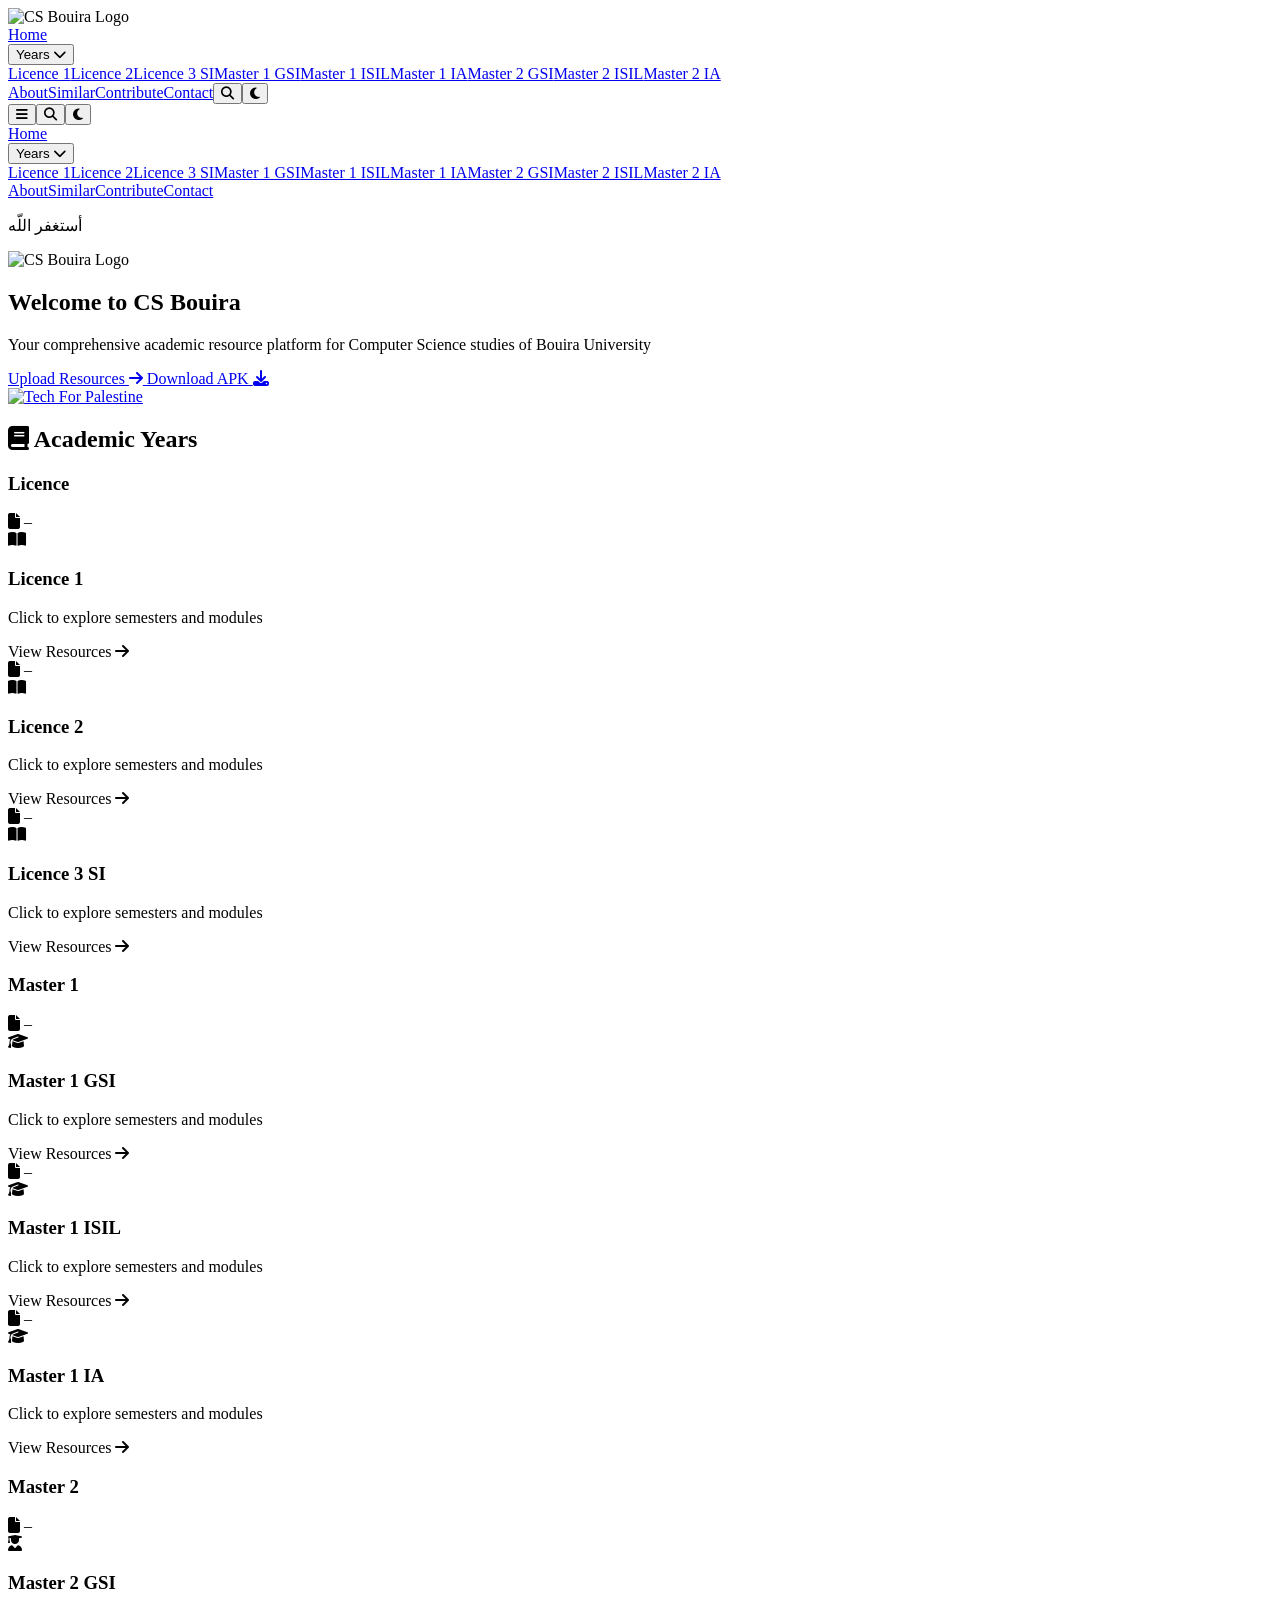
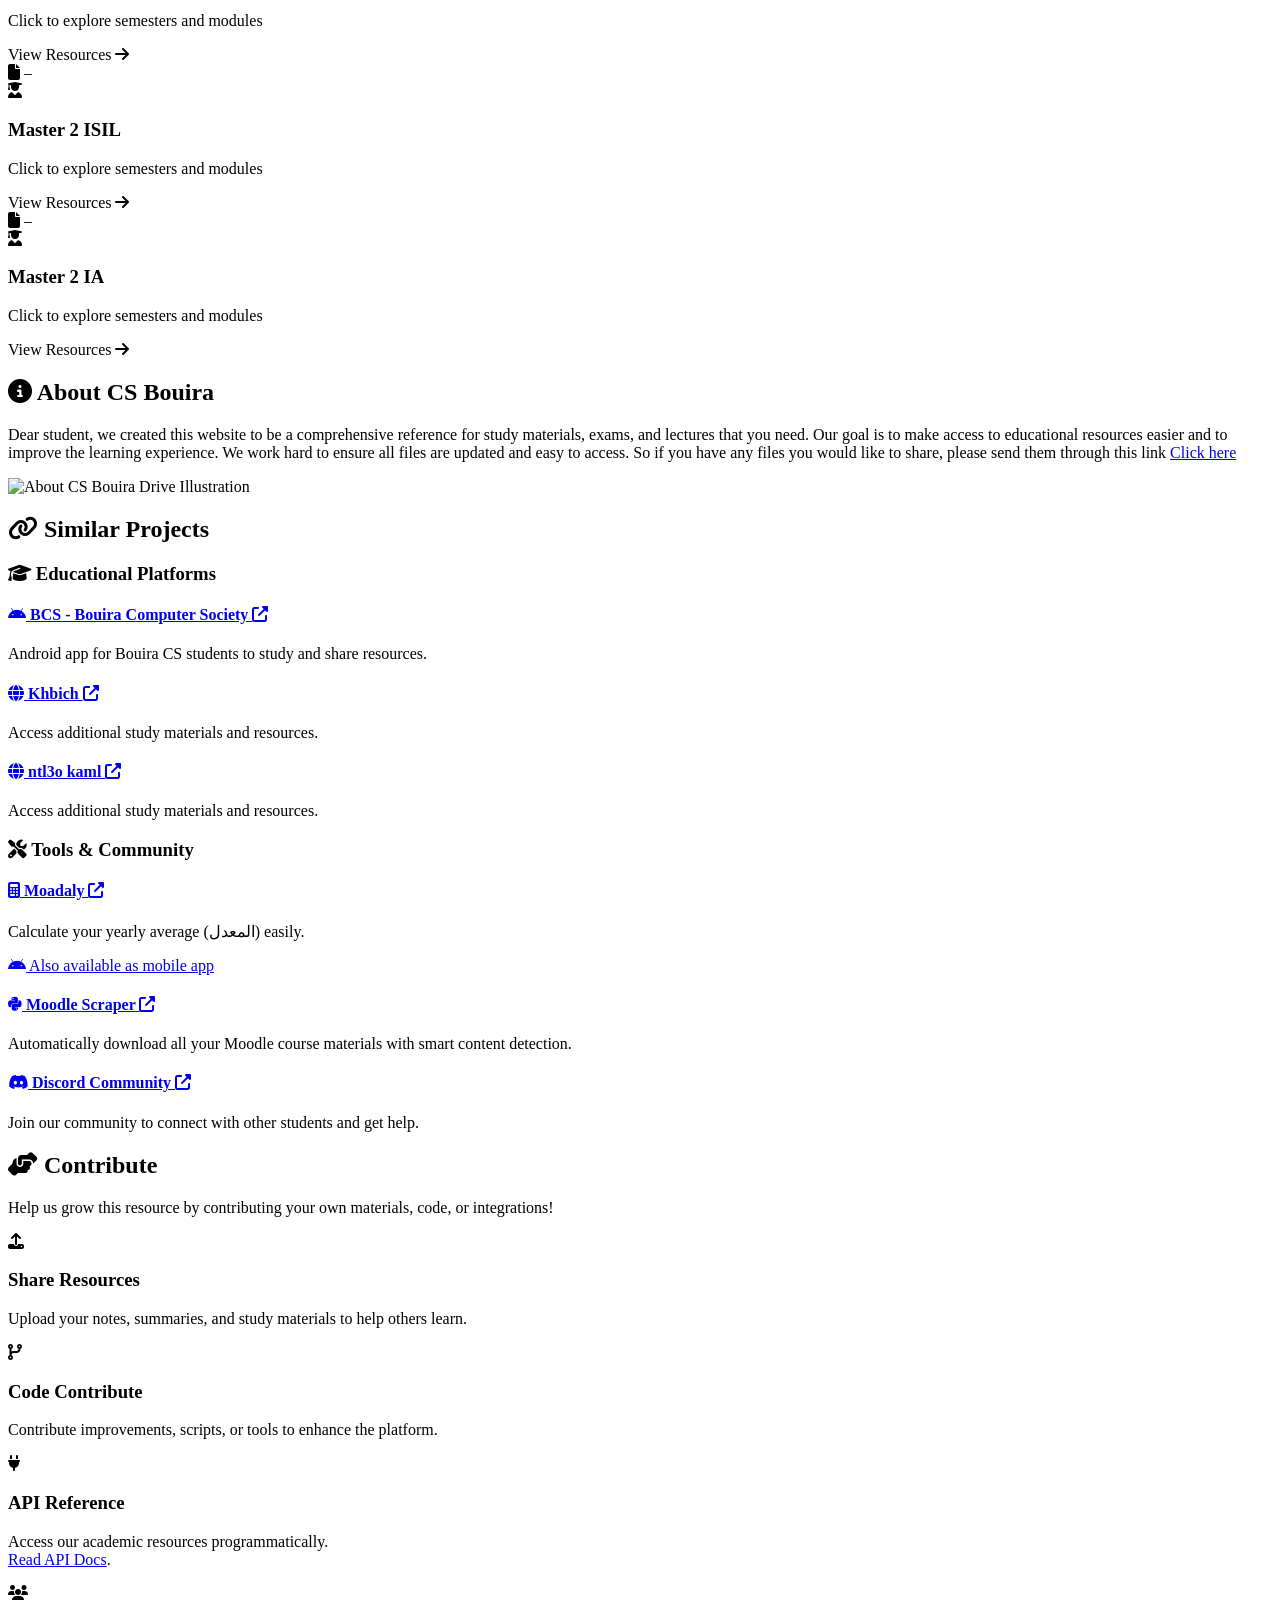
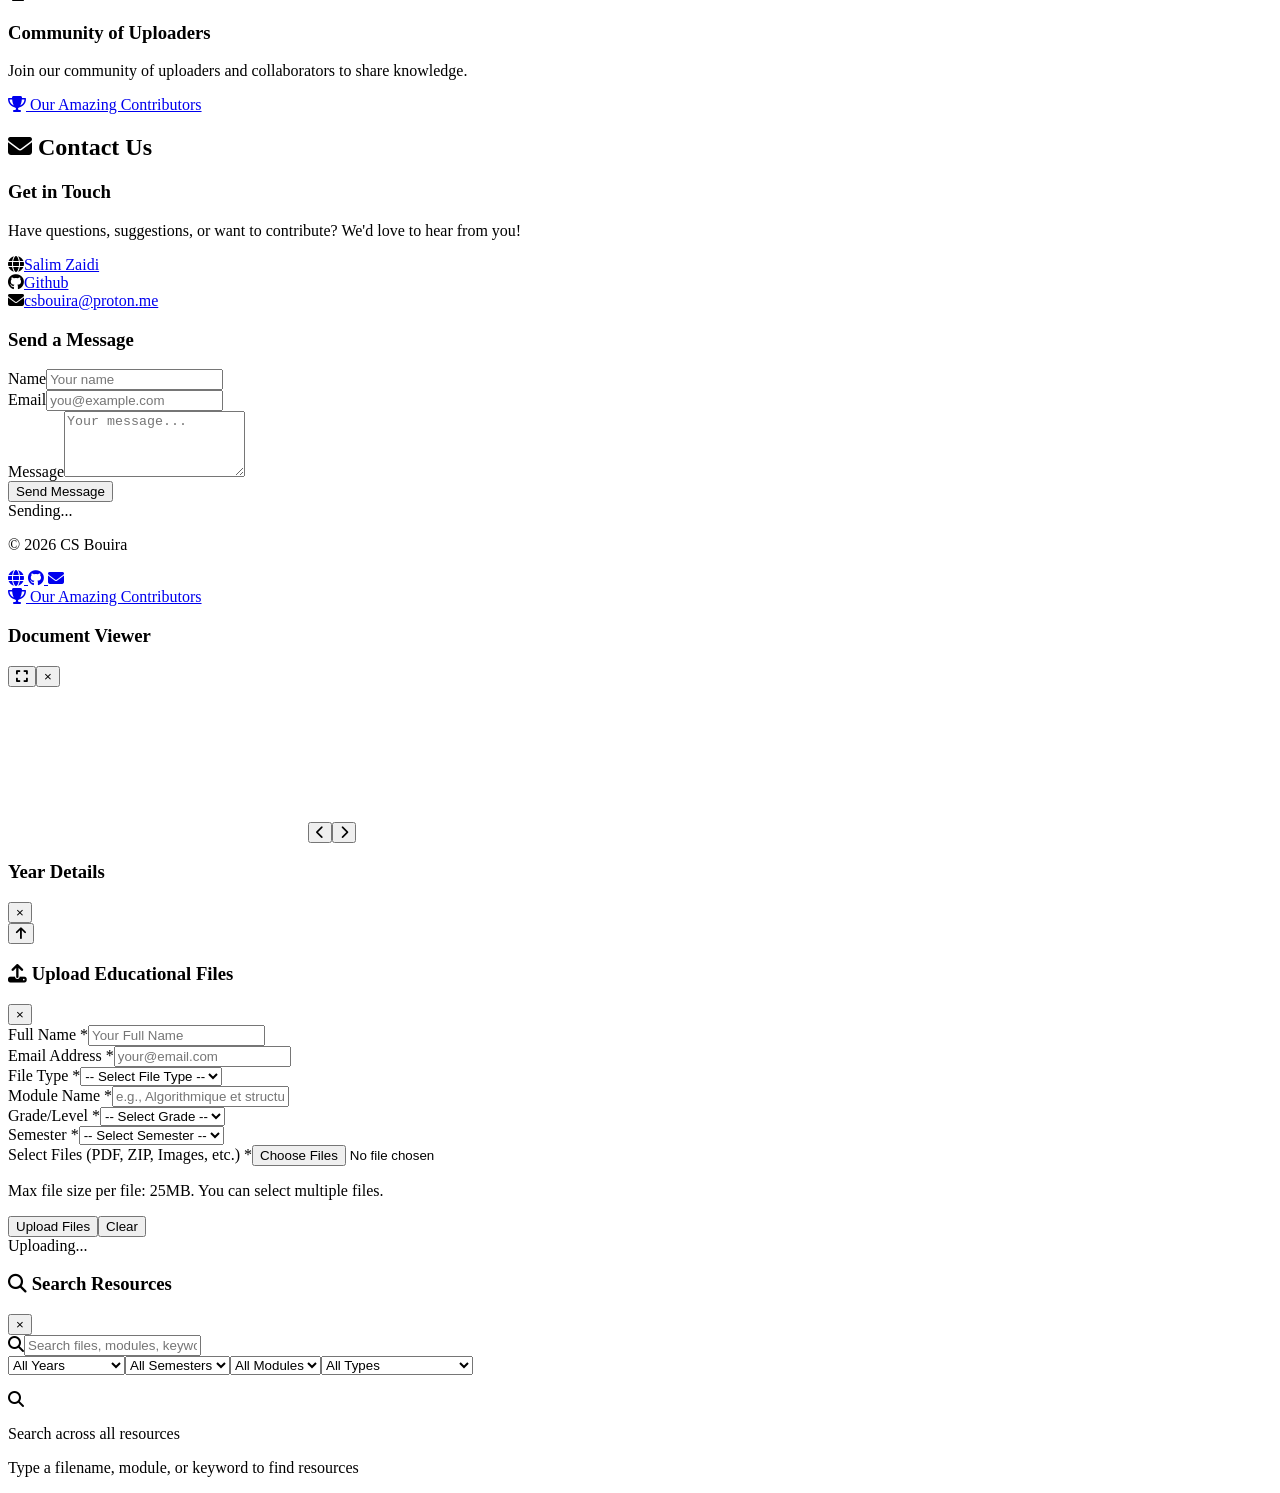
==== index.html @ adf4b757 "Auto-update contributors (README + HTML)" ====
<!doctype html><html lang=en><meta charset=UTF-8><meta content="width=device-width,initial-scale=1.0" name=viewport><title>CS Bouira - Academic Resources</title><script src=https://cdn.tailwindcss.com></script><link href=assets/images/favicon.ico rel=icon type=image/x-icon><link href=https://cdnjs.cloudflare.com/ajax/libs/font-awesome/6.4.0/css/all.min.css rel=stylesheet><link href=assets/css/styles.min.css rel=stylesheet><script src="https://www.googletagmanager.com/gtag/js?id=G-Q7Y0WEM3KB" async></script><script>window.dataLayer=window.dataLayer||[];function gtag(){dataLayer.push(arguments)}gtag(`js`,/* @__PURE__ */ new Date),gtag(`config`,`G-Q7Y0WEM3KB`);</script></head><body><script src=assets/js/fakeloader.min.js></script><nav class="fixed w-full z-40 border-b shadow" id=navbar><div class="max-w-7xl mx-auto px-4 sm:px-6 lg:px-8"><div class="flex justify-between h-16"><div class="flex items-center"><img alt="CS Bouira Logo" class="h-15 w-auto cursor-pointer" src=assets/images/csb-nav-logo.png></div><div class="hidden md:flex items-center gap-6"><a class="nav-link transition" href=#home>Home</a><div class=relative><button class="nav-link transition flex items-center gap-1" id=yearsDropdownBtn>Years <i class="fas fa-chevron-down text-sm"></i></button><div class="absolute right-0 mt-2 w-48 rounded-lg shadow-lg hidden" id=yearsDropdown><a class="block px-4 py-2 dropdown-link" onclick="openYear('Licence 1', event)" href=#>Licence 1</a><a class="block px-4 py-2 dropdown-link" onclick="openYear('Licence 2', event)" href=#>Licence 2</a><a class="block px-4 py-2 dropdown-link" onclick="openYear('Licence 3 SI', event)" href=#>Licence 3 SI</a><a class="block px-4 py-2 dropdown-link" onclick="openYear('Master 1 GSI', event)" href=#>Master 1 GSI</a><a class="block px-4 py-2 dropdown-link" onclick="openYear('Master 1 ISIL', event)" href=#>Master 1 ISIL</a><a class="block px-4 py-2 dropdown-link" onclick="openYear('Master 1 IA', event)" href=#>Master 1 IA</a><a class="block px-4 py-2 dropdown-link" onclick="openYear('Master 2 GSI', event)" href=#>Master 2 GSI</a><a class="block px-4 py-2 dropdown-link" onclick="openYear('Master 2 ISIL', event)" href=#>Master 2 ISIL</a><a class="block px-4 py-2 dropdown-link" onclick="openYear('Master 2 IA', event)" href=#>Master 2 IA</a></div></div><a class="nav-link transition" href=#about>About</a><a class="nav-link transition" href=#similar-projects>Similar</a><a class="nav-link transition" href=#contribute>Contribute</a><a class="nav-link transition" href=#contact>Contact</a><button class="p-2 rounded-lg transition" onclick=openSearchModal() title=Search><i class="fas fa-search"></i></button><button class="p-2 rounded-lg transition" onclick=toggleDarkMode()><i class="fas fa-moon dark-mode-icon"></i></button></div><div class="flex md:hidden items-center gap-2"><button class=focus:outline-none id=mobileMenuBtn><i class="fas fa-bars text-2xl"></i></button><button class="p-2 rounded-lg transition" onclick=openSearchModal() title=Search><i class="fas fa-search"></i></button><button class="p-2 rounded-lg transition" onclick=toggleDarkMode()><i class="fas fa-moon dark-mode-icon"></i></button></div></div></div><div class="hidden md:hidden transform origin-top scale-y-95 opacity-0 -translate-y-2 transition-all duration-200 ease-in-out" id=mobileMenu><a class="block px-4 py-2" href=#home>Home</a><div class=block><button class="w-full text-left px-4 py-2 flex justify-between items-center" id=mobileYearsBtn>Years <i class="fas fa-chevron-down"></i></button><div class="hidden pl-4" id=mobileYearsDropdown><a class="block px-4 py-2 dropdown-link" onclick="openYear('Licence 1', event)" href=#>Licence 1</a><a class="block px-4 py-2 dropdown-link" onclick="openYear('Licence 2', event)" href=#>Licence 2</a><a class="block px-4 py-2 dropdown-link" onclick="openYear('Licence 3 SI', event)" href=#>Licence 3 SI</a><a class="block px-4 py-2 dropdown-link" onclick="openYear('Master 1 GSI', event)" href=#>Master 1 GSI</a><a class="block px-4 py-2 dropdown-link" onclick="openYear('Master 1 ISIL', event)" href=#>Master 1 ISIL</a><a class="block px-4 py-2 dropdown-link" onclick="openYear('Master 1 IA', event)" href=#>Master 1 IA</a><a class="block px-4 py-2 dropdown-link" onclick="openYear('Master 2 GSI', event)" href=#>Master 2 GSI</a><a class="block px-4 py-2 dropdown-link" onclick="openYear('Master 2 ISIL', event)" href=#>Master 2 ISIL</a><a class="block px-4 py-2 dropdown-link" onclick="openYear('Master 2 IA', event)" href=#>Master 2 IA</a></div></div><a class="block px-4 py-2" href=#about>About</a><a class="block px-4 py-2" href=#similar-projects>Similar</a><a class="block px-4 py-2" href=#contribute>Contribute</a><a class="block px-4 py-2" href=#contact>Contact</a></div></nav><div class="fixed bottom-[23px] left-5 w-auto max-w-[275px] px-4 py-3 sm:p-4 text-base sm:text-lg border border-gray-300 dark:border-gray-700 shadow-lg hover:shadow-xl rounded-xl opacity-0 transition-opacity duration-700 cursor-pointer z-[999999] text-center select-none" id=dhikrBox onclick=hideDhikr()><p class="text-xl font-bold leading-snug" id=dhikrText></p></div><section class=page-section id=home><div class="hero h-screen flex flex-col justify-center items-center text-center"><img alt="CS Bouira Logo" class="mb-6 w-40 sm:w-52 md:w-64 h-auto" src=assets/images/csb-hero-logo.png><h1 class="text-3xl sm:text-4xl md:text-5xl font-bold mb-4">Welcome to CS Bouira</h1><p class="text-base sm:text-lg md:text-xl opacity-90 mb-6">Your comprehensive academic resource platform for Computer Science studies of Bouira University</p><div class="flex flex-col items-center gap-4"><div class="flex flex-col sm:flex-row items-center gap-3"><a class="hero-btn px-8 py-3 rounded-lg font-semibold shadow-md transition inline-block relative overflow-hidden before:absolute before:inset-0 before:rounded-[inherit] before:bg-[linear-gradient(45deg,transparent_25%,theme(colors.white/.4)_50%,transparent_75%,transparent_100%)] before:bg-[length:250%_250%,100%_100%] before:bg-[position:200%_0,0_0] before:bg-no-repeat before:animate-[shine_3s_ease-in-out_infinite] hover:before:bg-[position:-100%_0,0_0] hover:before:duration-[1500ms] hover:shadow-lg" onclick="
                openUploadModal();
                return false;
              " href=#> Upload Resources <i class="fas fa-arrow-right ml-2"></i> </a><a class="hero-btn px-8 py-3 rounded-lg font-semibold shadow-md transition inline-block relative overflow-hidden bg-green-700 text-white hover:bg-green-600 before:absolute before:inset-0 before:rounded-[inherit] before:bg-[linear-gradient(45deg,transparent_25%,theme(colors.white/.4)_50%,transparent_75%,transparent_100%)] before:bg-[length:250%_250%,100%_100%] before:bg-[position:200%_0,0_0] before:bg-no-repeat before:animate-[shine_3s_ease-in-out_infinite] hover:before:bg-[position:-100%_0,0_0] hover:before:duration-[1500ms] hover:shadow-lg" rel="noopener noreferrer" href=https://github.com/zedsalim/csbouira/releases/tag/v1.0.0 target=_blank> Download APK <i class="fas fa-download ml-2"></i> </a></div><a class="transition hover:scale-105" rel="noopener noreferrer" href=https://techforpalestine.org/ target=_blank> <img alt="Tech For Palestine" src="https://img.shields.io/badge/🇵🇸%20Tech%20For%20Palestine-black?style=for-the-badge" class=h-8> </a></div></div></section><div class="max-w-7xl mx-auto px-4 sm:px-6 lg:px-8 py-8"><section class="page-section mb-12" id=favorites style=display:none><div id=favorites-container></div></section><section class="page-section mb-12" id=years><h2 class="text-3xl font-bold mb-8 flex items-center justify-center gap-3 text-center"><i class="fas fa-book text-blue-500"></i> Academic Years</h2><div class=mb-8><h3 class="text-2xl font-semibold mb-4 text-blue-500">Licence</h3><div class="grid grid-cols-1 md:grid-cols-2 lg:grid-cols-3 gap-6" id=licence-cards></div></div><div class=mb-8><h3 class="text-2xl font-semibold mb-4 text-blue-500">Master 1</h3><div class="grid grid-cols-1 md:grid-cols-2 lg:grid-cols-3 gap-6" id=master1-cards></div></div><div class=mb-8><h3 class="text-2xl font-semibold mb-4 text-blue-500">Master 2</h3><div class="grid grid-cols-1 md:grid-cols-2 lg:grid-cols-3 gap-6" id=master2-cards></div></div></section><section class="page-section mb-12" id=about><h2 class="text-3xl font-bold mb-8 flex items-center justify-center gap-3 text-center mt-20"><i class="fas fa-info-circle text-blue-500"></i> About CS Bouira</h2><div class="card p-8 md:p-16 md:py-20"><div class="grid lg:grid-cols-2 gap-10 items-center"><div class="space-y-4 text-lg order-2 lg:order-1" data-aos=fade-down data-aos-delay=150><p>Dear student, we created this website to be a comprehensive reference for study materials, exams, and lectures that you need. Our goal is to make access to educational resources easier and to improve the learning experience. We work hard to ensure all files are updated and easy to access. So if you have any files you would like to share, please send them through this link <a class="text-blue-500 hover:underline" onclick="
                    openUploadModal();
                    return false;
                  " href=# id=uploadButtonLink> Click here </a></p></div><div class="order-1 lg:order-2" data-aos=fade-down data-aos-delay=50><img alt="About CS Bouira Drive Illustration" class="w-full h-auto" src=assets/images/about-us.svg></div></div></div></section><section class="page-section mb-12" id=similar-projects><h2 class="text-3xl font-bold mt-20 mb-8 flex items-center justify-center gap-3 text-center"><i class="fas fa-link text-blue-500"></i> Similar Projects</h2><div class="card p-8 md:p-12"><div class="grid md:grid-cols-2 gap-8"><div class=space-y-4 data-aos=fade-up data-aos-delay=100><h3 class="text-2xl font-semibold mb-4 flex items-center gap-2"><i class="fas fa-graduation-cap text-blue-500"></i> Educational Platforms</h3><div class=space-y-3><div class="p-4 rounded-lg bg-opacity-50 hover:bg-opacity-100 transition-all" style=background:var(--bg-secondary-light)><h4 class="font-semibold mb-2"><a class="text-blue-500 hover:underline flex items-center gap-2" href="https://play.google.com/store/apps/details?id=m.ify.computersciencebouira&hl=en&pli=1" target=_blank> <i class="fab fa-android"></i> BCS - Bouira Computer Society <i class="fas fa-external-link-alt text-xs"></i> </a></h4><p class=text-sm style=color:var(--text-secondary-light)>Android app for Bouira CS students to study and share resources.</p></div><div class="p-4 rounded-lg bg-opacity-50 hover:bg-opacity-100 transition-all" style=background:var(--bg-secondary-light)><h4 class="font-semibold mb-2"><a class="text-blue-500 hover:underline flex items-center gap-2" href=https://tahadz.com/khbich/ target=_blank> <i class="fas fa-globe"></i> Khbich <i class="fas fa-external-link-alt text-xs"></i> </a></h4><p class=text-sm style=color:var(--text-secondary-light)>Access additional study materials and resources.</p></div><div class="p-4 rounded-lg bg-opacity-50 hover:bg-opacity-100 transition-all" style=background:var(--bg-secondary-light)><h4 class="font-semibold mb-2"><a class="text-blue-500 hover:underline flex items-center gap-2" href=https://rayaneca.github.io/rayane.github.io/ target=_blank> <i class="fas fa-globe"></i> ntl3o kaml <i class="fas fa-external-link-alt text-xs"></i> </a></h4><p class=text-sm style=color:var(--text-secondary-light)>Access additional study materials and resources.</p></div></div></div><div class=space-y-4 data-aos=fade-up data-aos-delay=200><h3 class="text-2xl font-semibold mb-4 flex items-center gap-2"><i class="fas fa-tools text-blue-500"></i> Tools & Community</h3><div class=space-y-3><div class="p-4 rounded-lg bg-opacity-50 hover:bg-opacity-100 transition-all" style=background:var(--bg-secondary-light)><h4 class="font-semibold mb-2"><a class="text-blue-500 hover:underline flex items-center gap-2" href=https://moadaly.vercel.app/ target=_blank> <i class="fas fa-calculator"></i> Moadaly <i class="fas fa-external-link-alt text-xs"></i> </a></h4><p class="text-sm mb-2" style=color:var(--text-secondary-light)>Calculate your yearly average (المعدل) easily.</p><a class="text-xs text-blue-500 hover:underline flex items-center gap-1" href="https://play.google.com/store/apps/details?id=com.DevDZBouira.moadaly_app" target=_blank> <i class="fab fa-android"></i> Also available as mobile app </a></div><div class="p-4 rounded-lg bg-opacity-50 hover:bg-opacity-100 transition-all" style=background:var(--bg-secondary-light)><h4 class="font-semibold mb-2"><a class="text-blue-500 hover:underline flex items-center gap-2" href=https://github.com/zedsalim/moodle-scraper target=_blank> <i class="fab fa-python"></i> Moodle Scraper <i class="fas fa-external-link-alt text-xs"></i> </a></h4><p class=text-sm style=color:var(--text-secondary-light)>Automatically download all your Moodle course materials with smart content detection.</p></div><div class="p-4 rounded-lg bg-opacity-50 hover:bg-opacity-100 transition-all" style=background:var(--bg-secondary-light)><h4 class="font-semibold mb-2"><a class="text-blue-500 hover:underline flex items-center gap-2" href=https://discord.gg/wbubXFaFJg target=_blank> <i class="fab fa-discord"></i> Discord Community <i class="fas fa-external-link-alt text-xs"></i> </a></h4><p class=text-sm style=color:var(--text-secondary-light)>Join our community to connect with other students and get help.</p></div></div></div></div></div></section><section class="page-section mb-12" id=contribute><h2 class="text-3xl font-bold mb-8 flex items-center justify-center gap-3 text-center mt-20"><i class="fas fa-hands-helping text-blue-500"></i> Contribute</h2><div class="card p-8 md:p-16 md:py-20"><div class="space-y-4 text-lg"><p>Help us grow this resource by contributing your own materials, code, or integrations!</p><div class="grid grid-cols-1 md:grid-cols-2 gap-6 mt-6"><div class="text-center p-6 card"><i class="fas fa-upload text-4xl text-blue-500 mb-4"></i><h3 class="font-semibold mb-2">Share Resources</h3><p class=text-sm>Upload your notes, summaries, and study materials to help others learn.</p></div><div class="text-center p-6 card"><i class="fas fa-code-branch text-4xl text-green-500 mb-4"></i><h3 class="font-semibold mb-2">Code Contribute</h3><p class=text-sm>Contribute improvements, scripts, or tools to enhance the platform.</p></div><div class="text-center p-6 card"><i class="fas fa-plug text-4xl text-orange-500 mb-4"></i><h3 class="font-semibold mb-2">API Reference</h3><p class=text-sm>Access our academic resources programmatically. <br> <a class="text-blue-500 hover:underline" href=https://api.csbouira.xyz target=_blank>Read API Docs</a>.</p></div><div class="text-center p-6 card"><i class="fas fa-users text-4xl text-purple-500 mb-4"></i><h3 class="font-semibold mb-2">Community of Uploaders</h3><p class=text-sm>Join our community of uploaders and collaborators to share knowledge.</p></div><div class="col-span-1 md:col-span-2 flex justify-center mt-10"><a class="inline-flex items-center gap-1.5 bg-gradient-to-r from-red-500 to-pink-500 hover:from-red-600 hover:to-pink-600 text-white px-4 py-2 text-sm sm:px-6 sm:py-2.5 sm:text-base rounded-lg font-semibold shadow-md hover:shadow-lg transition-all duration-300 transform hover:scale-105" onclick="
                    openContributorsModal();
                    return false;
                  " href=#> <i class="fas fa-trophy text-sm sm:text-base"></i> Our Amazing Contributors </a></div></div></div></div></section><section class="page-section mb-12" id=contact><h2 class="text-3xl font-bold mb-8 flex items-center justify-center gap-3 text-center mt-20"><i class="fas fa-envelope text-blue-500"></i> Contact Us</h2><div class="card p-8 md:p-16 md:py-20"><div class="grid md:grid-cols-2 gap-8"><div><h3 class="text-xl font-semibold mb-4">Get in Touch</h3><p class=mb-6>Have questions, suggestions, or want to contribute? We'd love to hear from you!</p><div class=space-y-3><div class="flex items-center gap-3"><i class="fas fa-globe text-blue-500"></i><a class=hover:text-blue-500 href=https://salimzaidi.pages.dev/ target=_blank>Salim Zaidi</a></div><div class="flex items-center gap-3"><i class="fab fa-github text-blue-500"></i><a class=hover:text-blue-500 href=https://github.com/zedsalim/csbouira target=_blank>Github</a></div><div class="flex items-center gap-3"><i class="fas fa-envelope text-blue-500"></i><a class=hover:text-blue-500 href=mailto:csbouira@proton.me>csbouira@proton.me</a></div></div></div><div><h3 class="text-xl font-semibold mb-4">Send a Message</h3><form class=space-y-4 id=contactForm><div><label class="block mb-1 font-medium">Name</label><input class="w-full p-2 border rounded-md" placeholder="Your name" id=name required></div><div><label class="block mb-1 font-medium">Email</label><input class="w-full p-2 border rounded-md" id=email placeholder=you@example.com required type=email></div><div><label class="block mb-1 font-medium">Message</label><textarea class="w-full p-2 border rounded-md" placeholder="Your message..." id=message required rows=4></textarea></div><div class="flex items-center gap-3"><button class="btn-primary px-6 py-2 rounded-md shadow-md" id=submitBtn>Send Message</button><div class="hidden items-center gap-2" id=loading><div class="w-4 h-4 border-2 border-gray-300 border-t-blue-500 rounded-full animate-spin"></div><span class="text-sm text-gray-600 dark:text-gray-400">Sending...</span></div></div><div class="hidden p-2.5 rounded mt-2.5" id=responseMessage></div></form></div></div></div></section></div><footer class="bg-gray-900 text-white py-8 mt-12"><div class="max-w-7xl mx-auto px-4 sm:px-6 lg:px-8 text-center"><p class=text-gray-400><span id=currentYear> © <script>document.write((/* @__PURE__ */ new Date()).getFullYear());</script> </span> CS Bouira</p><div class="mt-4 flex justify-center gap-6"><a class="hover:text-blue-400 transition" href=https://salimzaidi.pages.dev target=_blank> <i class="fas fa-globe text-xl"></i> </a><a class="hover:text-blue-400 transition" href=https://github.com/zedsalim/csbouira target=_blank> <i class="fab fa-github text-xl"></i> </a><a class="hover:text-blue-400 transition" href=mailto:csbouira@proton.me target=_blank> <i class="fas fa-envelope text-xl"></i> </a></div><div class=mt-6><a class="inline-flex items-center gap-1.5 bg-gradient-to-r from-red-500 to-pink-500 hover:from-red-600 hover:to-pink-600 text-white px-4 py-2 text-sm sm:px-6 sm:py-2.5 sm:text-base rounded-lg font-semibold shadow-md hover:shadow-lg transition-all duration-300 transform hover:scale-105" onclick="
              openContributorsModal();
              return false;
            " href=#> <i class="fas fa-trophy text-sm sm:text-base"></i> Our Amazing Contributors </a></div></div></footer><div class=modal id=fileModal><div class="modal-content relative"><div class="flex justify-between items-center p-4 border-b" style=border-color:var(--border-light)><h3 class="text-lg sm:text-xl font-semibold" id=modalTitle>Document Viewer</h3><div class="flex items-center gap-4"><button class="text-xl hover:text-blue-500 transition" title="Enter full screen" id=fullscreenBtn onclick=toggleFullScreen()><i class="fas fa-expand"></i></button><button class="text-2xl hover:text-red-500 transition" onclick=closeModal() title=Close>×</button></div></div><iframe class="flex-1 w-full" frameborder=0 id=fileViewer></iframe><button class="nav-btn left" id=prevFileBtn onclick=showPrevFile()><i class="fas fa-chevron-left"></i></button><button class="nav-btn right" id=nextFileBtn onclick=showNextFile()><i class="fas fa-chevron-right"></i></button></div></div><div class=modal id=yearModal><div class=modal-content><div class="flex justify-between items-center p-4 border-b" style=border-color:var(--border-light)><h3 class="text-xl font-semibold" id=yearModalTitle>Year Details</h3><button class="text-2xl hover:text-red-500 transition" onclick=closeYearModal()>×</button></div><div class="p-6 overflow-auto flex-1"><div class=breadcrumb id=breadcrumb></div><div id=yearContent></div></div></div></div><button class="fixed bottom-6 right-6 bg-blue-500 text-white p-3 rounded-full shadow-lg opacity-0 pointer-events-none hover:bg-blue-600 transition-opacity duration-300" title="Back to Top" id=backToTop><i class="fas fa-arrow-up"></i></button><div class=modal id=uploadModal><div class="modal-content max-w-3xl"><div class="flex justify-between items-center p-4 border-b" style=border-color:var(--border-light)><h3 class="text-xl font-semibold flex items-center gap-2"><i class="fas fa-upload text-blue-500"></i> Upload Educational Files</h3><button class="text-2xl hover:text-red-500 transition" onclick=closeUploadModal() title=Close>×</button></div><div class="p-6 overflow-auto flex-1"><form class=space-y-4 id=uploadForm><div><label class="block mb-2 font-medium text-sm">Full Name *</label><input class="w-full p-2.5 border rounded-md focus:ring-2 focus:ring-blue-500 focus:border-blue-500" placeholder="Your Full Name" id=fullName required></div><div><label class="block mb-2 font-medium text-sm">Email Address *</label><input class="w-full p-2.5 border rounded-md focus:ring-2 focus:ring-blue-500 focus:border-blue-500" id=uploadEmail placeholder=your@email.com required type=email></div><div><label class="block mb-2 font-medium text-sm">File Type *</label><select class="w-full p-2.5 border rounded-md focus:ring-2 focus:ring-blue-500 focus:border-blue-500" id=fileType required><option value>-- Select File Type --</option><option value=Cours>Cours (Lecture)</option><option value=Summary>Summary (Résumé)</option><option value=TP>TP</option><option value=TD>TD</option><option value=Test>Test</option><option value=Exam>Exam</option><option value=Other>Other</option></select></div><div><label class="block mb-2 font-medium text-sm">Module Name *</label><input class="w-full p-2.5 border rounded-md focus:ring-2 focus:ring-blue-500 focus:border-blue-500" placeholder="e.g., Algorithmique et structure de données" id=moduleName required></div><div><label class="block mb-2 font-medium text-sm">Grade/Level *</label><select class="w-full p-2.5 border rounded-md focus:ring-2 focus:ring-blue-500 focus:border-blue-500" id=grade required><option value>-- Select Grade --</option><optgroup label=Licence><option value="Licence 1">Licence 1</option><option value="Licence 2">Licence 2</option><option value="Licence 3 SI">Licence 3 SI</option></optgroup><optgroup label="Master 1"><option value="Master 1 GSI">Master 1 GSI</option><option value="Master 1 ISIL">Master 1 ISIL</option><option value="Master 1 IA">Master 1 IA</option></optgroup><optgroup label="Master 2"><option value="Master 2 GSI">Master 2 GSI</option><option value="Master 2 ISIL">Master 2 ISIL</option><option value="Master 2 IA">Master 2 IA</option></optgroup></select></div><div><label class="block mb-2 font-medium text-sm">Semester *</label><select class="w-full p-2.5 border rounded-md focus:ring-2 focus:ring-blue-500 focus:border-blue-500" id=semester required><option value>-- Select Semester --</option><option value=S1>Semester 1 (S1)</option><option value=S2>Semester 2 (S2)</option></select></div><div><label class="block mb-2 font-medium text-sm">Select Files (PDF, ZIP, Images, etc.) *</label><input class="w-full p-2.5 border rounded-md focus:ring-2 focus:ring-blue-500 focus:border-blue-500" id=files multiple required type=file><p class="text-xs mt-2" style=color:var(--text-secondary-light)>Max file size per file: 25MB. You can select multiple files.</p><div class="hidden mt-3" id=filesList></div></div><div class="flex gap-3 pt-4"><button class="flex-1 bg-blue-500 hover:bg-blue-600 text-white font-semibold py-2.5 px-4 rounded-md transition disabled:bg-gray-400 disabled:cursor-not-allowed" id=submitBtn>Upload Files</button><button class="bg-gray-200 hover:bg-gray-300 dark:bg-gray-700 dark:hover:bg-gray-600 font-semibold py-2.5 px-4 rounded-md transition" onclick="
                  document.getElementById('uploadForm').reset();
                  selectedFiles = [];
                  displayFilesList();
                " type=button>Clear</button></div><div class="hidden items-center justify-center gap-2 py-2" id=uploadLoading><div class="w-5 h-5 border-2 border-gray-300 border-t-blue-500 rounded-full animate-spin"></div><span class=text-sm>Uploading...</span></div><div class="hidden p-3 rounded-md text-sm" id=uploadResponseMessage></div><div class="hidden mt-4" id=uploadProgress></div></form></div></div></div><div class=modal id=searchModal><div class="modal-content max-w-4xl"><div class="flex justify-between items-center p-4 border-b" style=border-color:var(--border-light)><h3 class="text-xl font-semibold flex items-center gap-2"><i class="fas fa-search text-blue-500"></i> Search Resources</h3><div class="flex items-center gap-3"><button class="text-2xl hover:text-red-500 transition" onclick=closeSearchModal() title=Close>×</button></div></div><div class="p-4 sm:p-6 overflow-auto flex-1"><div class="relative mb-4"><i class="fas fa-search absolute left-3 top-1/2 -translate-y-1/2" style=color:var(--text-secondary-light)></i><input class="w-full pl-10 pr-4 py-3 border rounded-lg text-base focus:ring-2 focus:ring-blue-500 focus:border-blue-500 search-input" placeholder="Search files, modules, keywords..." autocomplete=off id=searchInput></div><div class="search-filters flex flex-col sm:flex-row gap-3 mb-4"><select class="search-filter-select flex-1 p-2.5 border rounded-lg text-sm" id=searchFilterYear><option value>All Years</option><optgroup label=Licence><option value="Licence 1">Licence 1</option><option value="Licence 2">Licence 2</option><option value="Licence 3 SI">Licence 3 SI</option></optgroup><optgroup label="Master 1"><option value="Master 1 GSI">Master 1 GSI</option><option value="Master 1 ISIL">Master 1 ISIL</option><option value="Master 1 IA">Master 1 IA</option></optgroup><optgroup label="Master 2"><option value="Master 2 GSI">Master 2 GSI</option><option value="Master 2 ISIL">Master 2 ISIL</option><option value="Master 2 IA">Master 2 IA</option></optgroup></select><select class="search-filter-select flex-1 p-2.5 border rounded-lg text-sm" id=searchFilterSemester><option value>All Semesters</option><option value=S1>Semester 1</option><option value=S2>Semester 2</option></select><select class="search-filter-select flex-1 p-2.5 border rounded-lg text-sm" id=searchFilterModule><option value>All Modules</option></select><select class="search-filter-select flex-1 p-2.5 border rounded-lg text-sm" id=searchFilterType><option value>All Types</option><option value=Cours>Cours (Lectures)</option><option value=Exams>Exams</option><option value=Résumé>Résumé (Summaries)</option><option value=TDs>TDs & TPs</option><option value=Tests>Tests</option></select></div><p class="text-sm mb-3 font-medium" id=searchResultCount style=color:var(--text-secondary-light)></p><div id=searchResults><div class=empty-state><i class="fas fa-search text-6xl mb-4" style=color:var(--text-secondary-light)></i><p class=text-xl>Search across all resources</p><p class="mt-2 text-sm" style=color:var(--text-secondary-light)>Type a filename, module, or keyword to find resources</p></div></div></div></div></div><div class=modal id=contributorsModal style=display:none><div class="modal-content max-w-5xl"><div class="flex justify-between items-center p-4 border-b" style=border-color:var(--border-light)><h3 class="text-xl font-semibold flex items-center gap-2"><i class="fas fa-trophy text-red-500"></i> Our Amazing Contributors</h3><button class="text-2xl hover:text-red-500 transition" onclick=closeContributorsModal() title=Close>×</button></div><div class="p-6 overflow-auto flex-1"><div class="flex gap-4 mb-6 border-b border-gray-300 dark:border-gray-700"><button class="contributor-tab active px-4 py-2 font-semibold transition" onclick="switchContributorTab('github')" id=githubTab><i class="fab fa-github"></i> Code Contributors</button><button class="contributor-tab px-4 py-2 font-semibold transition" onclick="switchContributorTab('uploads')" id=uploadsTab><i class="fas fa-upload"></i> File Uploaders</button></div><div class=tab-content id=githubContent><p class=mb-6>Thank you to all the developers who have contributed code to this project! 💻</p><div class="grid grid-cols-2 md:grid-cols-3 lg:grid-cols-5 gap-4"><div class="flex flex-col items-center p-4 card"><a class=group href=https://github.com/zedsalim target=_blank> <img class="w-20 h-20 rounded-full border-2 border-blue-500 group-hover:scale-110 transition" src="https://avatars.githubusercontent.com/u/121177411?v=4" alt=zedsalim> </a><h4 class="mt-3 font-semibold">zedsalim</h4><p class="text-sm text-gray-600 dark:text-gray-400">296 commits</p><a class="mt-2 text-blue-500 hover:text-blue-600 text-sm" href=https://github.com/zedsalim target=_blank> <i class="fab fa-github"></i> View Profile </a></div><div class="flex flex-col items-center p-4 card"><a class=group href=https://github.com/A7medAmine target=_blank> <img class="w-20 h-20 rounded-full border-2 border-blue-500 group-hover:scale-110 transition" src="https://avatars.githubusercontent.com/u/140296603?v=4" alt=A7medAmine> </a><h4 class="mt-3 font-semibold">A7medAmine</h4><p class="text-sm text-gray-600 dark:text-gray-400">21 commits</p><a class="mt-2 text-blue-500 hover:text-blue-600 text-sm" href=https://github.com/A7medAmine target=_blank> <i class="fab fa-github"></i> View Profile </a></div><div class="flex flex-col items-center p-4 card"><a class=group href=https://github.com/magnetarstar-hub target=_blank> <img class="w-20 h-20 rounded-full border-2 border-blue-500 group-hover:scale-110 transition" src="https://avatars.githubusercontent.com/u/127874935?v=4" alt=magnetarstar-hub> </a><h4 class="mt-3 font-semibold">magnetarstar-hub</h4><p class="text-sm text-gray-600 dark:text-gray-400">10 commits</p><a class="mt-2 text-blue-500 hover:text-blue-600 text-sm" href=https://github.com/magnetarstar-hub target=_blank> <i class="fab fa-github"></i> View Profile </a></div><div class="flex flex-col items-center p-4 card"><a class=group href=https://github.com/YacineDahmani target=_blank> <img class="w-20 h-20 rounded-full border-2 border-blue-500 group-hover:scale-110 transition" src="https://avatars.githubusercontent.com/u/144144223?v=4" alt=YacineDahmani> </a><h4 class="mt-3 font-semibold">YacineDahmani</h4><p class="text-sm text-gray-600 dark:text-gray-400">4 commits</p><a class="mt-2 text-blue-500 hover:text-blue-600 text-sm" href=https://github.com/YacineDahmani target=_blank> <i class="fab fa-github"></i> View Profile </a></div><div class="flex flex-col items-center p-4 card"><a class=group href=https://github.com/daaaaaaanyyyyy target=_blank> <img class="w-20 h-20 rounded-full border-2 border-blue-500 group-hover:scale-110 transition" src="https://avatars.githubusercontent.com/u/123634915?v=4" alt=daaaaaaanyyyyy> </a><h4 class="mt-3 font-semibold">daaaaaaanyyyyy</h4><p class="text-sm text-gray-600 dark:text-gray-400">1 commits</p><a class="mt-2 text-blue-500 hover:text-blue-600 text-sm" href=https://github.com/daaaaaaanyyyyy target=_blank> <i class="fab fa-github"></i> View Profile </a></div></div><div class="mt-6 text-center"><a class="inline-block bg-blue-500 hover:bg-blue-600 text-white px-6 py-2 rounded-lg transition" href=https://github.com/zedsalim/csbouira/graphs/contributors target=_blank> <i class="fab fa-github"></i> View All on GitHub </a></div></div><div class="tab-content hidden" id=uploadsContent><p class=mb-6>Special thanks to everyone who has uploaded educational materials! 📚</p><div class="max-w-3xl mx-auto"><div class=mb-6><h4 class="text-lg font-semibold text-blue-600 dark:text-blue-400 mb-3 flex items-center gap-2"><i class="fas fa-wrench"></i> Maintainer</h4><ul class=space-y-2><li class="flex items-center gap-2"><i class="fas fa-wrench text-yellow-500"></i><span class=font-semibold>Salim Zaidi</span></li></ul></div><div class=mb-6><h4 class="text-lg font-semibold text-blue-600 dark:text-blue-400 mb-3 flex items-center gap-2"><i class="fas fa-star"></i> Core Team</h4><ul class=space-y-2><li class="flex items-center gap-2"><i class="fas fa-star text-blue-500"></i><span class=font-semibold>Amara Sami Anis</span></li><li class="flex items-center gap-2"><i class="fas fa-star text-blue-500"></i><span class=font-semibold>Dany Yakoubi</span></li><li class="flex items-center gap-2"><i class="fas fa-star text-blue-500"></i><span class=font-semibold>Manel Ghazi</span></li><li class="flex items-center gap-2"><i class="fas fa-star text-blue-500"></i><span class=font-semibold>Marwa Adjou</span></li><li class="flex items-center gap-2"><i class="fas fa-star text-blue-500"></i><span class=font-semibold>Melouk Djouiria</span></li><li class="flex items-center gap-2"><i class="fas fa-star text-blue-500"></i><span class=font-semibold>Meriem Ritadje Zaoud</span></li><li class="flex items-center gap-2"><i class="fas fa-star text-blue-500"></i><span class=font-semibold>Rayan Abbas</span></li><li class="flex items-center gap-2"><i class="fas fa-star text-blue-500"></i><span class=font-semibold>Rayane Bouafia</span></li><li class="flex items-center gap-2"><i class="fas fa-star text-blue-500"></i><span class=font-semibold>Samy Bacha</span></li></ul></div><div class=mb-6><h4 class="text-lg font-semibold text-blue-600 dark:text-blue-400 mb-3 flex items-center gap-2"><i class="fas fa-star-half-alt"></i> Ex-Core Team</h4><ul class=space-y-2><li class="flex items-center gap-2"><i class="fas fa-star-half-alt text-gray-500"></i><span>Aldjia Arar</span></li><li class="flex items-center gap-2"><i class="fas fa-star-half-alt text-gray-500"></i><span>Alouache Lyna</span></li><li class="flex items-center gap-2"><i class="fas fa-star-half-alt text-gray-500"></i><span>Faid Djameleddine</span></li><li class="flex items-center gap-2"><i class="fas fa-star-half-alt text-gray-500"></i><span>Nacerbey Amel</span></li><li class="flex items-center gap-2"><i class="fas fa-star-half-alt text-gray-500"></i><span>Tamdjiat Mohamed Gaya</span></li></ul></div><div class=mb-6><h4 class="text-lg font-semibold text-blue-600 dark:text-blue-400 mb-3 flex items-center gap-2"><i class="fas fa-users"></i> Contributors</h4><ul class="space-y-2 columns-2"><li class="flex items-center gap-2"><i class="fas fa-user text-green-500"></i>A7med</li><li class="flex items-center gap-2"><i class="fas fa-user text-green-500"></i>Abdessamed Laidani</li><li class="flex items-center gap-2"><i class="fas fa-user text-green-500"></i>Ahmed Abd</li><li class="flex items-center gap-2"><i class="fas fa-user text-green-500"></i>Ahmed Amine Abdesselam</li><li class="flex items-center gap-2"><i class="fas fa-user text-green-500"></i>Ahmednew</li><li class="flex items-center gap-2"><i class="fas fa-user text-green-500"></i>Akkache Amira</li><li class="flex items-center gap-2"><i class="fas fa-user text-green-500"></i>Amira</li><li class="flex items-center gap-2"><i class="fas fa-user text-green-500"></i>Anber Aziz</li><li class="flex items-center gap-2"><i class="fas fa-user text-green-500"></i>Aniss Kara</li><li class="flex items-center gap-2"><i class="fas fa-user text-green-500"></i>Ann</li><li class="flex items-center gap-2"><i class="fas fa-user text-green-500"></i>Assia Aissani</li><li class="flex items-center gap-2"><i class="fas fa-user text-green-500"></i>Aya</li><li class="flex items-center gap-2"><i class="fas fa-user text-green-500"></i>Belkacemi Abderraouf</li><li class="flex items-center gap-2"><i class="fas fa-user text-green-500"></i>Bouadjina Haroun</li><li class="flex items-center gap-2"><i class="fas fa-user text-green-500"></i>Boukharouba Hanane</li><li class="flex items-center gap-2"><i class="fas fa-user text-green-500"></i>Dina</li><li class="flex items-center gap-2"><i class="fas fa-user text-green-500"></i>Djalil</li><li class="flex items-center gap-2"><i class="fas fa-user text-green-500"></i>Dribine Feriel</li><li class="flex items-center gap-2"><i class="fas fa-user text-green-500"></i>Fatima</li><li class="flex items-center gap-2"><i class="fas fa-user text-green-500"></i>Feradji Houria</li><li class="flex items-center gap-2"><i class="fas fa-user text-green-500"></i>Grine Ines</li><li class="flex items-center gap-2"><i class="fas fa-user text-green-500"></i>Guest</li><li class="flex items-center gap-2"><i class="fas fa-user text-green-500"></i>Ibtihal</li><li class="flex items-center gap-2"><i class="fas fa-user text-green-500"></i>Ithar</li><li class="flex items-center gap-2"><i class="fas fa-user text-green-500"></i>Katia</li><li class="flex items-center gap-2"><i class="fas fa-user text-green-500"></i>Kemache Mahdi</li><li class="flex items-center gap-2"><i class="fas fa-user text-green-500"></i>Kenza</li><li class="flex items-center gap-2"><i class="fas fa-user text-green-500"></i>Kvjbi</li><li class="flex items-center gap-2"><i class="fas fa-user text-green-500"></i>Mohand Larbi</li><li class="flex items-center gap-2"><i class="fas fa-user text-green-500"></i>Mohhamed</li><li class="flex items-center gap-2"><i class="fas fa-user text-green-500"></i>Moon</li><li class="flex items-center gap-2"><i class="fas fa-user text-green-500"></i>Nacim Amanzougaghene</li><li class="flex items-center gap-2"><i class="fas fa-user text-green-500"></i>Nihad</li><li class="flex items-center gap-2"><i class="fas fa-user text-green-500"></i>Omega Madris</li><li class="flex items-center gap-2"><i class="fas fa-user text-green-500"></i>Oulefki Dallal</li><li class="flex items-center gap-2"><i class="fas fa-user text-green-500"></i>Rania</li><li class="flex items-center gap-2"><i class="fas fa-user text-green-500"></i>Rezouali Raouf</li><li class="flex items-center gap-2"><i class="fas fa-user text-green-500"></i>Saadi Mohammed Ouail</li><li class="flex items-center gap-2"><i class="fas fa-user text-green-500"></i>Salah</li><li class="flex items-center gap-2"><i class="fas fa-user text-green-500"></i>Sara</li><li class="flex items-center gap-2"><i class="fas fa-user text-green-500"></i>Siham</li><li class="flex items-center gap-2"><i class="fas fa-user text-green-500"></i>Taha Zerrouki</li><li class="flex items-center gap-2"><i class="fas fa-user text-green-500"></i>Tibi</li><li class="flex items-center gap-2"><i class="fas fa-user text-green-500"></i>Wissal Slimani</li><li class="flex items-center gap-2"><i class="fas fa-user text-green-500"></i>Yacine Khellal</li><li class="flex items-center gap-2"><i class="fas fa-user text-green-500"></i>Yasmine</li><li class="flex items-center gap-2"><i class="fas fa-user text-green-500"></i>Zineb Hammoudi</li></ul></div></div></div></div></div></div><script src=assets/js/main.min.js></script><script src=assets/js/upload.min.js></script><script src=assets/js/favorites.min.js></script><script src=assets/js/unminified/search.js></script></body></html>
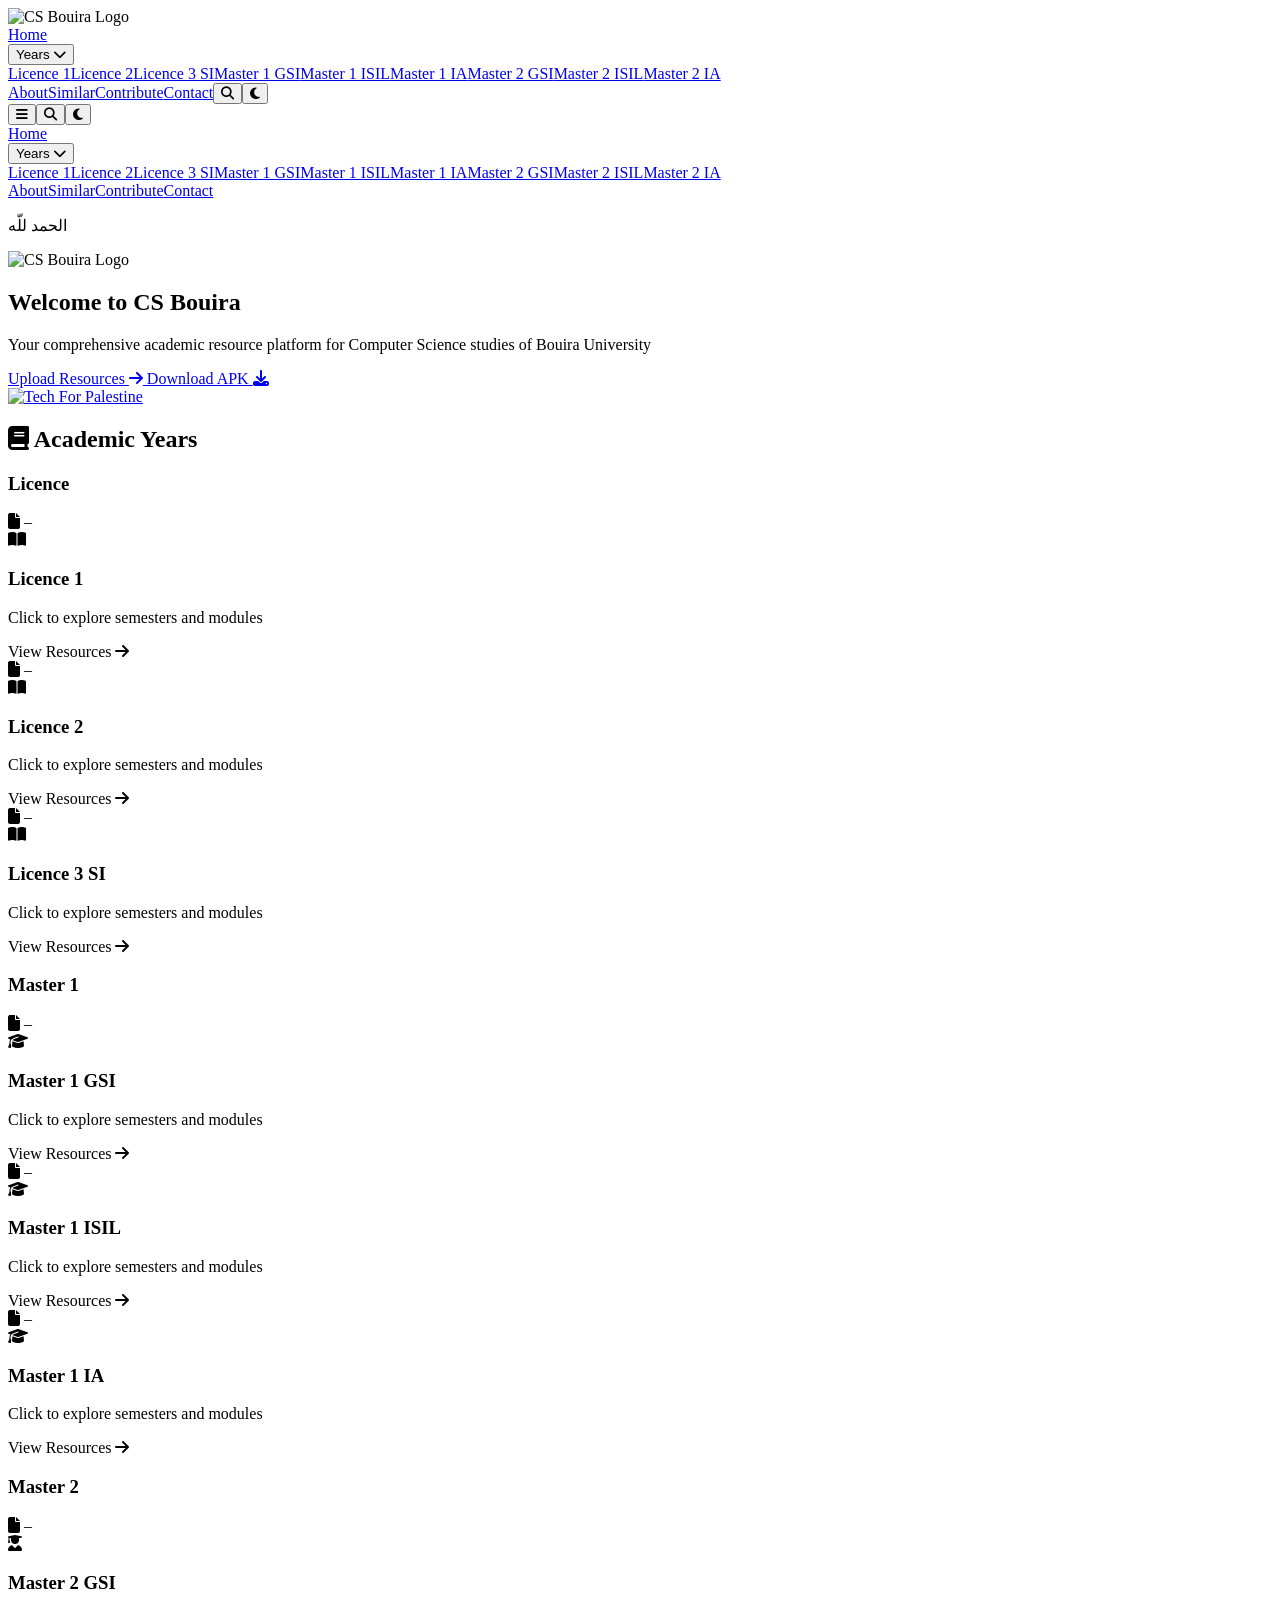
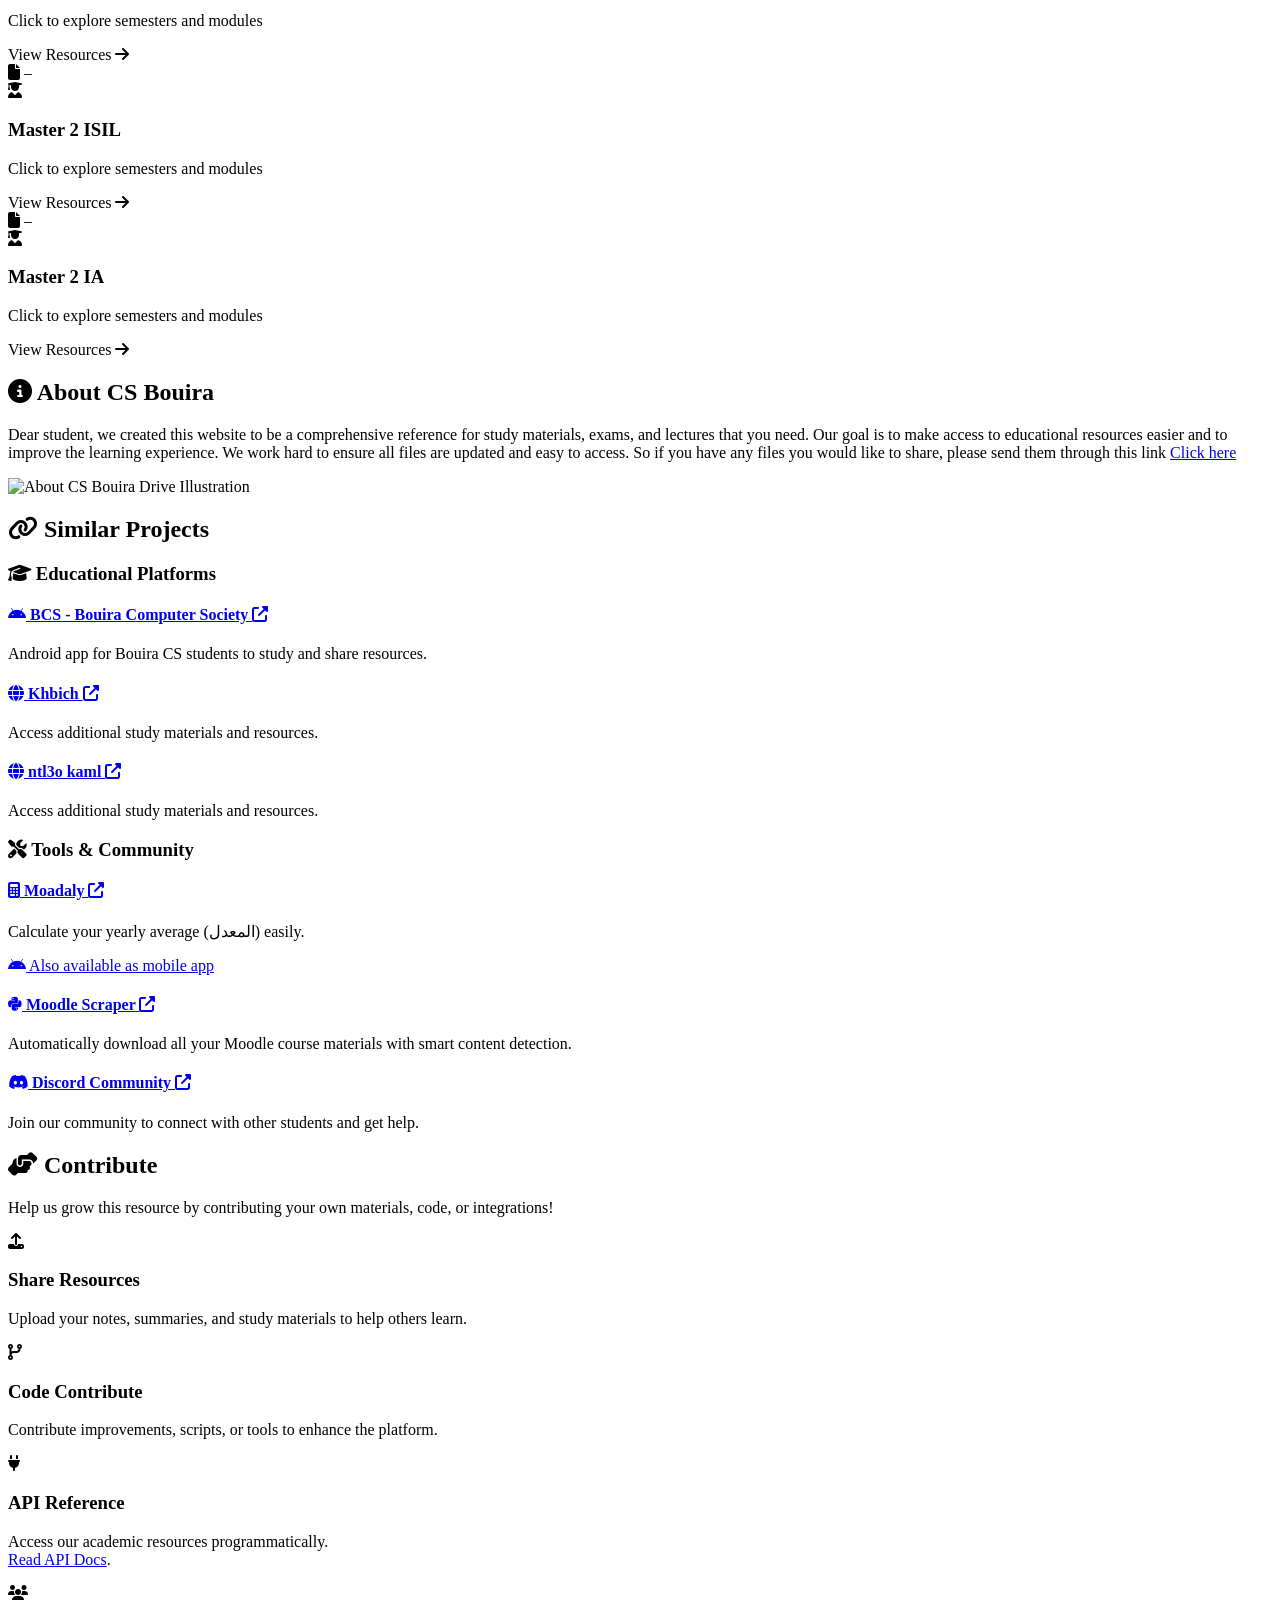
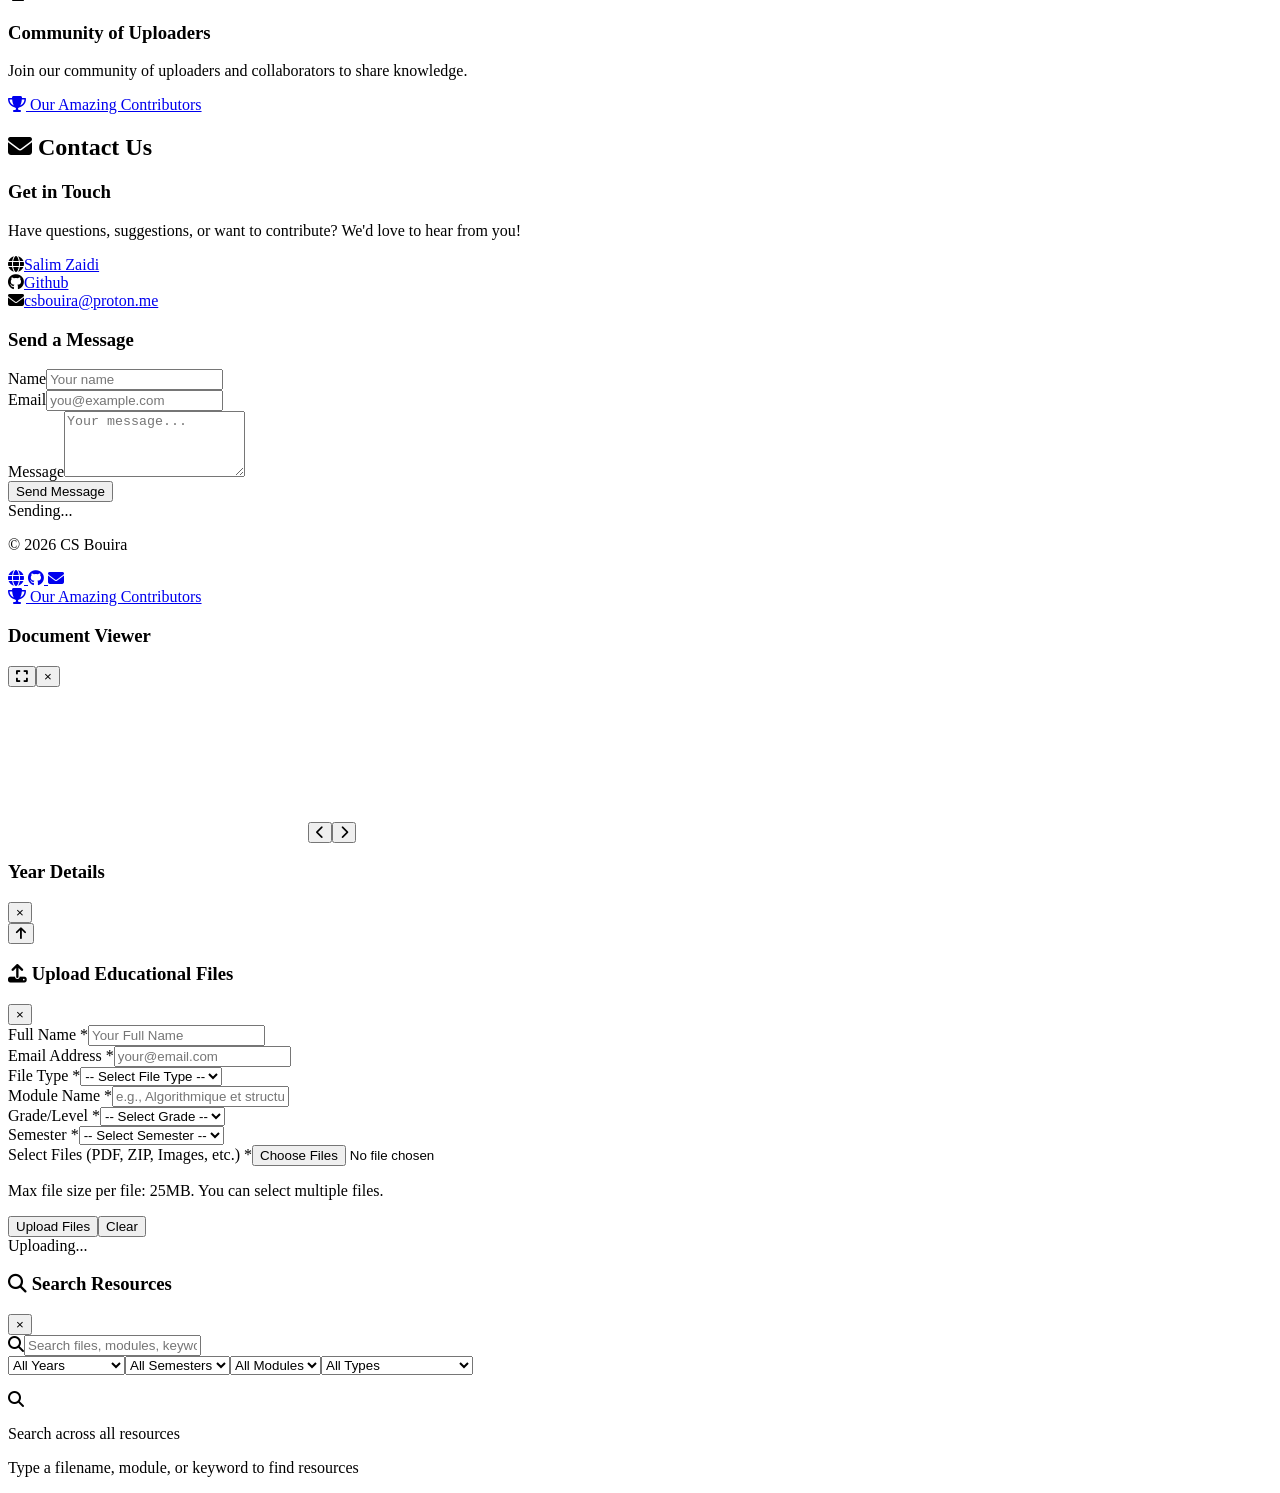
==== commit d60aca4c: "Auto-update contributors (README + HTML)" ====
--- a/index.html
+++ b/index.html
@@ -14,4 +14,4 @@
                   document.getElementById('uploadForm').reset();
                   selectedFiles = [];
                   displayFilesList();
-                " type=button>Clear</button></div><div class="hidden items-center justify-center gap-2 py-2" id=uploadLoading><div class="w-5 h-5 border-2 border-gray-300 border-t-blue-500 rounded-full animate-spin"></div><span class=text-sm>Uploading...</span></div><div class="hidden p-3 rounded-md text-sm" id=uploadResponseMessage></div><div class="hidden mt-4" id=uploadProgress></div></form></div></div></div><div class=modal id=searchModal><div class="modal-content max-w-4xl"><div class="flex justify-between items-center p-4 border-b" style=border-color:var(--border-light)><h3 class="text-xl font-semibold flex items-center gap-2"><i class="fas fa-search text-blue-500"></i> Search Resources</h3><div class="flex items-center gap-3"><button class="text-2xl hover:text-red-500 transition" onclick=closeSearchModal() title=Close>×</button></div></div><div class="p-4 sm:p-6 overflow-auto flex-1"><div class="relative mb-4"><i class="fas fa-search absolute left-3 top-1/2 -translate-y-1/2" style=color:var(--text-secondary-light)></i><input class="w-full pl-10 pr-4 py-3 border rounded-lg text-base focus:ring-2 focus:ring-blue-500 focus:border-blue-500 search-input" placeholder="Search files, modules, keywords..." autocomplete=off id=searchInput></div><div class="search-filters flex flex-col sm:flex-row gap-3 mb-4"><select class="search-filter-select flex-1 p-2.5 border rounded-lg text-sm" id=searchFilterYear><option value>All Years</option><optgroup label=Licence><option value="Licence 1">Licence 1</option><option value="Licence 2">Licence 2</option><option value="Licence 3 SI">Licence 3 SI</option></optgroup><optgroup label="Master 1"><option value="Master 1 GSI">Master 1 GSI</option><option value="Master 1 ISIL">Master 1 ISIL</option><option value="Master 1 IA">Master 1 IA</option></optgroup><optgroup label="Master 2"><option value="Master 2 GSI">Master 2 GSI</option><option value="Master 2 ISIL">Master 2 ISIL</option><option value="Master 2 IA">Master 2 IA</option></optgroup></select><select class="search-filter-select flex-1 p-2.5 border rounded-lg text-sm" id=searchFilterSemester><option value>All Semesters</option><option value=S1>Semester 1</option><option value=S2>Semester 2</option></select><select class="search-filter-select flex-1 p-2.5 border rounded-lg text-sm" id=searchFilterModule><option value>All Modules</option></select><select class="search-filter-select flex-1 p-2.5 border rounded-lg text-sm" id=searchFilterType><option value>All Types</option><option value=Cours>Cours (Lectures)</option><option value=Exams>Exams</option><option value=Résumé>Résumé (Summaries)</option><option value=TDs>TDs & TPs</option><option value=Tests>Tests</option></select></div><p class="text-sm mb-3 font-medium" id=searchResultCount style=color:var(--text-secondary-light)></p><div id=searchResults><div class=empty-state><i class="fas fa-search text-6xl mb-4" style=color:var(--text-secondary-light)></i><p class=text-xl>Search across all resources</p><p class="mt-2 text-sm" style=color:var(--text-secondary-light)>Type a filename, module, or keyword to find resources</p></div></div></div></div></div><div class=modal id=contributorsModal style=display:none><div class="modal-content max-w-5xl"><div class="flex justify-between items-center p-4 border-b" style=border-color:var(--border-light)><h3 class="text-xl font-semibold flex items-center gap-2"><i class="fas fa-trophy text-red-500"></i> Our Amazing Contributors</h3><button class="text-2xl hover:text-red-500 transition" onclick=closeContributorsModal() title=Close>×</button></div><div class="p-6 overflow-auto flex-1"><div class="flex gap-4 mb-6 border-b border-gray-300 dark:border-gray-700"><button class="contributor-tab active px-4 py-2 font-semibold transition" onclick="switchContributorTab('github')" id=githubTab><i class="fab fa-github"></i> Code Contributors</button><button class="contributor-tab px-4 py-2 font-semibold transition" onclick="switchContributorTab('uploads')" id=uploadsTab><i class="fas fa-upload"></i> File Uploaders</button></div><div class=tab-content id=githubContent><p class=mb-6>Thank you to all the developers who have contributed code to this project! 💻</p><div class="grid grid-cols-2 md:grid-cols-3 lg:grid-cols-5 gap-4"><div class="flex flex-col items-center p-4 card"><a class=group href=https://github.com/zedsalim target=_blank> <img class="w-20 h-20 rounded-full border-2 border-blue-500 group-hover:scale-110 transition" src="https://avatars.githubusercontent.com/u/121177411?v=4" alt=zedsalim> </a><h4 class="mt-3 font-semibold">zedsalim</h4><p class="text-sm text-gray-600 dark:text-gray-400">296 commits</p><a class="mt-2 text-blue-500 hover:text-blue-600 text-sm" href=https://github.com/zedsalim target=_blank> <i class="fab fa-github"></i> View Profile </a></div><div class="flex flex-col items-center p-4 card"><a class=group href=https://github.com/A7medAmine target=_blank> <img class="w-20 h-20 rounded-full border-2 border-blue-500 group-hover:scale-110 transition" src="https://avatars.githubusercontent.com/u/140296603?v=4" alt=A7medAmine> </a><h4 class="mt-3 font-semibold">A7medAmine</h4><p class="text-sm text-gray-600 dark:text-gray-400">21 commits</p><a class="mt-2 text-blue-500 hover:text-blue-600 text-sm" href=https://github.com/A7medAmine target=_blank> <i class="fab fa-github"></i> View Profile </a></div><div class="flex flex-col items-center p-4 card"><a class=group href=https://github.com/magnetarstar-hub target=_blank> <img class="w-20 h-20 rounded-full border-2 border-blue-500 group-hover:scale-110 transition" src="https://avatars.githubusercontent.com/u/127874935?v=4" alt=magnetarstar-hub> </a><h4 class="mt-3 font-semibold">magnetarstar-hub</h4><p class="text-sm text-gray-600 dark:text-gray-400">10 commits</p><a class="mt-2 text-blue-500 hover:text-blue-600 text-sm" href=https://github.com/magnetarstar-hub target=_blank> <i class="fab fa-github"></i> View Profile </a></div><div class="flex flex-col items-center p-4 card"><a class=group href=https://github.com/YacineDahmani target=_blank> <img class="w-20 h-20 rounded-full border-2 border-blue-500 group-hover:scale-110 transition" src="https://avatars.githubusercontent.com/u/144144223?v=4" alt=YacineDahmani> </a><h4 class="mt-3 font-semibold">YacineDahmani</h4><p class="text-sm text-gray-600 dark:text-gray-400">4 commits</p><a class="mt-2 text-blue-500 hover:text-blue-600 text-sm" href=https://github.com/YacineDahmani target=_blank> <i class="fab fa-github"></i> View Profile </a></div><div class="flex flex-col items-center p-4 card"><a class=group href=https://github.com/daaaaaaanyyyyy target=_blank> <img class="w-20 h-20 rounded-full border-2 border-blue-500 group-hover:scale-110 transition" src="https://avatars.githubusercontent.com/u/123634915?v=4" alt=daaaaaaanyyyyy> </a><h4 class="mt-3 font-semibold">daaaaaaanyyyyy</h4><p class="text-sm text-gray-600 dark:text-gray-400">1 commits</p><a class="mt-2 text-blue-500 hover:text-blue-600 text-sm" href=https://github.com/daaaaaaanyyyyy target=_blank> <i class="fab fa-github"></i> View Profile </a></div></div><div class="mt-6 text-center"><a class="inline-block bg-blue-500 hover:bg-blue-600 text-white px-6 py-2 rounded-lg transition" href=https://github.com/zedsalim/csbouira/graphs/contributors target=_blank> <i class="fab fa-github"></i> View All on GitHub </a></div></div><div class="tab-content hidden" id=uploadsContent><p class=mb-6>Special thanks to everyone who has uploaded educational materials! 📚</p><div class="max-w-3xl mx-auto"><div class=mb-6><h4 class="text-lg font-semibold text-blue-600 dark:text-blue-400 mb-3 flex items-center gap-2"><i class="fas fa-wrench"></i> Maintainer</h4><ul class=space-y-2><li class="flex items-center gap-2"><i class="fas fa-wrench text-yellow-500"></i><span class=font-semibold>Salim Zaidi</span></li></ul></div><div class=mb-6><h4 class="text-lg font-semibold text-blue-600 dark:text-blue-400 mb-3 flex items-center gap-2"><i class="fas fa-star"></i> Core Team</h4><ul class=space-y-2><li class="flex items-center gap-2"><i class="fas fa-star text-blue-500"></i><span class=font-semibold>Amara Sami Anis</span></li><li class="flex items-center gap-2"><i class="fas fa-star text-blue-500"></i><span class=font-semibold>Dany Yakoubi</span></li><li class="flex items-center gap-2"><i class="fas fa-star text-blue-500"></i><span class=font-semibold>Manel Ghazi</span></li><li class="flex items-center gap-2"><i class="fas fa-star text-blue-500"></i><span class=font-semibold>Marwa Adjou</span></li><li class="flex items-center gap-2"><i class="fas fa-star text-blue-500"></i><span class=font-semibold>Melouk Djouiria</span></li><li class="flex items-center gap-2"><i class="fas fa-star text-blue-500"></i><span class=font-semibold>Meriem Ritadje Zaoud</span></li><li class="flex items-center gap-2"><i class="fas fa-star text-blue-500"></i><span class=font-semibold>Rayan Abbas</span></li><li class="flex items-center gap-2"><i class="fas fa-star text-blue-500"></i><span class=font-semibold>Rayane Bouafia</span></li><li class="flex items-center gap-2"><i class="fas fa-star text-blue-500"></i><span class=font-semibold>Samy Bacha</span></li></ul></div><div class=mb-6><h4 class="text-lg font-semibold text-blue-600 dark:text-blue-400 mb-3 flex items-center gap-2"><i class="fas fa-star-half-alt"></i> Ex-Core Team</h4><ul class=space-y-2><li class="flex items-center gap-2"><i class="fas fa-star-half-alt text-gray-500"></i><span>Aldjia Arar</span></li><li class="flex items-center gap-2"><i class="fas fa-star-half-alt text-gray-500"></i><span>Alouache Lyna</span></li><li class="flex items-center gap-2"><i class="fas fa-star-half-alt text-gray-500"></i><span>Faid Djameleddine</span></li><li class="flex items-center gap-2"><i class="fas fa-star-half-alt text-gray-500"></i><span>Nacerbey Amel</span></li><li class="flex items-center gap-2"><i class="fas fa-star-half-alt text-gray-500"></i><span>Tamdjiat Mohamed Gaya</span></li></ul></div><div class=mb-6><h4 class="text-lg font-semibold text-blue-600 dark:text-blue-400 mb-3 flex items-center gap-2"><i class="fas fa-users"></i> Contributors</h4><ul class="space-y-2 columns-2"><li class="flex items-center gap-2"><i class="fas fa-user text-green-500"></i>A7med</li><li class="flex items-center gap-2"><i class="fas fa-user text-green-500"></i>Abdessamed Laidani</li><li class="flex items-center gap-2"><i class="fas fa-user text-green-500"></i>Ahmed Abd</li><li class="flex items-center gap-2"><i class="fas fa-user text-green-500"></i>Ahmed Amine Abdesselam</li><li class="flex items-center gap-2"><i class="fas fa-user text-green-500"></i>Ahmednew</li><li class="flex items-center gap-2"><i class="fas fa-user text-green-500"></i>Akkache Amira</li><li class="flex items-center gap-2"><i class="fas fa-user text-green-500"></i>Amira</li><li class="flex items-center gap-2"><i class="fas fa-user text-green-500"></i>Anber Aziz</li><li class="flex items-center gap-2"><i class="fas fa-user text-green-500"></i>Aniss Kara</li><li class="flex items-center gap-2"><i class="fas fa-user text-green-500"></i>Ann</li><li class="flex items-center gap-2"><i class="fas fa-user text-green-500"></i>Assia Aissani</li><li class="flex items-center gap-2"><i class="fas fa-user text-green-500"></i>Aya</li><li class="flex items-center gap-2"><i class="fas fa-user text-green-500"></i>Belkacemi Abderraouf</li><li class="flex items-center gap-2"><i class="fas fa-user text-green-500"></i>Bouadjina Haroun</li><li class="flex items-center gap-2"><i class="fas fa-user text-green-500"></i>Boukharouba Hanane</li><li class="flex items-center gap-2"><i class="fas fa-user text-green-500"></i>Dina</li><li class="flex items-center gap-2"><i class="fas fa-user text-green-500"></i>Djalil</li><li class="flex items-center gap-2"><i class="fas fa-user text-green-500"></i>Dribine Feriel</li><li class="flex items-center gap-2"><i class="fas fa-user text-green-500"></i>Fatima</li><li class="flex items-center gap-2"><i class="fas fa-user text-green-500"></i>Feradji Houria</li><li class="flex items-center gap-2"><i class="fas fa-user text-green-500"></i>Grine Ines</li><li class="flex items-center gap-2"><i class="fas fa-user text-green-500"></i>Guest</li><li class="flex items-center gap-2"><i class="fas fa-user text-green-500"></i>Ibtihal</li><li class="flex items-center gap-2"><i class="fas fa-user text-green-500"></i>Ithar</li><li class="flex items-center gap-2"><i class="fas fa-user text-green-500"></i>Katia</li><li class="flex items-center gap-2"><i class="fas fa-user text-green-500"></i>Kemache Mahdi</li><li class="flex items-center gap-2"><i class="fas fa-user text-green-500"></i>Kenza</li><li class="flex items-center gap-2"><i class="fas fa-user text-green-500"></i>Kvjbi</li><li class="flex items-center gap-2"><i class="fas fa-user text-green-500"></i>Mohand Larbi</li><li class="flex items-center gap-2"><i class="fas fa-user text-green-500"></i>Mohhamed</li><li class="flex items-center gap-2"><i class="fas fa-user text-green-500"></i>Moon</li><li class="flex items-center gap-2"><i class="fas fa-user text-green-500"></i>Nacim Amanzougaghene</li><li class="flex items-center gap-2"><i class="fas fa-user text-green-500"></i>Nihad</li><li class="flex items-center gap-2"><i class="fas fa-user text-green-500"></i>Omega Madris</li><li class="flex items-center gap-2"><i class="fas fa-user text-green-500"></i>Oulefki Dallal</li><li class="flex items-center gap-2"><i class="fas fa-user text-green-500"></i>Rania</li><li class="flex items-center gap-2"><i class="fas fa-user text-green-500"></i>Rezouali Raouf</li><li class="flex items-center gap-2"><i class="fas fa-user text-green-500"></i>Saadi Mohammed Ouail</li><li class="flex items-center gap-2"><i class="fas fa-user text-green-500"></i>Salah</li><li class="flex items-center gap-2"><i class="fas fa-user text-green-500"></i>Sara</li><li class="flex items-center gap-2"><i class="fas fa-user text-green-500"></i>Siham</li><li class="flex items-center gap-2"><i class="fas fa-user text-green-500"></i>Taha Zerrouki</li><li class="flex items-center gap-2"><i class="fas fa-user text-green-500"></i>Tibi</li><li class="flex items-center gap-2"><i class="fas fa-user text-green-500"></i>Wissal Slimani</li><li class="flex items-center gap-2"><i class="fas fa-user text-green-500"></i>Yacine Khellal</li><li class="flex items-center gap-2"><i class="fas fa-user text-green-500"></i>Yasmine</li><li class="flex items-center gap-2"><i class="fas fa-user text-green-500"></i>Zineb Hammoudi</li></ul></div></div></div></div></div></div><script src=assets/js/main.min.js></script><script src=assets/js/upload.min.js></script><script src=assets/js/favorites.min.js></script><script src=assets/js/unminified/search.js></script></body></html>+                " type=button>Clear</button></div><div class="hidden items-center justify-center gap-2 py-2" id=uploadLoading><div class="w-5 h-5 border-2 border-gray-300 border-t-blue-500 rounded-full animate-spin"></div><span class=text-sm>Uploading...</span></div><div class="hidden p-3 rounded-md text-sm" id=uploadResponseMessage></div><div class="hidden mt-4" id=uploadProgress></div></form></div></div></div><div class=modal id=searchModal><div class="modal-content max-w-4xl"><div class="flex justify-between items-center p-4 border-b" style=border-color:var(--border-light)><h3 class="text-xl font-semibold flex items-center gap-2"><i class="fas fa-search text-blue-500"></i> Search Resources</h3><div class="flex items-center gap-3"><button class="text-2xl hover:text-red-500 transition" onclick=closeSearchModal() title=Close>×</button></div></div><div class="p-4 sm:p-6 overflow-auto flex-1"><div class="relative mb-4"><i class="fas fa-search absolute left-3 top-1/2 -translate-y-1/2" style=color:var(--text-secondary-light)></i><input class="w-full pl-10 pr-4 py-3 border rounded-lg text-base focus:ring-2 focus:ring-blue-500 focus:border-blue-500 search-input" placeholder="Search files, modules, keywords..." autocomplete=off id=searchInput></div><div class="search-filters flex flex-col sm:flex-row gap-3 mb-4"><select class="search-filter-select flex-1 p-2.5 border rounded-lg text-sm" id=searchFilterYear><option value>All Years</option><optgroup label=Licence><option value="Licence 1">Licence 1</option><option value="Licence 2">Licence 2</option><option value="Licence 3 SI">Licence 3 SI</option></optgroup><optgroup label="Master 1"><option value="Master 1 GSI">Master 1 GSI</option><option value="Master 1 ISIL">Master 1 ISIL</option><option value="Master 1 IA">Master 1 IA</option></optgroup><optgroup label="Master 2"><option value="Master 2 GSI">Master 2 GSI</option><option value="Master 2 ISIL">Master 2 ISIL</option><option value="Master 2 IA">Master 2 IA</option></optgroup></select><select class="search-filter-select flex-1 p-2.5 border rounded-lg text-sm" id=searchFilterSemester><option value>All Semesters</option><option value=S1>Semester 1</option><option value=S2>Semester 2</option></select><select class="search-filter-select flex-1 p-2.5 border rounded-lg text-sm" id=searchFilterModule><option value>All Modules</option></select><select class="search-filter-select flex-1 p-2.5 border rounded-lg text-sm" id=searchFilterType><option value>All Types</option><option value=Cours>Cours (Lectures)</option><option value=Exams>Exams</option><option value=Résumé>Résumé (Summaries)</option><option value=TDs>TDs & TPs</option><option value=Tests>Tests</option></select></div><p class="text-sm mb-3 font-medium" id=searchResultCount style=color:var(--text-secondary-light)></p><div id=searchResults><div class=empty-state><i class="fas fa-search text-6xl mb-4" style=color:var(--text-secondary-light)></i><p class=text-xl>Search across all resources</p><p class="mt-2 text-sm" style=color:var(--text-secondary-light)>Type a filename, module, or keyword to find resources</p></div></div></div></div></div><div class=modal id=contributorsModal style=display:none><div class="modal-content max-w-5xl"><div class="flex justify-between items-center p-4 border-b" style=border-color:var(--border-light)><h3 class="text-xl font-semibold flex items-center gap-2"><i class="fas fa-trophy text-red-500"></i> Our Amazing Contributors</h3><button class="text-2xl hover:text-red-500 transition" onclick=closeContributorsModal() title=Close>×</button></div><div class="p-6 overflow-auto flex-1"><div class="flex gap-4 mb-6 border-b border-gray-300 dark:border-gray-700"><button class="contributor-tab active px-4 py-2 font-semibold transition" onclick="switchContributorTab('github')" id=githubTab><i class="fab fa-github"></i> Code Contributors</button><button class="contributor-tab px-4 py-2 font-semibold transition" onclick="switchContributorTab('uploads')" id=uploadsTab><i class="fas fa-upload"></i> File Uploaders</button></div><div class=tab-content id=githubContent><p class=mb-6>Thank you to all the developers who have contributed code to this project! 💻</p><div class="grid grid-cols-2 md:grid-cols-3 lg:grid-cols-5 gap-4"><div class="flex flex-col items-center p-4 card"><a class=group href=https://github.com/zedsalim target=_blank> <img class="w-20 h-20 rounded-full border-2 border-blue-500 group-hover:scale-110 transition" src="https://avatars.githubusercontent.com/u/121177411?v=4" alt=zedsalim> </a><h4 class="mt-3 font-semibold">zedsalim</h4><p class="text-sm text-gray-600 dark:text-gray-400">296 commits</p><a class="mt-2 text-blue-500 hover:text-blue-600 text-sm" href=https://github.com/zedsalim target=_blank> <i class="fab fa-github"></i> View Profile </a></div><div class="flex flex-col items-center p-4 card"><a class=group href=https://github.com/A7medAmine target=_blank> <img class="w-20 h-20 rounded-full border-2 border-blue-500 group-hover:scale-110 transition" src="https://avatars.githubusercontent.com/u/140296603?v=4" alt=A7medAmine> </a><h4 class="mt-3 font-semibold">A7medAmine</h4><p class="text-sm text-gray-600 dark:text-gray-400">21 commits</p><a class="mt-2 text-blue-500 hover:text-blue-600 text-sm" href=https://github.com/A7medAmine target=_blank> <i class="fab fa-github"></i> View Profile </a></div><div class="flex flex-col items-center p-4 card"><a class=group href=https://github.com/magnetarstar-hub target=_blank> <img class="w-20 h-20 rounded-full border-2 border-blue-500 group-hover:scale-110 transition" src="https://avatars.githubusercontent.com/u/127874935?v=4" alt=magnetarstar-hub> </a><h4 class="mt-3 font-semibold">magnetarstar-hub</h4><p class="text-sm text-gray-600 dark:text-gray-400">10 commits</p><a class="mt-2 text-blue-500 hover:text-blue-600 text-sm" href=https://github.com/magnetarstar-hub target=_blank> <i class="fab fa-github"></i> View Profile </a></div><div class="flex flex-col items-center p-4 card"><a class=group href=https://github.com/YacineDahmani target=_blank> <img class="w-20 h-20 rounded-full border-2 border-blue-500 group-hover:scale-110 transition" src="https://avatars.githubusercontent.com/u/144144223?v=4" alt=YacineDahmani> </a><h4 class="mt-3 font-semibold">YacineDahmani</h4><p class="text-sm text-gray-600 dark:text-gray-400">4 commits</p><a class="mt-2 text-blue-500 hover:text-blue-600 text-sm" href=https://github.com/YacineDahmani target=_blank> <i class="fab fa-github"></i> View Profile </a></div><div class="flex flex-col items-center p-4 card"><a class=group href=https://github.com/daaaaaaanyyyyy target=_blank> <img class="w-20 h-20 rounded-full border-2 border-blue-500 group-hover:scale-110 transition" src="https://avatars.githubusercontent.com/u/123634915?v=4" alt=daaaaaaanyyyyy> </a><h4 class="mt-3 font-semibold">daaaaaaanyyyyy</h4><p class="text-sm text-gray-600 dark:text-gray-400">1 commits</p><a class="mt-2 text-blue-500 hover:text-blue-600 text-sm" href=https://github.com/daaaaaaanyyyyy target=_blank> <i class="fab fa-github"></i> View Profile </a></div></div><div class="mt-6 text-center"><a class="inline-block bg-blue-500 hover:bg-blue-600 text-white px-6 py-2 rounded-lg transition" href=https://github.com/zedsalim/csbouira/graphs/contributors target=_blank> <i class="fab fa-github"></i> View All on GitHub </a></div></div><div class="tab-content hidden" id=uploadsContent><p class=mb-6>Special thanks to everyone who has uploaded educational materials! 📚</p><div class="max-w-3xl mx-auto"><div class=mb-6><h4 class="text-lg font-semibold text-blue-600 dark:text-blue-400 mb-3 flex items-center gap-2"><i class="fas fa-wrench"></i> Maintainer</h4><ul class=space-y-2><li class="flex items-center gap-2"><i class="fas fa-wrench text-yellow-500"></i><span class=font-semibold>Salim Zaidi</span></li></ul></div><div class=mb-6><h4 class="text-lg font-semibold text-blue-600 dark:text-blue-400 mb-3 flex items-center gap-2"><i class="fas fa-star"></i> Core Team</h4><ul class=space-y-2><li class="flex items-center gap-2"><i class="fas fa-star text-blue-500"></i><span class=font-semibold>Amara Sami Anis</span></li><li class="flex items-center gap-2"><i class="fas fa-star text-blue-500"></i><span class=font-semibold>Dany Yakoubi</span></li><li class="flex items-center gap-2"><i class="fas fa-star text-blue-500"></i><span class=font-semibold>Manel Ghazi</span></li><li class="flex items-center gap-2"><i class="fas fa-star text-blue-500"></i><span class=font-semibold>Marwa Adjou</span></li><li class="flex items-center gap-2"><i class="fas fa-star text-blue-500"></i><span class=font-semibold>Melouk Djouiria</span></li><li class="flex items-center gap-2"><i class="fas fa-star text-blue-500"></i><span class=font-semibold>Meriem Ritadje Zaoud</span></li><li class="flex items-center gap-2"><i class="fas fa-star text-blue-500"></i><span class=font-semibold>Rayan Abbas</span></li><li class="flex items-center gap-2"><i class="fas fa-star text-blue-500"></i><span class=font-semibold>Rayane Bouafia</span></li><li class="flex items-center gap-2"><i class="fas fa-star text-blue-500"></i><span class=font-semibold>Samy Bacha</span></li></ul></div><div class=mb-6><h4 class="text-lg font-semibold text-blue-600 dark:text-blue-400 mb-3 flex items-center gap-2"><i class="fas fa-star-half-alt"></i> Ex-Core Team</h4><ul class=space-y-2><li class="flex items-center gap-2"><i class="fas fa-star-half-alt text-gray-500"></i><span>Aldjia Arar</span></li><li class="flex items-center gap-2"><i class="fas fa-star-half-alt text-gray-500"></i><span>Alouache Lyna</span></li><li class="flex items-center gap-2"><i class="fas fa-star-half-alt text-gray-500"></i><span>Faid Djameleddine</span></li><li class="flex items-center gap-2"><i class="fas fa-star-half-alt text-gray-500"></i><span>Nacerbey Amel</span></li><li class="flex items-center gap-2"><i class="fas fa-star-half-alt text-gray-500"></i><span>Tamdjiat Mohamed Gaya</span></li></ul></div><div class=mb-6><h4 class="text-lg font-semibold text-blue-600 dark:text-blue-400 mb-3 flex items-center gap-2"><i class="fas fa-users"></i> Contributors</h4><ul class="space-y-2 columns-2"><li class="flex items-center gap-2"><i class="fas fa-user text-green-500"></i>A7med</li><li class="flex items-center gap-2"><i class="fas fa-user text-green-500"></i>Abdessamed Laidani</li><li class="flex items-center gap-2"><i class="fas fa-user text-green-500"></i>Ahmed Abd</li><li class="flex items-center gap-2"><i class="fas fa-user text-green-500"></i>Ahmed Amine Abdesselam</li><li class="flex items-center gap-2"><i class="fas fa-user text-green-500"></i>Ahmednew</li><li class="flex items-center gap-2"><i class="fas fa-user text-green-500"></i>Akkache Amira</li><li class="flex items-center gap-2"><i class="fas fa-user text-green-500"></i>Amira</li><li class="flex items-center gap-2"><i class="fas fa-user text-green-500"></i>Anber Aziz</li><li class="flex items-center gap-2"><i class="fas fa-user text-green-500"></i>Aniss Kara</li><li class="flex items-center gap-2"><i class="fas fa-user text-green-500"></i>Ann</li><li class="flex items-center gap-2"><i class="fas fa-user text-green-500"></i>Assia Aissani</li><li class="flex items-center gap-2"><i class="fas fa-user text-green-500"></i>Aya</li><li class="flex items-center gap-2"><i class="fas fa-user text-green-500"></i>Belkacemi Abderraouf</li><li class="flex items-center gap-2"><i class="fas fa-user text-green-500"></i>Bouadjina Haroun</li><li class="flex items-center gap-2"><i class="fas fa-user text-green-500"></i>Boukharouba Hanane</li><li class="flex items-center gap-2"><i class="fas fa-user text-green-500"></i>Dina</li><li class="flex items-center gap-2"><i class="fas fa-user text-green-500"></i>Djalil</li><li class="flex items-center gap-2"><i class="fas fa-user text-green-500"></i>Dribine Feriel</li><li class="flex items-center gap-2"><i class="fas fa-user text-green-500"></i>Fatima</li><li class="flex items-center gap-2"><i class="fas fa-user text-green-500"></i>Feradji Houria</li><li class="flex items-center gap-2"><i class="fas fa-user text-green-500"></i>Grine Ines</li><li class="flex items-center gap-2"><i class="fas fa-user text-green-500"></i>Guest</li><li class="flex items-center gap-2"><i class="fas fa-user text-green-500"></i>Ibtihal</li><li class="flex items-center gap-2"><i class="fas fa-user text-green-500"></i>Ithar</li><li class="flex items-center gap-2"><i class="fas fa-user text-green-500"></i>Katia</li><li class="flex items-center gap-2"><i class="fas fa-user text-green-500"></i>Kemache Mahdi</li><li class="flex items-center gap-2"><i class="fas fa-user text-green-500"></i>Kenza</li><li class="flex items-center gap-2"><i class="fas fa-user text-green-500"></i>Kvjbi</li><li class="flex items-center gap-2"><i class="fas fa-user text-green-500"></i>Mohand Larbi</li><li class="flex items-center gap-2"><i class="fas fa-user text-green-500"></i>Mohhamed</li><li class="flex items-center gap-2"><i class="fas fa-user text-green-500"></i>Moon</li><li class="flex items-center gap-2"><i class="fas fa-user text-green-500"></i>Nacim Amanzougaghene</li><li class="flex items-center gap-2"><i class="fas fa-user text-green-500"></i>Nihad</li><li class="flex items-center gap-2"><i class="fas fa-user text-green-500"></i>Omega Madris</li><li class="flex items-center gap-2"><i class="fas fa-user text-green-500"></i>Oulefki Dallal</li><li class="flex items-center gap-2"><i class="fas fa-user text-green-500"></i>Rania</li><li class="flex items-center gap-2"><i class="fas fa-user text-green-500"></i>Rayane Abasse</li><li class="flex items-center gap-2"><i class="fas fa-user text-green-500"></i>Rezouali Raouf</li><li class="flex items-center gap-2"><i class="fas fa-user text-green-500"></i>Saadi Mohammed Ouail</li><li class="flex items-center gap-2"><i class="fas fa-user text-green-500"></i>Salah</li><li class="flex items-center gap-2"><i class="fas fa-user text-green-500"></i>Sara</li><li class="flex items-center gap-2"><i class="fas fa-user text-green-500"></i>Siham</li><li class="flex items-center gap-2"><i class="fas fa-user text-green-500"></i>Taha Zerrouki</li><li class="flex items-center gap-2"><i class="fas fa-user text-green-500"></i>Tibi</li><li class="flex items-center gap-2"><i class="fas fa-user text-green-500"></i>Wissal Slimani</li><li class="flex items-center gap-2"><i class="fas fa-user text-green-500"></i>Yacine Khellal</li><li class="flex items-center gap-2"><i class="fas fa-user text-green-500"></i>Yasmine</li><li class="flex items-center gap-2"><i class="fas fa-user text-green-500"></i>Zineb Hammoudi</li></ul></div></div></div></div></div></div><script src=assets/js/main.min.js></script><script src=assets/js/upload.min.js></script><script src=assets/js/favorites.min.js></script><script src=assets/js/unminified/search.js></script></body></html>
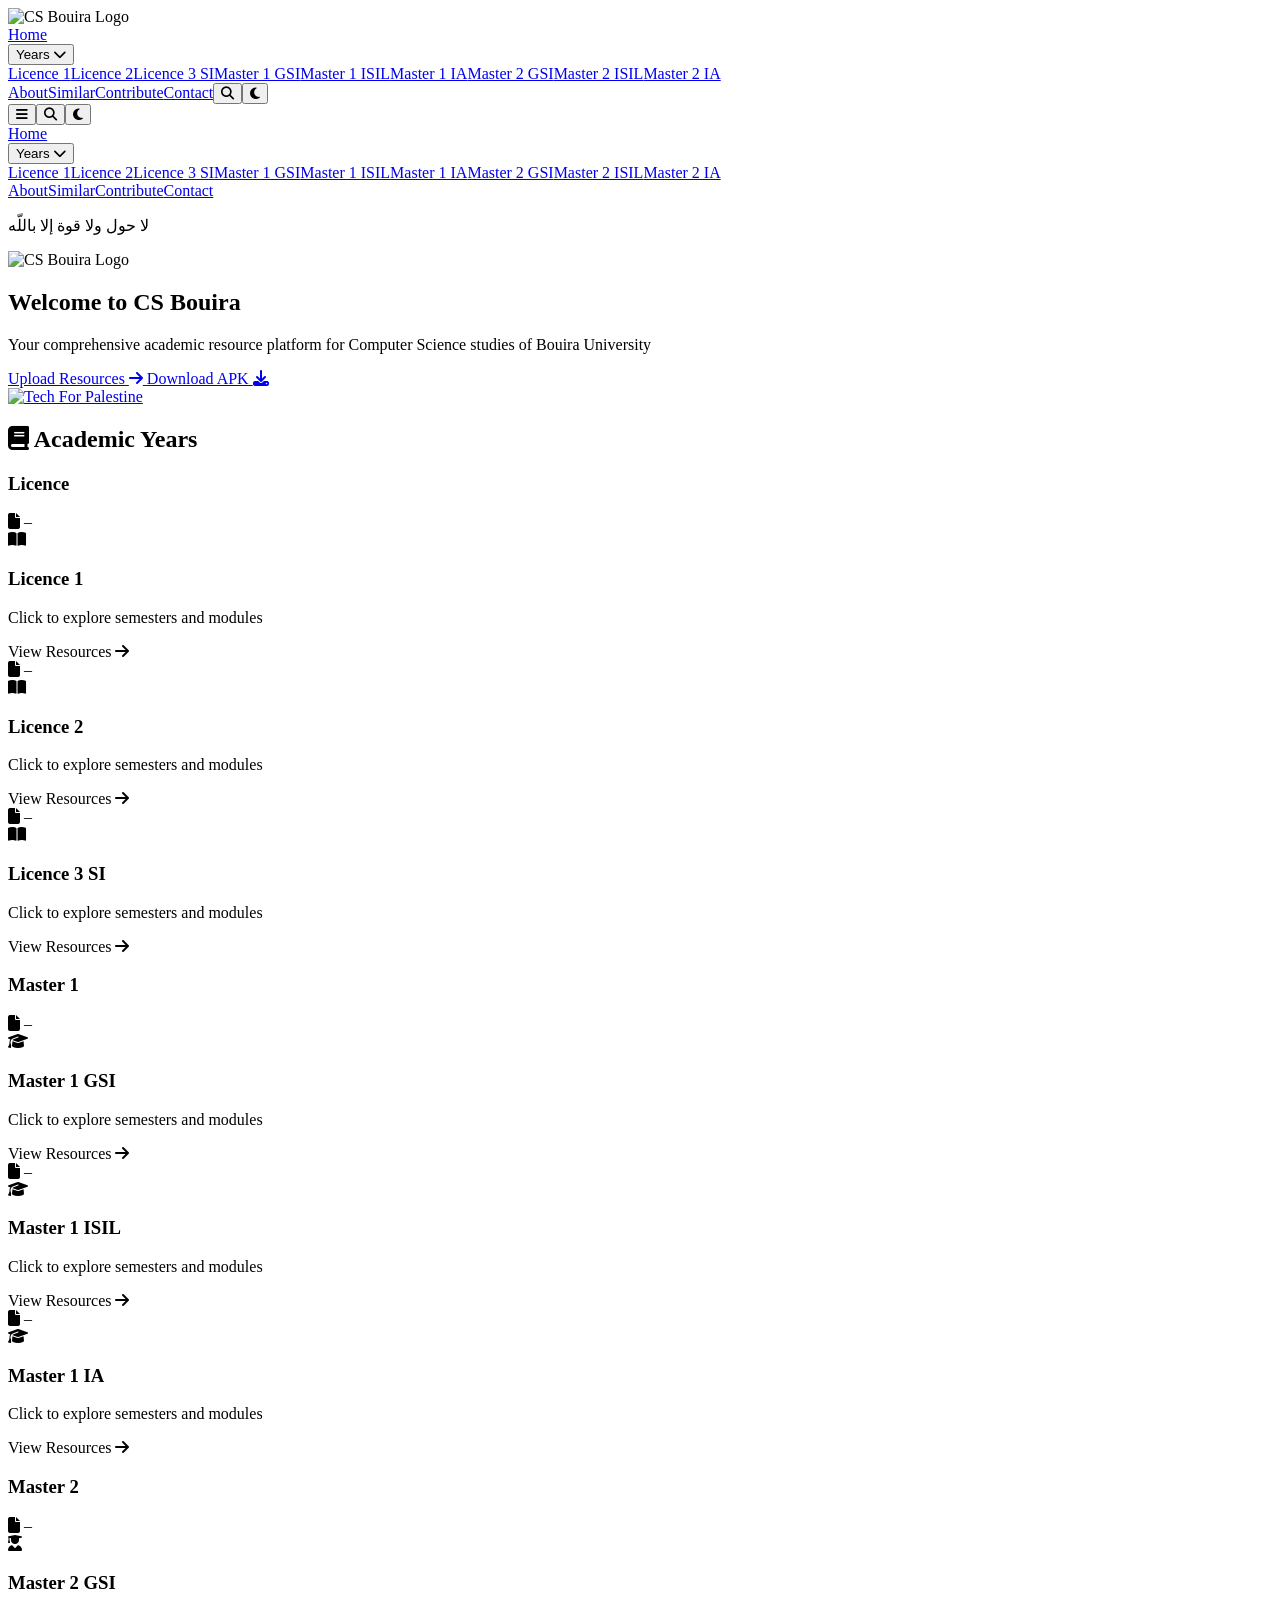
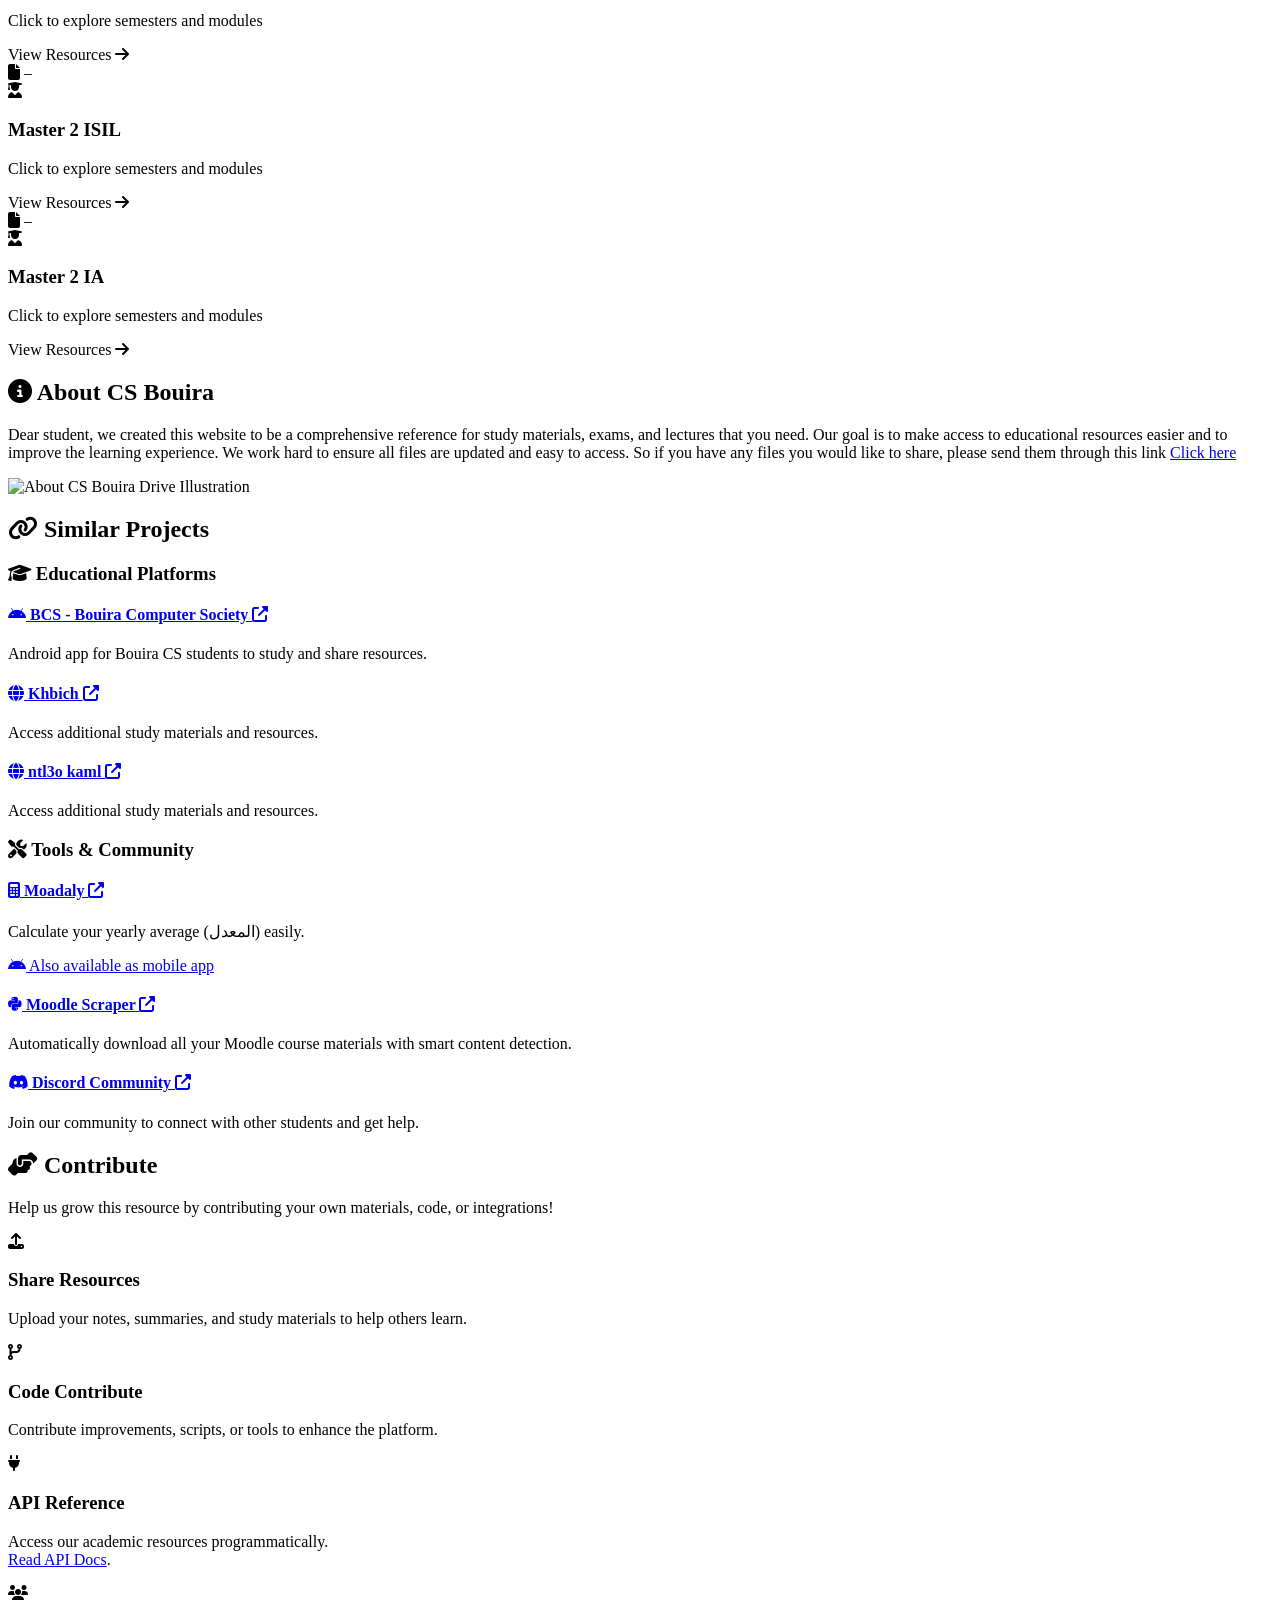
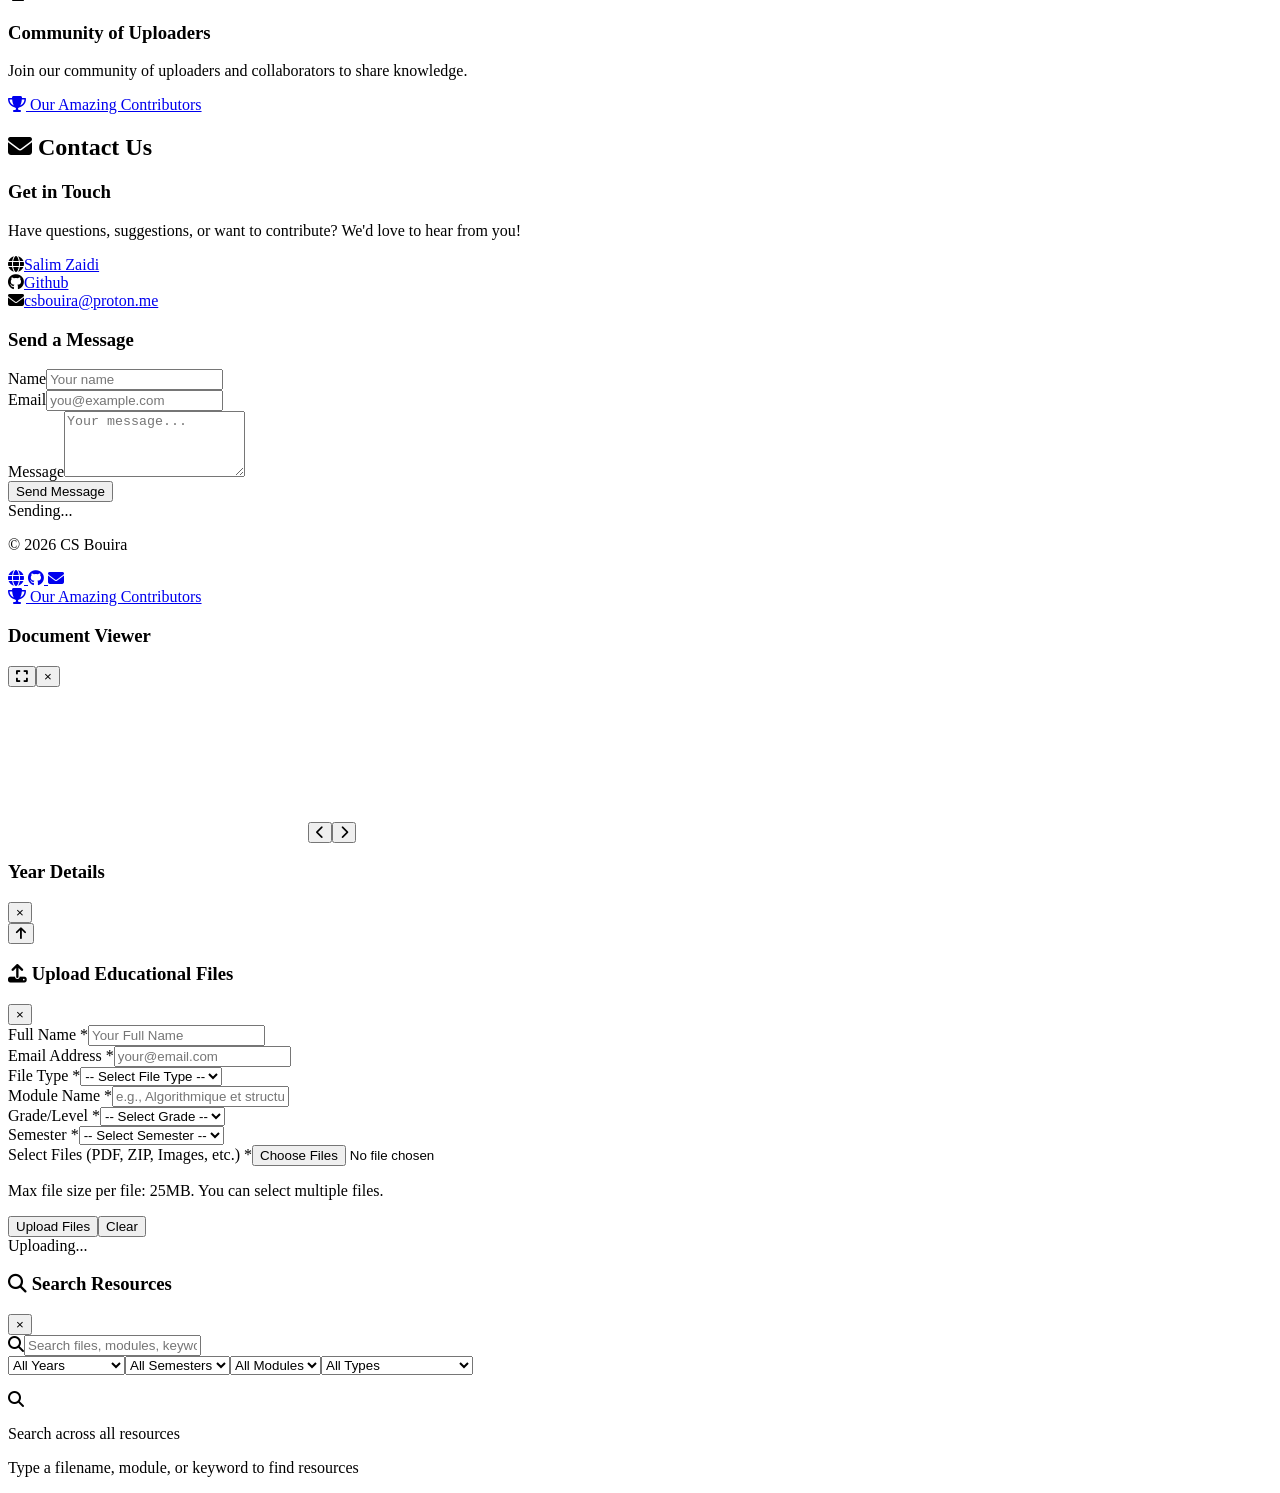
==== commit 9b33c087: "Auto-update contributors (README + HTML)" ====
--- a/index.html
+++ b/index.html
@@ -14,4 +14,4 @@
                   document.getElementById('uploadForm').reset();
                   selectedFiles = [];
                   displayFilesList();
-                " type=button>Clear</button></div><div class="hidden items-center justify-center gap-2 py-2" id=uploadLoading><div class="w-5 h-5 border-2 border-gray-300 border-t-blue-500 rounded-full animate-spin"></div><span class=text-sm>Uploading...</span></div><div class="hidden p-3 rounded-md text-sm" id=uploadResponseMessage></div><div class="hidden mt-4" id=uploadProgress></div></form></div></div></div><div class=modal id=searchModal><div class="modal-content max-w-4xl"><div class="flex justify-between items-center p-4 border-b" style=border-color:var(--border-light)><h3 class="text-xl font-semibold flex items-center gap-2"><i class="fas fa-search text-blue-500"></i> Search Resources</h3><div class="flex items-center gap-3"><button class="text-2xl hover:text-red-500 transition" onclick=closeSearchModal() title=Close>×</button></div></div><div class="p-4 sm:p-6 overflow-auto flex-1"><div class="relative mb-4"><i class="fas fa-search absolute left-3 top-1/2 -translate-y-1/2" style=color:var(--text-secondary-light)></i><input class="w-full pl-10 pr-4 py-3 border rounded-lg text-base focus:ring-2 focus:ring-blue-500 focus:border-blue-500 search-input" placeholder="Search files, modules, keywords..." autocomplete=off id=searchInput></div><div class="search-filters flex flex-col sm:flex-row gap-3 mb-4"><select class="search-filter-select flex-1 p-2.5 border rounded-lg text-sm" id=searchFilterYear><option value>All Years</option><optgroup label=Licence><option value="Licence 1">Licence 1</option><option value="Licence 2">Licence 2</option><option value="Licence 3 SI">Licence 3 SI</option></optgroup><optgroup label="Master 1"><option value="Master 1 GSI">Master 1 GSI</option><option value="Master 1 ISIL">Master 1 ISIL</option><option value="Master 1 IA">Master 1 IA</option></optgroup><optgroup label="Master 2"><option value="Master 2 GSI">Master 2 GSI</option><option value="Master 2 ISIL">Master 2 ISIL</option><option value="Master 2 IA">Master 2 IA</option></optgroup></select><select class="search-filter-select flex-1 p-2.5 border rounded-lg text-sm" id=searchFilterSemester><option value>All Semesters</option><option value=S1>Semester 1</option><option value=S2>Semester 2</option></select><select class="search-filter-select flex-1 p-2.5 border rounded-lg text-sm" id=searchFilterModule><option value>All Modules</option></select><select class="search-filter-select flex-1 p-2.5 border rounded-lg text-sm" id=searchFilterType><option value>All Types</option><option value=Cours>Cours (Lectures)</option><option value=Exams>Exams</option><option value=Résumé>Résumé (Summaries)</option><option value=TDs>TDs & TPs</option><option value=Tests>Tests</option></select></div><p class="text-sm mb-3 font-medium" id=searchResultCount style=color:var(--text-secondary-light)></p><div id=searchResults><div class=empty-state><i class="fas fa-search text-6xl mb-4" style=color:var(--text-secondary-light)></i><p class=text-xl>Search across all resources</p><p class="mt-2 text-sm" style=color:var(--text-secondary-light)>Type a filename, module, or keyword to find resources</p></div></div></div></div></div><div class=modal id=contributorsModal style=display:none><div class="modal-content max-w-5xl"><div class="flex justify-between items-center p-4 border-b" style=border-color:var(--border-light)><h3 class="text-xl font-semibold flex items-center gap-2"><i class="fas fa-trophy text-red-500"></i> Our Amazing Contributors</h3><button class="text-2xl hover:text-red-500 transition" onclick=closeContributorsModal() title=Close>×</button></div><div class="p-6 overflow-auto flex-1"><div class="flex gap-4 mb-6 border-b border-gray-300 dark:border-gray-700"><button class="contributor-tab active px-4 py-2 font-semibold transition" onclick="switchContributorTab('github')" id=githubTab><i class="fab fa-github"></i> Code Contributors</button><button class="contributor-tab px-4 py-2 font-semibold transition" onclick="switchContributorTab('uploads')" id=uploadsTab><i class="fas fa-upload"></i> File Uploaders</button></div><div class=tab-content id=githubContent><p class=mb-6>Thank you to all the developers who have contributed code to this project! 💻</p><div class="grid grid-cols-2 md:grid-cols-3 lg:grid-cols-5 gap-4"><div class="flex flex-col items-center p-4 card"><a class=group href=https://github.com/zedsalim target=_blank> <img class="w-20 h-20 rounded-full border-2 border-blue-500 group-hover:scale-110 transition" src="https://avatars.githubusercontent.com/u/121177411?v=4" alt=zedsalim> </a><h4 class="mt-3 font-semibold">zedsalim</h4><p class="text-sm text-gray-600 dark:text-gray-400">296 commits</p><a class="mt-2 text-blue-500 hover:text-blue-600 text-sm" href=https://github.com/zedsalim target=_blank> <i class="fab fa-github"></i> View Profile </a></div><div class="flex flex-col items-center p-4 card"><a class=group href=https://github.com/A7medAmine target=_blank> <img class="w-20 h-20 rounded-full border-2 border-blue-500 group-hover:scale-110 transition" src="https://avatars.githubusercontent.com/u/140296603?v=4" alt=A7medAmine> </a><h4 class="mt-3 font-semibold">A7medAmine</h4><p class="text-sm text-gray-600 dark:text-gray-400">21 commits</p><a class="mt-2 text-blue-500 hover:text-blue-600 text-sm" href=https://github.com/A7medAmine target=_blank> <i class="fab fa-github"></i> View Profile </a></div><div class="flex flex-col items-center p-4 card"><a class=group href=https://github.com/magnetarstar-hub target=_blank> <img class="w-20 h-20 rounded-full border-2 border-blue-500 group-hover:scale-110 transition" src="https://avatars.githubusercontent.com/u/127874935?v=4" alt=magnetarstar-hub> </a><h4 class="mt-3 font-semibold">magnetarstar-hub</h4><p class="text-sm text-gray-600 dark:text-gray-400">10 commits</p><a class="mt-2 text-blue-500 hover:text-blue-600 text-sm" href=https://github.com/magnetarstar-hub target=_blank> <i class="fab fa-github"></i> View Profile </a></div><div class="flex flex-col items-center p-4 card"><a class=group href=https://github.com/YacineDahmani target=_blank> <img class="w-20 h-20 rounded-full border-2 border-blue-500 group-hover:scale-110 transition" src="https://avatars.githubusercontent.com/u/144144223?v=4" alt=YacineDahmani> </a><h4 class="mt-3 font-semibold">YacineDahmani</h4><p class="text-sm text-gray-600 dark:text-gray-400">4 commits</p><a class="mt-2 text-blue-500 hover:text-blue-600 text-sm" href=https://github.com/YacineDahmani target=_blank> <i class="fab fa-github"></i> View Profile </a></div><div class="flex flex-col items-center p-4 card"><a class=group href=https://github.com/daaaaaaanyyyyy target=_blank> <img class="w-20 h-20 rounded-full border-2 border-blue-500 group-hover:scale-110 transition" src="https://avatars.githubusercontent.com/u/123634915?v=4" alt=daaaaaaanyyyyy> </a><h4 class="mt-3 font-semibold">daaaaaaanyyyyy</h4><p class="text-sm text-gray-600 dark:text-gray-400">1 commits</p><a class="mt-2 text-blue-500 hover:text-blue-600 text-sm" href=https://github.com/daaaaaaanyyyyy target=_blank> <i class="fab fa-github"></i> View Profile </a></div></div><div class="mt-6 text-center"><a class="inline-block bg-blue-500 hover:bg-blue-600 text-white px-6 py-2 rounded-lg transition" href=https://github.com/zedsalim/csbouira/graphs/contributors target=_blank> <i class="fab fa-github"></i> View All on GitHub </a></div></div><div class="tab-content hidden" id=uploadsContent><p class=mb-6>Special thanks to everyone who has uploaded educational materials! 📚</p><div class="max-w-3xl mx-auto"><div class=mb-6><h4 class="text-lg font-semibold text-blue-600 dark:text-blue-400 mb-3 flex items-center gap-2"><i class="fas fa-wrench"></i> Maintainer</h4><ul class=space-y-2><li class="flex items-center gap-2"><i class="fas fa-wrench text-yellow-500"></i><span class=font-semibold>Salim Zaidi</span></li></ul></div><div class=mb-6><h4 class="text-lg font-semibold text-blue-600 dark:text-blue-400 mb-3 flex items-center gap-2"><i class="fas fa-star"></i> Core Team</h4><ul class=space-y-2><li class="flex items-center gap-2"><i class="fas fa-star text-blue-500"></i><span class=font-semibold>Amara Sami Anis</span></li><li class="flex items-center gap-2"><i class="fas fa-star text-blue-500"></i><span class=font-semibold>Dany Yakoubi</span></li><li class="flex items-center gap-2"><i class="fas fa-star text-blue-500"></i><span class=font-semibold>Manel Ghazi</span></li><li class="flex items-center gap-2"><i class="fas fa-star text-blue-500"></i><span class=font-semibold>Marwa Adjou</span></li><li class="flex items-center gap-2"><i class="fas fa-star text-blue-500"></i><span class=font-semibold>Melouk Djouiria</span></li><li class="flex items-center gap-2"><i class="fas fa-star text-blue-500"></i><span class=font-semibold>Meriem Ritadje Zaoud</span></li><li class="flex items-center gap-2"><i class="fas fa-star text-blue-500"></i><span class=font-semibold>Rayan Abbas</span></li><li class="flex items-center gap-2"><i class="fas fa-star text-blue-500"></i><span class=font-semibold>Rayane Bouafia</span></li><li class="flex items-center gap-2"><i class="fas fa-star text-blue-500"></i><span class=font-semibold>Samy Bacha</span></li></ul></div><div class=mb-6><h4 class="text-lg font-semibold text-blue-600 dark:text-blue-400 mb-3 flex items-center gap-2"><i class="fas fa-star-half-alt"></i> Ex-Core Team</h4><ul class=space-y-2><li class="flex items-center gap-2"><i class="fas fa-star-half-alt text-gray-500"></i><span>Aldjia Arar</span></li><li class="flex items-center gap-2"><i class="fas fa-star-half-alt text-gray-500"></i><span>Alouache Lyna</span></li><li class="flex items-center gap-2"><i class="fas fa-star-half-alt text-gray-500"></i><span>Faid Djameleddine</span></li><li class="flex items-center gap-2"><i class="fas fa-star-half-alt text-gray-500"></i><span>Nacerbey Amel</span></li><li class="flex items-center gap-2"><i class="fas fa-star-half-alt text-gray-500"></i><span>Tamdjiat Mohamed Gaya</span></li></ul></div><div class=mb-6><h4 class="text-lg font-semibold text-blue-600 dark:text-blue-400 mb-3 flex items-center gap-2"><i class="fas fa-users"></i> Contributors</h4><ul class="space-y-2 columns-2"><li class="flex items-center gap-2"><i class="fas fa-user text-green-500"></i>A7med</li><li class="flex items-center gap-2"><i class="fas fa-user text-green-500"></i>Abdessamed Laidani</li><li class="flex items-center gap-2"><i class="fas fa-user text-green-500"></i>Ahmed Abd</li><li class="flex items-center gap-2"><i class="fas fa-user text-green-500"></i>Ahmed Amine Abdesselam</li><li class="flex items-center gap-2"><i class="fas fa-user text-green-500"></i>Ahmednew</li><li class="flex items-center gap-2"><i class="fas fa-user text-green-500"></i>Akkache Amira</li><li class="flex items-center gap-2"><i class="fas fa-user text-green-500"></i>Amira</li><li class="flex items-center gap-2"><i class="fas fa-user text-green-500"></i>Anber Aziz</li><li class="flex items-center gap-2"><i class="fas fa-user text-green-500"></i>Aniss Kara</li><li class="flex items-center gap-2"><i class="fas fa-user text-green-500"></i>Ann</li><li class="flex items-center gap-2"><i class="fas fa-user text-green-500"></i>Assia Aissani</li><li class="flex items-center gap-2"><i class="fas fa-user text-green-500"></i>Aya</li><li class="flex items-center gap-2"><i class="fas fa-user text-green-500"></i>Belkacemi Abderraouf</li><li class="flex items-center gap-2"><i class="fas fa-user text-green-500"></i>Bouadjina Haroun</li><li class="flex items-center gap-2"><i class="fas fa-user text-green-500"></i>Boukharouba Hanane</li><li class="flex items-center gap-2"><i class="fas fa-user text-green-500"></i>Dina</li><li class="flex items-center gap-2"><i class="fas fa-user text-green-500"></i>Djalil</li><li class="flex items-center gap-2"><i class="fas fa-user text-green-500"></i>Dribine Feriel</li><li class="flex items-center gap-2"><i class="fas fa-user text-green-500"></i>Fatima</li><li class="flex items-center gap-2"><i class="fas fa-user text-green-500"></i>Feradji Houria</li><li class="flex items-center gap-2"><i class="fas fa-user text-green-500"></i>Grine Ines</li><li class="flex items-center gap-2"><i class="fas fa-user text-green-500"></i>Guest</li><li class="flex items-center gap-2"><i class="fas fa-user text-green-500"></i>Ibtihal</li><li class="flex items-center gap-2"><i class="fas fa-user text-green-500"></i>Ithar</li><li class="flex items-center gap-2"><i class="fas fa-user text-green-500"></i>Katia</li><li class="flex items-center gap-2"><i class="fas fa-user text-green-500"></i>Kemache Mahdi</li><li class="flex items-center gap-2"><i class="fas fa-user text-green-500"></i>Kenza</li><li class="flex items-center gap-2"><i class="fas fa-user text-green-500"></i>Kvjbi</li><li class="flex items-center gap-2"><i class="fas fa-user text-green-500"></i>Mohand Larbi</li><li class="flex items-center gap-2"><i class="fas fa-user text-green-500"></i>Mohhamed</li><li class="flex items-center gap-2"><i class="fas fa-user text-green-500"></i>Moon</li><li class="flex items-center gap-2"><i class="fas fa-user text-green-500"></i>Nacim Amanzougaghene</li><li class="flex items-center gap-2"><i class="fas fa-user text-green-500"></i>Nihad</li><li class="flex items-center gap-2"><i class="fas fa-user text-green-500"></i>Omega Madris</li><li class="flex items-center gap-2"><i class="fas fa-user text-green-500"></i>Oulefki Dallal</li><li class="flex items-center gap-2"><i class="fas fa-user text-green-500"></i>Rania</li><li class="flex items-center gap-2"><i class="fas fa-user text-green-500"></i>Rayane Abasse</li><li class="flex items-center gap-2"><i class="fas fa-user text-green-500"></i>Rezouali Raouf</li><li class="flex items-center gap-2"><i class="fas fa-user text-green-500"></i>Saadi Mohammed Ouail</li><li class="flex items-center gap-2"><i class="fas fa-user text-green-500"></i>Salah</li><li class="flex items-center gap-2"><i class="fas fa-user text-green-500"></i>Sara</li><li class="flex items-center gap-2"><i class="fas fa-user text-green-500"></i>Siham</li><li class="flex items-center gap-2"><i class="fas fa-user text-green-500"></i>Taha Zerrouki</li><li class="flex items-center gap-2"><i class="fas fa-user text-green-500"></i>Tibi</li><li class="flex items-center gap-2"><i class="fas fa-user text-green-500"></i>Wissal Slimani</li><li class="flex items-center gap-2"><i class="fas fa-user text-green-500"></i>Yacine Khellal</li><li class="flex items-center gap-2"><i class="fas fa-user text-green-500"></i>Yasmine</li><li class="flex items-center gap-2"><i class="fas fa-user text-green-500"></i>Zineb Hammoudi</li></ul></div></div></div></div></div></div><script src=assets/js/main.min.js></script><script src=assets/js/upload.min.js></script><script src=assets/js/favorites.min.js></script><script src=assets/js/unminified/search.js></script></body></html>+                " type=button>Clear</button></div><div class="hidden items-center justify-center gap-2 py-2" id=uploadLoading><div class="w-5 h-5 border-2 border-gray-300 border-t-blue-500 rounded-full animate-spin"></div><span class=text-sm>Uploading...</span></div><div class="hidden p-3 rounded-md text-sm" id=uploadResponseMessage></div><div class="hidden mt-4" id=uploadProgress></div></form></div></div></div><div class=modal id=searchModal><div class="modal-content max-w-4xl"><div class="flex justify-between items-center p-4 border-b" style=border-color:var(--border-light)><h3 class="text-xl font-semibold flex items-center gap-2"><i class="fas fa-search text-blue-500"></i> Search Resources</h3><div class="flex items-center gap-3"><button class="text-2xl hover:text-red-500 transition" onclick=closeSearchModal() title=Close>×</button></div></div><div class="p-4 sm:p-6 overflow-auto flex-1"><div class="relative mb-4"><i class="fas fa-search absolute left-3 top-1/2 -translate-y-1/2" style=color:var(--text-secondary-light)></i><input class="w-full pl-10 pr-4 py-3 border rounded-lg text-base focus:ring-2 focus:ring-blue-500 focus:border-blue-500 search-input" placeholder="Search files, modules, keywords..." autocomplete=off id=searchInput></div><div class="search-filters flex flex-col sm:flex-row gap-3 mb-4"><select class="search-filter-select flex-1 p-2.5 border rounded-lg text-sm" id=searchFilterYear><option value>All Years</option><optgroup label=Licence><option value="Licence 1">Licence 1</option><option value="Licence 2">Licence 2</option><option value="Licence 3 SI">Licence 3 SI</option></optgroup><optgroup label="Master 1"><option value="Master 1 GSI">Master 1 GSI</option><option value="Master 1 ISIL">Master 1 ISIL</option><option value="Master 1 IA">Master 1 IA</option></optgroup><optgroup label="Master 2"><option value="Master 2 GSI">Master 2 GSI</option><option value="Master 2 ISIL">Master 2 ISIL</option><option value="Master 2 IA">Master 2 IA</option></optgroup></select><select class="search-filter-select flex-1 p-2.5 border rounded-lg text-sm" id=searchFilterSemester><option value>All Semesters</option><option value=S1>Semester 1</option><option value=S2>Semester 2</option></select><select class="search-filter-select flex-1 p-2.5 border rounded-lg text-sm" id=searchFilterModule><option value>All Modules</option></select><select class="search-filter-select flex-1 p-2.5 border rounded-lg text-sm" id=searchFilterType><option value>All Types</option><option value=Cours>Cours (Lectures)</option><option value=Exams>Exams</option><option value=Résumé>Résumé (Summaries)</option><option value=TDs>TDs & TPs</option><option value=Tests>Tests</option></select></div><p class="text-sm mb-3 font-medium" id=searchResultCount style=color:var(--text-secondary-light)></p><div id=searchResults><div class=empty-state><i class="fas fa-search text-6xl mb-4" style=color:var(--text-secondary-light)></i><p class=text-xl>Search across all resources</p><p class="mt-2 text-sm" style=color:var(--text-secondary-light)>Type a filename, module, or keyword to find resources</p></div></div></div></div></div><div class=modal id=contributorsModal style=display:none><div class="modal-content max-w-5xl"><div class="flex justify-between items-center p-4 border-b" style=border-color:var(--border-light)><h3 class="text-xl font-semibold flex items-center gap-2"><i class="fas fa-trophy text-red-500"></i> Our Amazing Contributors</h3><button class="text-2xl hover:text-red-500 transition" onclick=closeContributorsModal() title=Close>×</button></div><div class="p-6 overflow-auto flex-1"><div class="flex gap-4 mb-6 border-b border-gray-300 dark:border-gray-700"><button class="contributor-tab active px-4 py-2 font-semibold transition" onclick="switchContributorTab('github')" id=githubTab><i class="fab fa-github"></i> Code Contributors</button><button class="contributor-tab px-4 py-2 font-semibold transition" onclick="switchContributorTab('uploads')" id=uploadsTab><i class="fas fa-upload"></i> File Uploaders</button></div><div class=tab-content id=githubContent><p class=mb-6>Thank you to all the developers who have contributed code to this project! 💻</p><div class="grid grid-cols-2 md:grid-cols-3 lg:grid-cols-5 gap-4"><div class="flex flex-col items-center p-4 card"><a class=group href=https://github.com/zedsalim target=_blank> <img class="w-20 h-20 rounded-full border-2 border-blue-500 group-hover:scale-110 transition" src="https://avatars.githubusercontent.com/u/121177411?v=4" alt=zedsalim> </a><h4 class="mt-3 font-semibold">zedsalim</h4><p class="text-sm text-gray-600 dark:text-gray-400">299 commits</p><a class="mt-2 text-blue-500 hover:text-blue-600 text-sm" href=https://github.com/zedsalim target=_blank> <i class="fab fa-github"></i> View Profile </a></div><div class="flex flex-col items-center p-4 card"><a class=group href=https://github.com/A7medAmine target=_blank> <img class="w-20 h-20 rounded-full border-2 border-blue-500 group-hover:scale-110 transition" src="https://avatars.githubusercontent.com/u/140296603?v=4" alt=A7medAmine> </a><h4 class="mt-3 font-semibold">A7medAmine</h4><p class="text-sm text-gray-600 dark:text-gray-400">21 commits</p><a class="mt-2 text-blue-500 hover:text-blue-600 text-sm" href=https://github.com/A7medAmine target=_blank> <i class="fab fa-github"></i> View Profile </a></div><div class="flex flex-col items-center p-4 card"><a class=group href=https://github.com/magnetarstar-hub target=_blank> <img class="w-20 h-20 rounded-full border-2 border-blue-500 group-hover:scale-110 transition" src="https://avatars.githubusercontent.com/u/127874935?v=4" alt=magnetarstar-hub> </a><h4 class="mt-3 font-semibold">magnetarstar-hub</h4><p class="text-sm text-gray-600 dark:text-gray-400">10 commits</p><a class="mt-2 text-blue-500 hover:text-blue-600 text-sm" href=https://github.com/magnetarstar-hub target=_blank> <i class="fab fa-github"></i> View Profile </a></div><div class="flex flex-col items-center p-4 card"><a class=group href=https://github.com/YacineDahmani target=_blank> <img class="w-20 h-20 rounded-full border-2 border-blue-500 group-hover:scale-110 transition" src="https://avatars.githubusercontent.com/u/144144223?v=4" alt=YacineDahmani> </a><h4 class="mt-3 font-semibold">YacineDahmani</h4><p class="text-sm text-gray-600 dark:text-gray-400">4 commits</p><a class="mt-2 text-blue-500 hover:text-blue-600 text-sm" href=https://github.com/YacineDahmani target=_blank> <i class="fab fa-github"></i> View Profile </a></div><div class="flex flex-col items-center p-4 card"><a class=group href=https://github.com/daaaaaaanyyyyy target=_blank> <img class="w-20 h-20 rounded-full border-2 border-blue-500 group-hover:scale-110 transition" src="https://avatars.githubusercontent.com/u/123634915?v=4" alt=daaaaaaanyyyyy> </a><h4 class="mt-3 font-semibold">daaaaaaanyyyyy</h4><p class="text-sm text-gray-600 dark:text-gray-400">1 commits</p><a class="mt-2 text-blue-500 hover:text-blue-600 text-sm" href=https://github.com/daaaaaaanyyyyy target=_blank> <i class="fab fa-github"></i> View Profile </a></div></div><div class="mt-6 text-center"><a class="inline-block bg-blue-500 hover:bg-blue-600 text-white px-6 py-2 rounded-lg transition" href=https://github.com/zedsalim/csbouira/graphs/contributors target=_blank> <i class="fab fa-github"></i> View All on GitHub </a></div></div><div class="tab-content hidden" id=uploadsContent><p class=mb-6>Special thanks to everyone who has uploaded educational materials! 📚</p><div class="max-w-3xl mx-auto"><div class=mb-6><h4 class="text-lg font-semibold text-blue-600 dark:text-blue-400 mb-3 flex items-center gap-2"><i class="fas fa-wrench"></i> Maintainer</h4><ul class=space-y-2><li class="flex items-center gap-2"><i class="fas fa-wrench text-yellow-500"></i><span class=font-semibold>Salim Zaidi</span></li></ul></div><div class=mb-6><h4 class="text-lg font-semibold text-blue-600 dark:text-blue-400 mb-3 flex items-center gap-2"><i class="fas fa-star"></i> Core Team</h4><ul class=space-y-2><li class="flex items-center gap-2"><i class="fas fa-star text-blue-500"></i><span class=font-semibold>Amara Sami Anis</span></li><li class="flex items-center gap-2"><i class="fas fa-star text-blue-500"></i><span class=font-semibold>Dany Yakoubi</span></li><li class="flex items-center gap-2"><i class="fas fa-star text-blue-500"></i><span class=font-semibold>Manel Ghazi</span></li><li class="flex items-center gap-2"><i class="fas fa-star text-blue-500"></i><span class=font-semibold>Marwa Adjou</span></li><li class="flex items-center gap-2"><i class="fas fa-star text-blue-500"></i><span class=font-semibold>Melouk Djouiria</span></li><li class="flex items-center gap-2"><i class="fas fa-star text-blue-500"></i><span class=font-semibold>Meriem Ritadje Zaoud</span></li><li class="flex items-center gap-2"><i class="fas fa-star text-blue-500"></i><span class=font-semibold>Rayan Abbas</span></li><li class="flex items-center gap-2"><i class="fas fa-star text-blue-500"></i><span class=font-semibold>Rayane Bouafia</span></li><li class="flex items-center gap-2"><i class="fas fa-star text-blue-500"></i><span class=font-semibold>Samy Bacha</span></li></ul></div><div class=mb-6><h4 class="text-lg font-semibold text-blue-600 dark:text-blue-400 mb-3 flex items-center gap-2"><i class="fas fa-star-half-alt"></i> Ex-Core Team</h4><ul class=space-y-2><li class="flex items-center gap-2"><i class="fas fa-star-half-alt text-gray-500"></i><span>Aldjia Arar</span></li><li class="flex items-center gap-2"><i class="fas fa-star-half-alt text-gray-500"></i><span>Alouache Lyna</span></li><li class="flex items-center gap-2"><i class="fas fa-star-half-alt text-gray-500"></i><span>Faid Djameleddine</span></li><li class="flex items-center gap-2"><i class="fas fa-star-half-alt text-gray-500"></i><span>Nacerbey Amel</span></li><li class="flex items-center gap-2"><i class="fas fa-star-half-alt text-gray-500"></i><span>Tamdjiat Mohamed Gaya</span></li></ul></div><div class=mb-6><h4 class="text-lg font-semibold text-blue-600 dark:text-blue-400 mb-3 flex items-center gap-2"><i class="fas fa-users"></i> Contributors</h4><ul class="space-y-2 columns-2"><li class="flex items-center gap-2"><i class="fas fa-user text-green-500"></i>A7med</li><li class="flex items-center gap-2"><i class="fas fa-user text-green-500"></i>Abdessamed Laidani</li><li class="flex items-center gap-2"><i class="fas fa-user text-green-500"></i>Ahmed Abd</li><li class="flex items-center gap-2"><i class="fas fa-user text-green-500"></i>Ahmed Amine Abdesselam</li><li class="flex items-center gap-2"><i class="fas fa-user text-green-500"></i>Ahmednew</li><li class="flex items-center gap-2"><i class="fas fa-user text-green-500"></i>Akkache Amira</li><li class="flex items-center gap-2"><i class="fas fa-user text-green-500"></i>Amira</li><li class="flex items-center gap-2"><i class="fas fa-user text-green-500"></i>Anber Aziz</li><li class="flex items-center gap-2"><i class="fas fa-user text-green-500"></i>Aniss Kara</li><li class="flex items-center gap-2"><i class="fas fa-user text-green-500"></i>Ann</li><li class="flex items-center gap-2"><i class="fas fa-user text-green-500"></i>Assia Aissani</li><li class="flex items-center gap-2"><i class="fas fa-user text-green-500"></i>Aya</li><li class="flex items-center gap-2"><i class="fas fa-user text-green-500"></i>Belkacemi Abderraouf</li><li class="flex items-center gap-2"><i class="fas fa-user text-green-500"></i>Bouadjina Haroun</li><li class="flex items-center gap-2"><i class="fas fa-user text-green-500"></i>Boukharouba Hanane</li><li class="flex items-center gap-2"><i class="fas fa-user text-green-500"></i>Dina</li><li class="flex items-center gap-2"><i class="fas fa-user text-green-500"></i>Djalil</li><li class="flex items-center gap-2"><i class="fas fa-user text-green-500"></i>Dribine Feriel</li><li class="flex items-center gap-2"><i class="fas fa-user text-green-500"></i>Fatima</li><li class="flex items-center gap-2"><i class="fas fa-user text-green-500"></i>Feradji Houria</li><li class="flex items-center gap-2"><i class="fas fa-user text-green-500"></i>Grine Ines</li><li class="flex items-center gap-2"><i class="fas fa-user text-green-500"></i>Guest</li><li class="flex items-center gap-2"><i class="fas fa-user text-green-500"></i>Ibtihal</li><li class="flex items-center gap-2"><i class="fas fa-user text-green-500"></i>Ithar</li><li class="flex items-center gap-2"><i class="fas fa-user text-green-500"></i>Katia</li><li class="flex items-center gap-2"><i class="fas fa-user text-green-500"></i>Kemache Mahdi</li><li class="flex items-center gap-2"><i class="fas fa-user text-green-500"></i>Kenza</li><li class="flex items-center gap-2"><i class="fas fa-user text-green-500"></i>Kvjbi</li><li class="flex items-center gap-2"><i class="fas fa-user text-green-500"></i>Mohand Larbi</li><li class="flex items-center gap-2"><i class="fas fa-user text-green-500"></i>Mohhamed</li><li class="flex items-center gap-2"><i class="fas fa-user text-green-500"></i>Moon</li><li class="flex items-center gap-2"><i class="fas fa-user text-green-500"></i>Nacim Amanzougaghene</li><li class="flex items-center gap-2"><i class="fas fa-user text-green-500"></i>Nihad</li><li class="flex items-center gap-2"><i class="fas fa-user text-green-500"></i>Omega Madris</li><li class="flex items-center gap-2"><i class="fas fa-user text-green-500"></i>Oulefki Dallal</li><li class="flex items-center gap-2"><i class="fas fa-user text-green-500"></i>Rania</li><li class="flex items-center gap-2"><i class="fas fa-user text-green-500"></i>Rayane Abasse</li><li class="flex items-center gap-2"><i class="fas fa-user text-green-500"></i>Rezouali Raouf</li><li class="flex items-center gap-2"><i class="fas fa-user text-green-500"></i>Saadi Mohammed Ouail</li><li class="flex items-center gap-2"><i class="fas fa-user text-green-500"></i>Salah</li><li class="flex items-center gap-2"><i class="fas fa-user text-green-500"></i>Sara</li><li class="flex items-center gap-2"><i class="fas fa-user text-green-500"></i>Siham</li><li class="flex items-center gap-2"><i class="fas fa-user text-green-500"></i>Taha Zerrouki</li><li class="flex items-center gap-2"><i class="fas fa-user text-green-500"></i>Test</li><li class="flex items-center gap-2"><i class="fas fa-user text-green-500"></i>Tibi</li><li class="flex items-center gap-2"><i class="fas fa-user text-green-500"></i>Wissal Slimani</li><li class="flex items-center gap-2"><i class="fas fa-user text-green-500"></i>Yacine Khellal</li><li class="flex items-center gap-2"><i class="fas fa-user text-green-500"></i>Yasmine</li><li class="flex items-center gap-2"><i class="fas fa-user text-green-500"></i>Zineb Hammoudi</li></ul></div></div></div></div></div></div><script src=assets/js/main.min.js></script><script src=assets/js/upload.min.js></script><script src=assets/js/favorites.min.js></script><script src=assets/js/unminified/search.js></script></body></html>
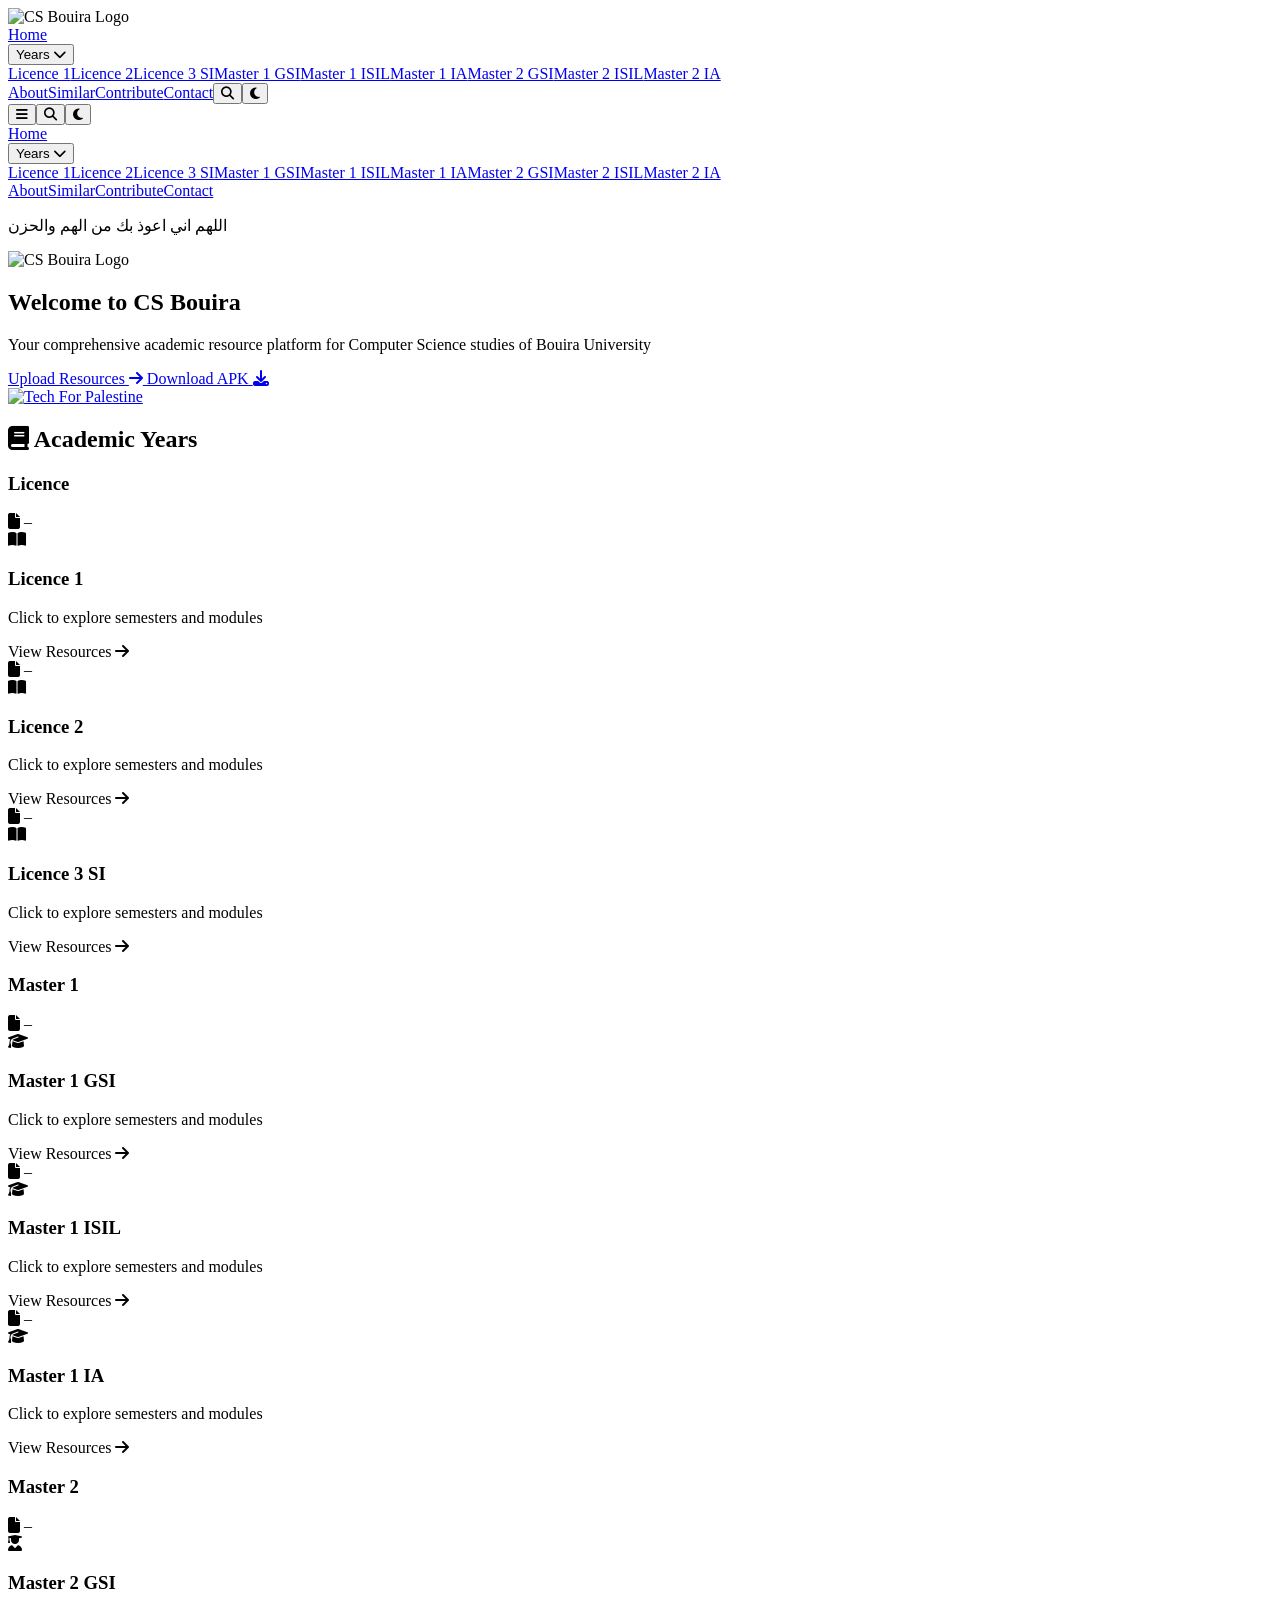
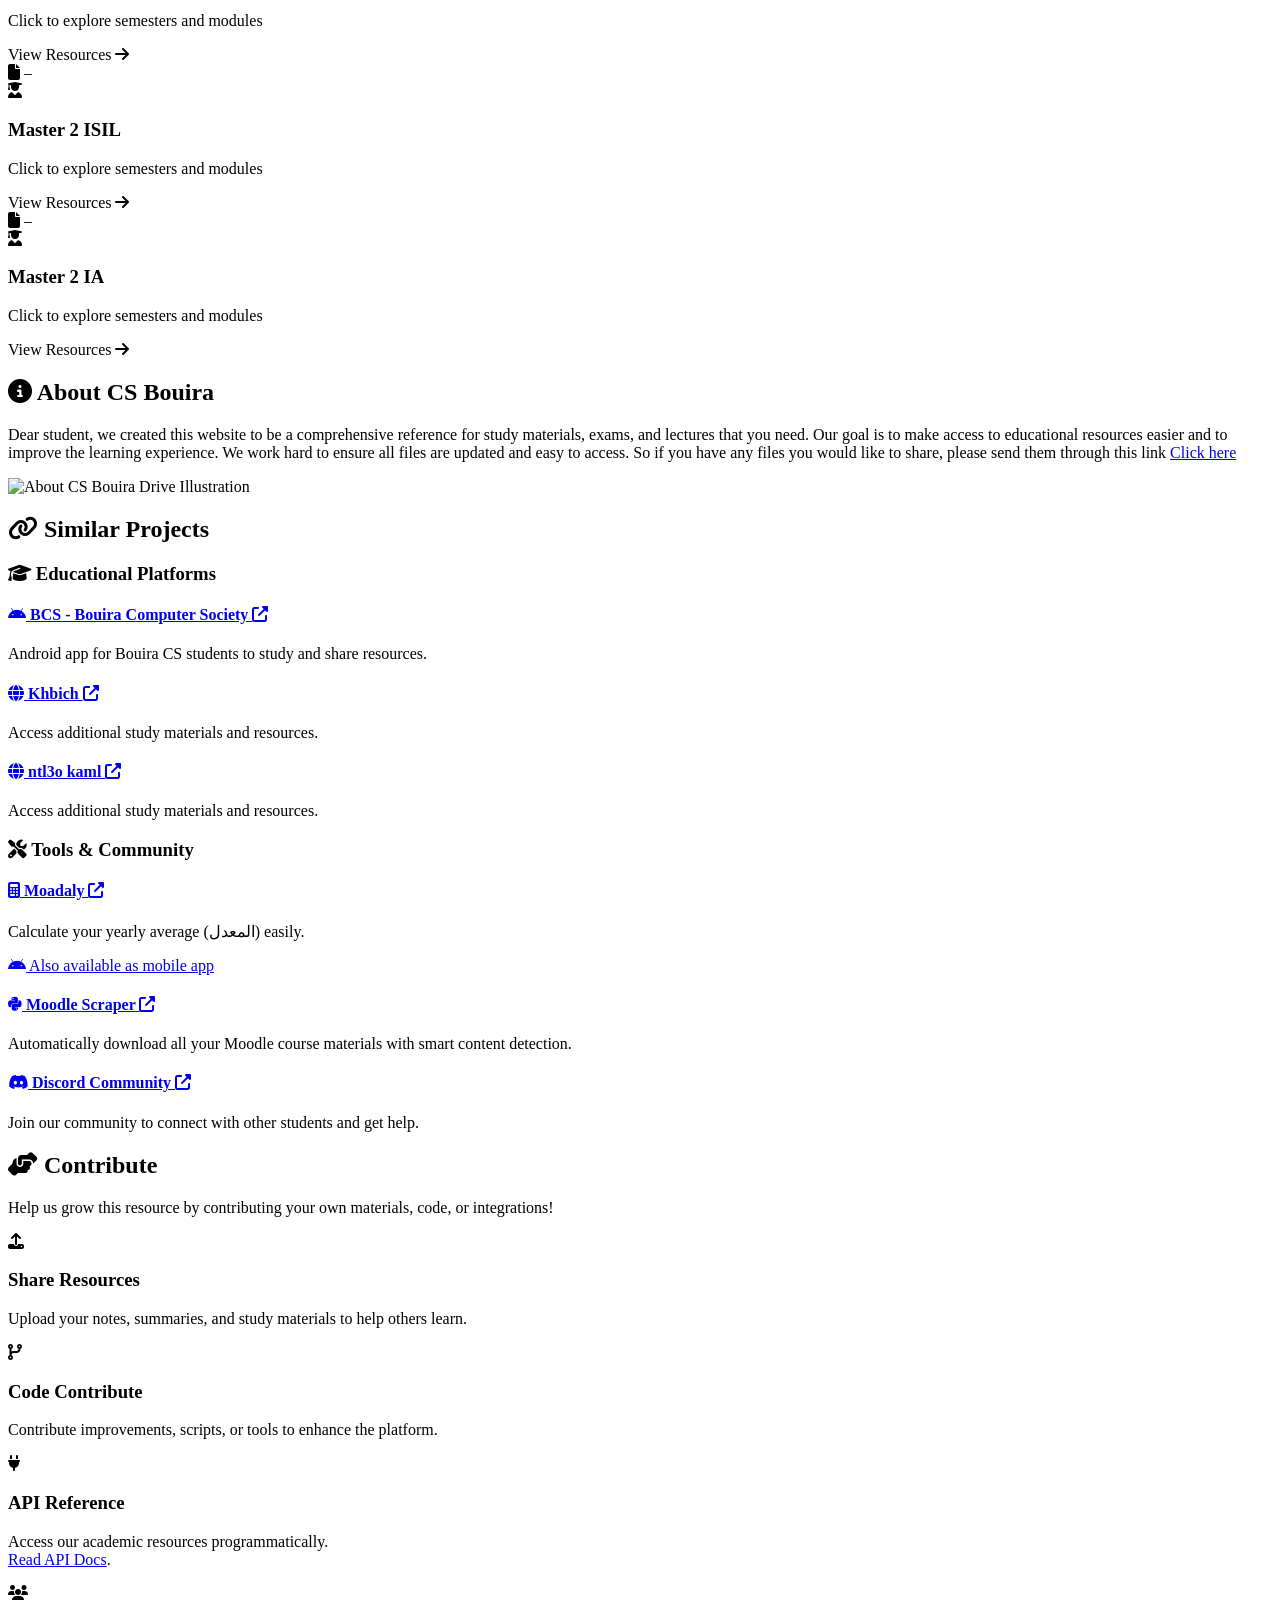
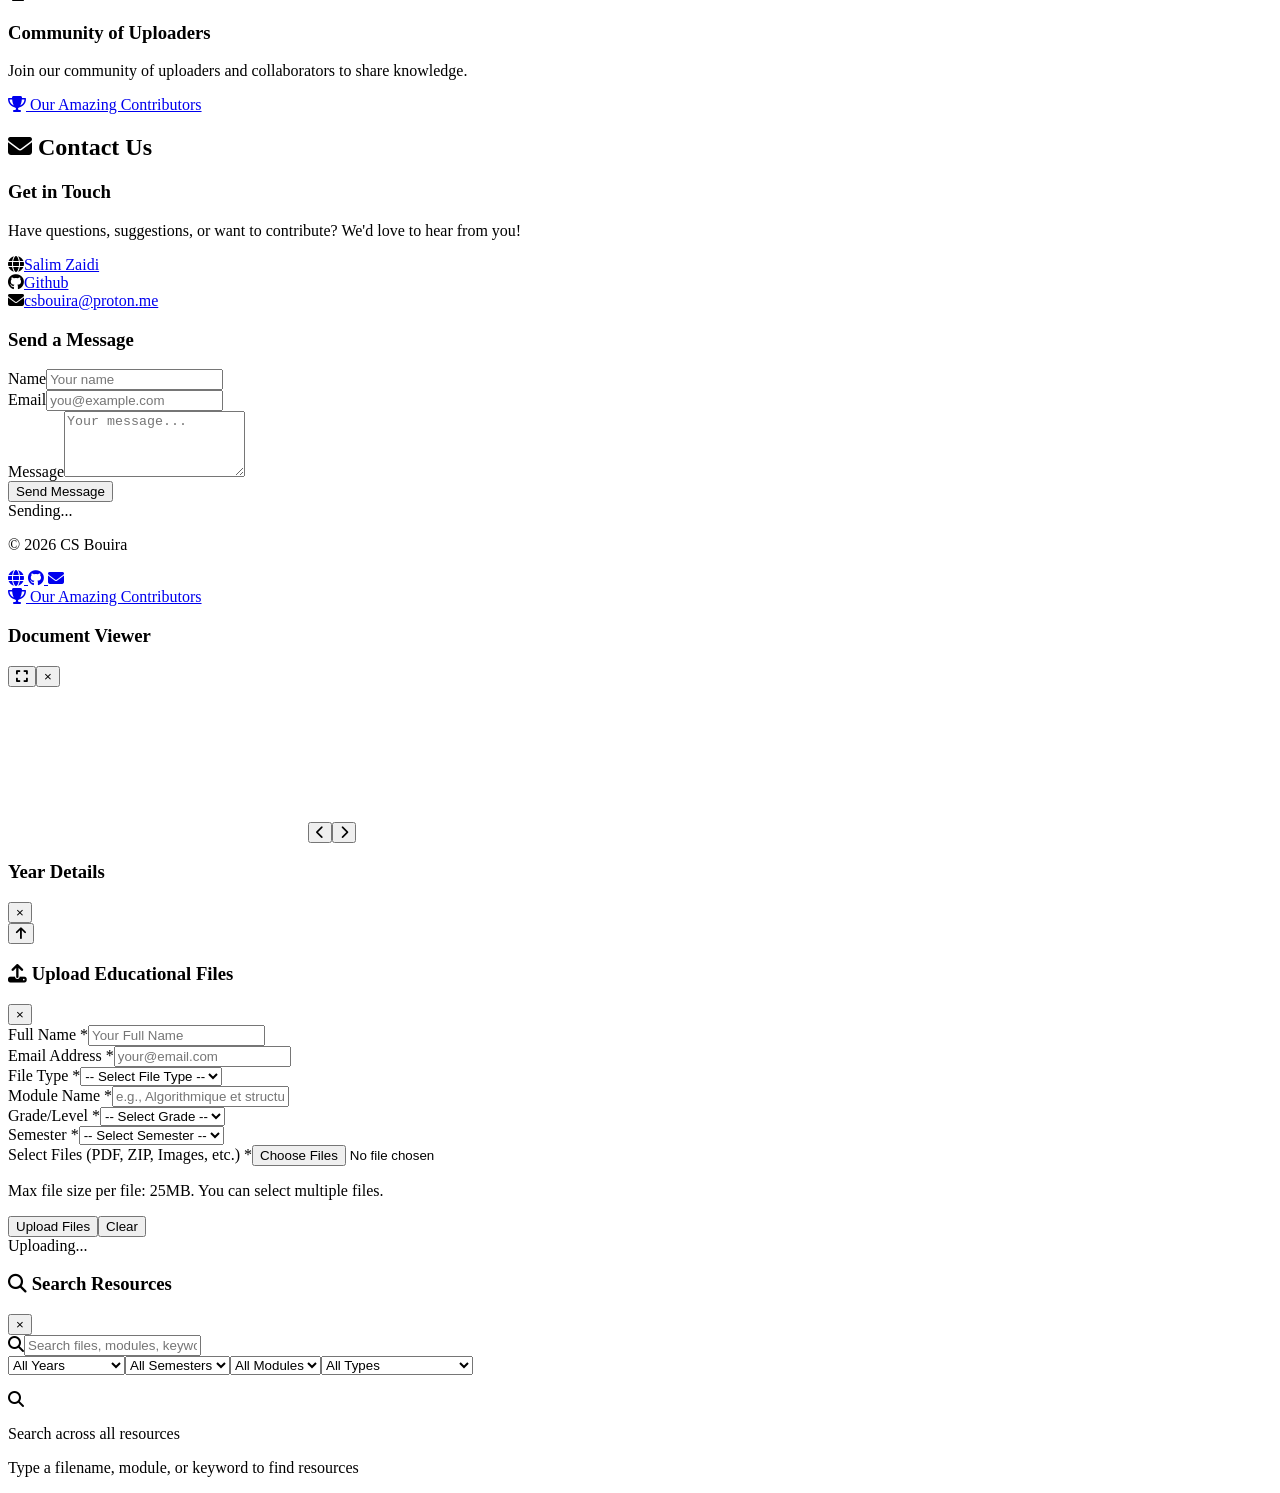
==== commit 6d1f6ede: "Auto-update contributors (README + HTML)" ====
--- a/index.html
+++ b/index.html
@@ -14,4 +14,4 @@
                   document.getElementById('uploadForm').reset();
                   selectedFiles = [];
                   displayFilesList();
-                " type=button>Clear</button></div><div class="hidden items-center justify-center gap-2 py-2" id=uploadLoading><div class="w-5 h-5 border-2 border-gray-300 border-t-blue-500 rounded-full animate-spin"></div><span class=text-sm>Uploading...</span></div><div class="hidden p-3 rounded-md text-sm" id=uploadResponseMessage></div><div class="hidden mt-4" id=uploadProgress></div></form></div></div></div><div class=modal id=searchModal><div class="modal-content max-w-4xl"><div class="flex justify-between items-center p-4 border-b" style=border-color:var(--border-light)><h3 class="text-xl font-semibold flex items-center gap-2"><i class="fas fa-search text-blue-500"></i> Search Resources</h3><div class="flex items-center gap-3"><button class="text-2xl hover:text-red-500 transition" onclick=closeSearchModal() title=Close>×</button></div></div><div class="p-4 sm:p-6 overflow-auto flex-1"><div class="relative mb-4"><i class="fas fa-search absolute left-3 top-1/2 -translate-y-1/2" style=color:var(--text-secondary-light)></i><input class="w-full pl-10 pr-4 py-3 border rounded-lg text-base focus:ring-2 focus:ring-blue-500 focus:border-blue-500 search-input" placeholder="Search files, modules, keywords..." autocomplete=off id=searchInput></div><div class="search-filters flex flex-col sm:flex-row gap-3 mb-4"><select class="search-filter-select flex-1 p-2.5 border rounded-lg text-sm" id=searchFilterYear><option value>All Years</option><optgroup label=Licence><option value="Licence 1">Licence 1</option><option value="Licence 2">Licence 2</option><option value="Licence 3 SI">Licence 3 SI</option></optgroup><optgroup label="Master 1"><option value="Master 1 GSI">Master 1 GSI</option><option value="Master 1 ISIL">Master 1 ISIL</option><option value="Master 1 IA">Master 1 IA</option></optgroup><optgroup label="Master 2"><option value="Master 2 GSI">Master 2 GSI</option><option value="Master 2 ISIL">Master 2 ISIL</option><option value="Master 2 IA">Master 2 IA</option></optgroup></select><select class="search-filter-select flex-1 p-2.5 border rounded-lg text-sm" id=searchFilterSemester><option value>All Semesters</option><option value=S1>Semester 1</option><option value=S2>Semester 2</option></select><select class="search-filter-select flex-1 p-2.5 border rounded-lg text-sm" id=searchFilterModule><option value>All Modules</option></select><select class="search-filter-select flex-1 p-2.5 border rounded-lg text-sm" id=searchFilterType><option value>All Types</option><option value=Cours>Cours (Lectures)</option><option value=Exams>Exams</option><option value=Résumé>Résumé (Summaries)</option><option value=TDs>TDs & TPs</option><option value=Tests>Tests</option></select></div><p class="text-sm mb-3 font-medium" id=searchResultCount style=color:var(--text-secondary-light)></p><div id=searchResults><div class=empty-state><i class="fas fa-search text-6xl mb-4" style=color:var(--text-secondary-light)></i><p class=text-xl>Search across all resources</p><p class="mt-2 text-sm" style=color:var(--text-secondary-light)>Type a filename, module, or keyword to find resources</p></div></div></div></div></div><div class=modal id=contributorsModal style=display:none><div class="modal-content max-w-5xl"><div class="flex justify-between items-center p-4 border-b" style=border-color:var(--border-light)><h3 class="text-xl font-semibold flex items-center gap-2"><i class="fas fa-trophy text-red-500"></i> Our Amazing Contributors</h3><button class="text-2xl hover:text-red-500 transition" onclick=closeContributorsModal() title=Close>×</button></div><div class="p-6 overflow-auto flex-1"><div class="flex gap-4 mb-6 border-b border-gray-300 dark:border-gray-700"><button class="contributor-tab active px-4 py-2 font-semibold transition" onclick="switchContributorTab('github')" id=githubTab><i class="fab fa-github"></i> Code Contributors</button><button class="contributor-tab px-4 py-2 font-semibold transition" onclick="switchContributorTab('uploads')" id=uploadsTab><i class="fas fa-upload"></i> File Uploaders</button></div><div class=tab-content id=githubContent><p class=mb-6>Thank you to all the developers who have contributed code to this project! 💻</p><div class="grid grid-cols-2 md:grid-cols-3 lg:grid-cols-5 gap-4"><div class="flex flex-col items-center p-4 card"><a class=group href=https://github.com/zedsalim target=_blank> <img class="w-20 h-20 rounded-full border-2 border-blue-500 group-hover:scale-110 transition" src="https://avatars.githubusercontent.com/u/121177411?v=4" alt=zedsalim> </a><h4 class="mt-3 font-semibold">zedsalim</h4><p class="text-sm text-gray-600 dark:text-gray-400">299 commits</p><a class="mt-2 text-blue-500 hover:text-blue-600 text-sm" href=https://github.com/zedsalim target=_blank> <i class="fab fa-github"></i> View Profile </a></div><div class="flex flex-col items-center p-4 card"><a class=group href=https://github.com/A7medAmine target=_blank> <img class="w-20 h-20 rounded-full border-2 border-blue-500 group-hover:scale-110 transition" src="https://avatars.githubusercontent.com/u/140296603?v=4" alt=A7medAmine> </a><h4 class="mt-3 font-semibold">A7medAmine</h4><p class="text-sm text-gray-600 dark:text-gray-400">21 commits</p><a class="mt-2 text-blue-500 hover:text-blue-600 text-sm" href=https://github.com/A7medAmine target=_blank> <i class="fab fa-github"></i> View Profile </a></div><div class="flex flex-col items-center p-4 card"><a class=group href=https://github.com/magnetarstar-hub target=_blank> <img class="w-20 h-20 rounded-full border-2 border-blue-500 group-hover:scale-110 transition" src="https://avatars.githubusercontent.com/u/127874935?v=4" alt=magnetarstar-hub> </a><h4 class="mt-3 font-semibold">magnetarstar-hub</h4><p class="text-sm text-gray-600 dark:text-gray-400">10 commits</p><a class="mt-2 text-blue-500 hover:text-blue-600 text-sm" href=https://github.com/magnetarstar-hub target=_blank> <i class="fab fa-github"></i> View Profile </a></div><div class="flex flex-col items-center p-4 card"><a class=group href=https://github.com/YacineDahmani target=_blank> <img class="w-20 h-20 rounded-full border-2 border-blue-500 group-hover:scale-110 transition" src="https://avatars.githubusercontent.com/u/144144223?v=4" alt=YacineDahmani> </a><h4 class="mt-3 font-semibold">YacineDahmani</h4><p class="text-sm text-gray-600 dark:text-gray-400">4 commits</p><a class="mt-2 text-blue-500 hover:text-blue-600 text-sm" href=https://github.com/YacineDahmani target=_blank> <i class="fab fa-github"></i> View Profile </a></div><div class="flex flex-col items-center p-4 card"><a class=group href=https://github.com/daaaaaaanyyyyy target=_blank> <img class="w-20 h-20 rounded-full border-2 border-blue-500 group-hover:scale-110 transition" src="https://avatars.githubusercontent.com/u/123634915?v=4" alt=daaaaaaanyyyyy> </a><h4 class="mt-3 font-semibold">daaaaaaanyyyyy</h4><p class="text-sm text-gray-600 dark:text-gray-400">1 commits</p><a class="mt-2 text-blue-500 hover:text-blue-600 text-sm" href=https://github.com/daaaaaaanyyyyy target=_blank> <i class="fab fa-github"></i> View Profile </a></div></div><div class="mt-6 text-center"><a class="inline-block bg-blue-500 hover:bg-blue-600 text-white px-6 py-2 rounded-lg transition" href=https://github.com/zedsalim/csbouira/graphs/contributors target=_blank> <i class="fab fa-github"></i> View All on GitHub </a></div></div><div class="tab-content hidden" id=uploadsContent><p class=mb-6>Special thanks to everyone who has uploaded educational materials! 📚</p><div class="max-w-3xl mx-auto"><div class=mb-6><h4 class="text-lg font-semibold text-blue-600 dark:text-blue-400 mb-3 flex items-center gap-2"><i class="fas fa-wrench"></i> Maintainer</h4><ul class=space-y-2><li class="flex items-center gap-2"><i class="fas fa-wrench text-yellow-500"></i><span class=font-semibold>Salim Zaidi</span></li></ul></div><div class=mb-6><h4 class="text-lg font-semibold text-blue-600 dark:text-blue-400 mb-3 flex items-center gap-2"><i class="fas fa-star"></i> Core Team</h4><ul class=space-y-2><li class="flex items-center gap-2"><i class="fas fa-star text-blue-500"></i><span class=font-semibold>Amara Sami Anis</span></li><li class="flex items-center gap-2"><i class="fas fa-star text-blue-500"></i><span class=font-semibold>Dany Yakoubi</span></li><li class="flex items-center gap-2"><i class="fas fa-star text-blue-500"></i><span class=font-semibold>Manel Ghazi</span></li><li class="flex items-center gap-2"><i class="fas fa-star text-blue-500"></i><span class=font-semibold>Marwa Adjou</span></li><li class="flex items-center gap-2"><i class="fas fa-star text-blue-500"></i><span class=font-semibold>Melouk Djouiria</span></li><li class="flex items-center gap-2"><i class="fas fa-star text-blue-500"></i><span class=font-semibold>Meriem Ritadje Zaoud</span></li><li class="flex items-center gap-2"><i class="fas fa-star text-blue-500"></i><span class=font-semibold>Rayan Abbas</span></li><li class="flex items-center gap-2"><i class="fas fa-star text-blue-500"></i><span class=font-semibold>Rayane Bouafia</span></li><li class="flex items-center gap-2"><i class="fas fa-star text-blue-500"></i><span class=font-semibold>Samy Bacha</span></li></ul></div><div class=mb-6><h4 class="text-lg font-semibold text-blue-600 dark:text-blue-400 mb-3 flex items-center gap-2"><i class="fas fa-star-half-alt"></i> Ex-Core Team</h4><ul class=space-y-2><li class="flex items-center gap-2"><i class="fas fa-star-half-alt text-gray-500"></i><span>Aldjia Arar</span></li><li class="flex items-center gap-2"><i class="fas fa-star-half-alt text-gray-500"></i><span>Alouache Lyna</span></li><li class="flex items-center gap-2"><i class="fas fa-star-half-alt text-gray-500"></i><span>Faid Djameleddine</span></li><li class="flex items-center gap-2"><i class="fas fa-star-half-alt text-gray-500"></i><span>Nacerbey Amel</span></li><li class="flex items-center gap-2"><i class="fas fa-star-half-alt text-gray-500"></i><span>Tamdjiat Mohamed Gaya</span></li></ul></div><div class=mb-6><h4 class="text-lg font-semibold text-blue-600 dark:text-blue-400 mb-3 flex items-center gap-2"><i class="fas fa-users"></i> Contributors</h4><ul class="space-y-2 columns-2"><li class="flex items-center gap-2"><i class="fas fa-user text-green-500"></i>A7med</li><li class="flex items-center gap-2"><i class="fas fa-user text-green-500"></i>Abdessamed Laidani</li><li class="flex items-center gap-2"><i class="fas fa-user text-green-500"></i>Ahmed Abd</li><li class="flex items-center gap-2"><i class="fas fa-user text-green-500"></i>Ahmed Amine Abdesselam</li><li class="flex items-center gap-2"><i class="fas fa-user text-green-500"></i>Ahmednew</li><li class="flex items-center gap-2"><i class="fas fa-user text-green-500"></i>Akkache Amira</li><li class="flex items-center gap-2"><i class="fas fa-user text-green-500"></i>Amira</li><li class="flex items-center gap-2"><i class="fas fa-user text-green-500"></i>Anber Aziz</li><li class="flex items-center gap-2"><i class="fas fa-user text-green-500"></i>Aniss Kara</li><li class="flex items-center gap-2"><i class="fas fa-user text-green-500"></i>Ann</li><li class="flex items-center gap-2"><i class="fas fa-user text-green-500"></i>Assia Aissani</li><li class="flex items-center gap-2"><i class="fas fa-user text-green-500"></i>Aya</li><li class="flex items-center gap-2"><i class="fas fa-user text-green-500"></i>Belkacemi Abderraouf</li><li class="flex items-center gap-2"><i class="fas fa-user text-green-500"></i>Bouadjina Haroun</li><li class="flex items-center gap-2"><i class="fas fa-user text-green-500"></i>Boukharouba Hanane</li><li class="flex items-center gap-2"><i class="fas fa-user text-green-500"></i>Dina</li><li class="flex items-center gap-2"><i class="fas fa-user text-green-500"></i>Djalil</li><li class="flex items-center gap-2"><i class="fas fa-user text-green-500"></i>Dribine Feriel</li><li class="flex items-center gap-2"><i class="fas fa-user text-green-500"></i>Fatima</li><li class="flex items-center gap-2"><i class="fas fa-user text-green-500"></i>Feradji Houria</li><li class="flex items-center gap-2"><i class="fas fa-user text-green-500"></i>Grine Ines</li><li class="flex items-center gap-2"><i class="fas fa-user text-green-500"></i>Guest</li><li class="flex items-center gap-2"><i class="fas fa-user text-green-500"></i>Ibtihal</li><li class="flex items-center gap-2"><i class="fas fa-user text-green-500"></i>Ithar</li><li class="flex items-center gap-2"><i class="fas fa-user text-green-500"></i>Katia</li><li class="flex items-center gap-2"><i class="fas fa-user text-green-500"></i>Kemache Mahdi</li><li class="flex items-center gap-2"><i class="fas fa-user text-green-500"></i>Kenza</li><li class="flex items-center gap-2"><i class="fas fa-user text-green-500"></i>Kvjbi</li><li class="flex items-center gap-2"><i class="fas fa-user text-green-500"></i>Mohand Larbi</li><li class="flex items-center gap-2"><i class="fas fa-user text-green-500"></i>Mohhamed</li><li class="flex items-center gap-2"><i class="fas fa-user text-green-500"></i>Moon</li><li class="flex items-center gap-2"><i class="fas fa-user text-green-500"></i>Nacim Amanzougaghene</li><li class="flex items-center gap-2"><i class="fas fa-user text-green-500"></i>Nihad</li><li class="flex items-center gap-2"><i class="fas fa-user text-green-500"></i>Omega Madris</li><li class="flex items-center gap-2"><i class="fas fa-user text-green-500"></i>Oulefki Dallal</li><li class="flex items-center gap-2"><i class="fas fa-user text-green-500"></i>Rania</li><li class="flex items-center gap-2"><i class="fas fa-user text-green-500"></i>Rayane Abasse</li><li class="flex items-center gap-2"><i class="fas fa-user text-green-500"></i>Rezouali Raouf</li><li class="flex items-center gap-2"><i class="fas fa-user text-green-500"></i>Saadi Mohammed Ouail</li><li class="flex items-center gap-2"><i class="fas fa-user text-green-500"></i>Salah</li><li class="flex items-center gap-2"><i class="fas fa-user text-green-500"></i>Sara</li><li class="flex items-center gap-2"><i class="fas fa-user text-green-500"></i>Siham</li><li class="flex items-center gap-2"><i class="fas fa-user text-green-500"></i>Taha Zerrouki</li><li class="flex items-center gap-2"><i class="fas fa-user text-green-500"></i>Test</li><li class="flex items-center gap-2"><i class="fas fa-user text-green-500"></i>Tibi</li><li class="flex items-center gap-2"><i class="fas fa-user text-green-500"></i>Wissal Slimani</li><li class="flex items-center gap-2"><i class="fas fa-user text-green-500"></i>Yacine Khellal</li><li class="flex items-center gap-2"><i class="fas fa-user text-green-500"></i>Yasmine</li><li class="flex items-center gap-2"><i class="fas fa-user text-green-500"></i>Zineb Hammoudi</li></ul></div></div></div></div></div></div><script src=assets/js/main.min.js></script><script src=assets/js/upload.min.js></script><script src=assets/js/favorites.min.js></script><script src=assets/js/unminified/search.js></script></body></html>+                " type=button>Clear</button></div><div class="hidden items-center justify-center gap-2 py-2" id=uploadLoading><div class="w-5 h-5 border-2 border-gray-300 border-t-blue-500 rounded-full animate-spin"></div><span class=text-sm>Uploading...</span></div><div class="hidden p-3 rounded-md text-sm" id=uploadResponseMessage></div><div class="hidden mt-4" id=uploadProgress></div></form></div></div></div><div class=modal id=searchModal><div class="modal-content max-w-4xl"><div class="flex justify-between items-center p-4 border-b" style=border-color:var(--border-light)><h3 class="text-xl font-semibold flex items-center gap-2"><i class="fas fa-search text-blue-500"></i> Search Resources</h3><div class="flex items-center gap-3"><button class="text-2xl hover:text-red-500 transition" onclick=closeSearchModal() title=Close>×</button></div></div><div class="p-4 sm:p-6 overflow-auto flex-1"><div class="relative mb-4"><i class="fas fa-search absolute left-3 top-1/2 -translate-y-1/2" style=color:var(--text-secondary-light)></i><input class="w-full pl-10 pr-4 py-3 border rounded-lg text-base focus:ring-2 focus:ring-blue-500 focus:border-blue-500 search-input" placeholder="Search files, modules, keywords..." autocomplete=off id=searchInput></div><div class="search-filters flex flex-col sm:flex-row gap-3 mb-4"><select class="search-filter-select flex-1 p-2.5 border rounded-lg text-sm" id=searchFilterYear><option value>All Years</option><optgroup label=Licence><option value="Licence 1">Licence 1</option><option value="Licence 2">Licence 2</option><option value="Licence 3 SI">Licence 3 SI</option></optgroup><optgroup label="Master 1"><option value="Master 1 GSI">Master 1 GSI</option><option value="Master 1 ISIL">Master 1 ISIL</option><option value="Master 1 IA">Master 1 IA</option></optgroup><optgroup label="Master 2"><option value="Master 2 GSI">Master 2 GSI</option><option value="Master 2 ISIL">Master 2 ISIL</option><option value="Master 2 IA">Master 2 IA</option></optgroup></select><select class="search-filter-select flex-1 p-2.5 border rounded-lg text-sm" id=searchFilterSemester><option value>All Semesters</option><option value=S1>Semester 1</option><option value=S2>Semester 2</option></select><select class="search-filter-select flex-1 p-2.5 border rounded-lg text-sm" id=searchFilterModule><option value>All Modules</option></select><select class="search-filter-select flex-1 p-2.5 border rounded-lg text-sm" id=searchFilterType><option value>All Types</option><option value=Cours>Cours (Lectures)</option><option value=Exams>Exams</option><option value=Résumé>Résumé (Summaries)</option><option value=TDs>TDs & TPs</option><option value=Tests>Tests</option></select></div><p class="text-sm mb-3 font-medium" id=searchResultCount style=color:var(--text-secondary-light)></p><div id=searchResults><div class=empty-state><i class="fas fa-search text-6xl mb-4" style=color:var(--text-secondary-light)></i><p class=text-xl>Search across all resources</p><p class="mt-2 text-sm" style=color:var(--text-secondary-light)>Type a filename, module, or keyword to find resources</p></div></div></div></div></div><div class=modal id=contributorsModal style=display:none><div class="modal-content max-w-5xl"><div class="flex justify-between items-center p-4 border-b" style=border-color:var(--border-light)><h3 class="text-xl font-semibold flex items-center gap-2"><i class="fas fa-trophy text-red-500"></i> Our Amazing Contributors</h3><button class="text-2xl hover:text-red-500 transition" onclick=closeContributorsModal() title=Close>×</button></div><div class="p-6 overflow-auto flex-1"><div class="flex gap-4 mb-6 border-b border-gray-300 dark:border-gray-700"><button class="contributor-tab active px-4 py-2 font-semibold transition" onclick="switchContributorTab('github')" id=githubTab><i class="fab fa-github"></i> Code Contributors</button><button class="contributor-tab px-4 py-2 font-semibold transition" onclick="switchContributorTab('uploads')" id=uploadsTab><i class="fas fa-upload"></i> File Uploaders</button></div><div class=tab-content id=githubContent><p class=mb-6>Thank you to all the developers who have contributed code to this project! 💻</p><div class="grid grid-cols-2 md:grid-cols-3 lg:grid-cols-5 gap-4"><div class="flex flex-col items-center p-4 card"><a class=group href=https://github.com/zedsalim target=_blank> <img class="w-20 h-20 rounded-full border-2 border-blue-500 group-hover:scale-110 transition" src="https://avatars.githubusercontent.com/u/121177411?v=4" alt=zedsalim> </a><h4 class="mt-3 font-semibold">zedsalim</h4><p class="text-sm text-gray-600 dark:text-gray-400">300 commits</p><a class="mt-2 text-blue-500 hover:text-blue-600 text-sm" href=https://github.com/zedsalim target=_blank> <i class="fab fa-github"></i> View Profile </a></div><div class="flex flex-col items-center p-4 card"><a class=group href=https://github.com/A7medAmine target=_blank> <img class="w-20 h-20 rounded-full border-2 border-blue-500 group-hover:scale-110 transition" src="https://avatars.githubusercontent.com/u/140296603?v=4" alt=A7medAmine> </a><h4 class="mt-3 font-semibold">A7medAmine</h4><p class="text-sm text-gray-600 dark:text-gray-400">21 commits</p><a class="mt-2 text-blue-500 hover:text-blue-600 text-sm" href=https://github.com/A7medAmine target=_blank> <i class="fab fa-github"></i> View Profile </a></div><div class="flex flex-col items-center p-4 card"><a class=group href=https://github.com/magnetarstar-hub target=_blank> <img class="w-20 h-20 rounded-full border-2 border-blue-500 group-hover:scale-110 transition" src="https://avatars.githubusercontent.com/u/127874935?v=4" alt=magnetarstar-hub> </a><h4 class="mt-3 font-semibold">magnetarstar-hub</h4><p class="text-sm text-gray-600 dark:text-gray-400">10 commits</p><a class="mt-2 text-blue-500 hover:text-blue-600 text-sm" href=https://github.com/magnetarstar-hub target=_blank> <i class="fab fa-github"></i> View Profile </a></div><div class="flex flex-col items-center p-4 card"><a class=group href=https://github.com/YacineDahmani target=_blank> <img class="w-20 h-20 rounded-full border-2 border-blue-500 group-hover:scale-110 transition" src="https://avatars.githubusercontent.com/u/144144223?v=4" alt=YacineDahmani> </a><h4 class="mt-3 font-semibold">YacineDahmani</h4><p class="text-sm text-gray-600 dark:text-gray-400">4 commits</p><a class="mt-2 text-blue-500 hover:text-blue-600 text-sm" href=https://github.com/YacineDahmani target=_blank> <i class="fab fa-github"></i> View Profile </a></div><div class="flex flex-col items-center p-4 card"><a class=group href=https://github.com/daaaaaaanyyyyy target=_blank> <img class="w-20 h-20 rounded-full border-2 border-blue-500 group-hover:scale-110 transition" src="https://avatars.githubusercontent.com/u/123634915?v=4" alt=daaaaaaanyyyyy> </a><h4 class="mt-3 font-semibold">daaaaaaanyyyyy</h4><p class="text-sm text-gray-600 dark:text-gray-400">1 commits</p><a class="mt-2 text-blue-500 hover:text-blue-600 text-sm" href=https://github.com/daaaaaaanyyyyy target=_blank> <i class="fab fa-github"></i> View Profile </a></div></div><div class="mt-6 text-center"><a class="inline-block bg-blue-500 hover:bg-blue-600 text-white px-6 py-2 rounded-lg transition" href=https://github.com/zedsalim/csbouira/graphs/contributors target=_blank> <i class="fab fa-github"></i> View All on GitHub </a></div></div><div class="tab-content hidden" id=uploadsContent><p class=mb-6>Special thanks to everyone who has uploaded educational materials! 📚</p><div class="max-w-3xl mx-auto"><div class=mb-6><h4 class="text-lg font-semibold text-blue-600 dark:text-blue-400 mb-3 flex items-center gap-2"><i class="fas fa-wrench"></i> Maintainer</h4><ul class=space-y-2><li class="flex items-center gap-2"><i class="fas fa-wrench text-yellow-500"></i><span class=font-semibold>Salim Zaidi</span></li></ul></div><div class=mb-6><h4 class="text-lg font-semibold text-blue-600 dark:text-blue-400 mb-3 flex items-center gap-2"><i class="fas fa-star"></i> Core Team</h4><ul class=space-y-2><li class="flex items-center gap-2"><i class="fas fa-star text-blue-500"></i><span class=font-semibold>Amara Sami Anis</span></li><li class="flex items-center gap-2"><i class="fas fa-star text-blue-500"></i><span class=font-semibold>Dany Yakoubi</span></li><li class="flex items-center gap-2"><i class="fas fa-star text-blue-500"></i><span class=font-semibold>Manel Ghazi</span></li><li class="flex items-center gap-2"><i class="fas fa-star text-blue-500"></i><span class=font-semibold>Marwa Adjou</span></li><li class="flex items-center gap-2"><i class="fas fa-star text-blue-500"></i><span class=font-semibold>Melouk Djouiria</span></li><li class="flex items-center gap-2"><i class="fas fa-star text-blue-500"></i><span class=font-semibold>Meriem Ritadje Zaoud</span></li><li class="flex items-center gap-2"><i class="fas fa-star text-blue-500"></i><span class=font-semibold>Rayan Abbas</span></li><li class="flex items-center gap-2"><i class="fas fa-star text-blue-500"></i><span class=font-semibold>Rayane Bouafia</span></li><li class="flex items-center gap-2"><i class="fas fa-star text-blue-500"></i><span class=font-semibold>Samy Bacha</span></li></ul></div><div class=mb-6><h4 class="text-lg font-semibold text-blue-600 dark:text-blue-400 mb-3 flex items-center gap-2"><i class="fas fa-star-half-alt"></i> Ex-Core Team</h4><ul class=space-y-2><li class="flex items-center gap-2"><i class="fas fa-star-half-alt text-gray-500"></i><span>Aldjia Arar</span></li><li class="flex items-center gap-2"><i class="fas fa-star-half-alt text-gray-500"></i><span>Alouache Lyna</span></li><li class="flex items-center gap-2"><i class="fas fa-star-half-alt text-gray-500"></i><span>Faid Djameleddine</span></li><li class="flex items-center gap-2"><i class="fas fa-star-half-alt text-gray-500"></i><span>Nacerbey Amel</span></li><li class="flex items-center gap-2"><i class="fas fa-star-half-alt text-gray-500"></i><span>Tamdjiat Mohamed Gaya</span></li></ul></div><div class=mb-6><h4 class="text-lg font-semibold text-blue-600 dark:text-blue-400 mb-3 flex items-center gap-2"><i class="fas fa-users"></i> Contributors</h4><ul class="space-y-2 columns-2"><li class="flex items-center gap-2"><i class="fas fa-user text-green-500"></i>A7med</li><li class="flex items-center gap-2"><i class="fas fa-user text-green-500"></i>Abdessamed Laidani</li><li class="flex items-center gap-2"><i class="fas fa-user text-green-500"></i>Ahmed Abd</li><li class="flex items-center gap-2"><i class="fas fa-user text-green-500"></i>Ahmed Amine Abdesselam</li><li class="flex items-center gap-2"><i class="fas fa-user text-green-500"></i>Ahmednew</li><li class="flex items-center gap-2"><i class="fas fa-user text-green-500"></i>Akkache Amira</li><li class="flex items-center gap-2"><i class="fas fa-user text-green-500"></i>Amira</li><li class="flex items-center gap-2"><i class="fas fa-user text-green-500"></i>Anber Aziz</li><li class="flex items-center gap-2"><i class="fas fa-user text-green-500"></i>Aniss Kara</li><li class="flex items-center gap-2"><i class="fas fa-user text-green-500"></i>Ann</li><li class="flex items-center gap-2"><i class="fas fa-user text-green-500"></i>Assia Aissani</li><li class="flex items-center gap-2"><i class="fas fa-user text-green-500"></i>Aya</li><li class="flex items-center gap-2"><i class="fas fa-user text-green-500"></i>Belkacemi Abderraouf</li><li class="flex items-center gap-2"><i class="fas fa-user text-green-500"></i>Bouadjina Haroun</li><li class="flex items-center gap-2"><i class="fas fa-user text-green-500"></i>Boukharouba Hanane</li><li class="flex items-center gap-2"><i class="fas fa-user text-green-500"></i>Dina</li><li class="flex items-center gap-2"><i class="fas fa-user text-green-500"></i>Djalil</li><li class="flex items-center gap-2"><i class="fas fa-user text-green-500"></i>Dribine Feriel</li><li class="flex items-center gap-2"><i class="fas fa-user text-green-500"></i>Fatima</li><li class="flex items-center gap-2"><i class="fas fa-user text-green-500"></i>Feradji Houria</li><li class="flex items-center gap-2"><i class="fas fa-user text-green-500"></i>Grine Ines</li><li class="flex items-center gap-2"><i class="fas fa-user text-green-500"></i>Guest</li><li class="flex items-center gap-2"><i class="fas fa-user text-green-500"></i>Ibtihal</li><li class="flex items-center gap-2"><i class="fas fa-user text-green-500"></i>Ithar</li><li class="flex items-center gap-2"><i class="fas fa-user text-green-500"></i>Katia</li><li class="flex items-center gap-2"><i class="fas fa-user text-green-500"></i>Kemache Mahdi</li><li class="flex items-center gap-2"><i class="fas fa-user text-green-500"></i>Kenza</li><li class="flex items-center gap-2"><i class="fas fa-user text-green-500"></i>Kvjbi</li><li class="flex items-center gap-2"><i class="fas fa-user text-green-500"></i>Mohand Larbi</li><li class="flex items-center gap-2"><i class="fas fa-user text-green-500"></i>Mohhamed</li><li class="flex items-center gap-2"><i class="fas fa-user text-green-500"></i>Moon</li><li class="flex items-center gap-2"><i class="fas fa-user text-green-500"></i>Nacim Amanzougaghene</li><li class="flex items-center gap-2"><i class="fas fa-user text-green-500"></i>Nihad</li><li class="flex items-center gap-2"><i class="fas fa-user text-green-500"></i>Omega Madris</li><li class="flex items-center gap-2"><i class="fas fa-user text-green-500"></i>Oulefki Dallal</li><li class="flex items-center gap-2"><i class="fas fa-user text-green-500"></i>Rania</li><li class="flex items-center gap-2"><i class="fas fa-user text-green-500"></i>Rayane Abasse</li><li class="flex items-center gap-2"><i class="fas fa-user text-green-500"></i>Rezouali Raouf</li><li class="flex items-center gap-2"><i class="fas fa-user text-green-500"></i>Saadi Mohammed Ouail</li><li class="flex items-center gap-2"><i class="fas fa-user text-green-500"></i>Salah</li><li class="flex items-center gap-2"><i class="fas fa-user text-green-500"></i>Sara</li><li class="flex items-center gap-2"><i class="fas fa-user text-green-500"></i>Siham</li><li class="flex items-center gap-2"><i class="fas fa-user text-green-500"></i>Taha Zerrouki</li><li class="flex items-center gap-2"><i class="fas fa-user text-green-500"></i>Test</li><li class="flex items-center gap-2"><i class="fas fa-user text-green-500"></i>Tibi</li><li class="flex items-center gap-2"><i class="fas fa-user text-green-500"></i>Wissal Slimani</li><li class="flex items-center gap-2"><i class="fas fa-user text-green-500"></i>Yacine Khellal</li><li class="flex items-center gap-2"><i class="fas fa-user text-green-500"></i>Yasmine</li><li class="flex items-center gap-2"><i class="fas fa-user text-green-500"></i>Zineb Hammoudi</li></ul></div></div></div></div></div></div><script src=assets/js/main.min.js></script><script src=assets/js/upload.min.js></script><script src=assets/js/favorites.min.js></script><script src=assets/js/unminified/search.js></script></body></html>
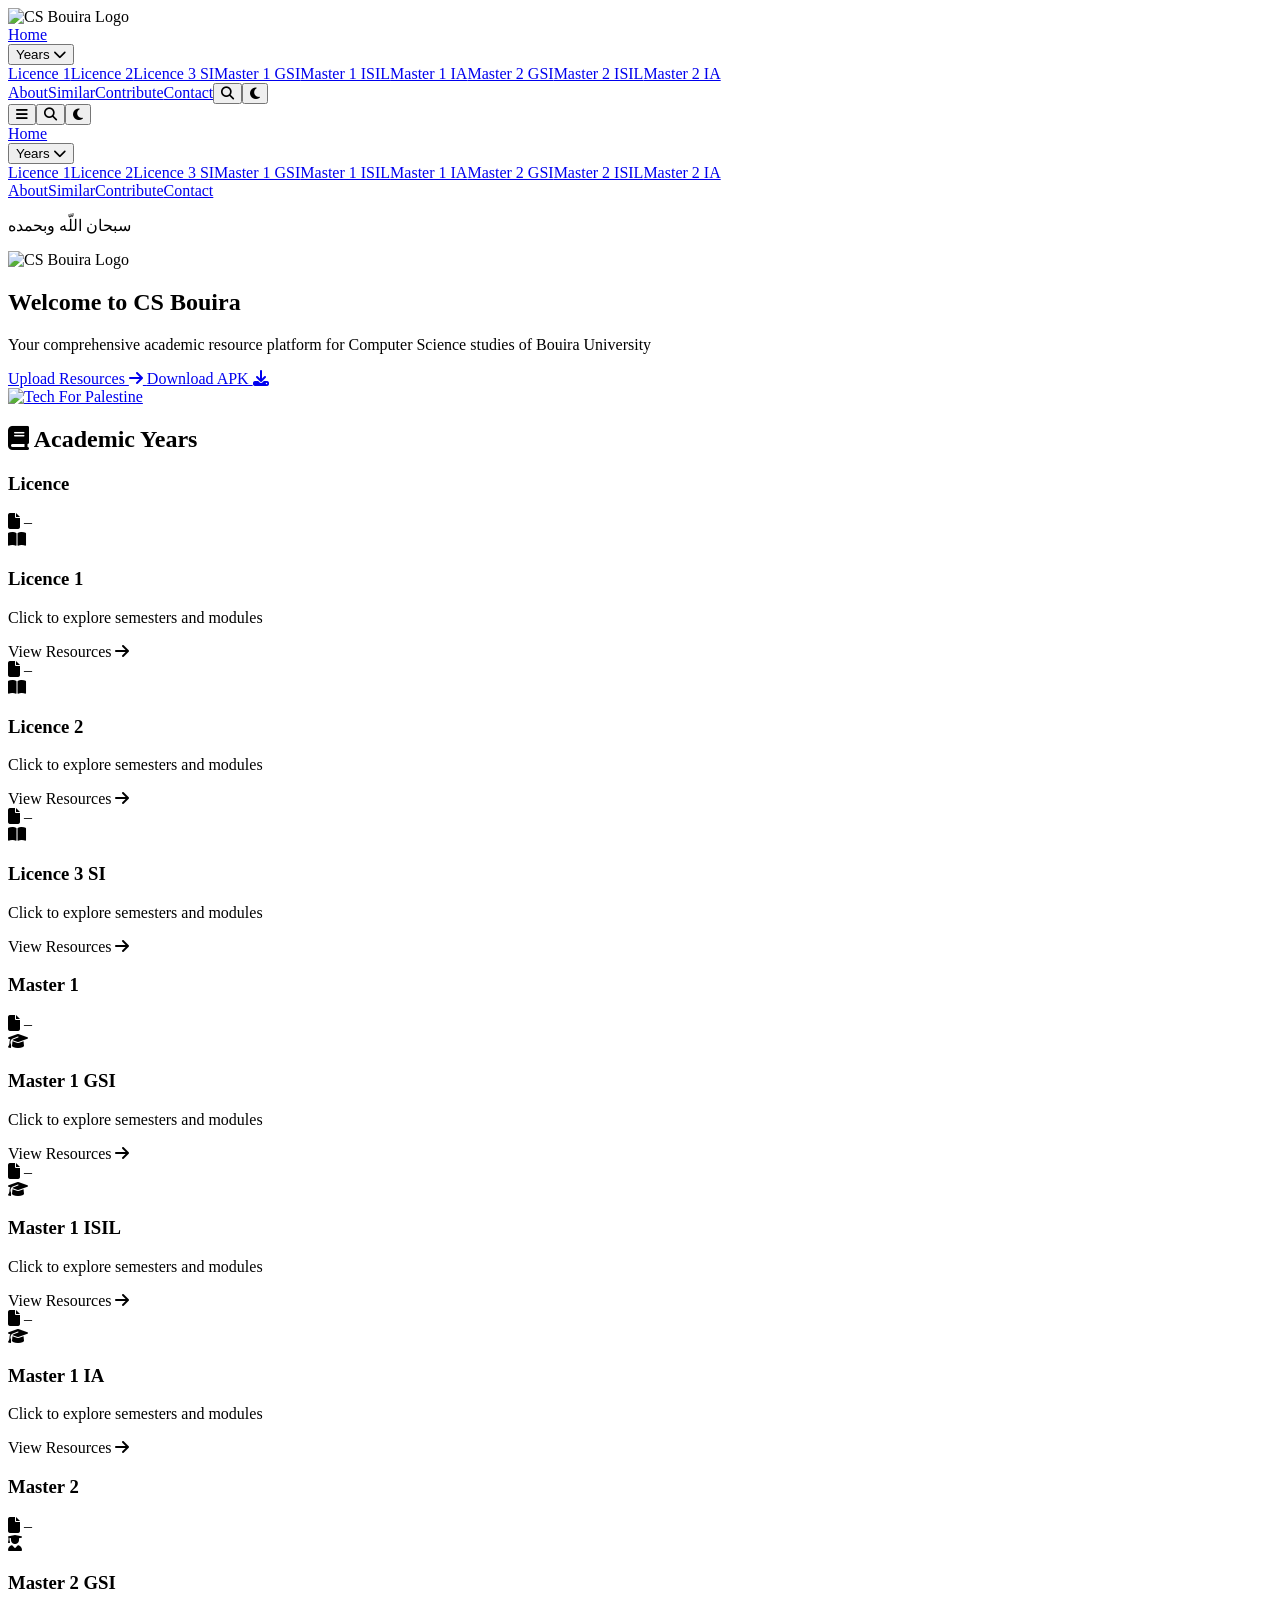
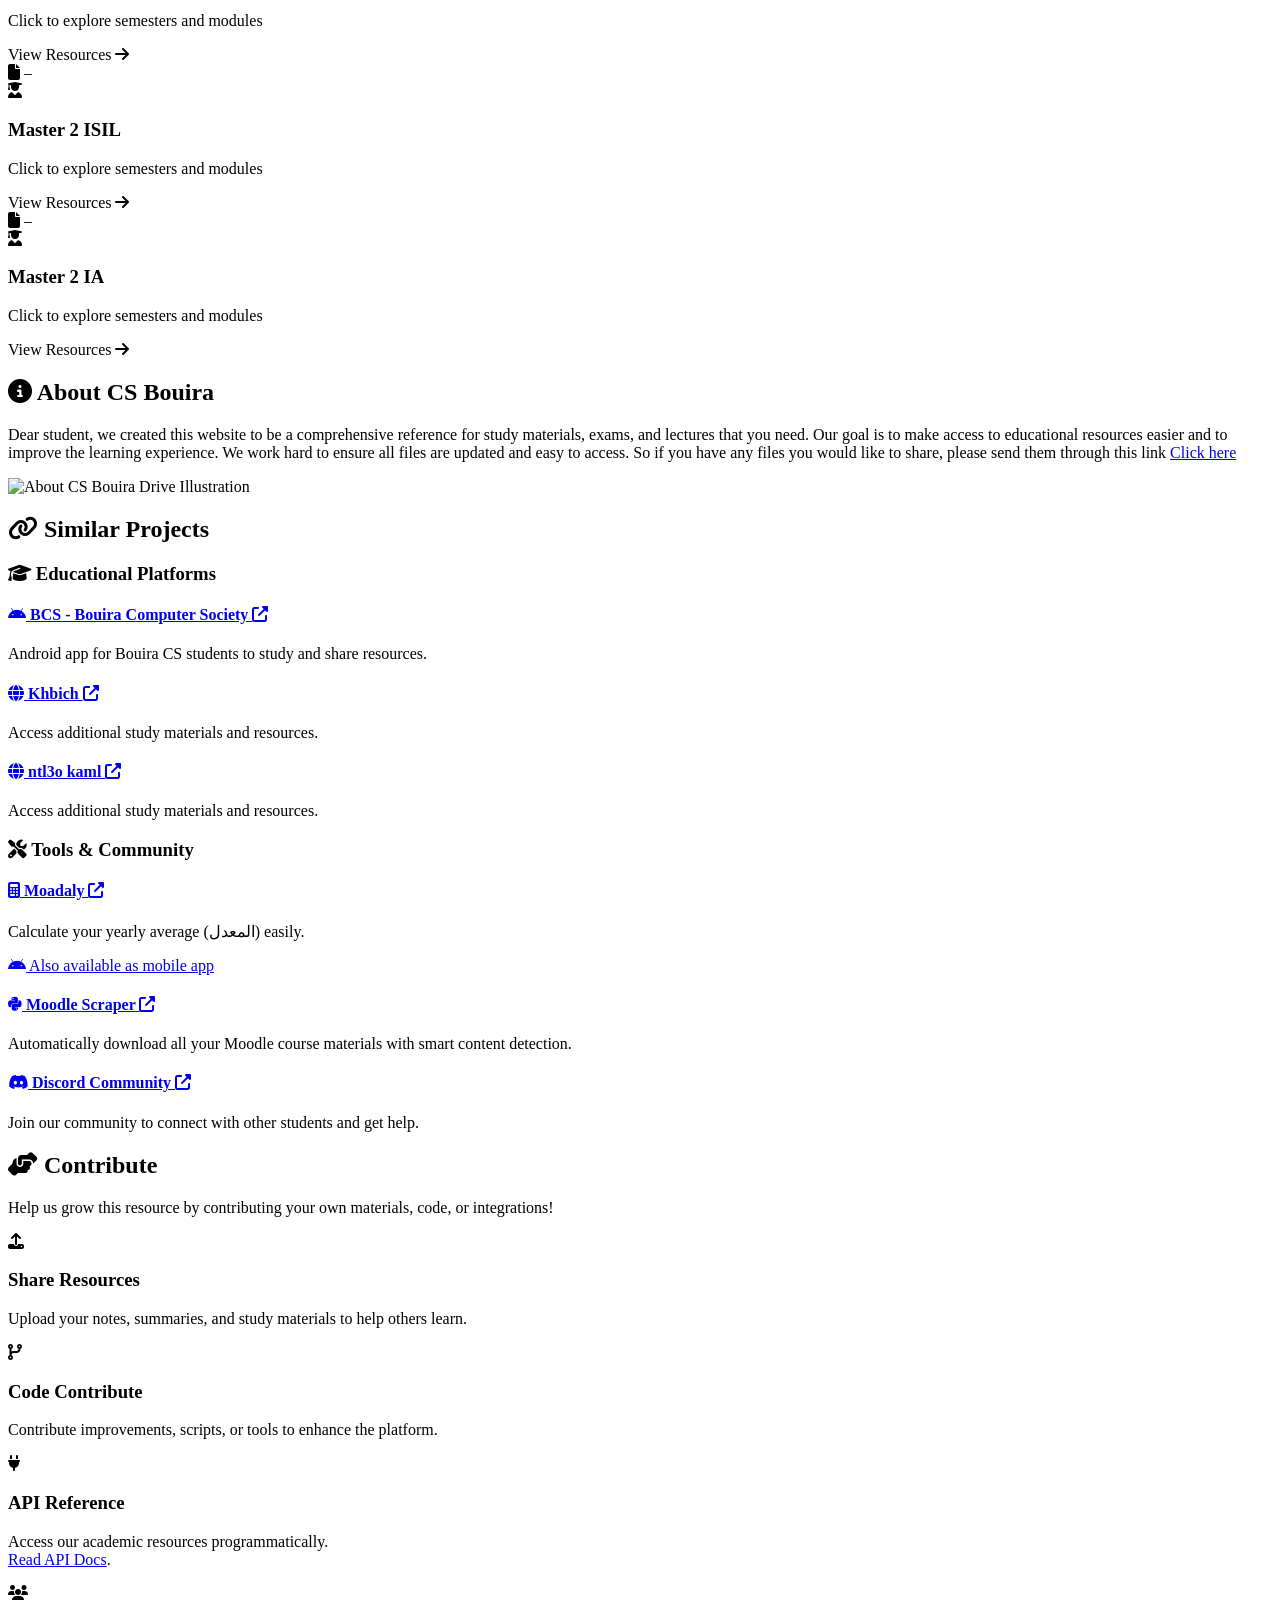
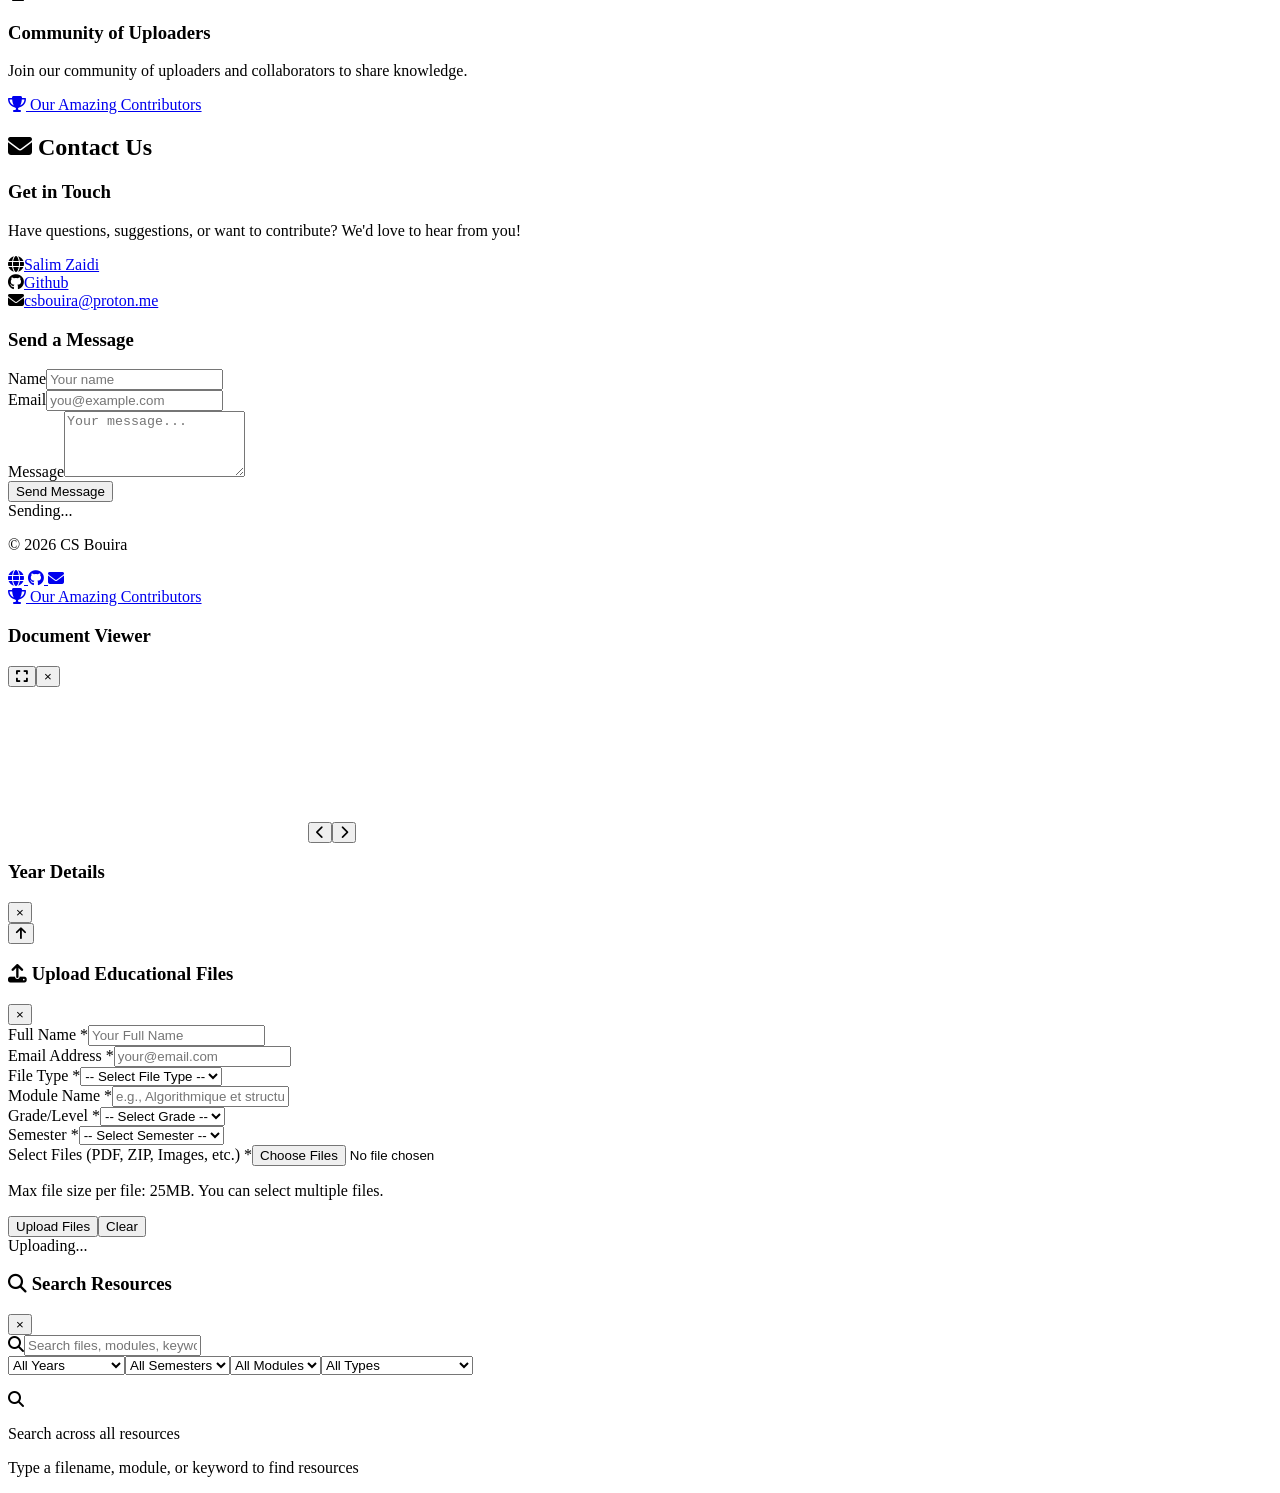
==== commit a0e48a1e: "Auto-update contributors (README + HTML)" ====
--- a/index.html
+++ b/index.html
@@ -14,4 +14,4 @@
                   document.getElementById('uploadForm').reset();
                   selectedFiles = [];
                   displayFilesList();
-                " type=button>Clear</button></div><div class="hidden items-center justify-center gap-2 py-2" id=uploadLoading><div class="w-5 h-5 border-2 border-gray-300 border-t-blue-500 rounded-full animate-spin"></div><span class=text-sm>Uploading...</span></div><div class="hidden p-3 rounded-md text-sm" id=uploadResponseMessage></div><div class="hidden mt-4" id=uploadProgress></div></form></div></div></div><div class=modal id=searchModal><div class="modal-content max-w-4xl"><div class="flex justify-between items-center p-4 border-b" style=border-color:var(--border-light)><h3 class="text-xl font-semibold flex items-center gap-2"><i class="fas fa-search text-blue-500"></i> Search Resources</h3><div class="flex items-center gap-3"><button class="text-2xl hover:text-red-500 transition" onclick=closeSearchModal() title=Close>×</button></div></div><div class="p-4 sm:p-6 overflow-auto flex-1"><div class="relative mb-4"><i class="fas fa-search absolute left-3 top-1/2 -translate-y-1/2" style=color:var(--text-secondary-light)></i><input class="w-full pl-10 pr-4 py-3 border rounded-lg text-base focus:ring-2 focus:ring-blue-500 focus:border-blue-500 search-input" placeholder="Search files, modules, keywords..." autocomplete=off id=searchInput></div><div class="search-filters flex flex-col sm:flex-row gap-3 mb-4"><select class="search-filter-select flex-1 p-2.5 border rounded-lg text-sm" id=searchFilterYear><option value>All Years</option><optgroup label=Licence><option value="Licence 1">Licence 1</option><option value="Licence 2">Licence 2</option><option value="Licence 3 SI">Licence 3 SI</option></optgroup><optgroup label="Master 1"><option value="Master 1 GSI">Master 1 GSI</option><option value="Master 1 ISIL">Master 1 ISIL</option><option value="Master 1 IA">Master 1 IA</option></optgroup><optgroup label="Master 2"><option value="Master 2 GSI">Master 2 GSI</option><option value="Master 2 ISIL">Master 2 ISIL</option><option value="Master 2 IA">Master 2 IA</option></optgroup></select><select class="search-filter-select flex-1 p-2.5 border rounded-lg text-sm" id=searchFilterSemester><option value>All Semesters</option><option value=S1>Semester 1</option><option value=S2>Semester 2</option></select><select class="search-filter-select flex-1 p-2.5 border rounded-lg text-sm" id=searchFilterModule><option value>All Modules</option></select><select class="search-filter-select flex-1 p-2.5 border rounded-lg text-sm" id=searchFilterType><option value>All Types</option><option value=Cours>Cours (Lectures)</option><option value=Exams>Exams</option><option value=Résumé>Résumé (Summaries)</option><option value=TDs>TDs & TPs</option><option value=Tests>Tests</option></select></div><p class="text-sm mb-3 font-medium" id=searchResultCount style=color:var(--text-secondary-light)></p><div id=searchResults><div class=empty-state><i class="fas fa-search text-6xl mb-4" style=color:var(--text-secondary-light)></i><p class=text-xl>Search across all resources</p><p class="mt-2 text-sm" style=color:var(--text-secondary-light)>Type a filename, module, or keyword to find resources</p></div></div></div></div></div><div class=modal id=contributorsModal style=display:none><div class="modal-content max-w-5xl"><div class="flex justify-between items-center p-4 border-b" style=border-color:var(--border-light)><h3 class="text-xl font-semibold flex items-center gap-2"><i class="fas fa-trophy text-red-500"></i> Our Amazing Contributors</h3><button class="text-2xl hover:text-red-500 transition" onclick=closeContributorsModal() title=Close>×</button></div><div class="p-6 overflow-auto flex-1"><div class="flex gap-4 mb-6 border-b border-gray-300 dark:border-gray-700"><button class="contributor-tab active px-4 py-2 font-semibold transition" onclick="switchContributorTab('github')" id=githubTab><i class="fab fa-github"></i> Code Contributors</button><button class="contributor-tab px-4 py-2 font-semibold transition" onclick="switchContributorTab('uploads')" id=uploadsTab><i class="fas fa-upload"></i> File Uploaders</button></div><div class=tab-content id=githubContent><p class=mb-6>Thank you to all the developers who have contributed code to this project! 💻</p><div class="grid grid-cols-2 md:grid-cols-3 lg:grid-cols-5 gap-4"><div class="flex flex-col items-center p-4 card"><a class=group href=https://github.com/zedsalim target=_blank> <img class="w-20 h-20 rounded-full border-2 border-blue-500 group-hover:scale-110 transition" src="https://avatars.githubusercontent.com/u/121177411?v=4" alt=zedsalim> </a><h4 class="mt-3 font-semibold">zedsalim</h4><p class="text-sm text-gray-600 dark:text-gray-400">300 commits</p><a class="mt-2 text-blue-500 hover:text-blue-600 text-sm" href=https://github.com/zedsalim target=_blank> <i class="fab fa-github"></i> View Profile </a></div><div class="flex flex-col items-center p-4 card"><a class=group href=https://github.com/A7medAmine target=_blank> <img class="w-20 h-20 rounded-full border-2 border-blue-500 group-hover:scale-110 transition" src="https://avatars.githubusercontent.com/u/140296603?v=4" alt=A7medAmine> </a><h4 class="mt-3 font-semibold">A7medAmine</h4><p class="text-sm text-gray-600 dark:text-gray-400">21 commits</p><a class="mt-2 text-blue-500 hover:text-blue-600 text-sm" href=https://github.com/A7medAmine target=_blank> <i class="fab fa-github"></i> View Profile </a></div><div class="flex flex-col items-center p-4 card"><a class=group href=https://github.com/magnetarstar-hub target=_blank> <img class="w-20 h-20 rounded-full border-2 border-blue-500 group-hover:scale-110 transition" src="https://avatars.githubusercontent.com/u/127874935?v=4" alt=magnetarstar-hub> </a><h4 class="mt-3 font-semibold">magnetarstar-hub</h4><p class="text-sm text-gray-600 dark:text-gray-400">10 commits</p><a class="mt-2 text-blue-500 hover:text-blue-600 text-sm" href=https://github.com/magnetarstar-hub target=_blank> <i class="fab fa-github"></i> View Profile </a></div><div class="flex flex-col items-center p-4 card"><a class=group href=https://github.com/YacineDahmani target=_blank> <img class="w-20 h-20 rounded-full border-2 border-blue-500 group-hover:scale-110 transition" src="https://avatars.githubusercontent.com/u/144144223?v=4" alt=YacineDahmani> </a><h4 class="mt-3 font-semibold">YacineDahmani</h4><p class="text-sm text-gray-600 dark:text-gray-400">4 commits</p><a class="mt-2 text-blue-500 hover:text-blue-600 text-sm" href=https://github.com/YacineDahmani target=_blank> <i class="fab fa-github"></i> View Profile </a></div><div class="flex flex-col items-center p-4 card"><a class=group href=https://github.com/daaaaaaanyyyyy target=_blank> <img class="w-20 h-20 rounded-full border-2 border-blue-500 group-hover:scale-110 transition" src="https://avatars.githubusercontent.com/u/123634915?v=4" alt=daaaaaaanyyyyy> </a><h4 class="mt-3 font-semibold">daaaaaaanyyyyy</h4><p class="text-sm text-gray-600 dark:text-gray-400">1 commits</p><a class="mt-2 text-blue-500 hover:text-blue-600 text-sm" href=https://github.com/daaaaaaanyyyyy target=_blank> <i class="fab fa-github"></i> View Profile </a></div></div><div class="mt-6 text-center"><a class="inline-block bg-blue-500 hover:bg-blue-600 text-white px-6 py-2 rounded-lg transition" href=https://github.com/zedsalim/csbouira/graphs/contributors target=_blank> <i class="fab fa-github"></i> View All on GitHub </a></div></div><div class="tab-content hidden" id=uploadsContent><p class=mb-6>Special thanks to everyone who has uploaded educational materials! 📚</p><div class="max-w-3xl mx-auto"><div class=mb-6><h4 class="text-lg font-semibold text-blue-600 dark:text-blue-400 mb-3 flex items-center gap-2"><i class="fas fa-wrench"></i> Maintainer</h4><ul class=space-y-2><li class="flex items-center gap-2"><i class="fas fa-wrench text-yellow-500"></i><span class=font-semibold>Salim Zaidi</span></li></ul></div><div class=mb-6><h4 class="text-lg font-semibold text-blue-600 dark:text-blue-400 mb-3 flex items-center gap-2"><i class="fas fa-star"></i> Core Team</h4><ul class=space-y-2><li class="flex items-center gap-2"><i class="fas fa-star text-blue-500"></i><span class=font-semibold>Amara Sami Anis</span></li><li class="flex items-center gap-2"><i class="fas fa-star text-blue-500"></i><span class=font-semibold>Dany Yakoubi</span></li><li class="flex items-center gap-2"><i class="fas fa-star text-blue-500"></i><span class=font-semibold>Manel Ghazi</span></li><li class="flex items-center gap-2"><i class="fas fa-star text-blue-500"></i><span class=font-semibold>Marwa Adjou</span></li><li class="flex items-center gap-2"><i class="fas fa-star text-blue-500"></i><span class=font-semibold>Melouk Djouiria</span></li><li class="flex items-center gap-2"><i class="fas fa-star text-blue-500"></i><span class=font-semibold>Meriem Ritadje Zaoud</span></li><li class="flex items-center gap-2"><i class="fas fa-star text-blue-500"></i><span class=font-semibold>Rayan Abbas</span></li><li class="flex items-center gap-2"><i class="fas fa-star text-blue-500"></i><span class=font-semibold>Rayane Bouafia</span></li><li class="flex items-center gap-2"><i class="fas fa-star text-blue-500"></i><span class=font-semibold>Samy Bacha</span></li></ul></div><div class=mb-6><h4 class="text-lg font-semibold text-blue-600 dark:text-blue-400 mb-3 flex items-center gap-2"><i class="fas fa-star-half-alt"></i> Ex-Core Team</h4><ul class=space-y-2><li class="flex items-center gap-2"><i class="fas fa-star-half-alt text-gray-500"></i><span>Aldjia Arar</span></li><li class="flex items-center gap-2"><i class="fas fa-star-half-alt text-gray-500"></i><span>Alouache Lyna</span></li><li class="flex items-center gap-2"><i class="fas fa-star-half-alt text-gray-500"></i><span>Faid Djameleddine</span></li><li class="flex items-center gap-2"><i class="fas fa-star-half-alt text-gray-500"></i><span>Nacerbey Amel</span></li><li class="flex items-center gap-2"><i class="fas fa-star-half-alt text-gray-500"></i><span>Tamdjiat Mohamed Gaya</span></li></ul></div><div class=mb-6><h4 class="text-lg font-semibold text-blue-600 dark:text-blue-400 mb-3 flex items-center gap-2"><i class="fas fa-users"></i> Contributors</h4><ul class="space-y-2 columns-2"><li class="flex items-center gap-2"><i class="fas fa-user text-green-500"></i>A7med</li><li class="flex items-center gap-2"><i class="fas fa-user text-green-500"></i>Abdessamed Laidani</li><li class="flex items-center gap-2"><i class="fas fa-user text-green-500"></i>Ahmed Abd</li><li class="flex items-center gap-2"><i class="fas fa-user text-green-500"></i>Ahmed Amine Abdesselam</li><li class="flex items-center gap-2"><i class="fas fa-user text-green-500"></i>Ahmednew</li><li class="flex items-center gap-2"><i class="fas fa-user text-green-500"></i>Akkache Amira</li><li class="flex items-center gap-2"><i class="fas fa-user text-green-500"></i>Amira</li><li class="flex items-center gap-2"><i class="fas fa-user text-green-500"></i>Anber Aziz</li><li class="flex items-center gap-2"><i class="fas fa-user text-green-500"></i>Aniss Kara</li><li class="flex items-center gap-2"><i class="fas fa-user text-green-500"></i>Ann</li><li class="flex items-center gap-2"><i class="fas fa-user text-green-500"></i>Assia Aissani</li><li class="flex items-center gap-2"><i class="fas fa-user text-green-500"></i>Aya</li><li class="flex items-center gap-2"><i class="fas fa-user text-green-500"></i>Belkacemi Abderraouf</li><li class="flex items-center gap-2"><i class="fas fa-user text-green-500"></i>Bouadjina Haroun</li><li class="flex items-center gap-2"><i class="fas fa-user text-green-500"></i>Boukharouba Hanane</li><li class="flex items-center gap-2"><i class="fas fa-user text-green-500"></i>Dina</li><li class="flex items-center gap-2"><i class="fas fa-user text-green-500"></i>Djalil</li><li class="flex items-center gap-2"><i class="fas fa-user text-green-500"></i>Dribine Feriel</li><li class="flex items-center gap-2"><i class="fas fa-user text-green-500"></i>Fatima</li><li class="flex items-center gap-2"><i class="fas fa-user text-green-500"></i>Feradji Houria</li><li class="flex items-center gap-2"><i class="fas fa-user text-green-500"></i>Grine Ines</li><li class="flex items-center gap-2"><i class="fas fa-user text-green-500"></i>Guest</li><li class="flex items-center gap-2"><i class="fas fa-user text-green-500"></i>Ibtihal</li><li class="flex items-center gap-2"><i class="fas fa-user text-green-500"></i>Ithar</li><li class="flex items-center gap-2"><i class="fas fa-user text-green-500"></i>Katia</li><li class="flex items-center gap-2"><i class="fas fa-user text-green-500"></i>Kemache Mahdi</li><li class="flex items-center gap-2"><i class="fas fa-user text-green-500"></i>Kenza</li><li class="flex items-center gap-2"><i class="fas fa-user text-green-500"></i>Kvjbi</li><li class="flex items-center gap-2"><i class="fas fa-user text-green-500"></i>Mohand Larbi</li><li class="flex items-center gap-2"><i class="fas fa-user text-green-500"></i>Mohhamed</li><li class="flex items-center gap-2"><i class="fas fa-user text-green-500"></i>Moon</li><li class="flex items-center gap-2"><i class="fas fa-user text-green-500"></i>Nacim Amanzougaghene</li><li class="flex items-center gap-2"><i class="fas fa-user text-green-500"></i>Nihad</li><li class="flex items-center gap-2"><i class="fas fa-user text-green-500"></i>Omega Madris</li><li class="flex items-center gap-2"><i class="fas fa-user text-green-500"></i>Oulefki Dallal</li><li class="flex items-center gap-2"><i class="fas fa-user text-green-500"></i>Rania</li><li class="flex items-center gap-2"><i class="fas fa-user text-green-500"></i>Rayane Abasse</li><li class="flex items-center gap-2"><i class="fas fa-user text-green-500"></i>Rezouali Raouf</li><li class="flex items-center gap-2"><i class="fas fa-user text-green-500"></i>Saadi Mohammed Ouail</li><li class="flex items-center gap-2"><i class="fas fa-user text-green-500"></i>Salah</li><li class="flex items-center gap-2"><i class="fas fa-user text-green-500"></i>Sara</li><li class="flex items-center gap-2"><i class="fas fa-user text-green-500"></i>Siham</li><li class="flex items-center gap-2"><i class="fas fa-user text-green-500"></i>Taha Zerrouki</li><li class="flex items-center gap-2"><i class="fas fa-user text-green-500"></i>Test</li><li class="flex items-center gap-2"><i class="fas fa-user text-green-500"></i>Tibi</li><li class="flex items-center gap-2"><i class="fas fa-user text-green-500"></i>Wissal Slimani</li><li class="flex items-center gap-2"><i class="fas fa-user text-green-500"></i>Yacine Khellal</li><li class="flex items-center gap-2"><i class="fas fa-user text-green-500"></i>Yasmine</li><li class="flex items-center gap-2"><i class="fas fa-user text-green-500"></i>Zineb Hammoudi</li></ul></div></div></div></div></div></div><script src=assets/js/main.min.js></script><script src=assets/js/upload.min.js></script><script src=assets/js/favorites.min.js></script><script src=assets/js/unminified/search.js></script></body></html>+                " type=button>Clear</button></div><div class="hidden items-center justify-center gap-2 py-2" id=uploadLoading><div class="w-5 h-5 border-2 border-gray-300 border-t-blue-500 rounded-full animate-spin"></div><span class=text-sm>Uploading...</span></div><div class="hidden p-3 rounded-md text-sm" id=uploadResponseMessage></div><div class="hidden mt-4" id=uploadProgress></div></form></div></div></div><div class=modal id=searchModal><div class="modal-content max-w-4xl"><div class="flex justify-between items-center p-4 border-b" style=border-color:var(--border-light)><h3 class="text-xl font-semibold flex items-center gap-2"><i class="fas fa-search text-blue-500"></i> Search Resources</h3><div class="flex items-center gap-3"><button class="text-2xl hover:text-red-500 transition" onclick=closeSearchModal() title=Close>×</button></div></div><div class="p-4 sm:p-6 overflow-auto flex-1"><div class="relative mb-4"><i class="fas fa-search absolute left-3 top-1/2 -translate-y-1/2" style=color:var(--text-secondary-light)></i><input class="w-full pl-10 pr-4 py-3 border rounded-lg text-base focus:ring-2 focus:ring-blue-500 focus:border-blue-500 search-input" placeholder="Search files, modules, keywords..." autocomplete=off id=searchInput></div><div class="search-filters flex flex-col sm:flex-row gap-3 mb-4"><select class="search-filter-select flex-1 p-2.5 border rounded-lg text-sm" id=searchFilterYear><option value>All Years</option><optgroup label=Licence><option value="Licence 1">Licence 1</option><option value="Licence 2">Licence 2</option><option value="Licence 3 SI">Licence 3 SI</option></optgroup><optgroup label="Master 1"><option value="Master 1 GSI">Master 1 GSI</option><option value="Master 1 ISIL">Master 1 ISIL</option><option value="Master 1 IA">Master 1 IA</option></optgroup><optgroup label="Master 2"><option value="Master 2 GSI">Master 2 GSI</option><option value="Master 2 ISIL">Master 2 ISIL</option><option value="Master 2 IA">Master 2 IA</option></optgroup></select><select class="search-filter-select flex-1 p-2.5 border rounded-lg text-sm" id=searchFilterSemester><option value>All Semesters</option><option value=S1>Semester 1</option><option value=S2>Semester 2</option></select><select class="search-filter-select flex-1 p-2.5 border rounded-lg text-sm" id=searchFilterModule><option value>All Modules</option></select><select class="search-filter-select flex-1 p-2.5 border rounded-lg text-sm" id=searchFilterType><option value>All Types</option><option value=Cours>Cours (Lectures)</option><option value=Exams>Exams</option><option value=Résumé>Résumé (Summaries)</option><option value=TDs>TDs & TPs</option><option value=Tests>Tests</option></select></div><p class="text-sm mb-3 font-medium" id=searchResultCount style=color:var(--text-secondary-light)></p><div id=searchResults><div class=empty-state><i class="fas fa-search text-6xl mb-4" style=color:var(--text-secondary-light)></i><p class=text-xl>Search across all resources</p><p class="mt-2 text-sm" style=color:var(--text-secondary-light)>Type a filename, module, or keyword to find resources</p></div></div></div></div></div><div class=modal id=contributorsModal style=display:none><div class="modal-content max-w-5xl"><div class="flex justify-between items-center p-4 border-b" style=border-color:var(--border-light)><h3 class="text-xl font-semibold flex items-center gap-2"><i class="fas fa-trophy text-red-500"></i> Our Amazing Contributors</h3><button class="text-2xl hover:text-red-500 transition" onclick=closeContributorsModal() title=Close>×</button></div><div class="p-6 overflow-auto flex-1"><div class="flex gap-4 mb-6 border-b border-gray-300 dark:border-gray-700"><button class="contributor-tab active px-4 py-2 font-semibold transition" onclick="switchContributorTab('github')" id=githubTab><i class="fab fa-github"></i> Code Contributors</button><button class="contributor-tab px-4 py-2 font-semibold transition" onclick="switchContributorTab('uploads')" id=uploadsTab><i class="fas fa-upload"></i> File Uploaders</button></div><div class=tab-content id=githubContent><p class=mb-6>Thank you to all the developers who have contributed code to this project! 💻</p><div class="grid grid-cols-2 md:grid-cols-3 lg:grid-cols-5 gap-4"><div class="flex flex-col items-center p-4 card"><a class=group href=https://github.com/zedsalim target=_blank> <img class="w-20 h-20 rounded-full border-2 border-blue-500 group-hover:scale-110 transition" src="https://avatars.githubusercontent.com/u/121177411?v=4" alt=zedsalim> </a><h4 class="mt-3 font-semibold">zedsalim</h4><p class="text-sm text-gray-600 dark:text-gray-400">300 commits</p><a class="mt-2 text-blue-500 hover:text-blue-600 text-sm" href=https://github.com/zedsalim target=_blank> <i class="fab fa-github"></i> View Profile </a></div><div class="flex flex-col items-center p-4 card"><a class=group href=https://github.com/A7medAmine target=_blank> <img class="w-20 h-20 rounded-full border-2 border-blue-500 group-hover:scale-110 transition" src="https://avatars.githubusercontent.com/u/140296603?v=4" alt=A7medAmine> </a><h4 class="mt-3 font-semibold">A7medAmine</h4><p class="text-sm text-gray-600 dark:text-gray-400">21 commits</p><a class="mt-2 text-blue-500 hover:text-blue-600 text-sm" href=https://github.com/A7medAmine target=_blank> <i class="fab fa-github"></i> View Profile </a></div><div class="flex flex-col items-center p-4 card"><a class=group href=https://github.com/magnetarstar-hub target=_blank> <img class="w-20 h-20 rounded-full border-2 border-blue-500 group-hover:scale-110 transition" src="https://avatars.githubusercontent.com/u/127874935?v=4" alt=magnetarstar-hub> </a><h4 class="mt-3 font-semibold">magnetarstar-hub</h4><p class="text-sm text-gray-600 dark:text-gray-400">10 commits</p><a class="mt-2 text-blue-500 hover:text-blue-600 text-sm" href=https://github.com/magnetarstar-hub target=_blank> <i class="fab fa-github"></i> View Profile </a></div><div class="flex flex-col items-center p-4 card"><a class=group href=https://github.com/YacineDahmani target=_blank> <img class="w-20 h-20 rounded-full border-2 border-blue-500 group-hover:scale-110 transition" src="https://avatars.githubusercontent.com/u/144144223?v=4" alt=YacineDahmani> </a><h4 class="mt-3 font-semibold">YacineDahmani</h4><p class="text-sm text-gray-600 dark:text-gray-400">4 commits</p><a class="mt-2 text-blue-500 hover:text-blue-600 text-sm" href=https://github.com/YacineDahmani target=_blank> <i class="fab fa-github"></i> View Profile </a></div><div class="flex flex-col items-center p-4 card"><a class=group href=https://github.com/daaaaaaanyyyyy target=_blank> <img class="w-20 h-20 rounded-full border-2 border-blue-500 group-hover:scale-110 transition" src="https://avatars.githubusercontent.com/u/123634915?v=4" alt=daaaaaaanyyyyy> </a><h4 class="mt-3 font-semibold">daaaaaaanyyyyy</h4><p class="text-sm text-gray-600 dark:text-gray-400">1 commits</p><a class="mt-2 text-blue-500 hover:text-blue-600 text-sm" href=https://github.com/daaaaaaanyyyyy target=_blank> <i class="fab fa-github"></i> View Profile </a></div></div><div class="mt-6 text-center"><a class="inline-block bg-blue-500 hover:bg-blue-600 text-white px-6 py-2 rounded-lg transition" href=https://github.com/zedsalim/csbouira/graphs/contributors target=_blank> <i class="fab fa-github"></i> View All on GitHub </a></div></div><div class="tab-content hidden" id=uploadsContent><p class=mb-6>Special thanks to everyone who has uploaded educational materials! 📚</p><div class="max-w-3xl mx-auto"><div class=mb-6><h4 class="text-lg font-semibold text-blue-600 dark:text-blue-400 mb-3 flex items-center gap-2"><i class="fas fa-wrench"></i> Maintainer</h4><ul class=space-y-2><li class="flex items-center gap-2"><i class="fas fa-wrench text-yellow-500"></i><span class=font-semibold>Salim Zaidi</span></li></ul></div><div class=mb-6><h4 class="text-lg font-semibold text-blue-600 dark:text-blue-400 mb-3 flex items-center gap-2"><i class="fas fa-star"></i> Core Team</h4><ul class=space-y-2><li class="flex items-center gap-2"><i class="fas fa-star text-blue-500"></i><span class=font-semibold>Amara Sami Anis</span></li><li class="flex items-center gap-2"><i class="fas fa-star text-blue-500"></i><span class=font-semibold>Dany Yakoubi</span></li><li class="flex items-center gap-2"><i class="fas fa-star text-blue-500"></i><span class=font-semibold>Manel Ghazi</span></li><li class="flex items-center gap-2"><i class="fas fa-star text-blue-500"></i><span class=font-semibold>Marwa Adjou</span></li><li class="flex items-center gap-2"><i class="fas fa-star text-blue-500"></i><span class=font-semibold>Melouk Djouiria</span></li><li class="flex items-center gap-2"><i class="fas fa-star text-blue-500"></i><span class=font-semibold>Meriem Ritadje Zaoud</span></li><li class="flex items-center gap-2"><i class="fas fa-star text-blue-500"></i><span class=font-semibold>Rayan Abbas</span></li><li class="flex items-center gap-2"><i class="fas fa-star text-blue-500"></i><span class=font-semibold>Rayane Bouafia</span></li><li class="flex items-center gap-2"><i class="fas fa-star text-blue-500"></i><span class=font-semibold>Samy Bacha</span></li></ul></div><div class=mb-6><h4 class="text-lg font-semibold text-blue-600 dark:text-blue-400 mb-3 flex items-center gap-2"><i class="fas fa-star-half-alt"></i> Ex-Core Team</h4><ul class=space-y-2><li class="flex items-center gap-2"><i class="fas fa-star-half-alt text-gray-500"></i><span>Aldjia Arar</span></li><li class="flex items-center gap-2"><i class="fas fa-star-half-alt text-gray-500"></i><span>Alouache Lyna</span></li><li class="flex items-center gap-2"><i class="fas fa-star-half-alt text-gray-500"></i><span>Faid Djameleddine</span></li><li class="flex items-center gap-2"><i class="fas fa-star-half-alt text-gray-500"></i><span>Nacerbey Amel</span></li><li class="flex items-center gap-2"><i class="fas fa-star-half-alt text-gray-500"></i><span>Tamdjiat Mohamed Gaya</span></li></ul></div><div class=mb-6><h4 class="text-lg font-semibold text-blue-600 dark:text-blue-400 mb-3 flex items-center gap-2"><i class="fas fa-users"></i> Contributors</h4><ul class="space-y-2 columns-2"><li class="flex items-center gap-2"><i class="fas fa-user text-green-500"></i>A7med</li><li class="flex items-center gap-2"><i class="fas fa-user text-green-500"></i>Abdessamed Laidani</li><li class="flex items-center gap-2"><i class="fas fa-user text-green-500"></i>Ahmed Abd</li><li class="flex items-center gap-2"><i class="fas fa-user text-green-500"></i>Ahmed Amine Abdesselam</li><li class="flex items-center gap-2"><i class="fas fa-user text-green-500"></i>Ahmednew</li><li class="flex items-center gap-2"><i class="fas fa-user text-green-500"></i>Akkache Amira</li><li class="flex items-center gap-2"><i class="fas fa-user text-green-500"></i>Amira</li><li class="flex items-center gap-2"><i class="fas fa-user text-green-500"></i>Anber Aziz</li><li class="flex items-center gap-2"><i class="fas fa-user text-green-500"></i>Aniss Kara</li><li class="flex items-center gap-2"><i class="fas fa-user text-green-500"></i>Ann</li><li class="flex items-center gap-2"><i class="fas fa-user text-green-500"></i>Assia Aissani</li><li class="flex items-center gap-2"><i class="fas fa-user text-green-500"></i>Aya</li><li class="flex items-center gap-2"><i class="fas fa-user text-green-500"></i>Belkacemi Abderraouf</li><li class="flex items-center gap-2"><i class="fas fa-user text-green-500"></i>Bouadjina Haroun</li><li class="flex items-center gap-2"><i class="fas fa-user text-green-500"></i>Boukharouba Hanane</li><li class="flex items-center gap-2"><i class="fas fa-user text-green-500"></i>Dina</li><li class="flex items-center gap-2"><i class="fas fa-user text-green-500"></i>Djalil</li><li class="flex items-center gap-2"><i class="fas fa-user text-green-500"></i>Dribine Feriel</li><li class="flex items-center gap-2"><i class="fas fa-user text-green-500"></i>Fatima</li><li class="flex items-center gap-2"><i class="fas fa-user text-green-500"></i>Feradji Houria</li><li class="flex items-center gap-2"><i class="fas fa-user text-green-500"></i>Grine Ines</li><li class="flex items-center gap-2"><i class="fas fa-user text-green-500"></i>Guest</li><li class="flex items-center gap-2"><i class="fas fa-user text-green-500"></i>Ibtihal</li><li class="flex items-center gap-2"><i class="fas fa-user text-green-500"></i>Ithar</li><li class="flex items-center gap-2"><i class="fas fa-user text-green-500"></i>Katia</li><li class="flex items-center gap-2"><i class="fas fa-user text-green-500"></i>Kemache Mahdi</li><li class="flex items-center gap-2"><i class="fas fa-user text-green-500"></i>Kenza</li><li class="flex items-center gap-2"><i class="fas fa-user text-green-500"></i>Kvjbi</li><li class="flex items-center gap-2"><i class="fas fa-user text-green-500"></i>Mohand Larbi</li><li class="flex items-center gap-2"><i class="fas fa-user text-green-500"></i>Mohhamed</li><li class="flex items-center gap-2"><i class="fas fa-user text-green-500"></i>Moon</li><li class="flex items-center gap-2"><i class="fas fa-user text-green-500"></i>Nacim Amanzougaghene</li><li class="flex items-center gap-2"><i class="fas fa-user text-green-500"></i>Nihad</li><li class="flex items-center gap-2"><i class="fas fa-user text-green-500"></i>Omega Madris</li><li class="flex items-center gap-2"><i class="fas fa-user text-green-500"></i>Oulefki Dallal</li><li class="flex items-center gap-2"><i class="fas fa-user text-green-500"></i>Rania</li><li class="flex items-center gap-2"><i class="fas fa-user text-green-500"></i>Rayane Abasse</li><li class="flex items-center gap-2"><i class="fas fa-user text-green-500"></i>Rezouali Raouf</li><li class="flex items-center gap-2"><i class="fas fa-user text-green-500"></i>Saadi Mohammed Ouail</li><li class="flex items-center gap-2"><i class="fas fa-user text-green-500"></i>Salah</li><li class="flex items-center gap-2"><i class="fas fa-user text-green-500"></i>Salim</li><li class="flex items-center gap-2"><i class="fas fa-user text-green-500"></i>Sara</li><li class="flex items-center gap-2"><i class="fas fa-user text-green-500"></i>Siham</li><li class="flex items-center gap-2"><i class="fas fa-user text-green-500"></i>Taha Zerrouki</li><li class="flex items-center gap-2"><i class="fas fa-user text-green-500"></i>Test</li><li class="flex items-center gap-2"><i class="fas fa-user text-green-500"></i>Tibi</li><li class="flex items-center gap-2"><i class="fas fa-user text-green-500"></i>Wissal Slimani</li><li class="flex items-center gap-2"><i class="fas fa-user text-green-500"></i>Yacine Khellal</li><li class="flex items-center gap-2"><i class="fas fa-user text-green-500"></i>Yasmine</li><li class="flex items-center gap-2"><i class="fas fa-user text-green-500"></i>Zineb Hammoudi</li></ul></div></div></div></div></div></div><script src=assets/js/main.min.js></script><script src=assets/js/upload.min.js></script><script src=assets/js/favorites.min.js></script><script src=assets/js/unminified/search.js></script></body></html>
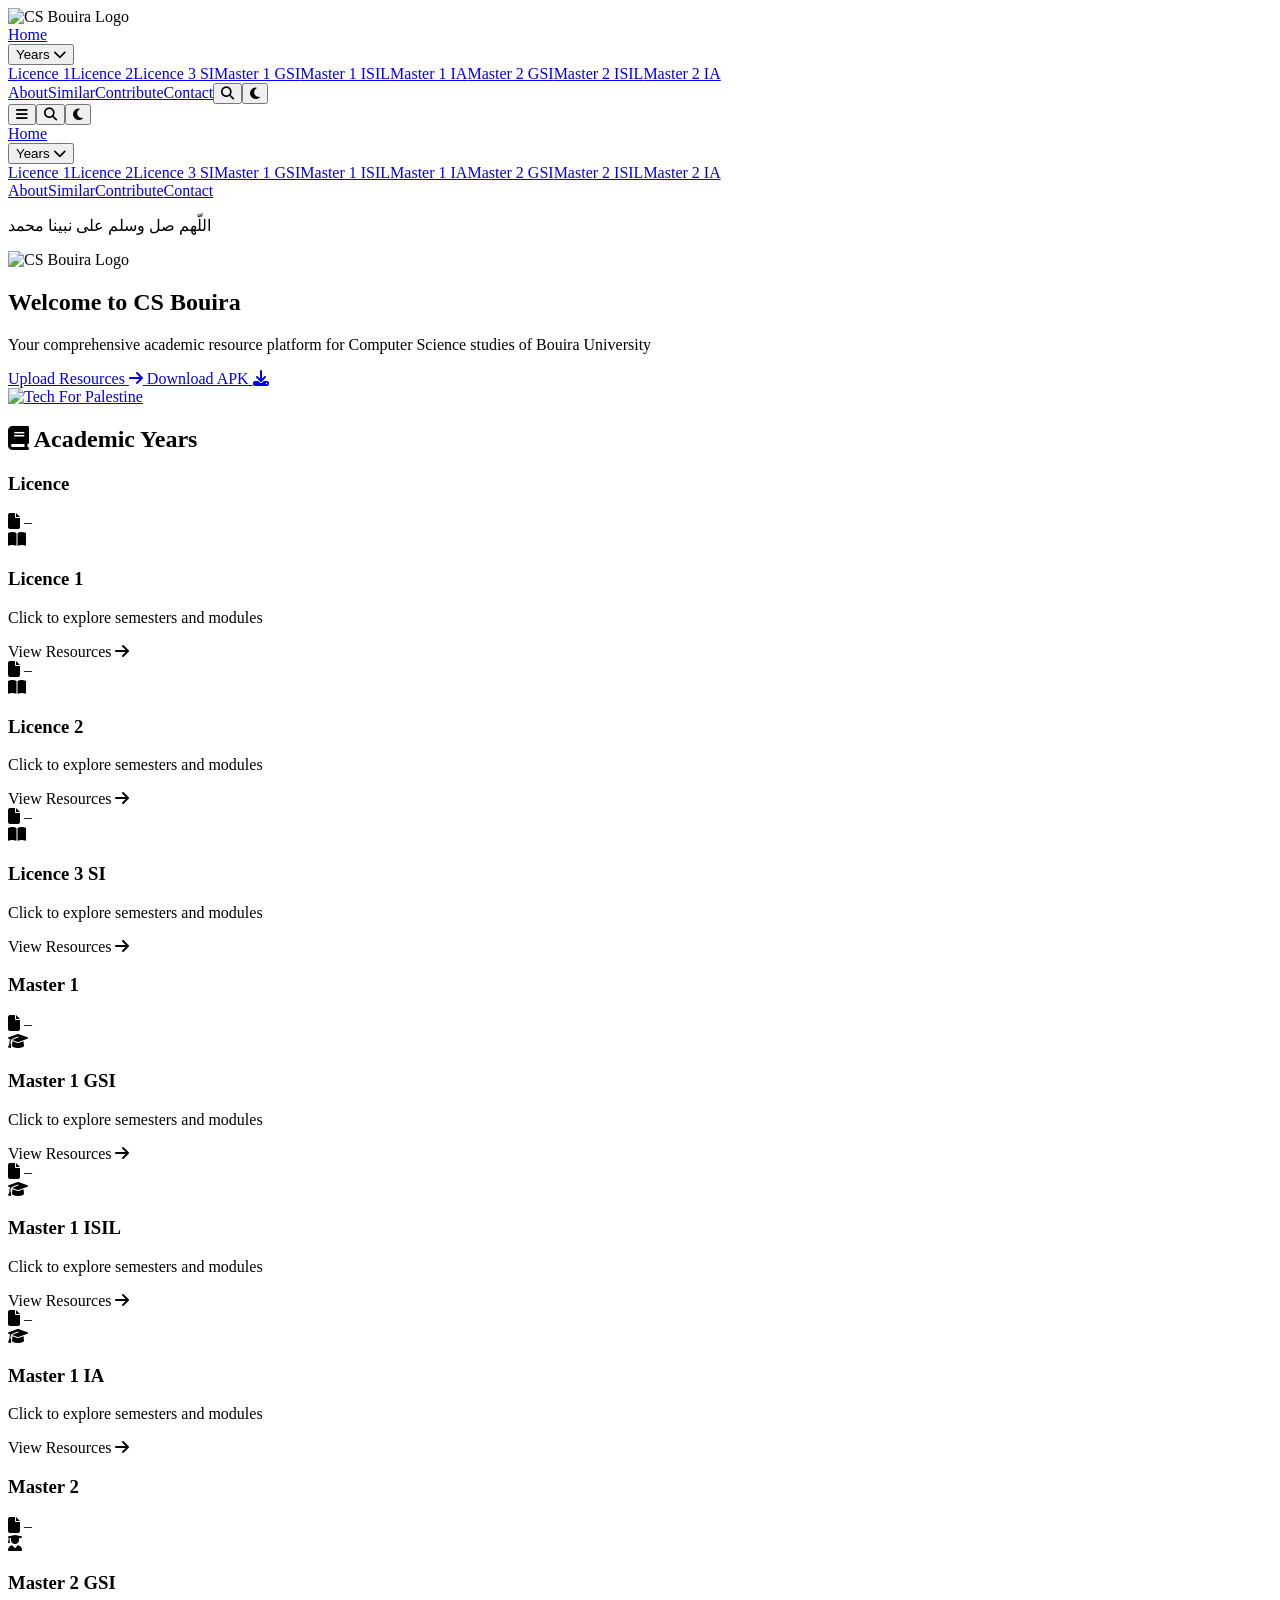
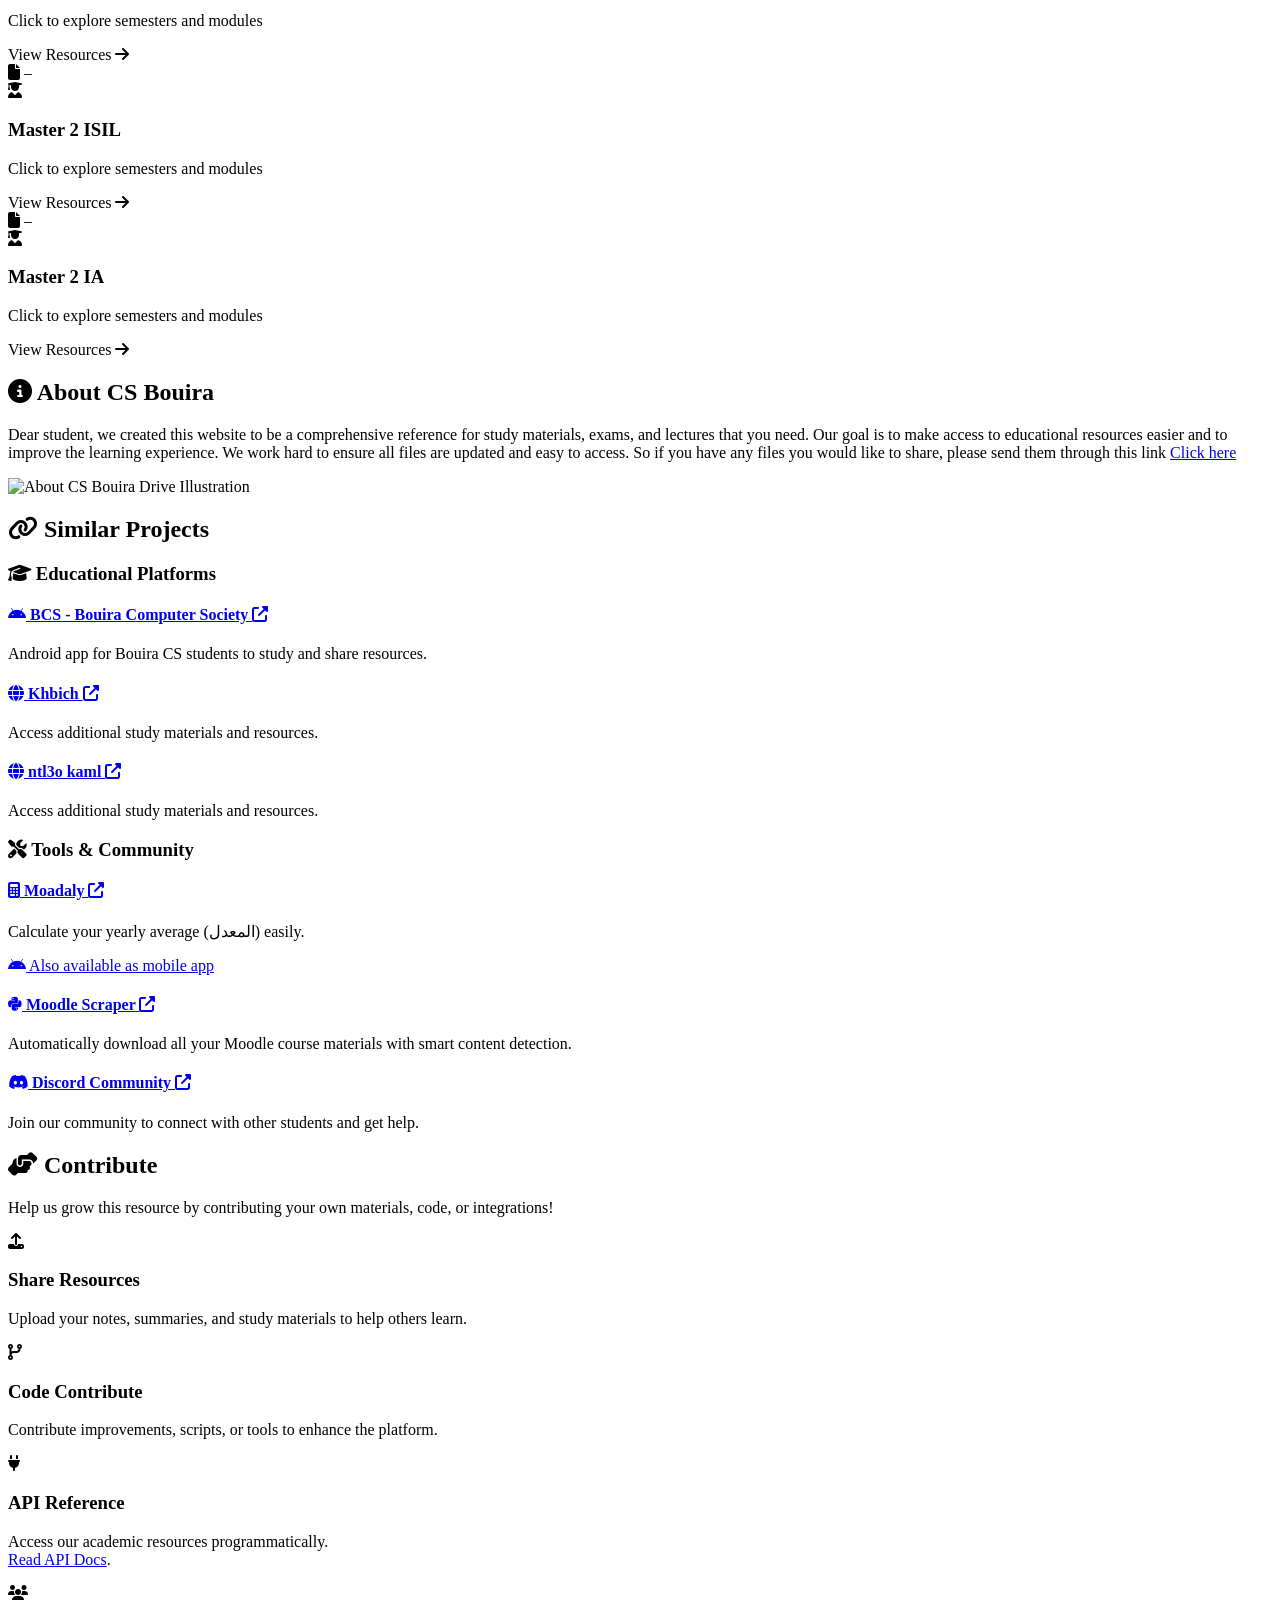
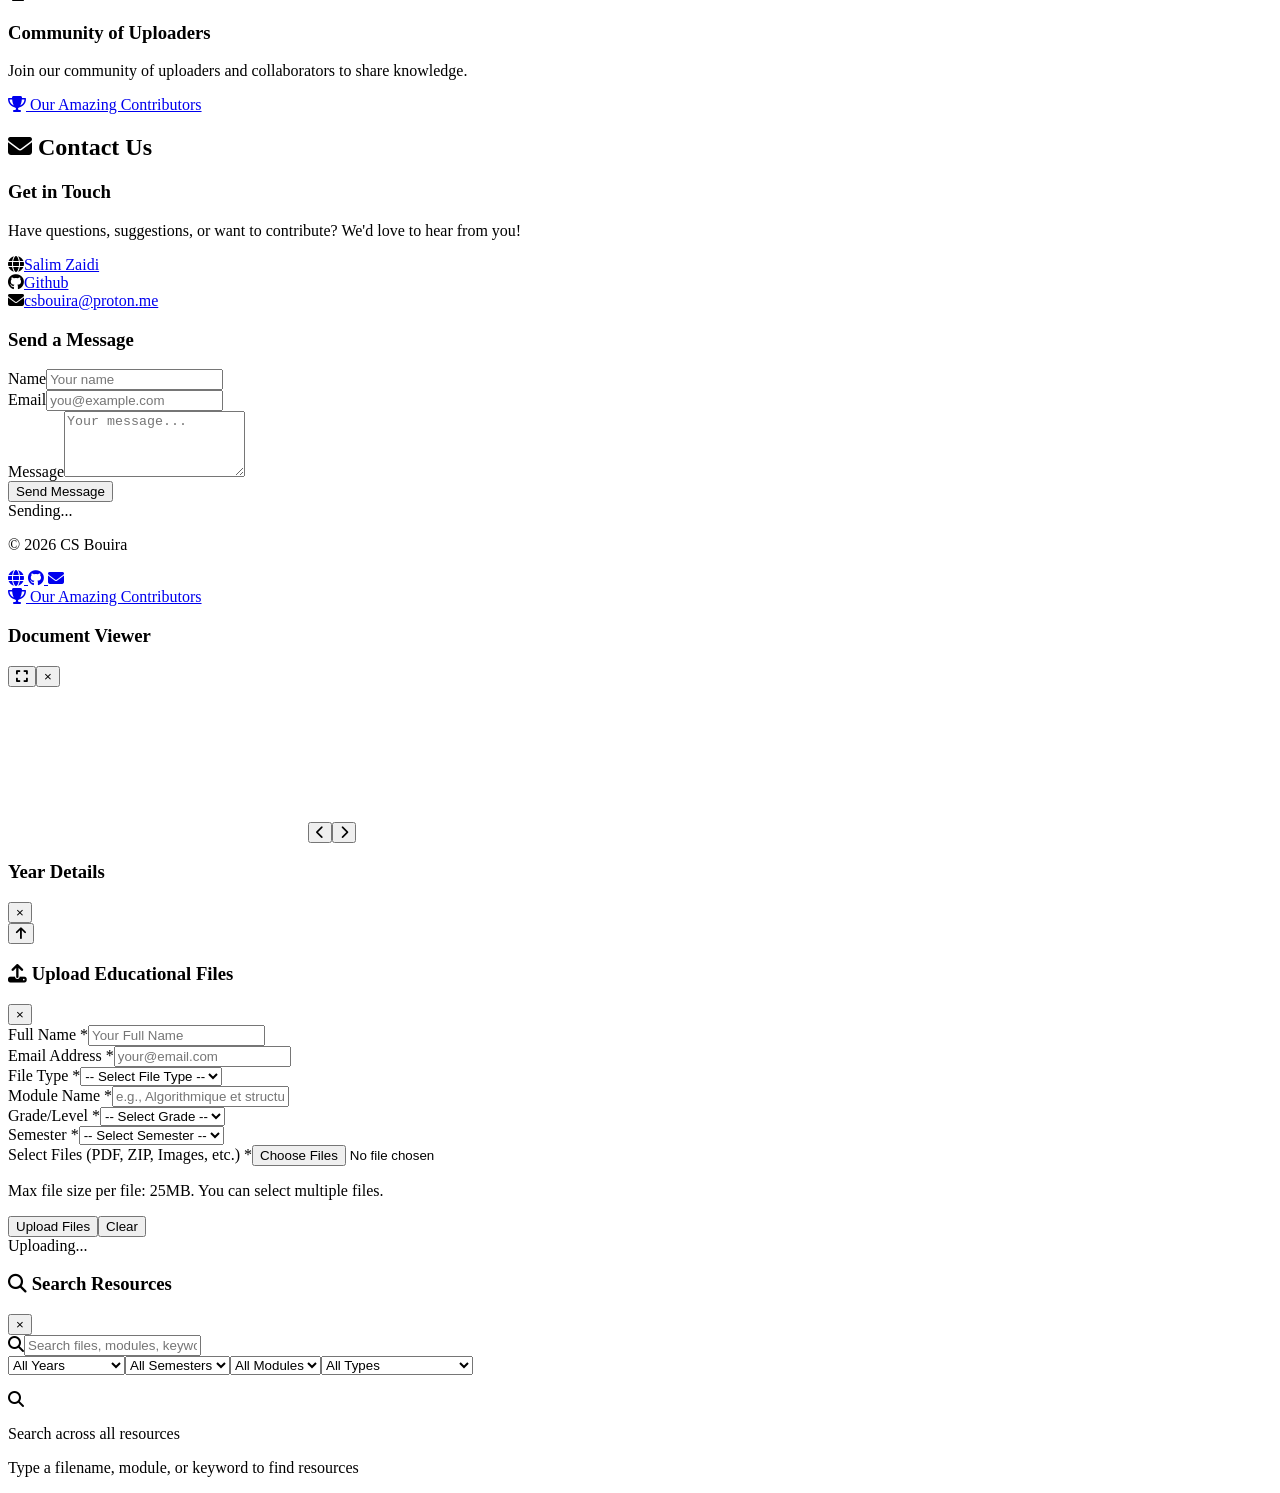
==== commit bcf41fd8: "Auto-update contributors (README + HTML)" ====
--- a/index.html
+++ b/index.html
@@ -14,4 +14,4 @@
                   document.getElementById('uploadForm').reset();
                   selectedFiles = [];
                   displayFilesList();
-                " type=button>Clear</button></div><div class="hidden items-center justify-center gap-2 py-2" id=uploadLoading><div class="w-5 h-5 border-2 border-gray-300 border-t-blue-500 rounded-full animate-spin"></div><span class=text-sm>Uploading...</span></div><div class="hidden p-3 rounded-md text-sm" id=uploadResponseMessage></div><div class="hidden mt-4" id=uploadProgress></div></form></div></div></div><div class=modal id=searchModal><div class="modal-content max-w-4xl"><div class="flex justify-between items-center p-4 border-b" style=border-color:var(--border-light)><h3 class="text-xl font-semibold flex items-center gap-2"><i class="fas fa-search text-blue-500"></i> Search Resources</h3><div class="flex items-center gap-3"><button class="text-2xl hover:text-red-500 transition" onclick=closeSearchModal() title=Close>×</button></div></div><div class="p-4 sm:p-6 overflow-auto flex-1"><div class="relative mb-4"><i class="fas fa-search absolute left-3 top-1/2 -translate-y-1/2" style=color:var(--text-secondary-light)></i><input class="w-full pl-10 pr-4 py-3 border rounded-lg text-base focus:ring-2 focus:ring-blue-500 focus:border-blue-500 search-input" placeholder="Search files, modules, keywords..." autocomplete=off id=searchInput></div><div class="search-filters flex flex-col sm:flex-row gap-3 mb-4"><select class="search-filter-select flex-1 p-2.5 border rounded-lg text-sm" id=searchFilterYear><option value>All Years</option><optgroup label=Licence><option value="Licence 1">Licence 1</option><option value="Licence 2">Licence 2</option><option value="Licence 3 SI">Licence 3 SI</option></optgroup><optgroup label="Master 1"><option value="Master 1 GSI">Master 1 GSI</option><option value="Master 1 ISIL">Master 1 ISIL</option><option value="Master 1 IA">Master 1 IA</option></optgroup><optgroup label="Master 2"><option value="Master 2 GSI">Master 2 GSI</option><option value="Master 2 ISIL">Master 2 ISIL</option><option value="Master 2 IA">Master 2 IA</option></optgroup></select><select class="search-filter-select flex-1 p-2.5 border rounded-lg text-sm" id=searchFilterSemester><option value>All Semesters</option><option value=S1>Semester 1</option><option value=S2>Semester 2</option></select><select class="search-filter-select flex-1 p-2.5 border rounded-lg text-sm" id=searchFilterModule><option value>All Modules</option></select><select class="search-filter-select flex-1 p-2.5 border rounded-lg text-sm" id=searchFilterType><option value>All Types</option><option value=Cours>Cours (Lectures)</option><option value=Exams>Exams</option><option value=Résumé>Résumé (Summaries)</option><option value=TDs>TDs & TPs</option><option value=Tests>Tests</option></select></div><p class="text-sm mb-3 font-medium" id=searchResultCount style=color:var(--text-secondary-light)></p><div id=searchResults><div class=empty-state><i class="fas fa-search text-6xl mb-4" style=color:var(--text-secondary-light)></i><p class=text-xl>Search across all resources</p><p class="mt-2 text-sm" style=color:var(--text-secondary-light)>Type a filename, module, or keyword to find resources</p></div></div></div></div></div><div class=modal id=contributorsModal style=display:none><div class="modal-content max-w-5xl"><div class="flex justify-between items-center p-4 border-b" style=border-color:var(--border-light)><h3 class="text-xl font-semibold flex items-center gap-2"><i class="fas fa-trophy text-red-500"></i> Our Amazing Contributors</h3><button class="text-2xl hover:text-red-500 transition" onclick=closeContributorsModal() title=Close>×</button></div><div class="p-6 overflow-auto flex-1"><div class="flex gap-4 mb-6 border-b border-gray-300 dark:border-gray-700"><button class="contributor-tab active px-4 py-2 font-semibold transition" onclick="switchContributorTab('github')" id=githubTab><i class="fab fa-github"></i> Code Contributors</button><button class="contributor-tab px-4 py-2 font-semibold transition" onclick="switchContributorTab('uploads')" id=uploadsTab><i class="fas fa-upload"></i> File Uploaders</button></div><div class=tab-content id=githubContent><p class=mb-6>Thank you to all the developers who have contributed code to this project! 💻</p><div class="grid grid-cols-2 md:grid-cols-3 lg:grid-cols-5 gap-4"><div class="flex flex-col items-center p-4 card"><a class=group href=https://github.com/zedsalim target=_blank> <img class="w-20 h-20 rounded-full border-2 border-blue-500 group-hover:scale-110 transition" src="https://avatars.githubusercontent.com/u/121177411?v=4" alt=zedsalim> </a><h4 class="mt-3 font-semibold">zedsalim</h4><p class="text-sm text-gray-600 dark:text-gray-400">300 commits</p><a class="mt-2 text-blue-500 hover:text-blue-600 text-sm" href=https://github.com/zedsalim target=_blank> <i class="fab fa-github"></i> View Profile </a></div><div class="flex flex-col items-center p-4 card"><a class=group href=https://github.com/A7medAmine target=_blank> <img class="w-20 h-20 rounded-full border-2 border-blue-500 group-hover:scale-110 transition" src="https://avatars.githubusercontent.com/u/140296603?v=4" alt=A7medAmine> </a><h4 class="mt-3 font-semibold">A7medAmine</h4><p class="text-sm text-gray-600 dark:text-gray-400">21 commits</p><a class="mt-2 text-blue-500 hover:text-blue-600 text-sm" href=https://github.com/A7medAmine target=_blank> <i class="fab fa-github"></i> View Profile </a></div><div class="flex flex-col items-center p-4 card"><a class=group href=https://github.com/magnetarstar-hub target=_blank> <img class="w-20 h-20 rounded-full border-2 border-blue-500 group-hover:scale-110 transition" src="https://avatars.githubusercontent.com/u/127874935?v=4" alt=magnetarstar-hub> </a><h4 class="mt-3 font-semibold">magnetarstar-hub</h4><p class="text-sm text-gray-600 dark:text-gray-400">10 commits</p><a class="mt-2 text-blue-500 hover:text-blue-600 text-sm" href=https://github.com/magnetarstar-hub target=_blank> <i class="fab fa-github"></i> View Profile </a></div><div class="flex flex-col items-center p-4 card"><a class=group href=https://github.com/YacineDahmani target=_blank> <img class="w-20 h-20 rounded-full border-2 border-blue-500 group-hover:scale-110 transition" src="https://avatars.githubusercontent.com/u/144144223?v=4" alt=YacineDahmani> </a><h4 class="mt-3 font-semibold">YacineDahmani</h4><p class="text-sm text-gray-600 dark:text-gray-400">4 commits</p><a class="mt-2 text-blue-500 hover:text-blue-600 text-sm" href=https://github.com/YacineDahmani target=_blank> <i class="fab fa-github"></i> View Profile </a></div><div class="flex flex-col items-center p-4 card"><a class=group href=https://github.com/daaaaaaanyyyyy target=_blank> <img class="w-20 h-20 rounded-full border-2 border-blue-500 group-hover:scale-110 transition" src="https://avatars.githubusercontent.com/u/123634915?v=4" alt=daaaaaaanyyyyy> </a><h4 class="mt-3 font-semibold">daaaaaaanyyyyy</h4><p class="text-sm text-gray-600 dark:text-gray-400">1 commits</p><a class="mt-2 text-blue-500 hover:text-blue-600 text-sm" href=https://github.com/daaaaaaanyyyyy target=_blank> <i class="fab fa-github"></i> View Profile </a></div></div><div class="mt-6 text-center"><a class="inline-block bg-blue-500 hover:bg-blue-600 text-white px-6 py-2 rounded-lg transition" href=https://github.com/zedsalim/csbouira/graphs/contributors target=_blank> <i class="fab fa-github"></i> View All on GitHub </a></div></div><div class="tab-content hidden" id=uploadsContent><p class=mb-6>Special thanks to everyone who has uploaded educational materials! 📚</p><div class="max-w-3xl mx-auto"><div class=mb-6><h4 class="text-lg font-semibold text-blue-600 dark:text-blue-400 mb-3 flex items-center gap-2"><i class="fas fa-wrench"></i> Maintainer</h4><ul class=space-y-2><li class="flex items-center gap-2"><i class="fas fa-wrench text-yellow-500"></i><span class=font-semibold>Salim Zaidi</span></li></ul></div><div class=mb-6><h4 class="text-lg font-semibold text-blue-600 dark:text-blue-400 mb-3 flex items-center gap-2"><i class="fas fa-star"></i> Core Team</h4><ul class=space-y-2><li class="flex items-center gap-2"><i class="fas fa-star text-blue-500"></i><span class=font-semibold>Amara Sami Anis</span></li><li class="flex items-center gap-2"><i class="fas fa-star text-blue-500"></i><span class=font-semibold>Dany Yakoubi</span></li><li class="flex items-center gap-2"><i class="fas fa-star text-blue-500"></i><span class=font-semibold>Manel Ghazi</span></li><li class="flex items-center gap-2"><i class="fas fa-star text-blue-500"></i><span class=font-semibold>Marwa Adjou</span></li><li class="flex items-center gap-2"><i class="fas fa-star text-blue-500"></i><span class=font-semibold>Melouk Djouiria</span></li><li class="flex items-center gap-2"><i class="fas fa-star text-blue-500"></i><span class=font-semibold>Meriem Ritadje Zaoud</span></li><li class="flex items-center gap-2"><i class="fas fa-star text-blue-500"></i><span class=font-semibold>Rayan Abbas</span></li><li class="flex items-center gap-2"><i class="fas fa-star text-blue-500"></i><span class=font-semibold>Rayane Bouafia</span></li><li class="flex items-center gap-2"><i class="fas fa-star text-blue-500"></i><span class=font-semibold>Samy Bacha</span></li></ul></div><div class=mb-6><h4 class="text-lg font-semibold text-blue-600 dark:text-blue-400 mb-3 flex items-center gap-2"><i class="fas fa-star-half-alt"></i> Ex-Core Team</h4><ul class=space-y-2><li class="flex items-center gap-2"><i class="fas fa-star-half-alt text-gray-500"></i><span>Aldjia Arar</span></li><li class="flex items-center gap-2"><i class="fas fa-star-half-alt text-gray-500"></i><span>Alouache Lyna</span></li><li class="flex items-center gap-2"><i class="fas fa-star-half-alt text-gray-500"></i><span>Faid Djameleddine</span></li><li class="flex items-center gap-2"><i class="fas fa-star-half-alt text-gray-500"></i><span>Nacerbey Amel</span></li><li class="flex items-center gap-2"><i class="fas fa-star-half-alt text-gray-500"></i><span>Tamdjiat Mohamed Gaya</span></li></ul></div><div class=mb-6><h4 class="text-lg font-semibold text-blue-600 dark:text-blue-400 mb-3 flex items-center gap-2"><i class="fas fa-users"></i> Contributors</h4><ul class="space-y-2 columns-2"><li class="flex items-center gap-2"><i class="fas fa-user text-green-500"></i>A7med</li><li class="flex items-center gap-2"><i class="fas fa-user text-green-500"></i>Abdessamed Laidani</li><li class="flex items-center gap-2"><i class="fas fa-user text-green-500"></i>Ahmed Abd</li><li class="flex items-center gap-2"><i class="fas fa-user text-green-500"></i>Ahmed Amine Abdesselam</li><li class="flex items-center gap-2"><i class="fas fa-user text-green-500"></i>Ahmednew</li><li class="flex items-center gap-2"><i class="fas fa-user text-green-500"></i>Akkache Amira</li><li class="flex items-center gap-2"><i class="fas fa-user text-green-500"></i>Amira</li><li class="flex items-center gap-2"><i class="fas fa-user text-green-500"></i>Anber Aziz</li><li class="flex items-center gap-2"><i class="fas fa-user text-green-500"></i>Aniss Kara</li><li class="flex items-center gap-2"><i class="fas fa-user text-green-500"></i>Ann</li><li class="flex items-center gap-2"><i class="fas fa-user text-green-500"></i>Assia Aissani</li><li class="flex items-center gap-2"><i class="fas fa-user text-green-500"></i>Aya</li><li class="flex items-center gap-2"><i class="fas fa-user text-green-500"></i>Belkacemi Abderraouf</li><li class="flex items-center gap-2"><i class="fas fa-user text-green-500"></i>Bouadjina Haroun</li><li class="flex items-center gap-2"><i class="fas fa-user text-green-500"></i>Boukharouba Hanane</li><li class="flex items-center gap-2"><i class="fas fa-user text-green-500"></i>Dina</li><li class="flex items-center gap-2"><i class="fas fa-user text-green-500"></i>Djalil</li><li class="flex items-center gap-2"><i class="fas fa-user text-green-500"></i>Dribine Feriel</li><li class="flex items-center gap-2"><i class="fas fa-user text-green-500"></i>Fatima</li><li class="flex items-center gap-2"><i class="fas fa-user text-green-500"></i>Feradji Houria</li><li class="flex items-center gap-2"><i class="fas fa-user text-green-500"></i>Grine Ines</li><li class="flex items-center gap-2"><i class="fas fa-user text-green-500"></i>Guest</li><li class="flex items-center gap-2"><i class="fas fa-user text-green-500"></i>Ibtihal</li><li class="flex items-center gap-2"><i class="fas fa-user text-green-500"></i>Ithar</li><li class="flex items-center gap-2"><i class="fas fa-user text-green-500"></i>Katia</li><li class="flex items-center gap-2"><i class="fas fa-user text-green-500"></i>Kemache Mahdi</li><li class="flex items-center gap-2"><i class="fas fa-user text-green-500"></i>Kenza</li><li class="flex items-center gap-2"><i class="fas fa-user text-green-500"></i>Kvjbi</li><li class="flex items-center gap-2"><i class="fas fa-user text-green-500"></i>Mohand Larbi</li><li class="flex items-center gap-2"><i class="fas fa-user text-green-500"></i>Mohhamed</li><li class="flex items-center gap-2"><i class="fas fa-user text-green-500"></i>Moon</li><li class="flex items-center gap-2"><i class="fas fa-user text-green-500"></i>Nacim Amanzougaghene</li><li class="flex items-center gap-2"><i class="fas fa-user text-green-500"></i>Nihad</li><li class="flex items-center gap-2"><i class="fas fa-user text-green-500"></i>Omega Madris</li><li class="flex items-center gap-2"><i class="fas fa-user text-green-500"></i>Oulefki Dallal</li><li class="flex items-center gap-2"><i class="fas fa-user text-green-500"></i>Rania</li><li class="flex items-center gap-2"><i class="fas fa-user text-green-500"></i>Rayane Abasse</li><li class="flex items-center gap-2"><i class="fas fa-user text-green-500"></i>Rezouali Raouf</li><li class="flex items-center gap-2"><i class="fas fa-user text-green-500"></i>Saadi Mohammed Ouail</li><li class="flex items-center gap-2"><i class="fas fa-user text-green-500"></i>Salah</li><li class="flex items-center gap-2"><i class="fas fa-user text-green-500"></i>Salim</li><li class="flex items-center gap-2"><i class="fas fa-user text-green-500"></i>Sara</li><li class="flex items-center gap-2"><i class="fas fa-user text-green-500"></i>Siham</li><li class="flex items-center gap-2"><i class="fas fa-user text-green-500"></i>Taha Zerrouki</li><li class="flex items-center gap-2"><i class="fas fa-user text-green-500"></i>Test</li><li class="flex items-center gap-2"><i class="fas fa-user text-green-500"></i>Tibi</li><li class="flex items-center gap-2"><i class="fas fa-user text-green-500"></i>Wissal Slimani</li><li class="flex items-center gap-2"><i class="fas fa-user text-green-500"></i>Yacine Khellal</li><li class="flex items-center gap-2"><i class="fas fa-user text-green-500"></i>Yasmine</li><li class="flex items-center gap-2"><i class="fas fa-user text-green-500"></i>Zineb Hammoudi</li></ul></div></div></div></div></div></div><script src=assets/js/main.min.js></script><script src=assets/js/upload.min.js></script><script src=assets/js/favorites.min.js></script><script src=assets/js/unminified/search.js></script></body></html>+                " type=button>Clear</button></div><div class="hidden items-center justify-center gap-2 py-2" id=uploadLoading><div class="w-5 h-5 border-2 border-gray-300 border-t-blue-500 rounded-full animate-spin"></div><span class=text-sm>Uploading...</span></div><div class="hidden p-3 rounded-md text-sm" id=uploadResponseMessage></div><div class="hidden mt-4" id=uploadProgress></div></form></div></div></div><div class=modal id=searchModal><div class="modal-content max-w-4xl"><div class="flex justify-between items-center p-4 border-b" style=border-color:var(--border-light)><h3 class="text-xl font-semibold flex items-center gap-2"><i class="fas fa-search text-blue-500"></i> Search Resources</h3><div class="flex items-center gap-3"><button class="text-2xl hover:text-red-500 transition" onclick=closeSearchModal() title=Close>×</button></div></div><div class="p-4 sm:p-6 overflow-auto flex-1"><div class="relative mb-4"><i class="fas fa-search absolute left-3 top-1/2 -translate-y-1/2" style=color:var(--text-secondary-light)></i><input class="w-full pl-10 pr-4 py-3 border rounded-lg text-base focus:ring-2 focus:ring-blue-500 focus:border-blue-500 search-input" placeholder="Search files, modules, keywords..." autocomplete=off id=searchInput></div><div class="search-filters flex flex-col sm:flex-row gap-3 mb-4"><select class="search-filter-select flex-1 p-2.5 border rounded-lg text-sm" id=searchFilterYear><option value>All Years</option><optgroup label=Licence><option value="Licence 1">Licence 1</option><option value="Licence 2">Licence 2</option><option value="Licence 3 SI">Licence 3 SI</option></optgroup><optgroup label="Master 1"><option value="Master 1 GSI">Master 1 GSI</option><option value="Master 1 ISIL">Master 1 ISIL</option><option value="Master 1 IA">Master 1 IA</option></optgroup><optgroup label="Master 2"><option value="Master 2 GSI">Master 2 GSI</option><option value="Master 2 ISIL">Master 2 ISIL</option><option value="Master 2 IA">Master 2 IA</option></optgroup></select><select class="search-filter-select flex-1 p-2.5 border rounded-lg text-sm" id=searchFilterSemester><option value>All Semesters</option><option value=S1>Semester 1</option><option value=S2>Semester 2</option></select><select class="search-filter-select flex-1 p-2.5 border rounded-lg text-sm" id=searchFilterModule><option value>All Modules</option></select><select class="search-filter-select flex-1 p-2.5 border rounded-lg text-sm" id=searchFilterType><option value>All Types</option><option value=Cours>Cours (Lectures)</option><option value=Exams>Exams</option><option value=Résumé>Résumé (Summaries)</option><option value=TDs>TDs & TPs</option><option value=Tests>Tests</option></select></div><p class="text-sm mb-3 font-medium" id=searchResultCount style=color:var(--text-secondary-light)></p><div id=searchResults><div class=empty-state><i class="fas fa-search text-6xl mb-4" style=color:var(--text-secondary-light)></i><p class=text-xl>Search across all resources</p><p class="mt-2 text-sm" style=color:var(--text-secondary-light)>Type a filename, module, or keyword to find resources</p></div></div></div></div></div><div class=modal id=contributorsModal style=display:none><div class="modal-content max-w-5xl"><div class="flex justify-between items-center p-4 border-b" style=border-color:var(--border-light)><h3 class="text-xl font-semibold flex items-center gap-2"><i class="fas fa-trophy text-red-500"></i> Our Amazing Contributors</h3><button class="text-2xl hover:text-red-500 transition" onclick=closeContributorsModal() title=Close>×</button></div><div class="p-6 overflow-auto flex-1"><div class="flex gap-4 mb-6 border-b border-gray-300 dark:border-gray-700"><button class="contributor-tab active px-4 py-2 font-semibold transition" onclick="switchContributorTab('github')" id=githubTab><i class="fab fa-github"></i> Code Contributors</button><button class="contributor-tab px-4 py-2 font-semibold transition" onclick="switchContributorTab('uploads')" id=uploadsTab><i class="fas fa-upload"></i> File Uploaders</button></div><div class=tab-content id=githubContent><p class=mb-6>Thank you to all the developers who have contributed code to this project! 💻</p><div class="grid grid-cols-2 md:grid-cols-3 lg:grid-cols-5 gap-4"><div class="flex flex-col items-center p-4 card"><a class=group href=https://github.com/zedsalim target=_blank> <img class="w-20 h-20 rounded-full border-2 border-blue-500 group-hover:scale-110 transition" src="https://avatars.githubusercontent.com/u/121177411?v=4" alt=zedsalim> </a><h4 class="mt-3 font-semibold">zedsalim</h4><p class="text-sm text-gray-600 dark:text-gray-400">301 commits</p><a class="mt-2 text-blue-500 hover:text-blue-600 text-sm" href=https://github.com/zedsalim target=_blank> <i class="fab fa-github"></i> View Profile </a></div><div class="flex flex-col items-center p-4 card"><a class=group href=https://github.com/A7medAmine target=_blank> <img class="w-20 h-20 rounded-full border-2 border-blue-500 group-hover:scale-110 transition" src="https://avatars.githubusercontent.com/u/140296603?v=4" alt=A7medAmine> </a><h4 class="mt-3 font-semibold">A7medAmine</h4><p class="text-sm text-gray-600 dark:text-gray-400">21 commits</p><a class="mt-2 text-blue-500 hover:text-blue-600 text-sm" href=https://github.com/A7medAmine target=_blank> <i class="fab fa-github"></i> View Profile </a></div><div class="flex flex-col items-center p-4 card"><a class=group href=https://github.com/magnetarstar-hub target=_blank> <img class="w-20 h-20 rounded-full border-2 border-blue-500 group-hover:scale-110 transition" src="https://avatars.githubusercontent.com/u/127874935?v=4" alt=magnetarstar-hub> </a><h4 class="mt-3 font-semibold">magnetarstar-hub</h4><p class="text-sm text-gray-600 dark:text-gray-400">10 commits</p><a class="mt-2 text-blue-500 hover:text-blue-600 text-sm" href=https://github.com/magnetarstar-hub target=_blank> <i class="fab fa-github"></i> View Profile </a></div><div class="flex flex-col items-center p-4 card"><a class=group href=https://github.com/YacineDahmani target=_blank> <img class="w-20 h-20 rounded-full border-2 border-blue-500 group-hover:scale-110 transition" src="https://avatars.githubusercontent.com/u/144144223?v=4" alt=YacineDahmani> </a><h4 class="mt-3 font-semibold">YacineDahmani</h4><p class="text-sm text-gray-600 dark:text-gray-400">4 commits</p><a class="mt-2 text-blue-500 hover:text-blue-600 text-sm" href=https://github.com/YacineDahmani target=_blank> <i class="fab fa-github"></i> View Profile </a></div><div class="flex flex-col items-center p-4 card"><a class=group href=https://github.com/daaaaaaanyyyyy target=_blank> <img class="w-20 h-20 rounded-full border-2 border-blue-500 group-hover:scale-110 transition" src="https://avatars.githubusercontent.com/u/123634915?v=4" alt=daaaaaaanyyyyy> </a><h4 class="mt-3 font-semibold">daaaaaaanyyyyy</h4><p class="text-sm text-gray-600 dark:text-gray-400">1 commits</p><a class="mt-2 text-blue-500 hover:text-blue-600 text-sm" href=https://github.com/daaaaaaanyyyyy target=_blank> <i class="fab fa-github"></i> View Profile </a></div></div><div class="mt-6 text-center"><a class="inline-block bg-blue-500 hover:bg-blue-600 text-white px-6 py-2 rounded-lg transition" href=https://github.com/zedsalim/csbouira/graphs/contributors target=_blank> <i class="fab fa-github"></i> View All on GitHub </a></div></div><div class="tab-content hidden" id=uploadsContent><p class=mb-6>Special thanks to everyone who has uploaded educational materials! 📚</p><div class="max-w-3xl mx-auto"><div class=mb-6><h4 class="text-lg font-semibold text-blue-600 dark:text-blue-400 mb-3 flex items-center gap-2"><i class="fas fa-wrench"></i> Maintainer</h4><ul class=space-y-2><li class="flex items-center gap-2"><i class="fas fa-wrench text-yellow-500"></i><span class=font-semibold>Salim Zaidi</span></li></ul></div><div class=mb-6><h4 class="text-lg font-semibold text-blue-600 dark:text-blue-400 mb-3 flex items-center gap-2"><i class="fas fa-star"></i> Core Team</h4><ul class=space-y-2><li class="flex items-center gap-2"><i class="fas fa-star text-blue-500"></i><span class=font-semibold>Amara Sami Anis</span></li><li class="flex items-center gap-2"><i class="fas fa-star text-blue-500"></i><span class=font-semibold>Dany Yakoubi</span></li><li class="flex items-center gap-2"><i class="fas fa-star text-blue-500"></i><span class=font-semibold>Manel Ghazi</span></li><li class="flex items-center gap-2"><i class="fas fa-star text-blue-500"></i><span class=font-semibold>Marwa Adjou</span></li><li class="flex items-center gap-2"><i class="fas fa-star text-blue-500"></i><span class=font-semibold>Melouk Djouiria</span></li><li class="flex items-center gap-2"><i class="fas fa-star text-blue-500"></i><span class=font-semibold>Meriem Ritadje Zaoud</span></li><li class="flex items-center gap-2"><i class="fas fa-star text-blue-500"></i><span class=font-semibold>Rayan Abbas</span></li><li class="flex items-center gap-2"><i class="fas fa-star text-blue-500"></i><span class=font-semibold>Rayane Bouafia</span></li><li class="flex items-center gap-2"><i class="fas fa-star text-blue-500"></i><span class=font-semibold>Samy Bacha</span></li></ul></div><div class=mb-6><h4 class="text-lg font-semibold text-blue-600 dark:text-blue-400 mb-3 flex items-center gap-2"><i class="fas fa-star-half-alt"></i> Ex-Core Team</h4><ul class=space-y-2><li class="flex items-center gap-2"><i class="fas fa-star-half-alt text-gray-500"></i><span>Aldjia Arar</span></li><li class="flex items-center gap-2"><i class="fas fa-star-half-alt text-gray-500"></i><span>Alouache Lyna</span></li><li class="flex items-center gap-2"><i class="fas fa-star-half-alt text-gray-500"></i><span>Faid Djameleddine</span></li><li class="flex items-center gap-2"><i class="fas fa-star-half-alt text-gray-500"></i><span>Nacerbey Amel</span></li><li class="flex items-center gap-2"><i class="fas fa-star-half-alt text-gray-500"></i><span>Tamdjiat Mohamed Gaya</span></li></ul></div><div class=mb-6><h4 class="text-lg font-semibold text-blue-600 dark:text-blue-400 mb-3 flex items-center gap-2"><i class="fas fa-users"></i> Contributors</h4><ul class="space-y-2 columns-2"><li class="flex items-center gap-2"><i class="fas fa-user text-green-500"></i>A7med</li><li class="flex items-center gap-2"><i class="fas fa-user text-green-500"></i>Abdessamed Laidani</li><li class="flex items-center gap-2"><i class="fas fa-user text-green-500"></i>Ahmed Abd</li><li class="flex items-center gap-2"><i class="fas fa-user text-green-500"></i>Ahmed Amine Abdesselam</li><li class="flex items-center gap-2"><i class="fas fa-user text-green-500"></i>Ahmednew</li><li class="flex items-center gap-2"><i class="fas fa-user text-green-500"></i>Akkache Amira</li><li class="flex items-center gap-2"><i class="fas fa-user text-green-500"></i>Amira</li><li class="flex items-center gap-2"><i class="fas fa-user text-green-500"></i>Anber Aziz</li><li class="flex items-center gap-2"><i class="fas fa-user text-green-500"></i>Aniss Kara</li><li class="flex items-center gap-2"><i class="fas fa-user text-green-500"></i>Ann</li><li class="flex items-center gap-2"><i class="fas fa-user text-green-500"></i>Assia Aissani</li><li class="flex items-center gap-2"><i class="fas fa-user text-green-500"></i>Aya</li><li class="flex items-center gap-2"><i class="fas fa-user text-green-500"></i>Belkacemi Abderraouf</li><li class="flex items-center gap-2"><i class="fas fa-user text-green-500"></i>Bouadjina Haroun</li><li class="flex items-center gap-2"><i class="fas fa-user text-green-500"></i>Boukharouba Hanane</li><li class="flex items-center gap-2"><i class="fas fa-user text-green-500"></i>Dina</li><li class="flex items-center gap-2"><i class="fas fa-user text-green-500"></i>Djalil</li><li class="flex items-center gap-2"><i class="fas fa-user text-green-500"></i>Dribine Feriel</li><li class="flex items-center gap-2"><i class="fas fa-user text-green-500"></i>Fatima</li><li class="flex items-center gap-2"><i class="fas fa-user text-green-500"></i>Feradji Houria</li><li class="flex items-center gap-2"><i class="fas fa-user text-green-500"></i>Grine Ines</li><li class="flex items-center gap-2"><i class="fas fa-user text-green-500"></i>Guest</li><li class="flex items-center gap-2"><i class="fas fa-user text-green-500"></i>Ibtihal</li><li class="flex items-center gap-2"><i class="fas fa-user text-green-500"></i>Ithar</li><li class="flex items-center gap-2"><i class="fas fa-user text-green-500"></i>Katia</li><li class="flex items-center gap-2"><i class="fas fa-user text-green-500"></i>Kemache Mahdi</li><li class="flex items-center gap-2"><i class="fas fa-user text-green-500"></i>Kenza</li><li class="flex items-center gap-2"><i class="fas fa-user text-green-500"></i>Kvjbi</li><li class="flex items-center gap-2"><i class="fas fa-user text-green-500"></i>Mohand Larbi</li><li class="flex items-center gap-2"><i class="fas fa-user text-green-500"></i>Mohhamed</li><li class="flex items-center gap-2"><i class="fas fa-user text-green-500"></i>Moon</li><li class="flex items-center gap-2"><i class="fas fa-user text-green-500"></i>Nacim Amanzougaghene</li><li class="flex items-center gap-2"><i class="fas fa-user text-green-500"></i>Nihad</li><li class="flex items-center gap-2"><i class="fas fa-user text-green-500"></i>Omega Madris</li><li class="flex items-center gap-2"><i class="fas fa-user text-green-500"></i>Oulefki Dallal</li><li class="flex items-center gap-2"><i class="fas fa-user text-green-500"></i>Rania</li><li class="flex items-center gap-2"><i class="fas fa-user text-green-500"></i>Rayane Abasse</li><li class="flex items-center gap-2"><i class="fas fa-user text-green-500"></i>Rezouali Raouf</li><li class="flex items-center gap-2"><i class="fas fa-user text-green-500"></i>Saadi Mohammed Ouail</li><li class="flex items-center gap-2"><i class="fas fa-user text-green-500"></i>Salah</li><li class="flex items-center gap-2"><i class="fas fa-user text-green-500"></i>Salim</li><li class="flex items-center gap-2"><i class="fas fa-user text-green-500"></i>Sara</li><li class="flex items-center gap-2"><i class="fas fa-user text-green-500"></i>Siham</li><li class="flex items-center gap-2"><i class="fas fa-user text-green-500"></i>Taha Zerrouki</li><li class="flex items-center gap-2"><i class="fas fa-user text-green-500"></i>Test</li><li class="flex items-center gap-2"><i class="fas fa-user text-green-500"></i>Tibi</li><li class="flex items-center gap-2"><i class="fas fa-user text-green-500"></i>Wissal Slimani</li><li class="flex items-center gap-2"><i class="fas fa-user text-green-500"></i>Yacine Khellal</li><li class="flex items-center gap-2"><i class="fas fa-user text-green-500"></i>Yasmine</li><li class="flex items-center gap-2"><i class="fas fa-user text-green-500"></i>Zineb Hammoudi</li></ul></div></div></div></div></div></div><script src=assets/js/main.min.js></script><script src=assets/js/upload.min.js></script><script src=assets/js/favorites.min.js></script><script src=assets/js/unminified/search.js></script></body></html>
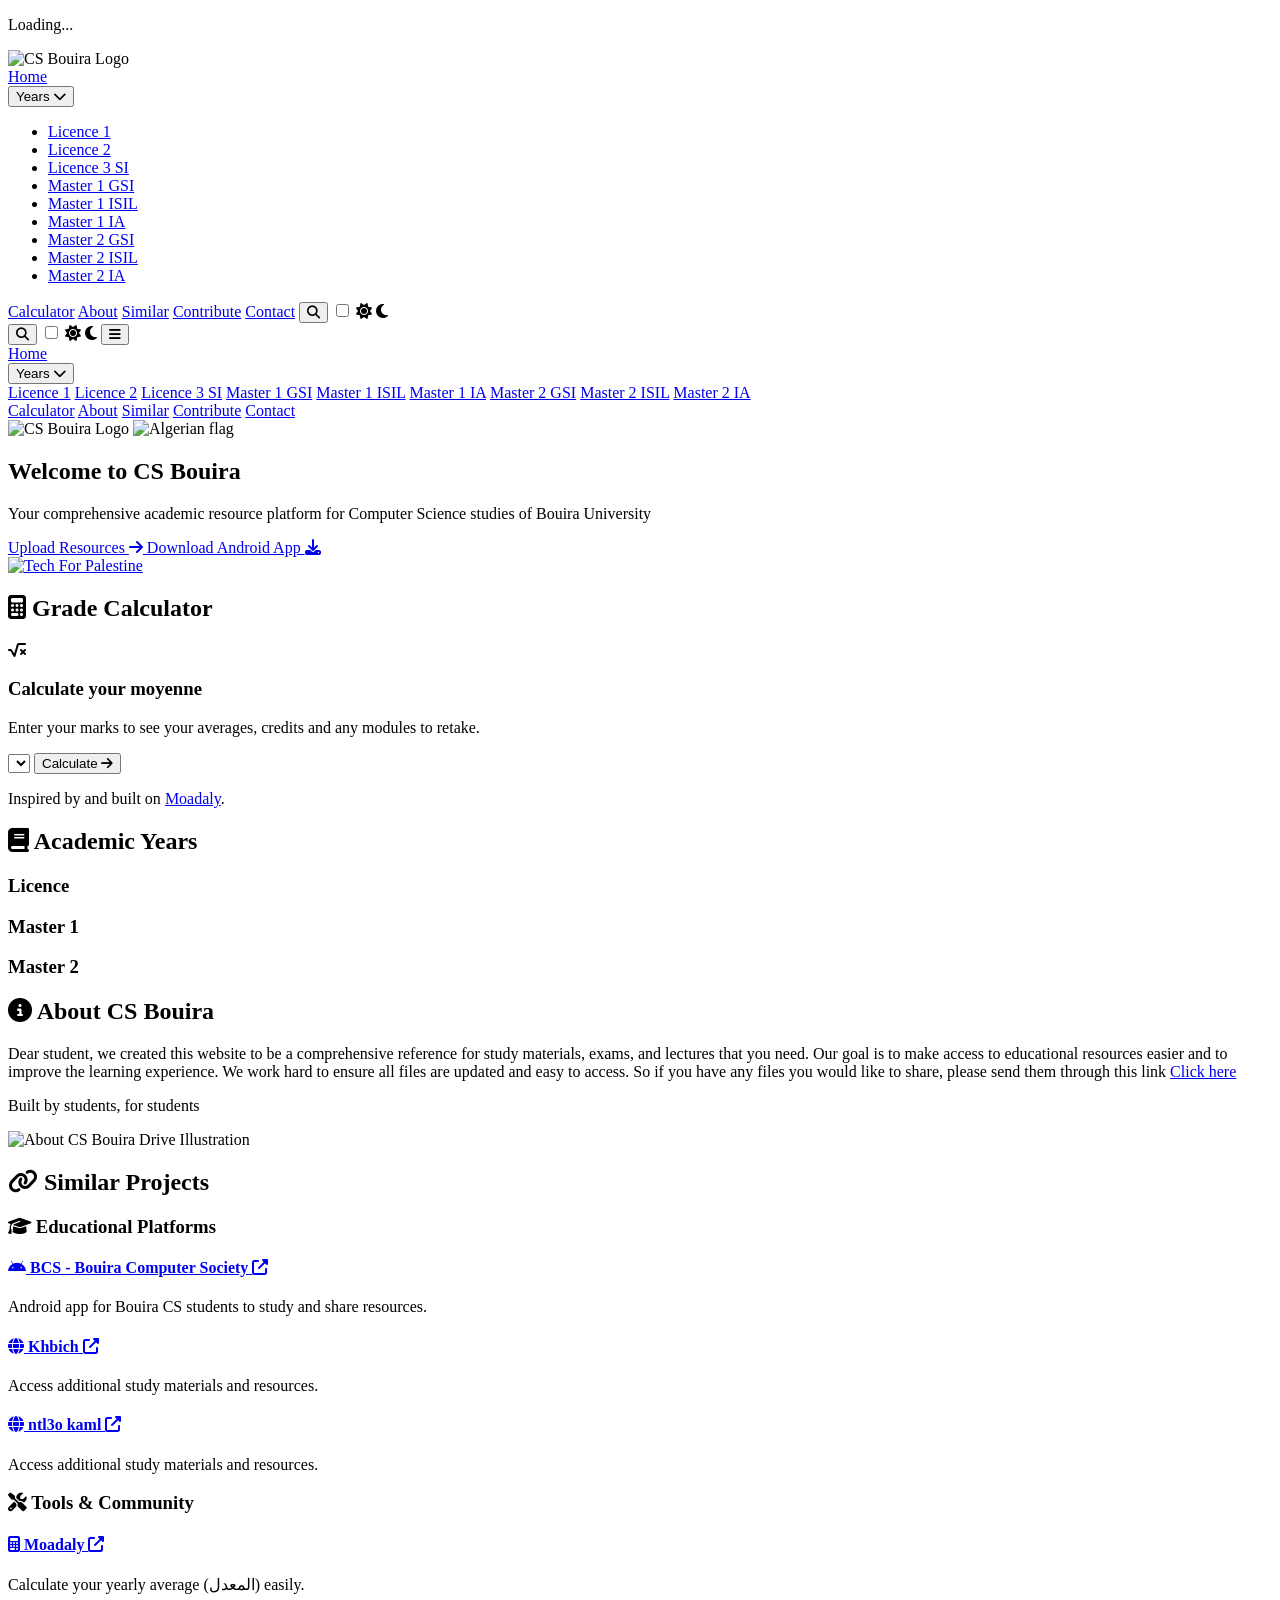
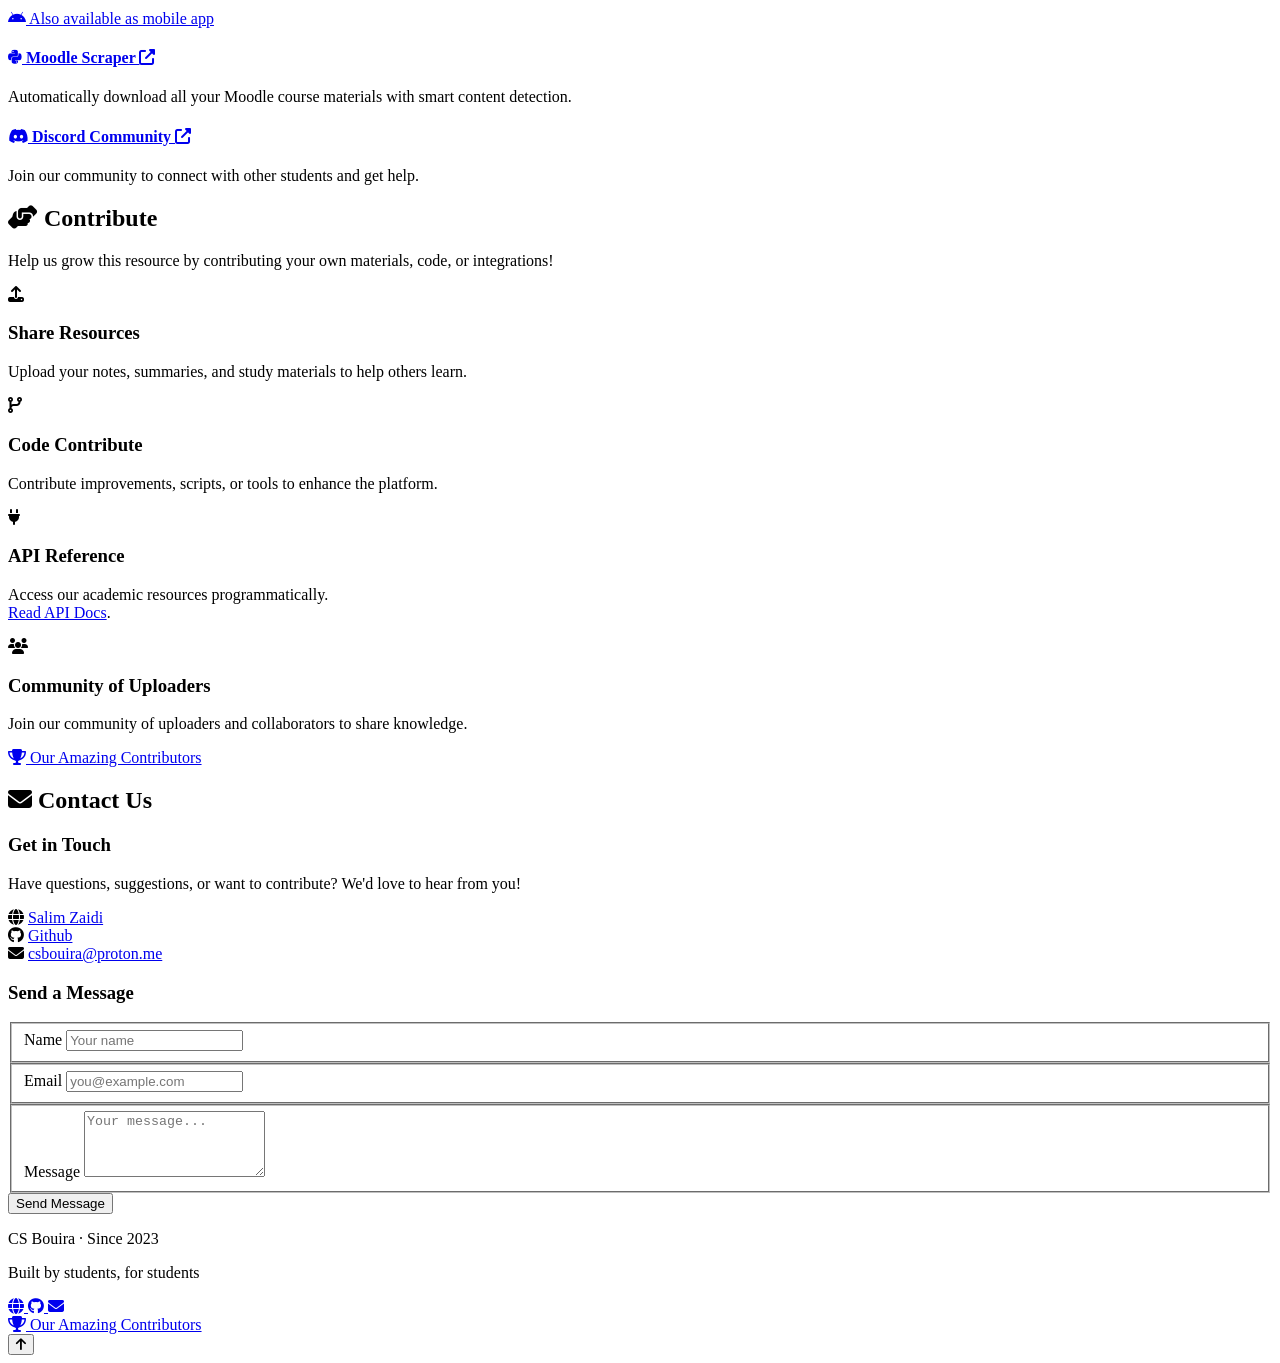
==== commit b135f45e: "Add drag and drop upload" ====
--- a/index.html
+++ b/index.html
@@ -1,17 +1,1971 @@
-<!doctype html><html lang=en><meta charset=UTF-8><meta content="width=device-width,initial-scale=1.0" name=viewport><title>CS Bouira - Academic Resources</title><script src=https://cdn.tailwindcss.com></script><link href=assets/images/favicon.ico rel=icon type=image/x-icon><link href=https://cdnjs.cloudflare.com/ajax/libs/font-awesome/6.4.0/css/all.min.css rel=stylesheet><link href=assets/css/styles.min.css rel=stylesheet><script src="https://www.googletagmanager.com/gtag/js?id=G-Q7Y0WEM3KB" async></script><script>window.dataLayer=window.dataLayer||[];function gtag(){dataLayer.push(arguments)}gtag(`js`,/* @__PURE__ */ new Date),gtag(`config`,`G-Q7Y0WEM3KB`);</script></head><body><script src=assets/js/fakeloader.min.js></script><nav class="fixed w-full z-40 border-b shadow" id=navbar><div class="max-w-7xl mx-auto px-4 sm:px-6 lg:px-8"><div class="flex justify-between h-16"><div class="flex items-center"><img alt="CS Bouira Logo" class="h-15 w-auto cursor-pointer" src=assets/images/csb-nav-logo.png></div><div class="hidden md:flex items-center gap-6"><a class="nav-link transition" href=#home>Home</a><div class=relative><button class="nav-link transition flex items-center gap-1" id=yearsDropdownBtn>Years <i class="fas fa-chevron-down text-sm"></i></button><div class="absolute right-0 mt-2 w-48 rounded-lg shadow-lg hidden" id=yearsDropdown><a class="block px-4 py-2 dropdown-link" onclick="openYear('Licence 1', event)" href=#>Licence 1</a><a class="block px-4 py-2 dropdown-link" onclick="openYear('Licence 2', event)" href=#>Licence 2</a><a class="block px-4 py-2 dropdown-link" onclick="openYear('Licence 3 SI', event)" href=#>Licence 3 SI</a><a class="block px-4 py-2 dropdown-link" onclick="openYear('Master 1 GSI', event)" href=#>Master 1 GSI</a><a class="block px-4 py-2 dropdown-link" onclick="openYear('Master 1 ISIL', event)" href=#>Master 1 ISIL</a><a class="block px-4 py-2 dropdown-link" onclick="openYear('Master 1 IA', event)" href=#>Master 1 IA</a><a class="block px-4 py-2 dropdown-link" onclick="openYear('Master 2 GSI', event)" href=#>Master 2 GSI</a><a class="block px-4 py-2 dropdown-link" onclick="openYear('Master 2 ISIL', event)" href=#>Master 2 ISIL</a><a class="block px-4 py-2 dropdown-link" onclick="openYear('Master 2 IA', event)" href=#>Master 2 IA</a></div></div><a class="nav-link transition" href=#about>About</a><a class="nav-link transition" href=#similar-projects>Similar</a><a class="nav-link transition" href=#contribute>Contribute</a><a class="nav-link transition" href=#contact>Contact</a><button class="p-2 rounded-lg transition" onclick=openSearchModal() title=Search><i class="fas fa-search"></i></button><button class="p-2 rounded-lg transition" onclick=toggleDarkMode()><i class="fas fa-moon dark-mode-icon"></i></button></div><div class="flex md:hidden items-center gap-2"><button class=focus:outline-none id=mobileMenuBtn><i class="fas fa-bars text-2xl"></i></button><button class="p-2 rounded-lg transition" onclick=openSearchModal() title=Search><i class="fas fa-search"></i></button><button class="p-2 rounded-lg transition" onclick=toggleDarkMode()><i class="fas fa-moon dark-mode-icon"></i></button></div></div></div><div class="hidden md:hidden transform origin-top scale-y-95 opacity-0 -translate-y-2 transition-all duration-200 ease-in-out" id=mobileMenu><a class="block px-4 py-2" href=#home>Home</a><div class=block><button class="w-full text-left px-4 py-2 flex justify-between items-center" id=mobileYearsBtn>Years <i class="fas fa-chevron-down"></i></button><div class="hidden pl-4" id=mobileYearsDropdown><a class="block px-4 py-2 dropdown-link" onclick="openYear('Licence 1', event)" href=#>Licence 1</a><a class="block px-4 py-2 dropdown-link" onclick="openYear('Licence 2', event)" href=#>Licence 2</a><a class="block px-4 py-2 dropdown-link" onclick="openYear('Licence 3 SI', event)" href=#>Licence 3 SI</a><a class="block px-4 py-2 dropdown-link" onclick="openYear('Master 1 GSI', event)" href=#>Master 1 GSI</a><a class="block px-4 py-2 dropdown-link" onclick="openYear('Master 1 ISIL', event)" href=#>Master 1 ISIL</a><a class="block px-4 py-2 dropdown-link" onclick="openYear('Master 1 IA', event)" href=#>Master 1 IA</a><a class="block px-4 py-2 dropdown-link" onclick="openYear('Master 2 GSI', event)" href=#>Master 2 GSI</a><a class="block px-4 py-2 dropdown-link" onclick="openYear('Master 2 ISIL', event)" href=#>Master 2 ISIL</a><a class="block px-4 py-2 dropdown-link" onclick="openYear('Master 2 IA', event)" href=#>Master 2 IA</a></div></div><a class="block px-4 py-2" href=#about>About</a><a class="block px-4 py-2" href=#similar-projects>Similar</a><a class="block px-4 py-2" href=#contribute>Contribute</a><a class="block px-4 py-2" href=#contact>Contact</a></div></nav><div class="fixed bottom-[23px] left-5 w-auto max-w-[275px] px-4 py-3 sm:p-4 text-base sm:text-lg border border-gray-300 dark:border-gray-700 shadow-lg hover:shadow-xl rounded-xl opacity-0 transition-opacity duration-700 cursor-pointer z-[999999] text-center select-none" id=dhikrBox onclick=hideDhikr()><p class="text-xl font-bold leading-snug" id=dhikrText></p></div><section class=page-section id=home><div class="hero h-screen flex flex-col justify-center items-center text-center"><img alt="CS Bouira Logo" class="mb-6 w-40 sm:w-52 md:w-64 h-auto" src=assets/images/csb-hero-logo.png><h1 class="text-3xl sm:text-4xl md:text-5xl font-bold mb-4">Welcome to CS Bouira</h1><p class="text-base sm:text-lg md:text-xl opacity-90 mb-6">Your comprehensive academic resource platform for Computer Science studies of Bouira University</p><div class="flex flex-col items-center gap-4"><div class="flex flex-col sm:flex-row items-center gap-3"><a class="hero-btn px-8 py-3 rounded-lg font-semibold shadow-md transition inline-block relative overflow-hidden before:absolute before:inset-0 before:rounded-[inherit] before:bg-[linear-gradient(45deg,transparent_25%,theme(colors.white/.4)_50%,transparent_75%,transparent_100%)] before:bg-[length:250%_250%,100%_100%] before:bg-[position:200%_0,0_0] before:bg-no-repeat before:animate-[shine_3s_ease-in-out_infinite] hover:before:bg-[position:-100%_0,0_0] hover:before:duration-[1500ms] hover:shadow-lg" onclick="
-                openUploadModal();
-                return false;
-              " href=#> Upload Resources <i class="fas fa-arrow-right ml-2"></i> </a><a class="hero-btn px-8 py-3 rounded-lg font-semibold shadow-md transition inline-block relative overflow-hidden bg-green-700 text-white hover:bg-green-600 before:absolute before:inset-0 before:rounded-[inherit] before:bg-[linear-gradient(45deg,transparent_25%,theme(colors.white/.4)_50%,transparent_75%,transparent_100%)] before:bg-[length:250%_250%,100%_100%] before:bg-[position:200%_0,0_0] before:bg-no-repeat before:animate-[shine_3s_ease-in-out_infinite] hover:before:bg-[position:-100%_0,0_0] hover:before:duration-[1500ms] hover:shadow-lg" rel="noopener noreferrer" href=https://github.com/zedsalim/csbouira/releases/tag/v1.0.0 target=_blank> Download APK <i class="fas fa-download ml-2"></i> </a></div><a class="transition hover:scale-105" rel="noopener noreferrer" href=https://techforpalestine.org/ target=_blank> <img alt="Tech For Palestine" src="https://img.shields.io/badge/🇵🇸%20Tech%20For%20Palestine-black?style=for-the-badge" class=h-8> </a></div></div></section><div class="max-w-7xl mx-auto px-4 sm:px-6 lg:px-8 py-8"><section class="page-section mb-12" id=favorites style=display:none><div id=favorites-container></div></section><section class="page-section mb-12" id=years><h2 class="text-3xl font-bold mb-8 flex items-center justify-center gap-3 text-center"><i class="fas fa-book text-blue-500"></i> Academic Years</h2><div class=mb-8><h3 class="text-2xl font-semibold mb-4 text-blue-500">Licence</h3><div class="grid grid-cols-1 md:grid-cols-2 lg:grid-cols-3 gap-6" id=licence-cards></div></div><div class=mb-8><h3 class="text-2xl font-semibold mb-4 text-blue-500">Master 1</h3><div class="grid grid-cols-1 md:grid-cols-2 lg:grid-cols-3 gap-6" id=master1-cards></div></div><div class=mb-8><h3 class="text-2xl font-semibold mb-4 text-blue-500">Master 2</h3><div class="grid grid-cols-1 md:grid-cols-2 lg:grid-cols-3 gap-6" id=master2-cards></div></div></section><section class="page-section mb-12" id=about><h2 class="text-3xl font-bold mb-8 flex items-center justify-center gap-3 text-center mt-20"><i class="fas fa-info-circle text-blue-500"></i> About CS Bouira</h2><div class="card p-8 md:p-16 md:py-20"><div class="grid lg:grid-cols-2 gap-10 items-center"><div class="space-y-4 text-lg order-2 lg:order-1" data-aos=fade-down data-aos-delay=150><p>Dear student, we created this website to be a comprehensive reference for study materials, exams, and lectures that you need. Our goal is to make access to educational resources easier and to improve the learning experience. We work hard to ensure all files are updated and easy to access. So if you have any files you would like to share, please send them through this link <a class="text-blue-500 hover:underline" onclick="
-                    openUploadModal();
+<!doctype html>
+<html lang="en" data-theme="csb-dark" class="scroll-smooth">
+  <head>
+    <meta charset="UTF-8" />
+    <meta name="viewport" content="width=device-width, initial-scale=1.0" />
+    <title>CS Bouira - Academic Resources</title>
+    <link rel="icon" href="/images/favicon.ico" />
+    <link rel="preconnect" href="https://fonts.googleapis.com" />
+    <link rel="preconnect" href="https://fonts.gstatic.com" crossorigin />
+    <link
+      rel="stylesheet"
+      href="https://fonts.googleapis.com/css2?family=Plus+Jakarta+Sans:ital,wght@0,400;0,500;0,600;0,700;0,800;1,400&family=Noto+Sans+Arabic:wght@400;700&display=swap"
+    />
+    <link
+      rel="stylesheet"
+      href="https://cdnjs.cloudflare.com/ajax/libs/font-awesome/6.4.0/css/all.min.css"
+      crossorigin="anonymous"
+      referrerpolicy="no-referrer"
+    />
+
+    <script>
+      // Apply saved theme immediately before render
+      (function () {
+        const saved = localStorage.getItem('theme');
+        if (saved) document.documentElement.setAttribute('data-theme', saved);
+      })();
+    </script>
+    <script type="module" src="/src/main.js"></script>
+
+    <!-- Google Analytics -->
+    <script
+      async
+      src="https://www.googletagmanager.com/gtag/js?id=G-Q7Y0WEM3KB"
+    ></script>
+    <script>
+      window.dataLayer = window.dataLayer || [];
+      function gtag() {
+        dataLayer.push(arguments);
+      }
+      gtag('js', new Date());
+      gtag('config', 'G-Q7Y0WEM3KB');
+    </script>
+  </head>
+
+  <body class="text-base-content transition-colors duration-300">
+    <!-- ══ FAKE LOADER ══════════════════════════════════════════════════════ -->
+    <div
+      data-module="loader"
+      class="fixed inset-0 z-[9999999] flex flex-col items-center justify-center bg-linear-to-br from-secondary via-primary to-accent transition-opacity duration-500"
+    >
+      <span
+        class="loading loading-spinner loading-lg text-primary-content"
+      ></span>
+      <p class="mt-4 text-primary-content text-lg font-medium tracking-wide">
+        Loading...
+      </p>
+    </div>
+
+    <!-- ══ DHIKR BOX ════════════════════════════════════════════════════════ -->
+    <div
+      id="dhikrBox"
+      class="fixed bottom-[23px] left-5 w-auto max-w-[275px] px-4 py-3 sm:p-4 text-base sm:text-lg opacity-0 transition-opacity duration-700 cursor-pointer z-[999999] text-center select-none"
+      style="display: none"
+    >
+      <p id="dhikrText" class="text-xl font-bold leading-snug"></p>
+    </div>
+
+    <!-- ══ NAVBAR ═══════════════════════════════════════════════════════════ -->
+    <header class="navbar app-nav sticky top-0 z-40 px-4 sm:px-6 lg:px-8">
+      <div class="navbar-start">
+        <img
+          src="/images/csb-nav-logo.png"
+          alt="CS Bouira Logo"
+          width="120"
+          height="60"
+          loading="lazy"
+          class="h-12 w-auto cursor-pointer"
+        />
+      </div>
+
+      <div class="navbar-end gap-1">
+        <!-- Desktop Menu -->
+        <div class="hidden md:flex items-center gap-1">
+          <a
+            href="#home"
+            class="btn btn-ghost nav-link"
+            >Home</a
+          >
+
+          <!-- Years Dropdown -->
+          <div class="relative" id="yearsDropdownWrapper">
+            <button
+              id="yearsDropdownBtn"
+              class="btn btn-ghost nav-link gap-1"
+            >
+              Years <i class="fas fa-chevron-down text-xs"></i>
+            </button>
+            <ul
+              id="yearsDropdown"
+              class="dropdown-panel menu absolute right-0 top-full mt-1 z-50 w-48 hidden"
+            >
+              <li>
+                <a
+                  href="#"
+                  onclick="
+                    openYear('Licence 1');
                     return false;
-                  " href=# id=uploadButtonLink> Click here </a></p></div><div class="order-1 lg:order-2" data-aos=fade-down data-aos-delay=50><img alt="About CS Bouira Drive Illustration" class="w-full h-auto" src=assets/images/about-us.svg></div></div></div></section><section class="page-section mb-12" id=similar-projects><h2 class="text-3xl font-bold mt-20 mb-8 flex items-center justify-center gap-3 text-center"><i class="fas fa-link text-blue-500"></i> Similar Projects</h2><div class="card p-8 md:p-12"><div class="grid md:grid-cols-2 gap-8"><div class=space-y-4 data-aos=fade-up data-aos-delay=100><h3 class="text-2xl font-semibold mb-4 flex items-center gap-2"><i class="fas fa-graduation-cap text-blue-500"></i> Educational Platforms</h3><div class=space-y-3><div class="p-4 rounded-lg bg-opacity-50 hover:bg-opacity-100 transition-all" style=background:var(--bg-secondary-light)><h4 class="font-semibold mb-2"><a class="text-blue-500 hover:underline flex items-center gap-2" href="https://play.google.com/store/apps/details?id=m.ify.computersciencebouira&hl=en&pli=1" target=_blank> <i class="fab fa-android"></i> BCS - Bouira Computer Society <i class="fas fa-external-link-alt text-xs"></i> </a></h4><p class=text-sm style=color:var(--text-secondary-light)>Android app for Bouira CS students to study and share resources.</p></div><div class="p-4 rounded-lg bg-opacity-50 hover:bg-opacity-100 transition-all" style=background:var(--bg-secondary-light)><h4 class="font-semibold mb-2"><a class="text-blue-500 hover:underline flex items-center gap-2" href=https://tahadz.com/khbich/ target=_blank> <i class="fas fa-globe"></i> Khbich <i class="fas fa-external-link-alt text-xs"></i> </a></h4><p class=text-sm style=color:var(--text-secondary-light)>Access additional study materials and resources.</p></div><div class="p-4 rounded-lg bg-opacity-50 hover:bg-opacity-100 transition-all" style=background:var(--bg-secondary-light)><h4 class="font-semibold mb-2"><a class="text-blue-500 hover:underline flex items-center gap-2" href=https://rayaneca.github.io/rayane.github.io/ target=_blank> <i class="fas fa-globe"></i> ntl3o kaml <i class="fas fa-external-link-alt text-xs"></i> </a></h4><p class=text-sm style=color:var(--text-secondary-light)>Access additional study materials and resources.</p></div></div></div><div class=space-y-4 data-aos=fade-up data-aos-delay=200><h3 class="text-2xl font-semibold mb-4 flex items-center gap-2"><i class="fas fa-tools text-blue-500"></i> Tools & Community</h3><div class=space-y-3><div class="p-4 rounded-lg bg-opacity-50 hover:bg-opacity-100 transition-all" style=background:var(--bg-secondary-light)><h4 class="font-semibold mb-2"><a class="text-blue-500 hover:underline flex items-center gap-2" href=https://moadaly.vercel.app/ target=_blank> <i class="fas fa-calculator"></i> Moadaly <i class="fas fa-external-link-alt text-xs"></i> </a></h4><p class="text-sm mb-2" style=color:var(--text-secondary-light)>Calculate your yearly average (المعدل) easily.</p><a class="text-xs text-blue-500 hover:underline flex items-center gap-1" href="https://play.google.com/store/apps/details?id=com.DevDZBouira.moadaly_app" target=_blank> <i class="fab fa-android"></i> Also available as mobile app </a></div><div class="p-4 rounded-lg bg-opacity-50 hover:bg-opacity-100 transition-all" style=background:var(--bg-secondary-light)><h4 class="font-semibold mb-2"><a class="text-blue-500 hover:underline flex items-center gap-2" href=https://github.com/zedsalim/moodle-scraper target=_blank> <i class="fab fa-python"></i> Moodle Scraper <i class="fas fa-external-link-alt text-xs"></i> </a></h4><p class=text-sm style=color:var(--text-secondary-light)>Automatically download all your Moodle course materials with smart content detection.</p></div><div class="p-4 rounded-lg bg-opacity-50 hover:bg-opacity-100 transition-all" style=background:var(--bg-secondary-light)><h4 class="font-semibold mb-2"><a class="text-blue-500 hover:underline flex items-center gap-2" href=https://discord.gg/wbubXFaFJg target=_blank> <i class="fab fa-discord"></i> Discord Community <i class="fas fa-external-link-alt text-xs"></i> </a></h4><p class=text-sm style=color:var(--text-secondary-light)>Join our community to connect with other students and get help.</p></div></div></div></div></div></section><section class="page-section mb-12" id=contribute><h2 class="text-3xl font-bold mb-8 flex items-center justify-center gap-3 text-center mt-20"><i class="fas fa-hands-helping text-blue-500"></i> Contribute</h2><div class="card p-8 md:p-16 md:py-20"><div class="space-y-4 text-lg"><p>Help us grow this resource by contributing your own materials, code, or integrations!</p><div class="grid grid-cols-1 md:grid-cols-2 gap-6 mt-6"><div class="text-center p-6 card"><i class="fas fa-upload text-4xl text-blue-500 mb-4"></i><h3 class="font-semibold mb-2">Share Resources</h3><p class=text-sm>Upload your notes, summaries, and study materials to help others learn.</p></div><div class="text-center p-6 card"><i class="fas fa-code-branch text-4xl text-green-500 mb-4"></i><h3 class="font-semibold mb-2">Code Contribute</h3><p class=text-sm>Contribute improvements, scripts, or tools to enhance the platform.</p></div><div class="text-center p-6 card"><i class="fas fa-plug text-4xl text-orange-500 mb-4"></i><h3 class="font-semibold mb-2">API Reference</h3><p class=text-sm>Access our academic resources programmatically. <br> <a class="text-blue-500 hover:underline" href=https://api.csbouira.xyz target=_blank>Read API Docs</a>.</p></div><div class="text-center p-6 card"><i class="fas fa-users text-4xl text-purple-500 mb-4"></i><h3 class="font-semibold mb-2">Community of Uploaders</h3><p class=text-sm>Join our community of uploaders and collaborators to share knowledge.</p></div><div class="col-span-1 md:col-span-2 flex justify-center mt-10"><a class="inline-flex items-center gap-1.5 bg-gradient-to-r from-red-500 to-pink-500 hover:from-red-600 hover:to-pink-600 text-white px-4 py-2 text-sm sm:px-6 sm:py-2.5 sm:text-base rounded-lg font-semibold shadow-md hover:shadow-lg transition-all duration-300 transform hover:scale-105" onclick="
-                    openContributorsModal();
+                  "
+                  >Licence 1</a
+                >
+              </li>
+              <li>
+                <a
+                  href="#"
+                  onclick="
+                    openYear('Licence 2');
                     return false;
-                  " href=#> <i class="fas fa-trophy text-sm sm:text-base"></i> Our Amazing Contributors </a></div></div></div></div></section><section class="page-section mb-12" id=contact><h2 class="text-3xl font-bold mb-8 flex items-center justify-center gap-3 text-center mt-20"><i class="fas fa-envelope text-blue-500"></i> Contact Us</h2><div class="card p-8 md:p-16 md:py-20"><div class="grid md:grid-cols-2 gap-8"><div><h3 class="text-xl font-semibold mb-4">Get in Touch</h3><p class=mb-6>Have questions, suggestions, or want to contribute? We'd love to hear from you!</p><div class=space-y-3><div class="flex items-center gap-3"><i class="fas fa-globe text-blue-500"></i><a class=hover:text-blue-500 href=https://salimzaidi.pages.dev/ target=_blank>Salim Zaidi</a></div><div class="flex items-center gap-3"><i class="fab fa-github text-blue-500"></i><a class=hover:text-blue-500 href=https://github.com/zedsalim/csbouira target=_blank>Github</a></div><div class="flex items-center gap-3"><i class="fas fa-envelope text-blue-500"></i><a class=hover:text-blue-500 href=mailto:csbouira@proton.me>csbouira@proton.me</a></div></div></div><div><h3 class="text-xl font-semibold mb-4">Send a Message</h3><form class=space-y-4 id=contactForm><div><label class="block mb-1 font-medium">Name</label><input class="w-full p-2 border rounded-md" placeholder="Your name" id=name required></div><div><label class="block mb-1 font-medium">Email</label><input class="w-full p-2 border rounded-md" id=email placeholder=you@example.com required type=email></div><div><label class="block mb-1 font-medium">Message</label><textarea class="w-full p-2 border rounded-md" placeholder="Your message..." id=message required rows=4></textarea></div><div class="flex items-center gap-3"><button class="btn-primary px-6 py-2 rounded-md shadow-md" id=submitBtn>Send Message</button><div class="hidden items-center gap-2" id=loading><div class="w-4 h-4 border-2 border-gray-300 border-t-blue-500 rounded-full animate-spin"></div><span class="text-sm text-gray-600 dark:text-gray-400">Sending...</span></div></div><div class="hidden p-2.5 rounded mt-2.5" id=responseMessage></div></form></div></div></div></section></div><footer class="bg-gray-900 text-white py-8 mt-12"><div class="max-w-7xl mx-auto px-4 sm:px-6 lg:px-8 text-center"><p class=text-gray-400><span id=currentYear> © <script>document.write((/* @__PURE__ */ new Date()).getFullYear());</script> </span> CS Bouira</p><div class="mt-4 flex justify-center gap-6"><a class="hover:text-blue-400 transition" href=https://salimzaidi.pages.dev target=_blank> <i class="fas fa-globe text-xl"></i> </a><a class="hover:text-blue-400 transition" href=https://github.com/zedsalim/csbouira target=_blank> <i class="fab fa-github text-xl"></i> </a><a class="hover:text-blue-400 transition" href=mailto:csbouira@proton.me target=_blank> <i class="fas fa-envelope text-xl"></i> </a></div><div class=mt-6><a class="inline-flex items-center gap-1.5 bg-gradient-to-r from-red-500 to-pink-500 hover:from-red-600 hover:to-pink-600 text-white px-4 py-2 text-sm sm:px-6 sm:py-2.5 sm:text-base rounded-lg font-semibold shadow-md hover:shadow-lg transition-all duration-300 transform hover:scale-105" onclick="
+                  "
+                  >Licence 2</a
+                >
+              </li>
+              <li>
+                <a
+                  href="#"
+                  onclick="
+                    openYear('Licence 3 SI');
+                    return false;
+                  "
+                  >Licence 3 SI</a
+                >
+              </li>
+              <li>
+                <a
+                  href="#"
+                  onclick="
+                    openYear('Master 1 GSI');
+                    return false;
+                  "
+                  >Master 1 GSI</a
+                >
+              </li>
+              <li>
+                <a
+                  href="#"
+                  onclick="
+                    openYear('Master 1 ISIL');
+                    return false;
+                  "
+                  >Master 1 ISIL</a
+                >
+              </li>
+              <li>
+                <a
+                  href="#"
+                  onclick="
+                    openYear('Master 1 IA');
+                    return false;
+                  "
+                  >Master 1 IA</a
+                >
+              </li>
+              <li>
+                <a
+                  href="#"
+                  onclick="
+                    openYear('Master 2 GSI');
+                    return false;
+                  "
+                  >Master 2 GSI</a
+                >
+              </li>
+              <li>
+                <a
+                  href="#"
+                  onclick="
+                    openYear('Master 2 ISIL');
+                    return false;
+                  "
+                  >Master 2 ISIL</a
+                >
+              </li>
+              <li>
+                <a
+                  href="#"
+                  onclick="
+                    openYear('Master 2 IA');
+                    return false;
+                  "
+                  >Master 2 IA</a
+                >
+              </li>
+            </ul>
+          </div>
+
+          <a
+            href="#moadaly"
+            class="btn btn-ghost nav-link"
+            >Calculator</a
+          >
+          <a
+            href="#about"
+            class="btn btn-ghost nav-link"
+            >About</a
+          >
+          <a
+            href="#similar-projects"
+            class="btn btn-ghost nav-link"
+            >Similar</a
+          >
+          <a
+            href="#contribute"
+            class="btn btn-ghost nav-link"
+            >Contribute</a
+          >
+          <a
+            href="#contact"
+            class="btn btn-ghost nav-link"
+            >Contact</a
+          >
+
+          <button
+            onclick="openSearchModal()"
+            class="btn btn-ghost btn-circle btn-sm"
+            title="Search"
+          >
+            <i class="fas fa-search"></i>
+          </button>
+
+          <!-- Theme Toggle -->
+          <label
+            class="swap swap-rotate btn btn-ghost btn-circle btn-sm"
+            data-module="theme"
+          >
+            <input type="checkbox" data-theme="toggle" />
+            <i class="swap-on fas fa-sun text-base"></i>
+            <i class="swap-off fas fa-moon text-base"></i>
+          </label>
+        </div>
+
+        <!-- Mobile Buttons -->
+        <div class="flex md:hidden items-center gap-1">
+          <button
+            onclick="openSearchModal()"
+            class="btn btn-ghost btn-circle btn-sm"
+            title="Search"
+          >
+            <i class="fas fa-search"></i>
+          </button>
+          <label
+            class="swap swap-rotate btn btn-ghost btn-circle btn-sm"
+            data-module="theme"
+          >
+            <input type="checkbox" data-theme="toggle" />
+            <i class="swap-on fas fa-sun text-base"></i>
+            <i class="swap-off fas fa-moon text-base"></i>
+          </label>
+          <button id="mobileMenuBtn" class="btn btn-ghost btn-circle btn-sm">
+            <i class="fas fa-bars text-xl"></i>
+          </button>
+        </div>
+      </div>
+
+      <!-- Mobile Menu -->
+      <div
+        id="mobileMenu"
+        class="mobile-panel hidden md:hidden absolute top-full left-0 w-full transform origin-top scale-y-95 opacity-0 -translate-y-2 transition-all duration-200 ease-in-out z-50"
+      >
+        <div class="px-4 py-2 space-y-1">
+          <a
+            href="#home"
+            class="block px-4 py-2"
+            >Home</a
+          >
+
+          <div>
+            <button
+              id="mobileYearsBtn"
+              class="w-full text-left px-4 py-2 flex justify-between items-center"
+            >
+              Years <i class="fas fa-chevron-down"></i>
+            </button>
+            <div id="mobileYearsDropdown" class="hidden pl-4 space-y-1">
+              <a
+                href="#"
+                onclick="
+                  openYear('Licence 1');
+                  return false;
+                "
+                class="block px-4 py-2"
+                >Licence 1</a
+              >
+              <a
+                href="#"
+                onclick="
+                  openYear('Licence 2');
+                  return false;
+                "
+                class="block px-4 py-2"
+                >Licence 2</a
+              >
+              <a
+                href="#"
+                onclick="
+                  openYear('Licence 3 SI');
+                  return false;
+                "
+                class="block px-4 py-2"
+                >Licence 3 SI</a
+              >
+              <a
+                href="#"
+                onclick="
+                  openYear('Master 1 GSI');
+                  return false;
+                "
+                class="block px-4 py-2"
+                >Master 1 GSI</a
+              >
+              <a
+                href="#"
+                onclick="
+                  openYear('Master 1 ISIL');
+                  return false;
+                "
+                class="block px-4 py-2"
+                >Master 1 ISIL</a
+              >
+              <a
+                href="#"
+                onclick="
+                  openYear('Master 1 IA');
+                  return false;
+                "
+                class="block px-4 py-2"
+                >Master 1 IA</a
+              >
+              <a
+                href="#"
+                onclick="
+                  openYear('Master 2 GSI');
+                  return false;
+                "
+                class="block px-4 py-2"
+                >Master 2 GSI</a
+              >
+              <a
+                href="#"
+                onclick="
+                  openYear('Master 2 ISIL');
+                  return false;
+                "
+                class="block px-4 py-2"
+                >Master 2 ISIL</a
+              >
+              <a
+                href="#"
+                onclick="
+                  openYear('Master 2 IA');
+                  return false;
+                "
+                class="block px-4 py-2"
+                >Master 2 IA</a
+              >
+            </div>
+          </div>
+
+          <a
+            href="#moadaly"
+            class="block px-4 py-2"
+            >Calculator</a
+          >
+          <a
+            href="#about"
+            class="block px-4 py-2"
+            >About</a
+          >
+          <a
+            href="#similar-projects"
+            class="block px-4 py-2"
+            >Similar</a
+          >
+          <a
+            href="#contribute"
+            class="block px-4 py-2"
+            >Contribute</a
+          >
+          <a
+            href="#contact"
+            class="block px-4 py-2"
+            >Contact</a
+          >
+        </div>
+      </div>
+    </header>
+
+    <!-- ══ HERO SECTION ═════════════════════════════════════════════════════ -->
+    <section id="home">
+      <div class="hero-surface hero min-h-screen">
+        <div class="hero-content text-center flex flex-col items-center gap-6">
+          <div class="hero-logo-float">
+            <img
+              src="/images/csb-hero-logo.png"
+              alt="CS Bouira Logo"
+              width="256"
+              height="256"
+              loading="lazy"
+              class="hero-logo w-40 sm:w-52 md:w-64 h-auto"
+            />
+            <img
+              src="/images/algeria-flag-icon.svg"
+              alt="Algerian flag"
+              width="24"
+              height="16.7"
+              loading="lazy"
+              decoding="async"
+              class="hero-flag"
+            />
+          </div>
+          <h1
+            class="text-gradient text-3xl sm:text-4xl md:text-5xl font-extrabold"
+          >
+            Welcome to CS Bouira
+          </h1>
+          <p class="hero-lede text-base sm:text-lg md:text-xl max-w-xl">
+            Your comprehensive academic resource platform for Computer Science
+            studies of Bouira University
+          </p>
+          <div class="flex flex-col items-center gap-4">
+            <div class="flex flex-col sm:flex-row items-center gap-3">
+              <a
+                href="#"
+                onclick="
+                  openUploadModal();
+                  return false;
+                "
+                class="btn btn-lg btn-rounded btn-glass gap-2"
+              >
+                Upload Resources <i class="fas fa-arrow-right"></i>
+              </a>
+              <a
+                href="https://github.com/zedsalim/csbouira/releases/latest/download/csbouira-app.apk"
+                target="_blank"
+                rel="noopener noreferrer"
+                class="btn btn-lg btn-success rounded-full gap-2 shadow-lg"
+              >
+                Download Android App <i class="fas fa-download"></i>
+              </a>
+            </div>
+            <a
+              href="https://techforpalestine.org/"
+              target="_blank"
+              rel="noopener noreferrer"
+              class="transition-transform duration-300 hover:scale-105"
+            >
+              <img
+                src="https://img.shields.io/badge/🇵🇸%20Tech%20For%20Palestine-black?style=for-the-badge"
+                alt="Tech For Palestine"
+                width="200"
+                height="32"
+                loading="lazy"
+                class="h-8"
+              />
+            </a>
+          </div>
+          <span class="scroll-cue" aria-hidden="true"></span>
+        </div>
+      </div>
+    </section>
+
+    <!-- ══ MAIN CONTENT ══════════════════════════════════════════════════════ -->
+    <main class="max-w-7xl mx-auto px-4 sm:px-6 lg:px-8 py-8">
+      <!-- Favorites Section -->
+      <section id="favorites" class="mb-12 hidden">
+        <div id="favorites-container"></div>
+      </section>
+
+      <!-- Grade Calculator (Moadaly) Section -->
+      <section id="moadaly" class="mb-12">
+        <h2 class="section-head section-title">
+          <i class="fas fa-calculator section-icon"></i>
+          Grade Calculator
+        </h2>
+        <div class="surface surface-sheen p-6 sm:p-8">
+          <div class="flex flex-col md:flex-row md:items-center gap-6">
+            <div class="flex items-start gap-4 flex-1">
+              <div class="tile-icon tile-icon-primary flex-shrink-0">
+                <i class="fas fa-square-root-variable"></i>
+              </div>
+              <div>
+                <h3 class="text-xl font-semibold mb-1">
+                  Calculate your moyenne
+                </h3>
+                <p class="text-sm text-base-content/60">
+                  Enter your marks to see your averages, credits and any modules to
+                  retake.
+                </p>
+              </div>
+            </div>
+            <div class="flex flex-col sm:flex-row gap-3 md:w-auto">
+              <select
+                id="moadalyPicker"
+                class="select w-full sm:w-64"
+                aria-label="Choose your year"
+              ></select>
+              <button
+                onclick="openMoadaly()"
+                class="btn btn-gradient gap-2"
+              >
+                Calculate <i class="fas fa-arrow-right"></i>
+              </button>
+            </div>
+          </div>
+          <p class="text-xs text-base-content/50 mt-5">
+            Inspired by and built on
+            <a
+              href="https://github.com/madjsmail/moadaly"
+              target="_blank"
+              rel="noopener noreferrer"
+              class="link link-primary"
+              >Moadaly</a
+            >.
+          </p>
+        </div>
+      </section>
+
+      <!-- Academic Years Section -->
+      <section id="years" class="mb-12">
+        <h2
+          class="section-head section-title"
+        >
+          <i class="fas fa-book section-icon"></i>
+          Academic Years
+        </h2>
+
+        <div class="mb-8">
+          <h3 class="subhead mb-4 text-primary">Licence</h3>
+          <div
+            class="grid grid-cols-1 md:grid-cols-2 lg:grid-cols-3 gap-6"
+            id="licence-cards"
+          ></div>
+        </div>
+
+        <div class="mb-8">
+          <h3 class="subhead mb-4 text-primary">Master 1</h3>
+          <div
+            class="grid grid-cols-1 md:grid-cols-2 lg:grid-cols-3 gap-6"
+            id="master1-cards"
+          ></div>
+        </div>
+
+        <div class="mb-8">
+          <h3 class="subhead mb-4 text-primary">Master 2</h3>
+          <div
+            class="grid grid-cols-1 md:grid-cols-2 lg:grid-cols-3 gap-6"
+            id="master2-cards"
+          ></div>
+        </div>
+      </section>
+
+      <!-- About Section -->
+      <section id="about" class="mb-12">
+        <h2
+          class="section-head section-title mt-20"
+        >
+          <i class="fas fa-info-circle section-icon"></i>
+          About CS Bouira
+        </h2>
+        <div class="surface surface-sheen">
+          <div class="card-body p-8 md:p-16 md:py-20">
+            <div class="grid lg:grid-cols-2 gap-10 items-center">
+              <div class="space-y-4 text-lg order-2 lg:order-1">
+                <p>
+                  Dear student, we created this website to be a comprehensive
+                  reference for study materials, exams, and lectures that you
+                  need. Our goal is to make access to educational resources
+                  easier and to improve the learning experience. We work hard to
+                  ensure all files are updated and easy to access. So if you
+                  have any files you would like to share, please send them
+                  through this link
+                  <a
+                    href="#"
+                    class="text-primary hover:underline"
+                    onclick="
+                      openUploadModal();
+                      return false;
+                    "
+                    >Click here</a
+                  >
+                </p>
+                <p class="text-gradient text-xl font-bold">
+                  Built by students, for students
+                </p>
+              </div>
+              <div class="order-1 lg:order-2">
+                <img
+                  src="/images/about-us.svg"
+                  alt="About CS Bouira Drive Illustration"
+                  width="600"
+                  height="400"
+                  loading="lazy"
+                  class="w-full h-auto"
+                />
+              </div>
+            </div>
+          </div>
+        </div>
+      </section>
+
+      <!-- Similar Projects Section -->
+      <section id="similar-projects" class="mb-12">
+        <h2
+          class="section-head section-title mt-20"
+        >
+          <i class="fas fa-link section-icon"></i>
+          Similar Projects
+        </h2>
+        <div class="surface surface-sheen">
+          <div class="card-body p-8 md:p-12">
+            <div class="about-grid">
+<h3 class="about-head about-head-l order-1 text-2xl font-semibold mb-1 flex items-center gap-2">
+                  <i class="fas fa-graduation-cap text-primary"></i>
+                  Educational Platforms
+                </h3>
+<div
+                    class="surface surface-lift about-card about-l1 order-2 h-full"
+                  >
+                    <div class="card-body p-4 h-full">
+                      <h4 class="font-semibold mb-2">
+                        <a
+                          href="https://play.google.com/store/apps/details?id=m.ify.computersciencebouira&hl=en&pli=1"
+                          target="_blank"
+                          class="text-primary hover:underline flex items-center gap-2"
+                        >
+                          <i class="fa-brands fa-android"></i>
+                          BCS - Bouira Computer Society
+                          <i class="fas fa-external-link-alt text-xs"></i>
+                        </a>
+                      </h4>
+                      <p class="text-sm text-base-content/60">
+                        Android app for Bouira CS students to study and share
+                        resources.
+                      </p>
+                    </div>
+                  </div>
+<div
+                    class="surface surface-lift about-card about-l2 order-3 h-full"
+                  >
+                    <div class="card-body p-4 h-full">
+                      <h4 class="font-semibold mb-2">
+                        <a
+                          href="https://tahadz.com/khbich/"
+                          target="_blank"
+                          class="text-primary hover:underline flex items-center gap-2"
+                        >
+                          <i class="fas fa-globe"></i>
+                          Khbich
+                          <i class="fas fa-external-link-alt text-xs"></i>
+                        </a>
+                      </h4>
+                      <p class="text-sm text-base-content/60">
+                        Access additional study materials and resources.
+                      </p>
+                    </div>
+                  </div>
+<div
+                    class="surface surface-lift about-card about-l3 order-4 h-full"
+                  >
+                    <div class="card-body p-4 h-full">
+                      <h4 class="font-semibold mb-2">
+                        <a
+                          href="https://rayaneca.github.io/rayane.github.io/"
+                          target="_blank"
+                          class="text-primary hover:underline flex items-center gap-2"
+                        >
+                          <i class="fas fa-globe"></i>
+                          ntl3o kaml
+                          <i class="fas fa-external-link-alt text-xs"></i>
+                        </a>
+                      </h4>
+                      <p class="text-sm text-base-content/60">
+                        Access additional study materials and resources.
+                      </p>
+                    </div>
+                  </div>
+<h3 class="about-head about-head-r order-5 text-2xl font-semibold mb-1 flex items-center gap-2">
+                  <i class="fas fa-tools text-primary"></i>
+                  Tools & Community
+                </h3>
+<div
+                    class="surface surface-lift about-card about-r1 order-6 h-full"
+                  >
+                    <div class="card-body p-4 h-full">
+                      <h4 class="font-semibold mb-2">
+                        <a
+                          href="https://moadaly.vercel.app/"
+                          target="_blank"
+                          class="text-primary hover:underline flex items-center gap-2"
+                        >
+                          <i class="fas fa-calculator"></i>
+                          Moadaly
+                          <i class="fas fa-external-link-alt text-xs"></i>
+                        </a>
+                      </h4>
+                      <p class="text-sm text-base-content/60 mb-2">
+                        Calculate your yearly average (المعدل) easily.
+                      </p>
+                      <a
+                        href="https://play.google.com/store/apps/details?id=com.DevDZBouira.moadaly_app"
+                        target="_blank"
+                        class="text-xs text-primary hover:underline flex items-center gap-1"
+                      >
+                        <i class="fa-brands fa-android"></i>
+                        Also available as mobile app
+                      </a>
+                    </div>
+                  </div>
+<div
+                    class="surface surface-lift about-card about-r2 order-7 h-full"
+                  >
+                    <div class="card-body p-4 h-full">
+                      <h4 class="font-semibold mb-2">
+                        <a
+                          href="https://github.com/zedsalim/moodle-scraper"
+                          target="_blank"
+                          class="text-primary hover:underline flex items-center gap-2"
+                        >
+                          <i class="fa-brands fa-python"></i>
+                          Moodle Scraper
+                          <i class="fas fa-external-link-alt text-xs"></i>
+                        </a>
+                      </h4>
+                      <p class="text-sm text-base-content/60">
+                        Automatically download all your Moodle course materials
+                        with smart content detection.
+                      </p>
+                    </div>
+                  </div>
+<div
+                    class="surface surface-lift about-card about-r3 order-8 h-full"
+                  >
+                    <div class="card-body p-4 h-full">
+                      <h4 class="font-semibold mb-2">
+                        <a
+                          href="https://discord.gg/wbubXFaFJg"
+                          target="_blank"
+                          class="text-primary hover:underline flex items-center gap-2"
+                        >
+                          <i class="fa-brands fa-discord"></i>
+                          Discord Community
+                          <i class="fas fa-external-link-alt text-xs"></i>
+                        </a>
+                      </h4>
+                      <p class="text-sm text-base-content/60">
+                        Join our community to connect with other students and
+                        get help.
+                      </p>
+                    </div>
+                  </div>
+            </div>
+          </div>
+        </div>
+      </section>
+
+      <!-- Contribute Section -->
+      <section id="contribute" class="mb-12">
+        <h2
+          class="section-head section-title mt-20"
+        >
+          <i class="fas fa-hands-helping section-icon"></i>
+          Contribute
+        </h2>
+        <div class="surface surface-sheen">
+          <div class="card-body p-8 md:p-16 md:py-20">
+            <div class="space-y-4 text-lg">
+              <p>
+                Help us grow this resource by contributing your own materials,
+                code, or integrations!
+              </p>
+              <div class="grid grid-cols-1 md:grid-cols-2 gap-6 mt-6">
+                <div
+                  class="surface surface-lift text-center p-6"
+                >
+                  <i class="fas fa-upload tile-icon tile-icon-primary"></i>
+                  <h3 class="font-semibold mb-2">Share Resources</h3>
+                  <p class="text-sm text-base-content/60">
+                    Upload your notes, summaries, and study materials to help
+                    others learn.
+                  </p>
+                </div>
+                <div
+                  class="surface surface-lift text-center p-6"
+                >
+                  <i
+                    class="fas fa-code-branch tile-icon tile-icon-success"
+                  ></i>
+                  <h3 class="font-semibold mb-2">Code Contribute</h3>
+                  <p class="text-sm text-base-content/60">
+                    Contribute improvements, scripts, or tools to enhance the
+                    platform.
+                  </p>
+                </div>
+                <div
+                  class="surface surface-lift text-center p-6"
+                >
+                  <i class="fas fa-plug tile-icon tile-icon-warning"></i>
+                  <h3 class="font-semibold mb-2">API Reference</h3>
+                  <p class="text-sm text-base-content/60">
+                    Access our academic resources programmatically.<br />
+                    <a
+                      href="https://api.csbouira.xyz"
+                      target="_blank"
+                      class="text-primary hover:underline"
+                      >Read API Docs</a
+                    >.
+                  </p>
+                </div>
+                <div
+                  class="surface surface-lift text-center p-6"
+                >
+                  <i
+                    class="fas fa-users tile-icon tile-icon-secondary"
+                  ></i>
+                  <h3 class="font-semibold mb-2">Community of Uploaders</h3>
+                  <p class="text-sm text-base-content/60">
+                    Join our community of uploaders and collaborators to share
+                    knowledge.
+                  </p>
+                </div>
+                <div class="col-span-1 md:col-span-2 flex justify-center mt-10">
+                  <a
+                    href="#"
+                    onclick="
+                      openContributorsModal();
+                      return false;
+                    "
+                    class="btn btn-warm btn-lg rounded-full gap-2"
+                  >
+                    <i class="fas fa-trophy"></i>
+                    Our Amazing Contributors
+                  </a>
+                </div>
+              </div>
+            </div>
+          </div>
+        </div>
+      </section>
+
+      <!-- Contact Section -->
+      <section id="contact" class="mb-12" data-module="contact">
+        <h2
+          class="section-head section-title mt-20"
+        >
+          <i class="fas fa-envelope section-icon"></i>
+          Contact Us
+        </h2>
+        <div class="surface surface-sheen">
+          <div class="card-body p-8 md:p-16 md:py-20">
+            <div class="grid md:grid-cols-2 gap-8">
+              <!-- Contact Info -->
+              <div>
+                <h3 class="text-xl font-semibold mb-4">Get in Touch</h3>
+                <p class="mb-6">
+                  Have questions, suggestions, or want to contribute? We'd love
+                  to hear from you!
+                </p>
+                <div class="space-y-3">
+                  <div class="flex items-center gap-3">
+                    <i class="fas fa-globe text-primary"></i>
+                    <a
+                      href="https://salimzaidi.pages.dev/"
+                      target="_blank"
+                      class="hover:text-primary transition"
+                      >Salim Zaidi</a
+                    >
+                  </div>
+                  <div class="flex items-center gap-3">
+                    <i class="fa-brands fa-github text-primary"></i>
+                    <a
+                      href="https://github.com/zedsalim/csbouira"
+                      target="_blank"
+                      class="hover:text-primary transition"
+                      >Github</a
+                    >
+                  </div>
+                  <div class="flex items-center gap-3">
+                    <i class="fas fa-envelope text-primary"></i>
+                    <a
+                      href="mailto:csbouira@proton.me"
+                      class="hover:text-primary transition"
+                      >csbouira@proton.me</a
+                    >
+                  </div>
+                </div>
+              </div>
+
+              <!-- Contact Form -->
+              <div>
+                <h3 class="text-xl font-semibold mb-4">Send a Message</h3>
+                <form data-contact="form" novalidate class="space-y-4">
+                  <fieldset class="fieldset">
+                    <label class="fieldset-label">Name</label>
+                    <input
+                      type="text"
+                      data-contact="name"
+                      class="input w-full"
+                      placeholder="Your name"
+                    />
+                    <div
+                      class="field-error hidden mt-1"
+                      data-contact="name-error"
+                    ></div>
+                  </fieldset>
+                  <fieldset class="fieldset">
+                    <label class="fieldset-label">Email</label>
+                    <input
+                      type="email"
+                      data-contact="email"
+                      class="input w-full"
+                      placeholder="you@example.com"
+                    />
+                    <div
+                      class="field-error hidden mt-1"
+                      data-contact="email-error"
+                    ></div>
+                  </fieldset>
+                  <fieldset class="fieldset">
+                    <label class="fieldset-label">Message</label>
+                    <textarea
+                      data-contact="message"
+                      class="textarea w-full"
+                      rows="4"
+                      placeholder="Your message..."
+                    ></textarea>
+                    <div
+                      class="field-error hidden mt-1"
+                      data-contact="message-error"
+                    ></div>
+                  </fieldset>
+                  <div
+                    class="field-success hidden"
+                    data-contact="success"
+                  ></div>
+                  <button
+                    type="submit"
+                    data-contact="submit"
+                    class="btn btn-gradient w-full"
+                  >
+                    Send Message
+                  </button>
+                </form>
+              </div>
+            </div>
+          </div>
+        </div>
+      </section>
+    </main>
+
+    <!-- ══ FOOTER ════════════════════════════════════════════════════════════ -->
+    <footer
+      class="app-footer text-base-content py-8 mt-12"
+    >
+      <div class="max-w-7xl mx-auto px-4 sm:px-6 lg:px-8 text-center">
+        <p class="text-base-content/60">
+          <span id="currentYear"></span> CS Bouira · Since 2023
+        </p>
+        <p class="text-base-content/60 text-sm mt-1">
+          Built by students, for students
+        </p>
+        <div class="mt-4 flex justify-center gap-3">
+          <a
+            href="https://salimzaidi.pages.dev"
+            target="_blank"
+            class="footer-link"
+          >
+            <i class="fas fa-globe text-xl"></i>
+          </a>
+          <a
+            href="https://github.com/zedsalim/csbouira"
+            target="_blank"
+            class="footer-link"
+          >
+            <i class="fa-brands fa-github text-xl"></i>
+          </a>
+          <a
+            href="mailto:csbouira@proton.me"
+            target="_blank"
+            class="footer-link"
+          >
+            <i class="fas fa-envelope text-xl"></i>
+          </a>
+        </div>
+        <div class="mt-6">
+          <a
+            href="#"
+            onclick="
               openContributorsModal();
               return false;
-            " href=#> <i class="fas fa-trophy text-sm sm:text-base"></i> Our Amazing Contributors </a></div></div></footer><div class=modal id=fileModal><div class="modal-content relative"><div class="flex justify-between items-center p-4 border-b" style=border-color:var(--border-light)><h3 class="text-lg sm:text-xl font-semibold" id=modalTitle>Document Viewer</h3><div class="flex items-center gap-4"><button class="text-xl hover:text-blue-500 transition" title="Enter full screen" id=fullscreenBtn onclick=toggleFullScreen()><i class="fas fa-expand"></i></button><button class="text-2xl hover:text-red-500 transition" onclick=closeModal() title=Close>×</button></div></div><iframe class="flex-1 w-full" frameborder=0 id=fileViewer></iframe><button class="nav-btn left" id=prevFileBtn onclick=showPrevFile()><i class="fas fa-chevron-left"></i></button><button class="nav-btn right" id=nextFileBtn onclick=showNextFile()><i class="fas fa-chevron-right"></i></button></div></div><div class=modal id=yearModal><div class=modal-content><div class="flex justify-between items-center p-4 border-b" style=border-color:var(--border-light)><h3 class="text-xl font-semibold" id=yearModalTitle>Year Details</h3><button class="text-2xl hover:text-red-500 transition" onclick=closeYearModal()>×</button></div><div class="p-6 overflow-auto flex-1"><div class=breadcrumb id=breadcrumb></div><div id=yearContent></div></div></div></div><button class="fixed bottom-6 right-6 bg-blue-500 text-white p-3 rounded-full shadow-lg opacity-0 pointer-events-none hover:bg-blue-600 transition-opacity duration-300" title="Back to Top" id=backToTop><i class="fas fa-arrow-up"></i></button><div class=modal id=uploadModal><div class="modal-content max-w-3xl"><div class="flex justify-between items-center p-4 border-b" style=border-color:var(--border-light)><h3 class="text-xl font-semibold flex items-center gap-2"><i class="fas fa-upload text-blue-500"></i> Upload Educational Files</h3><button class="text-2xl hover:text-red-500 transition" onclick=closeUploadModal() title=Close>×</button></div><div class="p-6 overflow-auto flex-1"><form class=space-y-4 id=uploadForm><div><label class="block mb-2 font-medium text-sm">Full Name *</label><input class="w-full p-2.5 border rounded-md focus:ring-2 focus:ring-blue-500 focus:border-blue-500" placeholder="Your Full Name" id=fullName required></div><div><label class="block mb-2 font-medium text-sm">Email Address *</label><input class="w-full p-2.5 border rounded-md focus:ring-2 focus:ring-blue-500 focus:border-blue-500" id=uploadEmail placeholder=your@email.com required type=email></div><div><label class="block mb-2 font-medium text-sm">File Type *</label><select class="w-full p-2.5 border rounded-md focus:ring-2 focus:ring-blue-500 focus:border-blue-500" id=fileType required><option value>-- Select File Type --</option><option value=Cours>Cours (Lecture)</option><option value=Summary>Summary (Résumé)</option><option value=TP>TP</option><option value=TD>TD</option><option value=Test>Test</option><option value=Exam>Exam</option><option value=Other>Other</option></select></div><div><label class="block mb-2 font-medium text-sm">Module Name *</label><input class="w-full p-2.5 border rounded-md focus:ring-2 focus:ring-blue-500 focus:border-blue-500" placeholder="e.g., Algorithmique et structure de données" id=moduleName required></div><div><label class="block mb-2 font-medium text-sm">Grade/Level *</label><select class="w-full p-2.5 border rounded-md focus:ring-2 focus:ring-blue-500 focus:border-blue-500" id=grade required><option value>-- Select Grade --</option><optgroup label=Licence><option value="Licence 1">Licence 1</option><option value="Licence 2">Licence 2</option><option value="Licence 3 SI">Licence 3 SI</option></optgroup><optgroup label="Master 1"><option value="Master 1 GSI">Master 1 GSI</option><option value="Master 1 ISIL">Master 1 ISIL</option><option value="Master 1 IA">Master 1 IA</option></optgroup><optgroup label="Master 2"><option value="Master 2 GSI">Master 2 GSI</option><option value="Master 2 ISIL">Master 2 ISIL</option><option value="Master 2 IA">Master 2 IA</option></optgroup></select></div><div><label class="block mb-2 font-medium text-sm">Semester *</label><select class="w-full p-2.5 border rounded-md focus:ring-2 focus:ring-blue-500 focus:border-blue-500" id=semester required><option value>-- Select Semester --</option><option value=S1>Semester 1 (S1)</option><option value=S2>Semester 2 (S2)</option></select></div><div><label class="block mb-2 font-medium text-sm">Select Files (PDF, ZIP, Images, etc.) *</label><input class="w-full p-2.5 border rounded-md focus:ring-2 focus:ring-blue-500 focus:border-blue-500" id=files multiple required type=file><p class="text-xs mt-2" style=color:var(--text-secondary-light)>Max file size per file: 25MB. You can select multiple files.</p><div class="hidden mt-3" id=filesList></div></div><div class="flex gap-3 pt-4"><button class="flex-1 bg-blue-500 hover:bg-blue-600 text-white font-semibold py-2.5 px-4 rounded-md transition disabled:bg-gray-400 disabled:cursor-not-allowed" id=submitBtn>Upload Files</button><button class="bg-gray-200 hover:bg-gray-300 dark:bg-gray-700 dark:hover:bg-gray-600 font-semibold py-2.5 px-4 rounded-md transition" onclick="
-                  document.getElementById('uploadForm').reset();
-                  selectedFiles = [];
-                  displayFilesList();
-                " type=button>Clear</button></div><div class="hidden items-center justify-center gap-2 py-2" id=uploadLoading><div class="w-5 h-5 border-2 border-gray-300 border-t-blue-500 rounded-full animate-spin"></div><span class=text-sm>Uploading...</span></div><div class="hidden p-3 rounded-md text-sm" id=uploadResponseMessage></div><div class="hidden mt-4" id=uploadProgress></div></form></div></div></div><div class=modal id=searchModal><div class="modal-content max-w-4xl"><div class="flex justify-between items-center p-4 border-b" style=border-color:var(--border-light)><h3 class="text-xl font-semibold flex items-center gap-2"><i class="fas fa-search text-blue-500"></i> Search Resources</h3><div class="flex items-center gap-3"><button class="text-2xl hover:text-red-500 transition" onclick=closeSearchModal() title=Close>×</button></div></div><div class="p-4 sm:p-6 overflow-auto flex-1"><div class="relative mb-4"><i class="fas fa-search absolute left-3 top-1/2 -translate-y-1/2" style=color:var(--text-secondary-light)></i><input class="w-full pl-10 pr-4 py-3 border rounded-lg text-base focus:ring-2 focus:ring-blue-500 focus:border-blue-500 search-input" placeholder="Search files, modules, keywords..." autocomplete=off id=searchInput></div><div class="search-filters flex flex-col sm:flex-row gap-3 mb-4"><select class="search-filter-select flex-1 p-2.5 border rounded-lg text-sm" id=searchFilterYear><option value>All Years</option><optgroup label=Licence><option value="Licence 1">Licence 1</option><option value="Licence 2">Licence 2</option><option value="Licence 3 SI">Licence 3 SI</option></optgroup><optgroup label="Master 1"><option value="Master 1 GSI">Master 1 GSI</option><option value="Master 1 ISIL">Master 1 ISIL</option><option value="Master 1 IA">Master 1 IA</option></optgroup><optgroup label="Master 2"><option value="Master 2 GSI">Master 2 GSI</option><option value="Master 2 ISIL">Master 2 ISIL</option><option value="Master 2 IA">Master 2 IA</option></optgroup></select><select class="search-filter-select flex-1 p-2.5 border rounded-lg text-sm" id=searchFilterSemester><option value>All Semesters</option><option value=S1>Semester 1</option><option value=S2>Semester 2</option></select><select class="search-filter-select flex-1 p-2.5 border rounded-lg text-sm" id=searchFilterModule><option value>All Modules</option></select><select class="search-filter-select flex-1 p-2.5 border rounded-lg text-sm" id=searchFilterType><option value>All Types</option><option value=Cours>Cours (Lectures)</option><option value=Exams>Exams</option><option value=Résumé>Résumé (Summaries)</option><option value=TDs>TDs & TPs</option><option value=Tests>Tests</option></select></div><p class="text-sm mb-3 font-medium" id=searchResultCount style=color:var(--text-secondary-light)></p><div id=searchResults><div class=empty-state><i class="fas fa-search text-6xl mb-4" style=color:var(--text-secondary-light)></i><p class=text-xl>Search across all resources</p><p class="mt-2 text-sm" style=color:var(--text-secondary-light)>Type a filename, module, or keyword to find resources</p></div></div></div></div></div><div class=modal id=contributorsModal style=display:none><div class="modal-content max-w-5xl"><div class="flex justify-between items-center p-4 border-b" style=border-color:var(--border-light)><h3 class="text-xl font-semibold flex items-center gap-2"><i class="fas fa-trophy text-red-500"></i> Our Amazing Contributors</h3><button class="text-2xl hover:text-red-500 transition" onclick=closeContributorsModal() title=Close>×</button></div><div class="p-6 overflow-auto flex-1"><div class="flex gap-4 mb-6 border-b border-gray-300 dark:border-gray-700"><button class="contributor-tab active px-4 py-2 font-semibold transition" onclick="switchContributorTab('github')" id=githubTab><i class="fab fa-github"></i> Code Contributors</button><button class="contributor-tab px-4 py-2 font-semibold transition" onclick="switchContributorTab('uploads')" id=uploadsTab><i class="fas fa-upload"></i> File Uploaders</button></div><div class=tab-content id=githubContent><p class=mb-6>Thank you to all the developers who have contributed code to this project! 💻</p><div class="grid grid-cols-2 md:grid-cols-3 lg:grid-cols-5 gap-4"><div class="flex flex-col items-center p-4 card"><a class=group href=https://github.com/zedsalim target=_blank> <img class="w-20 h-20 rounded-full border-2 border-blue-500 group-hover:scale-110 transition" src="https://avatars.githubusercontent.com/u/121177411?v=4" alt=zedsalim> </a><h4 class="mt-3 font-semibold">zedsalim</h4><p class="text-sm text-gray-600 dark:text-gray-400">301 commits</p><a class="mt-2 text-blue-500 hover:text-blue-600 text-sm" href=https://github.com/zedsalim target=_blank> <i class="fab fa-github"></i> View Profile </a></div><div class="flex flex-col items-center p-4 card"><a class=group href=https://github.com/A7medAmine target=_blank> <img class="w-20 h-20 rounded-full border-2 border-blue-500 group-hover:scale-110 transition" src="https://avatars.githubusercontent.com/u/140296603?v=4" alt=A7medAmine> </a><h4 class="mt-3 font-semibold">A7medAmine</h4><p class="text-sm text-gray-600 dark:text-gray-400">21 commits</p><a class="mt-2 text-blue-500 hover:text-blue-600 text-sm" href=https://github.com/A7medAmine target=_blank> <i class="fab fa-github"></i> View Profile </a></div><div class="flex flex-col items-center p-4 card"><a class=group href=https://github.com/magnetarstar-hub target=_blank> <img class="w-20 h-20 rounded-full border-2 border-blue-500 group-hover:scale-110 transition" src="https://avatars.githubusercontent.com/u/127874935?v=4" alt=magnetarstar-hub> </a><h4 class="mt-3 font-semibold">magnetarstar-hub</h4><p class="text-sm text-gray-600 dark:text-gray-400">10 commits</p><a class="mt-2 text-blue-500 hover:text-blue-600 text-sm" href=https://github.com/magnetarstar-hub target=_blank> <i class="fab fa-github"></i> View Profile </a></div><div class="flex flex-col items-center p-4 card"><a class=group href=https://github.com/YacineDahmani target=_blank> <img class="w-20 h-20 rounded-full border-2 border-blue-500 group-hover:scale-110 transition" src="https://avatars.githubusercontent.com/u/144144223?v=4" alt=YacineDahmani> </a><h4 class="mt-3 font-semibold">YacineDahmani</h4><p class="text-sm text-gray-600 dark:text-gray-400">4 commits</p><a class="mt-2 text-blue-500 hover:text-blue-600 text-sm" href=https://github.com/YacineDahmani target=_blank> <i class="fab fa-github"></i> View Profile </a></div><div class="flex flex-col items-center p-4 card"><a class=group href=https://github.com/daaaaaaanyyyyy target=_blank> <img class="w-20 h-20 rounded-full border-2 border-blue-500 group-hover:scale-110 transition" src="https://avatars.githubusercontent.com/u/123634915?v=4" alt=daaaaaaanyyyyy> </a><h4 class="mt-3 font-semibold">daaaaaaanyyyyy</h4><p class="text-sm text-gray-600 dark:text-gray-400">1 commits</p><a class="mt-2 text-blue-500 hover:text-blue-600 text-sm" href=https://github.com/daaaaaaanyyyyy target=_blank> <i class="fab fa-github"></i> View Profile </a></div></div><div class="mt-6 text-center"><a class="inline-block bg-blue-500 hover:bg-blue-600 text-white px-6 py-2 rounded-lg transition" href=https://github.com/zedsalim/csbouira/graphs/contributors target=_blank> <i class="fab fa-github"></i> View All on GitHub </a></div></div><div class="tab-content hidden" id=uploadsContent><p class=mb-6>Special thanks to everyone who has uploaded educational materials! 📚</p><div class="max-w-3xl mx-auto"><div class=mb-6><h4 class="text-lg font-semibold text-blue-600 dark:text-blue-400 mb-3 flex items-center gap-2"><i class="fas fa-wrench"></i> Maintainer</h4><ul class=space-y-2><li class="flex items-center gap-2"><i class="fas fa-wrench text-yellow-500"></i><span class=font-semibold>Salim Zaidi</span></li></ul></div><div class=mb-6><h4 class="text-lg font-semibold text-blue-600 dark:text-blue-400 mb-3 flex items-center gap-2"><i class="fas fa-star"></i> Core Team</h4><ul class=space-y-2><li class="flex items-center gap-2"><i class="fas fa-star text-blue-500"></i><span class=font-semibold>Amara Sami Anis</span></li><li class="flex items-center gap-2"><i class="fas fa-star text-blue-500"></i><span class=font-semibold>Dany Yakoubi</span></li><li class="flex items-center gap-2"><i class="fas fa-star text-blue-500"></i><span class=font-semibold>Manel Ghazi</span></li><li class="flex items-center gap-2"><i class="fas fa-star text-blue-500"></i><span class=font-semibold>Marwa Adjou</span></li><li class="flex items-center gap-2"><i class="fas fa-star text-blue-500"></i><span class=font-semibold>Melouk Djouiria</span></li><li class="flex items-center gap-2"><i class="fas fa-star text-blue-500"></i><span class=font-semibold>Meriem Ritadje Zaoud</span></li><li class="flex items-center gap-2"><i class="fas fa-star text-blue-500"></i><span class=font-semibold>Rayan Abbas</span></li><li class="flex items-center gap-2"><i class="fas fa-star text-blue-500"></i><span class=font-semibold>Rayane Bouafia</span></li><li class="flex items-center gap-2"><i class="fas fa-star text-blue-500"></i><span class=font-semibold>Samy Bacha</span></li></ul></div><div class=mb-6><h4 class="text-lg font-semibold text-blue-600 dark:text-blue-400 mb-3 flex items-center gap-2"><i class="fas fa-star-half-alt"></i> Ex-Core Team</h4><ul class=space-y-2><li class="flex items-center gap-2"><i class="fas fa-star-half-alt text-gray-500"></i><span>Aldjia Arar</span></li><li class="flex items-center gap-2"><i class="fas fa-star-half-alt text-gray-500"></i><span>Alouache Lyna</span></li><li class="flex items-center gap-2"><i class="fas fa-star-half-alt text-gray-500"></i><span>Faid Djameleddine</span></li><li class="flex items-center gap-2"><i class="fas fa-star-half-alt text-gray-500"></i><span>Nacerbey Amel</span></li><li class="flex items-center gap-2"><i class="fas fa-star-half-alt text-gray-500"></i><span>Tamdjiat Mohamed Gaya</span></li></ul></div><div class=mb-6><h4 class="text-lg font-semibold text-blue-600 dark:text-blue-400 mb-3 flex items-center gap-2"><i class="fas fa-users"></i> Contributors</h4><ul class="space-y-2 columns-2"><li class="flex items-center gap-2"><i class="fas fa-user text-green-500"></i>A7med</li><li class="flex items-center gap-2"><i class="fas fa-user text-green-500"></i>Abdessamed Laidani</li><li class="flex items-center gap-2"><i class="fas fa-user text-green-500"></i>Ahmed Abd</li><li class="flex items-center gap-2"><i class="fas fa-user text-green-500"></i>Ahmed Amine Abdesselam</li><li class="flex items-center gap-2"><i class="fas fa-user text-green-500"></i>Ahmednew</li><li class="flex items-center gap-2"><i class="fas fa-user text-green-500"></i>Akkache Amira</li><li class="flex items-center gap-2"><i class="fas fa-user text-green-500"></i>Amira</li><li class="flex items-center gap-2"><i class="fas fa-user text-green-500"></i>Anber Aziz</li><li class="flex items-center gap-2"><i class="fas fa-user text-green-500"></i>Aniss Kara</li><li class="flex items-center gap-2"><i class="fas fa-user text-green-500"></i>Ann</li><li class="flex items-center gap-2"><i class="fas fa-user text-green-500"></i>Assia Aissani</li><li class="flex items-center gap-2"><i class="fas fa-user text-green-500"></i>Aya</li><li class="flex items-center gap-2"><i class="fas fa-user text-green-500"></i>Belkacemi Abderraouf</li><li class="flex items-center gap-2"><i class="fas fa-user text-green-500"></i>Bouadjina Haroun</li><li class="flex items-center gap-2"><i class="fas fa-user text-green-500"></i>Boukharouba Hanane</li><li class="flex items-center gap-2"><i class="fas fa-user text-green-500"></i>Dina</li><li class="flex items-center gap-2"><i class="fas fa-user text-green-500"></i>Djalil</li><li class="flex items-center gap-2"><i class="fas fa-user text-green-500"></i>Dribine Feriel</li><li class="flex items-center gap-2"><i class="fas fa-user text-green-500"></i>Fatima</li><li class="flex items-center gap-2"><i class="fas fa-user text-green-500"></i>Feradji Houria</li><li class="flex items-center gap-2"><i class="fas fa-user text-green-500"></i>Grine Ines</li><li class="flex items-center gap-2"><i class="fas fa-user text-green-500"></i>Guest</li><li class="flex items-center gap-2"><i class="fas fa-user text-green-500"></i>Ibtihal</li><li class="flex items-center gap-2"><i class="fas fa-user text-green-500"></i>Ithar</li><li class="flex items-center gap-2"><i class="fas fa-user text-green-500"></i>Katia</li><li class="flex items-center gap-2"><i class="fas fa-user text-green-500"></i>Kemache Mahdi</li><li class="flex items-center gap-2"><i class="fas fa-user text-green-500"></i>Kenza</li><li class="flex items-center gap-2"><i class="fas fa-user text-green-500"></i>Kvjbi</li><li class="flex items-center gap-2"><i class="fas fa-user text-green-500"></i>Mohand Larbi</li><li class="flex items-center gap-2"><i class="fas fa-user text-green-500"></i>Mohhamed</li><li class="flex items-center gap-2"><i class="fas fa-user text-green-500"></i>Moon</li><li class="flex items-center gap-2"><i class="fas fa-user text-green-500"></i>Nacim Amanzougaghene</li><li class="flex items-center gap-2"><i class="fas fa-user text-green-500"></i>Nihad</li><li class="flex items-center gap-2"><i class="fas fa-user text-green-500"></i>Omega Madris</li><li class="flex items-center gap-2"><i class="fas fa-user text-green-500"></i>Oulefki Dallal</li><li class="flex items-center gap-2"><i class="fas fa-user text-green-500"></i>Rania</li><li class="flex items-center gap-2"><i class="fas fa-user text-green-500"></i>Rayane Abasse</li><li class="flex items-center gap-2"><i class="fas fa-user text-green-500"></i>Rezouali Raouf</li><li class="flex items-center gap-2"><i class="fas fa-user text-green-500"></i>Saadi Mohammed Ouail</li><li class="flex items-center gap-2"><i class="fas fa-user text-green-500"></i>Salah</li><li class="flex items-center gap-2"><i class="fas fa-user text-green-500"></i>Salim</li><li class="flex items-center gap-2"><i class="fas fa-user text-green-500"></i>Sara</li><li class="flex items-center gap-2"><i class="fas fa-user text-green-500"></i>Siham</li><li class="flex items-center gap-2"><i class="fas fa-user text-green-500"></i>Taha Zerrouki</li><li class="flex items-center gap-2"><i class="fas fa-user text-green-500"></i>Test</li><li class="flex items-center gap-2"><i class="fas fa-user text-green-500"></i>Tibi</li><li class="flex items-center gap-2"><i class="fas fa-user text-green-500"></i>Wissal Slimani</li><li class="flex items-center gap-2"><i class="fas fa-user text-green-500"></i>Yacine Khellal</li><li class="flex items-center gap-2"><i class="fas fa-user text-green-500"></i>Yasmine</li><li class="flex items-center gap-2"><i class="fas fa-user text-green-500"></i>Zineb Hammoudi</li></ul></div></div></div></div></div></div><script src=assets/js/main.min.js></script><script src=assets/js/upload.min.js></script><script src=assets/js/favorites.min.js></script><script src=assets/js/unminified/search.js></script></body></html>+            "
+            class="btn btn-warm btn-sm sm:btn-md rounded-full gap-2"
+          >
+            <i class="fas fa-trophy"></i>
+            Our Amazing Contributors
+          </a>
+        </div>
+      </div>
+    </footer>
+
+    <!-- ══ BACK TO TOP ═══════════════════════════════════════════════════════ -->
+    <button
+      id="backToTop"
+      class="btn btn-circle fixed bottom-6 right-6 opacity-0 pointer-events-none transition-opacity duration-300 z-50"
+      title="Back to Top"
+    >
+      <i class="fas fa-arrow-up"></i>
+    </button>
+
+    <!-- ══════════════════════════════════════════════════════════════════════ -->
+    <!--  MODALS                                                               -->
+    <!-- ══════════════════════════════════════════════════════════════════════ -->
+
+    <!-- Android App Announcement (shown once, see main.js) -->
+    <dialog id="appAnnouncementModal" class="modal p-4">
+      <div class="modal-box max-w-md text-center">
+        <i class="fa-brands fa-android text-5xl text-success"></i>
+        <h3 class="text-2xl font-bold mt-4">CS Bouira is now on Android!</h3>
+        <p class="mt-3 text-base-content/70">
+          We have officially released the CS Bouira Android app. Browse
+          modules, search files, calculate your average and upload resources.
+        </p>
+        <div class="mt-6 flex flex-col sm:flex-row justify-center gap-3">
+          <a
+            id="appAnnouncementDownload"
+            href="https://github.com/zedsalim/csbouira/releases/download/v2.0.0/csbouira-app.apk"
+            class="btn btn-success rounded-full gap-2"
+          >
+            <i class="fas fa-download"></i> Download the app
+          </a>
+          <button id="appAnnouncementClose" class="btn btn-ghost rounded-full">
+            Close
+          </button>
+        </div>
+      </div>
+    </dialog>
+
+    <!-- File Viewer Modal -->
+    <dialog id="fileModal" class="modal p-0">
+      <div
+        class="modal-box w-full max-w-5xl h-[90vh] flex flex-col p-0 relative"
+      >
+        <div
+          class="modal-head gap-2"
+        >
+          <h3 id="modalTitle" class="truncate">
+            Document Viewer
+          </h3>
+          <div class="flex items-center gap-2 flex-shrink-0">
+            <button
+              id="fullscreenBtn"
+              onclick="toggleFullScreen()"
+              class="btn btn-ghost btn-circle btn-sm"
+              title="Enter full screen"
+            >
+              <i class="fas fa-expand"></i>
+            </button>
+            <button
+              onclick="closeModal()"
+              class="btn btn-ghost btn-circle btn-sm"
+              title="Close"
+            >
+              <i class="fas fa-times text-xl"></i>
+            </button>
+          </div>
+        </div>
+        <div class="flex-1 relative">
+          <iframe
+            id="fileViewer"
+            class="w-full h-full border-0"
+            frameborder="0"
+          ></iframe>
+          <button
+            id="prevFileBtn"
+            class="hidden absolute left-2 top-1/2 -translate-y-1/2 btn btn-circle btn-sm bg-black/40 text-white hover:bg-black/70 border-0 z-10"
+            onclick="showPrevFile()"
+          >
+            <i class="fas fa-chevron-left"></i>
+          </button>
+          <button
+            id="nextFileBtn"
+            class="hidden absolute right-2 top-1/2 -translate-y-1/2 btn btn-circle btn-sm bg-black/40 text-white hover:bg-black/70 border-0 z-10"
+            onclick="showNextFile()"
+          >
+            <i class="fas fa-chevron-right"></i>
+          </button>
+        </div>
+      </div>
+    </dialog>
+
+    <!-- Year Detail Modal -->
+    <dialog id="yearModal" class="modal p-4">
+      <div
+        class="modal-box w-full max-w-5xl h-[90vh] flex flex-col p-0"
+      >
+        <div
+          class="modal-head"
+        >
+          <h3 id="yearModalTitle">
+            Year Details
+          </h3>
+          <button
+            onclick="closeYearModal()"
+            class="btn btn-ghost btn-circle btn-sm"
+          >
+            <i class="fas fa-times text-xl"></i>
+          </button>
+        </div>
+        <div class="modal-body">
+          <div
+            id="breadcrumb"
+            class="breadcrumb-trail mb-4"
+          ></div>
+          <div id="yearContent"></div>
+        </div>
+      </div>
+    </dialog>
+
+    <!-- Grade Calculator Modal -->
+    <dialog id="moadalyModal" class="modal p-0 sm:p-4">
+      <div
+        class="modal-box w-full max-w-5xl h-full sm:h-[90vh] max-h-none sm:max-h-[90vh] flex flex-col p-0"
+      >
+        <div class="modal-head">
+          <h3 class="min-w-0">
+            <i class="fas fa-calculator modal-icon"></i>
+            <span class="flex flex-col min-w-0">
+              <span class="truncate">Grade Calculator</span>
+              <span
+                id="moadalySubtitle"
+                class="text-xs font-normal text-base-content/55 truncate"
+              ></span>
+            </span>
+          </h3>
+          <div class="flex items-center gap-2">
+            <select
+              id="moadalySelect"
+              class="select select-sm w-36 sm:w-56"
+              aria-label="Choose your year"
+            ></select>
+            <button
+              onclick="closeMoadaly()"
+              class="btn btn-ghost btn-circle btn-sm"
+            >
+              <i class="fas fa-times text-xl"></i>
+            </button>
+          </div>
+        </div>
+        <div id="moadalyContent" class="modal-body"></div>
+        <div class="modal-foot moadaly-summary">
+          <div class="moadaly-stat">
+            <span id="moadalyS1Label">S1</span>
+            <b data-sem-avg="0">0.00</b>
+            <small><span data-sem-cr="0">0/30</span> cr</small>
+          </div>
+          <div class="moadaly-stat">
+            <span id="moadalyS2Label">S2</span>
+            <b data-sem-avg="1">0.00</b>
+            <small><span data-sem-cr="1">0/30</span> cr</small>
+          </div>
+          <div class="moadaly-stat is-year">
+            <span>Year</span>
+            <b data-sem-avg="year">0.00</b>
+            <small><span data-sem-cr="year">0/60</span> cr</small>
+          </div>
+          <div class="flex flex-col items-end gap-1.5 ml-auto">
+            <span id="moadalyStatus" class="pill pill-lg pill-neutral"></span>
+            <button
+              id="moadalyReset"
+              class="btn btn-ghost btn-xs gap-1"
+              title="Clear all marks for this year"
+            >
+              <i class="fas fa-rotate-left"></i> Reset
+            </button>
+          </div>
+        </div>
+      </div>
+    </dialog>
+
+    <!-- Upload Modal -->
+    <dialog id="uploadModal" class="modal p-4">
+      <div
+        class="modal-box w-full max-w-3xl h-[90vh] flex flex-col p-0"
+      >
+        <div
+          class="modal-head"
+        >
+          <h3>
+            <i class="fas fa-upload modal-icon"></i>
+            Upload Educational Files
+          </h3>
+          <button
+            onclick="closeUploadModal()"
+            class="btn btn-ghost btn-circle btn-sm"
+          >
+            <i class="fas fa-times text-xl"></i>
+          </button>
+        </div>
+        <div class="modal-body">
+          <form id="uploadForm" class="space-y-4">
+            <fieldset class="fieldset">
+              <label class="fieldset-label">Full Name *</label>
+              <input
+                type="text"
+                id="fullName"
+                class="input w-full"
+                placeholder="Your Full Name"
+                required
+              />
+            </fieldset>
+            <fieldset class="fieldset">
+              <label class="fieldset-label">Email Address *</label>
+              <input
+                type="email"
+                id="uploadEmail"
+                class="input w-full"
+                placeholder="your@email.com"
+                required
+              />
+            </fieldset>
+            <fieldset class="fieldset">
+              <label class="fieldset-label">File Type *</label>
+              <select
+                id="fileType"
+                class="select w-full"
+                required
+              >
+                <option value="">-- Select File Type --</option>
+                <option value="Cours">Cours (Lecture)</option>
+                <option value="Summary">Summary (Résumé)</option>
+                <option value="TP">TP</option>
+                <option value="TD">TD</option>
+                <option value="Test">Test</option>
+                <option value="Exam">Exam</option>
+                <option value="Other">Other</option>
+              </select>
+            </fieldset>
+            <fieldset class="fieldset">
+              <label class="fieldset-label">Module Name *</label>
+              <input
+                type="text"
+                id="moduleName"
+                class="input w-full"
+                placeholder="e.g., Algorithmique et structure de données"
+                required
+              />
+            </fieldset>
+            <fieldset class="fieldset">
+              <label class="fieldset-label">Grade/Level *</label>
+              <select
+                id="grade"
+                class="select w-full"
+                required
+              >
+                <option value="">-- Select Grade --</option>
+                <optgroup label="Licence">
+                  <option value="Licence 1">Licence 1</option>
+                  <option value="Licence 2">Licence 2</option>
+                  <option value="Licence 3 SI">Licence 3 SI</option>
+                </optgroup>
+                <optgroup label="Master 1">
+                  <option value="Master 1 GSI">Master 1 GSI</option>
+                  <option value="Master 1 ISIL">Master 1 ISIL</option>
+                  <option value="Master 1 IA">Master 1 IA</option>
+                </optgroup>
+                <optgroup label="Master 2">
+                  <option value="Master 2 GSI">Master 2 GSI</option>
+                  <option value="Master 2 ISIL">Master 2 ISIL</option>
+                  <option value="Master 2 IA">Master 2 IA</option>
+                </optgroup>
+              </select>
+            </fieldset>
+            <fieldset class="fieldset">
+              <label class="fieldset-label">Semester *</label>
+              <select
+                id="semester"
+                class="select w-full"
+                required
+              >
+                <option value="">-- Select Semester --</option>
+                <option value="S1">Semester 1 (S1)</option>
+                <option value="S2">Semester 2 (S2)</option>
+              </select>
+            </fieldset>
+            <fieldset class="fieldset">
+              <label class="fieldset-label"
+                >Select Files (PDF, ZIP, Images, etc.) *</label
+              >
+              <input
+                type="file"
+                id="files"
+                multiple
+                class="hidden"
+                required
+              />
+              <label
+                for="files"
+                id="fileDropZone"
+                class="btn btn-outline btn-primary w-full h-auto min-h-[4rem] px-6 py-3 cursor-pointer gap-2"
+              >
+                <i class="fas fa-folder-open"></i>
+                <span>Drop files here or click to choose files</span>
+              </label>
+              <p class="text-xs mt-2 text-base-content/60">
+                Max file size per file: 25MB. You can select multiple files.
+              </p>
+              <div id="filesList" class="hidden mt-3"></div>
+            </fieldset>
+
+            <fieldset class="fieldset">
+              <label class="fieldset-label">Or Scan a Document</label>
+              <button
+                type="button"
+                onclick="openScannerModal()"
+                class="btn btn-soft gap-2"
+              >
+                <i class="fas fa-camera"></i>
+                Scan Document
+              </button>
+              <p class="text-xs mt-2 text-base-content/60">
+                Use your camera or gallery to scan, crop, adjust, and save as PDF.
+              </p>
+            </fieldset>
+            <div class="flex gap-3 pt-4">
+              <button
+                type="submit"
+                id="uploadSubmitBtn"
+                class="btn btn-gradient flex-1"
+              >
+                Upload Files
+              </button>
+              <button type="button" id="uploadClearBtn" class="btn btn-ghost">
+                Clear
+              </button>
+            </div>
+            <div
+              id="uploadResponseMessage"
+              class="hidden alert"
+            ></div>
+            <div id="uploadProgress" class="hidden mt-4"></div>
+          </form>
+        </div>
+      </div>
+    </dialog>
+
+    <!-- Scanner Modal -->
+    <dialog id="scannerModal" class="modal p-4">
+      <div class="modal-box w-full max-w-lg flex flex-col p-0">
+        <div class="modal-head">
+          <h3>
+            <i class="fas fa-camera modal-icon"></i>
+            Scan Document
+          </h3>
+          <button onclick="closeScannerModal()" class="btn btn-ghost btn-circle btn-sm">
+            <i class="fas fa-times text-xl"></i>
+          </button>
+        </div>
+        <div class="modal-body flex flex-col items-center justify-center gap-4">
+          <div id="scannerPlaceholder" class="surface-inset stage-center hidden w-full aspect-video rounded-xl">
+            <p id="scannerPlaceholderText" class="text-base-content/60 text-sm text-center p-4">
+              Camera not available. Use Gallery to pick an image.
+            </p>
+          </div>
+          <div class="relative w-full">
+            <video id="scannerVideo" class="hidden w-full rounded-xl bg-black" playsinline></video>
+            <button id="torchBtn" onclick="toggleTorch()" class="hidden absolute top-2 right-2 btn btn-circle btn-sm bg-base-content/50 hover:bg-base-content/70 text-base-100 border-none backdrop-blur-sm" title="Toggle flashlight">
+              <i id="torchIcon" class="fas fa-bolt text-base-content/60"></i>
+            </button>
+          </div>
+          <div class="flex gap-3 w-full">
+            <button onclick="scannerCapture()" class="btn btn-gradient flex-1 gap-2">
+              <i class="fas fa-camera"></i> Capture
+            </button>
+            <button onclick="scannerGallery()" class="btn btn-soft flex-1 gap-2">
+              <i class="fas fa-images"></i> Gallery
+            </button>
+          </div>
+          <input type="file" id="scannerGalleryInput" accept="image/*" class="hidden" />
+        </div>
+      </div>
+    </dialog>
+
+    <!-- Editor Modal -->
+    <dialog id="editorModal" class="modal p-4">
+      <div class="modal-box w-full max-w-3xl h-[90vh] flex flex-col p-0">
+        <div class="modal-head">
+          <h3>
+            <i class="fas fa-crop-alt modal-icon"></i>
+            Edit Scan
+          </h3>
+          <button onclick="closeEditorModal()" class="btn btn-ghost btn-circle btn-sm">
+            <i class="fas fa-times text-xl"></i>
+          </button>
+        </div>
+
+        <div class="seg-tabs">
+          <button data-tab="crop" class="editor-tab-btn btn btn-sm btn-ghost flex-1" onclick="switchEditorTab('crop')">
+            <i class="fas fa-crop-alt mr-1"></i> Crop
+          </button>
+          <button data-tab="perspective" class="editor-tab-btn btn btn-sm btn-ghost flex-1" onclick="switchEditorTab('perspective')">
+            <i class="fas fa-vector-square mr-1"></i> Perspective
+          </button>
+          <button data-tab="colors" class="editor-tab-btn btn btn-sm btn-ghost flex-1" onclick="switchEditorTab('colors')">
+            <i class="fas fa-adjust mr-1"></i> Colors
+          </button>
+        </div>
+
+        <div class="editor-stage">
+          <canvas id="editorCanvas" class="max-w-full rounded-lg cursor-crosshair"></canvas>
+
+          <div data-panel="crop" class="editor-tab-panel stage-col w-full">
+            <p class="text-xs text-base-content/60 text-center">Drag the handles to adjust the crop area.</p>
+            <button onclick="applyCrop()" class="btn btn-sm btn-soft gap-1">
+              <i class="fas fa-check"></i> Apply Crop
+            </button>
+          </div>
+
+          <div data-panel="perspective" class="editor-tab-panel stage-col hidden w-full">
+            <p class="text-xs text-base-content/60 text-center">Drag the four corner points to match the document edges.</p>
+            <button onclick="applyPerspective()" class="btn btn-sm btn-soft gap-1">
+              <i class="fas fa-check"></i> Apply Perspective
+            </button>
+          </div>
+
+          <div data-panel="colors" class="editor-tab-panel hidden w-full space-y-2.5">
+            <div class="grid grid-cols-1 sm:grid-cols-2 gap-x-4 gap-y-2">
+              <div class="slider-row">
+                <label>Brightness</label>
+                <input type="range" id="brightnessSlider" min="0" max="200" value="100" class="range range-sm range-primary flex-1" />
+                <span id="brightnessVal" class="slider-val">100%</span>
+              </div>
+              <div class="slider-row">
+                <label>Contrast</label>
+                <input type="range" id="contrastSlider" min="0" max="200" value="100" class="range range-sm range-primary flex-1" />
+                <span id="contrastVal" class="slider-val">100%</span>
+              </div>
+              <div class="slider-row">
+                <label>Saturation</label>
+                <input type="range" id="saturationSlider" min="0" max="200" value="100" class="range range-sm range-primary flex-1" />
+                <span id="saturationVal" class="slider-val">100%</span>
+              </div>
+              <div class="slider-row">
+                <label>Grayscale</label>
+                <input type="range" id="grayscaleSlider" min="0" max="100" value="0" class="range range-sm range-primary flex-1" />
+                <span id="grayscaleVal" class="slider-val">0%</span>
+              </div>
+              <div class="slider-row">
+                <label>Sharpness</label>
+                <input type="range" id="sharpnessSlider" min="0" max="100" value="0" class="range range-sm range-secondary flex-1" />
+                <span id="sharpnessVal" class="slider-val">0%</span>
+              </div>
+              <div class="slider-row">
+                <label>Clarity</label>
+                <input type="range" id="claritySlider" min="0" max="100" value="0" class="range range-sm range-secondary flex-1" />
+                <span id="clarityVal" class="slider-val">0%</span>
+              </div>
+              <div class="slider-row">
+                <label>Highlights</label>
+                <input type="range" id="highlightsSlider" min="0" max="100" value="0" class="range range-sm range-secondary flex-1" />
+                <span id="highlightsVal" class="slider-val">0%</span>
+              </div>
+            </div>
+            <div class="flex gap-2 pt-1">
+              <button onclick="resetColorSliders()" class="btn btn-xs btn-ghost">Reset</button>
+              <button onclick="applyColors()" class="btn btn-sm btn-soft gap-1">
+                <i class="fas fa-check"></i> Apply Colors
+              </button>
+            </div>
+          </div>
+        </div>
+
+        <div class="modal-foot !justify-end gap-3">
+          <button onclick="saveScannerPdf()" class="btn btn-gradient flex-1 gap-2">
+            <i class="fas fa-file-pdf"></i> Save as PDF
+          </button>
+          <button onclick="closeEditorModal()" class="btn btn-ghost">Cancel</button>
+        </div>
+      </div>
+    </dialog>
+
+    <!-- PDF Viewer Modal -->
+    <dialog id="pdfViewerModal" class="modal p-0">
+      <div class="modal-box w-full max-w-4xl h-dvh sm:h-[90vh] flex flex-col p-0">
+        <!-- Header -->
+        <div class="modal-head modal-head-sm gap-2">
+          <h3 id="pdfViewerTitle" class="truncate">
+            <i class="fas fa-file-pdf text-error mr-1"></i> Preview
+          </h3>
+          <button onclick="closePdfViewer()" class="btn btn-ghost btn-sm btn-circle shrink-0">
+            <i class="fas fa-times text-lg"></i>
+          </button>
+        </div>
+
+        <!-- Canvas area with loading spinner -->
+        <div id="pdfViewerContainer" class="flex-1 overflow-auto bg-base-300 relative">
+          <div id="pdfViewerSpinner" class="absolute inset-0 flex flex-col items-center justify-center gap-3">
+            <span class="loading loading-spinner loading-lg text-primary"></span>
+            <span class="text-xs text-base-content/60">Loading PDF...</span>
+          </div>
+          <div class="flex items-start justify-center p-2 min-h-full">
+            <canvas id="pdfViewerCanvas" class="rounded hidden"></canvas>
+          </div>
+        </div>
+
+        <!-- Fallback for non-PDF files -->
+        <div id="pdfViewerFallback" class="flex-1 stage-center hidden p-4">
+          <p class="text-base-content/60 text-sm">Cannot preview this file type.</p>
+        </div>
+
+        <!-- Bottom nav bar -->
+        <div class="modal-foot">
+          <button id="pdfPrevBtn" onclick="pdfViewerPrev()" class="btn btn-ghost btn-sm gap-1" disabled>
+            <i class="fas fa-chevron-left"></i> <span class="hidden sm:inline">Prev</span>
+          </button>
+          <div class="flex items-center gap-2">
+            <span id="pdfPageInfo" class="text-xs text-base-content/60 tabular-nums">1 / 1</span>
+            <div class="w-px h-4 bg-base-300"></div>
+            <button onclick="pdfViewerZoomOut()" class="btn btn-ghost btn-xs btn-circle">
+              <i class="fas fa-minus text-xs"></i>
+            </button>
+            <span id="pdfZoomLevel" class="text-xs text-base-content/60 min-w-[36px] text-center tabular-nums">100%</span>
+            <button onclick="pdfViewerZoomIn()" class="btn btn-ghost btn-xs btn-circle">
+              <i class="fas fa-plus text-xs"></i>
+            </button>
+          </div>
+          <button id="pdfNextBtn" onclick="pdfViewerNext()" class="btn btn-ghost btn-sm gap-1" disabled>
+            <span class="hidden sm:inline">Next</span> <i class="fas fa-chevron-right"></i>
+          </button>
+        </div>
+      </div>
+    </dialog>
+
+    <!-- Search Modal -->
+    <dialog id="searchModal" class="modal p-0 sm:p-4">
+      <div
+        class="modal-box w-full max-w-4xl h-screen sm:h-[90vh] flex flex-col p-0"
+      >
+        <div
+          class="modal-head"
+        >
+          <h3>
+            <i class="fas fa-search modal-icon"></i>
+            Search Resources
+          </h3>
+          <button
+            onclick="closeSearchModal()"
+            class="btn btn-ghost btn-circle btn-sm"
+          >
+            <i class="fas fa-times text-xl"></i>
+          </button>
+        </div>
+        <div class="modal-body flex flex-col gap-4">
+          <label
+            class="input flex items-center gap-2 w-full"
+          >
+            <i class="fas fa-search text-base-content/50"></i>
+            <input
+              type="text"
+              id="searchInput"
+              class="grow"
+              placeholder="Search files, modules, keywords..."
+              autocomplete="off"
+            />
+          </label>
+
+          <div class="flex flex-col sm:flex-row flex-wrap gap-3">
+            <select
+              id="searchFilterYear"
+              class="select select-sm flex-1 w-full md:w-auto"
+            >
+              <option value="">All Years</option>
+              <optgroup label="Licence">
+                <option value="Licence 1">Licence 1</option>
+                <option value="Licence 2">Licence 2</option>
+                <option value="Licence 3 SI">Licence 3 SI</option>
+              </optgroup>
+              <optgroup label="Master 1">
+                <option value="Master 1 GSI">Master 1 GSI</option>
+                <option value="Master 1 ISIL">Master 1 ISIL</option>
+                <option value="Master 1 IA">Master 1 IA</option>
+              </optgroup>
+              <optgroup label="Master 2">
+                <option value="Master 2 GSI">Master 2 GSI</option>
+                <option value="Master 2 ISIL">Master 2 ISIL</option>
+                <option value="Master 2 IA">Master 2 IA</option>
+              </optgroup>
+            </select>
+            <select
+              id="searchFilterSemester"
+              class="select select-sm flex-1 w-full md:w-auto"
+            >
+              <option value="">All Semesters</option>
+              <option value="S1">Semester 1</option>
+              <option value="S2">Semester 2</option>
+            </select>
+            <select
+              id="searchFilterModule"
+              class="select select-sm flex-1 w-full md:w-auto"
+            >
+              <option value="">All Modules</option>
+            </select>
+            <select
+              id="searchFilterType"
+              class="select select-sm flex-1 w-full md:w-auto"
+            >
+              <option value="">All Types</option>
+              <option value="Cours">Cours (Lectures)</option>
+              <option value="Exams">Exams</option>
+              <option value="Résumé">Résumé (Summaries)</option>
+              <option value="TDs">TDs & TPs</option>
+              <option value="Tests">Tests</option>
+            </select>
+          </div>
+
+          <p
+            id="searchResultCount"
+            class="text-sm font-medium text-base-content/60"
+          ></p>
+
+          <div id="searchResults" class="flex-1">
+            <div class="empty-state">
+              <i class="fas fa-search empty-icon"></i>
+              <p class="empty-title">Search across all resources</p>
+              <p class="mt-2 text-sm">
+                Type a filename, module, or keyword to find resources
+              </p>
+            </div>
+          </div>
+        </div>
+      </div>
+    </dialog>
+
+    <!-- Contributors Modal Start -->
+    <!-- Contributors Modal -->
+    <dialog id="contributorsModal" class="modal p-4">
+      <div
+        class="modal-box w-full max-w-5xl h-[90vh] flex flex-col p-0 rounded-xl overflow-hidden"
+      >
+        <div
+          class="flex justify-between items-center p-4 border-b border-base-300"
+        >
+          <h3 class="text-xl font-semibold flex items-center gap-2">
+            <i class="fas fa-trophy text-red-500"></i>
+            Our Amazing Contributors
+          </h3>
+          <button
+            onclick="closeContributorsModal()"
+            class="btn btn-ghost btn-circle btn-sm"
+          >
+            <i class="fas fa-times text-xl"></i>
+          </button>
+        </div>
+        <div class="p-6 overflow-auto flex-1">
+          <div role="tablist" class="tabs tabs-bordered tabs-lg mb-6">
+            <button
+              id="githubTab"
+              role="tab"
+              onclick="switchContributorTab('github')"
+              class="tab contributor-tab tab-active"
+            >
+              <i class="fab fa-github mr-2"></i> Code Contributors
+            </button>
+            <button
+              id="uploadsTab"
+              role="tab"
+              onclick="switchContributorTab('uploads')"
+              class="tab contributor-tab"
+            >
+              <i class="fas fa-upload mr-2"></i> File Uploaders
+            </button>
+          </div>
+
+          <!-- GitHub Contributors -->
+          <div id="githubContent" class="contributor-panel">
+            <p class="mb-6">
+              Thank you to all the developers who have contributed code to this
+              project! 💻
+            </p>
+            <div class="grid grid-cols-2 md:grid-cols-3 lg:grid-cols-5 gap-4">
+              <div class="card bg-base-200 shadow-sm flex flex-col items-center p-4">
+                <a href="https://github.com/zedsalim" target="_blank" class="group">
+                  <img
+                    src="https://avatars.githubusercontent.com/u/121177411?v=4"
+                    alt="zedsalim"
+                    width="80"
+                    height="80"
+                    loading="lazy"
+                    class="w-20 h-20 rounded-full border-2 border-primary group-hover:scale-110 transition"
+                  />
+                </a>
+                <h4 class="mt-3 font-semibold">zedsalim</h4>
+                <p class="text-sm text-base-content/60">301 commits</p>
+                <a
+                  href="https://github.com/zedsalim"
+                  target="_blank"
+                  class="mt-2 text-primary hover:text-primary/80 text-sm"
+                >
+                  <i class="fab fa-github"></i> View Profile
+                </a>
+              </div>
+              <div class="card bg-base-200 shadow-sm flex flex-col items-center p-4">
+                <a href="https://github.com/A7medAmine" target="_blank" class="group">
+                  <img
+                    src="https://avatars.githubusercontent.com/u/140296603?v=4"
+                    alt="A7medAmine"
+                    width="80"
+                    height="80"
+                    loading="lazy"
+                    class="w-20 h-20 rounded-full border-2 border-primary group-hover:scale-110 transition"
+                  />
+                </a>
+                <h4 class="mt-3 font-semibold">A7medAmine</h4>
+                <p class="text-sm text-base-content/60">21 commits</p>
+                <a
+                  href="https://github.com/A7medAmine"
+                  target="_blank"
+                  class="mt-2 text-primary hover:text-primary/80 text-sm"
+                >
+                  <i class="fab fa-github"></i> View Profile
+                </a>
+              </div>
+              <div class="card bg-base-200 shadow-sm flex flex-col items-center p-4">
+                <a href="https://github.com/magnetarstar-hub" target="_blank" class="group">
+                  <img
+                    src="https://avatars.githubusercontent.com/u/127874935?v=4"
+                    alt="magnetarstar-hub"
+                    width="80"
+                    height="80"
+                    loading="lazy"
+                    class="w-20 h-20 rounded-full border-2 border-primary group-hover:scale-110 transition"
+                  />
+                </a>
+                <h4 class="mt-3 font-semibold">magnetarstar-hub</h4>
+                <p class="text-sm text-base-content/60">10 commits</p>
+                <a
+                  href="https://github.com/magnetarstar-hub"
+                  target="_blank"
+                  class="mt-2 text-primary hover:text-primary/80 text-sm"
+                >
+                  <i class="fab fa-github"></i> View Profile
+                </a>
+              </div>
+              <div class="card bg-base-200 shadow-sm flex flex-col items-center p-4">
+                <a href="https://github.com/YacineDahmani" target="_blank" class="group">
+                  <img
+                    src="https://avatars.githubusercontent.com/u/144144223?v=4"
+                    alt="YacineDahmani"
+                    width="80"
+                    height="80"
+                    loading="lazy"
+                    class="w-20 h-20 rounded-full border-2 border-primary group-hover:scale-110 transition"
+                  />
+                </a>
+                <h4 class="mt-3 font-semibold">YacineDahmani</h4>
+                <p class="text-sm text-base-content/60">4 commits</p>
+                <a
+                  href="https://github.com/YacineDahmani"
+                  target="_blank"
+                  class="mt-2 text-primary hover:text-primary/80 text-sm"
+                >
+                  <i class="fab fa-github"></i> View Profile
+                </a>
+              </div>
+              <div class="card bg-base-200 shadow-sm flex flex-col items-center p-4">
+                <a href="https://github.com/daaaaaaanyyyyy" target="_blank" class="group">
+                  <img
+                    src="https://avatars.githubusercontent.com/u/123634915?v=4"
+                    alt="daaaaaaanyyyyy"
+                    width="80"
+                    height="80"
+                    loading="lazy"
+                    class="w-20 h-20 rounded-full border-2 border-primary group-hover:scale-110 transition"
+                  />
+                </a>
+                <h4 class="mt-3 font-semibold">daaaaaaanyyyyy</h4>
+                <p class="text-sm text-base-content/60">1 commits</p>
+                <a
+                  href="https://github.com/daaaaaaanyyyyy"
+                  target="_blank"
+                  class="mt-2 text-primary hover:text-primary/80 text-sm"
+                >
+                  <i class="fab fa-github"></i> View Profile
+                </a>
+              </div>
+            </div>
+            <div class="mt-6 text-center">
+              <a
+                href="https://github.com/zedsalim/csbouira/graphs/contributors"
+                target="_blank"
+                class="btn btn-primary rounded-xl"
+              >
+                <i class="fab fa-github"></i> View All on GitHub
+              </a>
+            </div>
+          </div>
+
+          <!-- File Uploaders Tab -->
+          <div id="uploadsContent" class="contributor-panel hidden">
+            <p class="mb-6">
+              Special thanks to everyone who has uploaded educational materials!
+              📚
+            </p>
+            <div class="max-w-3xl mx-auto">
+              <div class="mb-6">
+                <h4 class="text-lg font-semibold text-primary mb-3 flex items-center gap-2">
+                  <i class="fas fa-wrench"></i> Maintainer
+                </h4>
+                <ul class="space-y-2">
+                  <li class="flex items-center gap-2"><i class="fas fa-wrench text-yellow-500"></i><span class="font-semibold">Salim Zaidi</span></li>
+                </ul>
+              </div>
+              <div class="mb-6">
+                <h4 class="text-lg font-semibold text-primary mb-3 flex items-center gap-2">
+                  <i class="fas fa-star"></i> Core Team
+                </h4>
+                <ul class="space-y-2">
+                  <li class="flex items-center gap-2"><i class="fas fa-star text-primary"></i><span class="font-semibold">Amara Sami Anis</span></li>
+                  <li class="flex items-center gap-2"><i class="fas fa-star text-primary"></i><span class="font-semibold">Dany Yakoubi</span></li>
+                  <li class="flex items-center gap-2"><i class="fas fa-star text-primary"></i><span class="font-semibold">Manel Ghazi</span></li>
+                  <li class="flex items-center gap-2"><i class="fas fa-star text-primary"></i><span class="font-semibold">Marwa Adjou</span></li>
+                  <li class="flex items-center gap-2"><i class="fas fa-star text-primary"></i><span class="font-semibold">Melouk Djouiria</span></li>
+                  <li class="flex items-center gap-2"><i class="fas fa-star text-primary"></i><span class="font-semibold">Meriem Ritadje Zaoud</span></li>
+                  <li class="flex items-center gap-2"><i class="fas fa-star text-primary"></i><span class="font-semibold">Rayan Abbas</span></li>
+                  <li class="flex items-center gap-2"><i class="fas fa-star text-primary"></i><span class="font-semibold">Rayane Bouafia</span></li>
+                  <li class="flex items-center gap-2"><i class="fas fa-star text-primary"></i><span class="font-semibold">Samy Bacha</span></li>
+                </ul>
+              </div>
+              <div class="mb-6">
+                <h4 class="text-lg font-semibold text-primary mb-3 flex items-center gap-2">
+                  <i class="fas fa-star-half-alt"></i> Ex-Core Team
+                </h4>
+                <ul class="space-y-2">
+                  <li class="flex items-center gap-2"><i class="fas fa-star-half-alt text-base-content/50"></i><span>Aldjia Arar</span></li>
+                  <li class="flex items-center gap-2"><i class="fas fa-star-half-alt text-base-content/50"></i><span>Alouache Lyna</span></li>
+                  <li class="flex items-center gap-2"><i class="fas fa-star-half-alt text-base-content/50"></i><span>Faid Djameleddine</span></li>
+                  <li class="flex items-center gap-2"><i class="fas fa-star-half-alt text-base-content/50"></i><span>Nacerbey Amel</span></li>
+                  <li class="flex items-center gap-2"><i class="fas fa-star-half-alt text-base-content/50"></i><span>Tamdjiat Mohamed Gaya</span></li>
+                </ul>
+              </div>
+              <div class="mb-6">
+                <h4 class="text-lg font-semibold text-primary mb-3 flex items-center gap-2">
+                  <i class="fas fa-users"></i> Contributors
+                </h4>
+                <ul class="space-y-2 columns-2">
+                  <li class="flex items-center gap-2"><i class="fas fa-user text-success"></i>A7med</li>
+                  <li class="flex items-center gap-2"><i class="fas fa-user text-success"></i>Abdessamed Laidani</li>
+                  <li class="flex items-center gap-2"><i class="fas fa-user text-success"></i>Ahmed Abd</li>
+                  <li class="flex items-center gap-2"><i class="fas fa-user text-success"></i>Ahmed Amine Abdesselam</li>
+                  <li class="flex items-center gap-2"><i class="fas fa-user text-success"></i>Ahmednew</li>
+                  <li class="flex items-center gap-2"><i class="fas fa-user text-success"></i>Akkache Amira</li>
+                  <li class="flex items-center gap-2"><i class="fas fa-user text-success"></i>Amira</li>
+                  <li class="flex items-center gap-2"><i class="fas fa-user text-success"></i>Anber Aziz</li>
+                  <li class="flex items-center gap-2"><i class="fas fa-user text-success"></i>Aniss Kara</li>
+                  <li class="flex items-center gap-2"><i class="fas fa-user text-success"></i>Ann</li>
+                  <li class="flex items-center gap-2"><i class="fas fa-user text-success"></i>Assia Aissani</li>
+                  <li class="flex items-center gap-2"><i class="fas fa-user text-success"></i>Aya</li>
+                  <li class="flex items-center gap-2"><i class="fas fa-user text-success"></i>Belkacemi Abderraouf</li>
+                  <li class="flex items-center gap-2"><i class="fas fa-user text-success"></i>Bouadjina Haroun</li>
+                  <li class="flex items-center gap-2"><i class="fas fa-user text-success"></i>Boukharouba Hanane</li>
+                  <li class="flex items-center gap-2"><i class="fas fa-user text-success"></i>Dina</li>
+                  <li class="flex items-center gap-2"><i class="fas fa-user text-success"></i>Djalil</li>
+                  <li class="flex items-center gap-2"><i class="fas fa-user text-success"></i>Dribine Feriel</li>
+                  <li class="flex items-center gap-2"><i class="fas fa-user text-success"></i>Fatima</li>
+                  <li class="flex items-center gap-2"><i class="fas fa-user text-success"></i>Feradji Houria</li>
+                  <li class="flex items-center gap-2"><i class="fas fa-user text-success"></i>Grine Ines</li>
+                  <li class="flex items-center gap-2"><i class="fas fa-user text-success"></i>Guest</li>
+                  <li class="flex items-center gap-2"><i class="fas fa-user text-success"></i>Ibtihal</li>
+                  <li class="flex items-center gap-2"><i class="fas fa-user text-success"></i>Ithar</li>
+                  <li class="flex items-center gap-2"><i class="fas fa-user text-success"></i>Katia</li>
+                  <li class="flex items-center gap-2"><i class="fas fa-user text-success"></i>Kemache Mahdi</li>
+                  <li class="flex items-center gap-2"><i class="fas fa-user text-success"></i>Kenza</li>
+                  <li class="flex items-center gap-2"><i class="fas fa-user text-success"></i>Kvjbi</li>
+                  <li class="flex items-center gap-2"><i class="fas fa-user text-success"></i>Mohand Larbi</li>
+                  <li class="flex items-center gap-2"><i class="fas fa-user text-success"></i>Mohhamed</li>
+                  <li class="flex items-center gap-2"><i class="fas fa-user text-success"></i>Moon</li>
+                  <li class="flex items-center gap-2"><i class="fas fa-user text-success"></i>Nacim Amanzougaghene</li>
+                  <li class="flex items-center gap-2"><i class="fas fa-user text-success"></i>Nihad</li>
+                  <li class="flex items-center gap-2"><i class="fas fa-user text-success"></i>Omega Madris</li>
+                  <li class="flex items-center gap-2"><i class="fas fa-user text-success"></i>Oulefki Dallal</li>
+                  <li class="flex items-center gap-2"><i class="fas fa-user text-success"></i>Rania</li>
+                  <li class="flex items-center gap-2"><i class="fas fa-user text-success"></i>Rayane Abasse</li>
+                  <li class="flex items-center gap-2"><i class="fas fa-user text-success"></i>Rezouali Raouf</li>
+                  <li class="flex items-center gap-2"><i class="fas fa-user text-success"></i>Saadi Mohammed Ouail</li>
+                  <li class="flex items-center gap-2"><i class="fas fa-user text-success"></i>Salah</li>
+                  <li class="flex items-center gap-2"><i class="fas fa-user text-success"></i>Salim</li>
+                  <li class="flex items-center gap-2"><i class="fas fa-user text-success"></i>Sara</li>
+                  <li class="flex items-center gap-2"><i class="fas fa-user text-success"></i>Siham</li>
+                  <li class="flex items-center gap-2"><i class="fas fa-user text-success"></i>Taha Zerrouki</li>
+                  <li class="flex items-center gap-2"><i class="fas fa-user text-success"></i>Test</li>
+                  <li class="flex items-center gap-2"><i class="fas fa-user text-success"></i>Tibi</li>
+                  <li class="flex items-center gap-2"><i class="fas fa-user text-success"></i>Wissal Slimani</li>
+                  <li class="flex items-center gap-2"><i class="fas fa-user text-success"></i>Yacine Khellal</li>
+                  <li class="flex items-center gap-2"><i class="fas fa-user text-success"></i>Yasmine</li>
+                  <li class="flex items-center gap-2"><i class="fas fa-user text-success"></i>Zineb Hammoudi</li>
+                </ul>
+              </div>
+            </div>
+          </div>
+        </div>
+      </div>
+    </dialog>
+    <!-- Contributors Modal End -->
+
+    <!-- ══ TEMPLATES ══════════════════════════════════════════════════════════ -->
+
+    <!-- Year card template -->
+    <template id="tpl-year-card">
+      <div class="year-card" data-field="card">
+        <div class="p-6">
+          <span data-field="badge" class="count-chip absolute top-4 right-4"></span>
+          <div class="flex items-center gap-4 mb-4">
+            <div
+              class="year-icon w-12 h-12 rounded-xl flex items-center justify-center flex-shrink-0"
+            >
+              <i data-field="icon" class="text-white text-xl"></i>
+            </div>
+            <h3 class="text-xl font-semibold" data-field="title"></h3>
+          </div>
+          <p class="text-sm text-base-content/60">
+            Click to explore semesters and modules
+          </p>
+          <div class="year-cta mt-4 flex items-center text-primary font-semibold">
+            View Resources <i class="fas fa-arrow-right ml-2"></i>
+          </div>
+        </div>
+      </div>
+    </template>
+
+    <!-- Search result — file template -->
+    <template id="tpl-search-file">
+      <div class="surface-row group" data-field="row">
+        <div class="flex items-center gap-3 flex-1 min-w-0" data-action="view">
+          <i data-field="icon" class="row-icon flex-shrink-0"></i>
+          <div class="flex-1 min-w-0">
+            <span class="block truncate" data-field="name"></span>
+            <span class="row-crumb block truncate" data-field="breadcrumb"></span>
+            <span data-field="badge"></span>
+          </div>
+          <i class="fas fa-eye flex-shrink-0 opacity-50"></i>
+        </div>
+        <button
+          class="btn btn-xs btn-ghost flex-shrink-0"
+          data-action="download"
+          title="Download"
+        >
+          <i class="fas fa-download"></i>
+        </button>
+      </div>
+    </template>
+
+    <!-- Search result — folder template -->
+    <template id="tpl-search-folder">
+      <div class="surface-row group" data-field="row">
+        <i data-field="icon" class="row-icon flex-shrink-0"></i>
+        <div class="flex-1 min-w-0">
+          <span class="block truncate" data-field="name"></span>
+          <span class="row-crumb block truncate" data-field="breadcrumb"></span>
+          <span data-field="badge"></span>
+        </div>
+        <i class="fas fa-chevron-right flex-shrink-0 opacity-50"></i>
+      </div>
+    </template>
+  </body>
+</html>
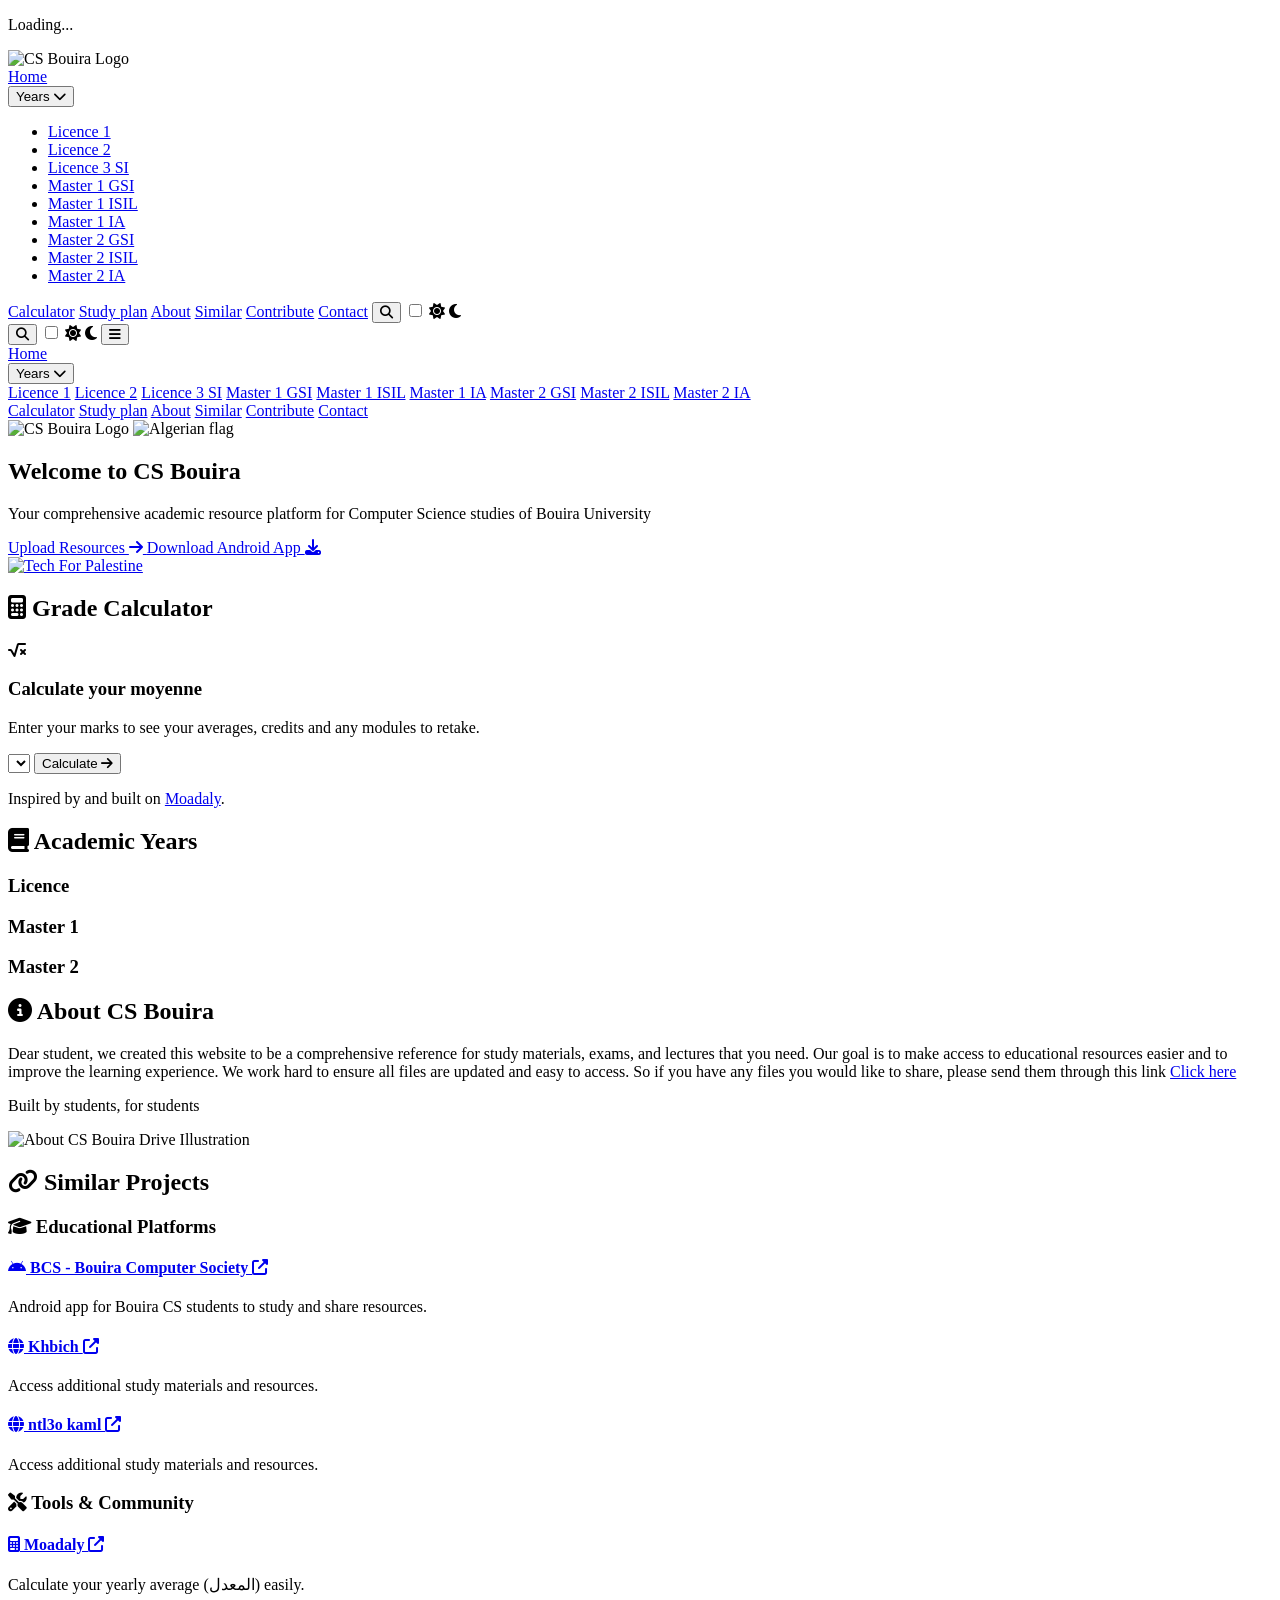
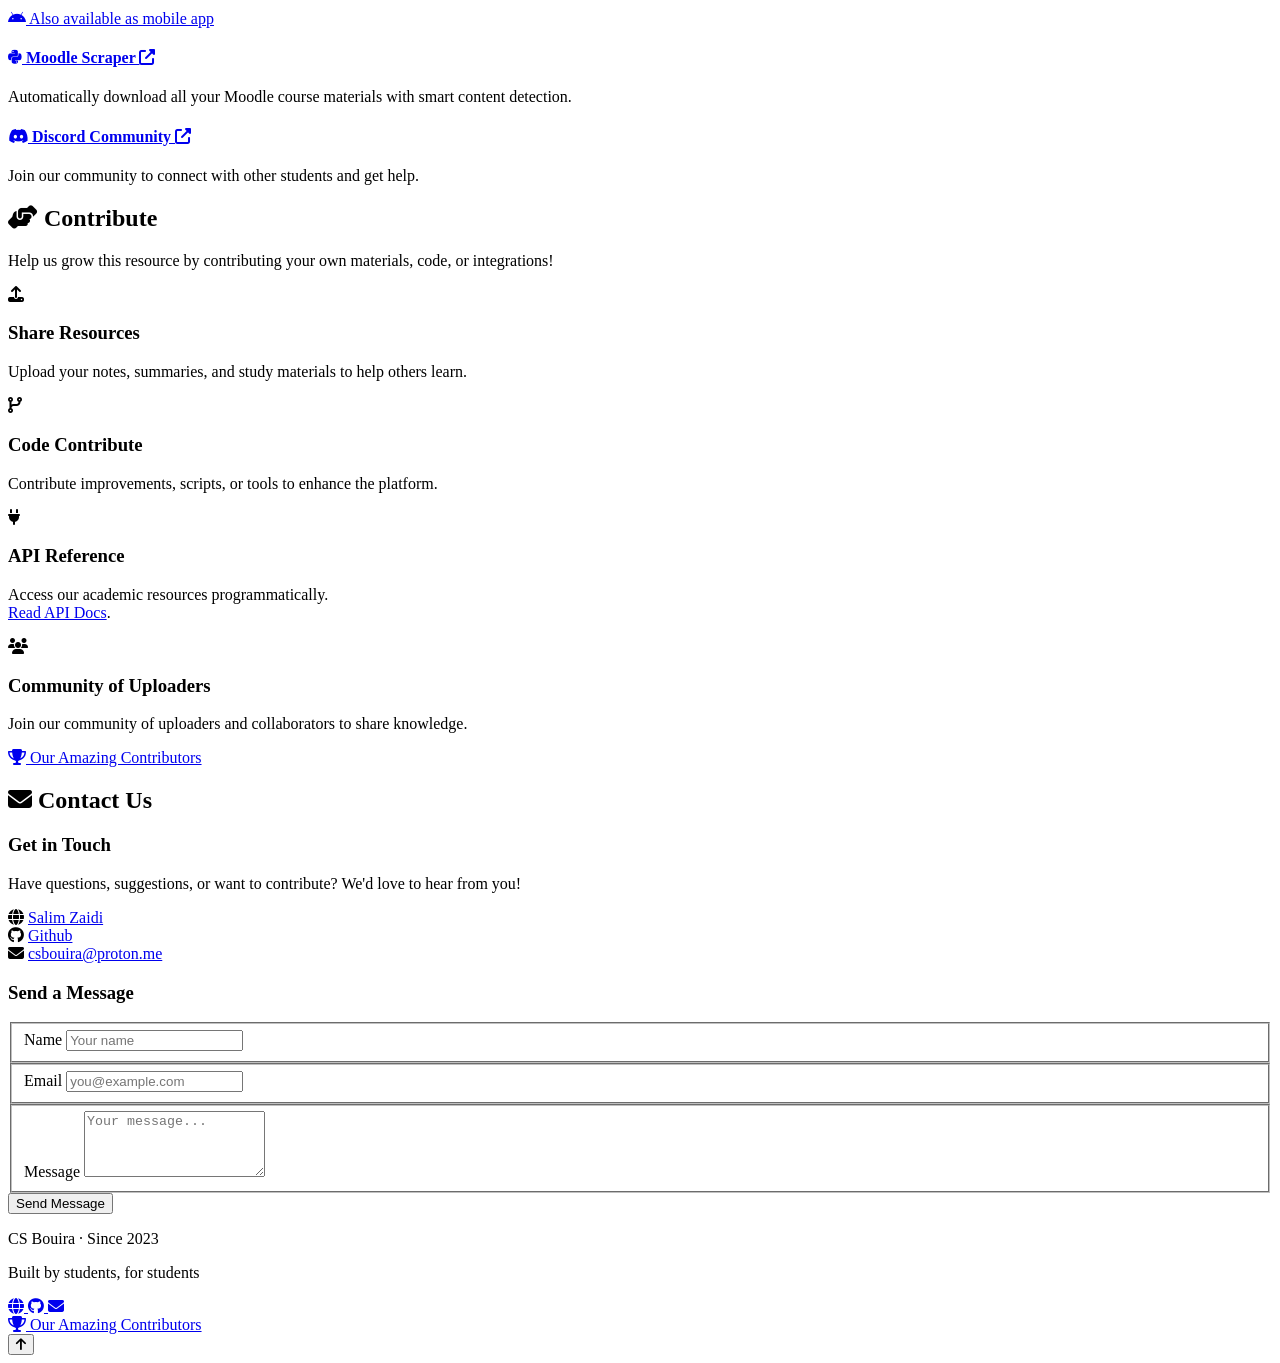
==== commit c5d50aca: "feat: add curriculum study plan modal" ====
--- a/index.html
+++ b/index.html
@@ -198,6 +198,12 @@
             >Calculator</a
           >
           <a
+            href="#"
+            onclick="openCurriculum(); return false;"
+            class="btn btn-ghost nav-link"
+            >Study plan</a
+          >
+          <a
             href="#about"
             class="btn btn-ghost nav-link"
             >About</a
@@ -368,6 +374,12 @@
             href="#moadaly"
             class="block px-4 py-2"
             >Calculator</a
+          >
+          <a
+            href="#"
+            onclick="openCurriculum(); return false;"
+            class="block px-4 py-2"
+            >Study plan</a
           >
           <a
             href="#about"
@@ -1184,6 +1196,25 @@
       </div>
     </dialog>
 
+    <!-- Curriculum Modal -->
+    <dialog id="curriculumModal" class="modal p-0 sm:p-4">
+      <div class="modal-box w-full max-w-6xl h-full sm:h-[90vh] max-h-none sm:max-h-[90vh] flex flex-col p-0">
+        <div class="modal-head">
+          <h3>
+            <i class="fas fa-map-signs modal-icon"></i>
+            What You’ll Study
+          </h3>
+          <button onclick="closeCurriculum()" class="btn btn-ghost btn-circle btn-sm">
+            <i class="fas fa-times text-xl"></i>
+          </button>
+        </div>
+        <div class="modal-body">
+          <div id="curriculumTabs" class="curriculum-tabs" role="tablist" aria-label="Choose a licence year"></div>
+          <div id="curriculumExplorer"></div>
+        </div>
+      </div>
+    </dialog>
+
     <!-- Upload Modal -->
     <dialog id="uploadModal" class="modal p-4">
       <div
